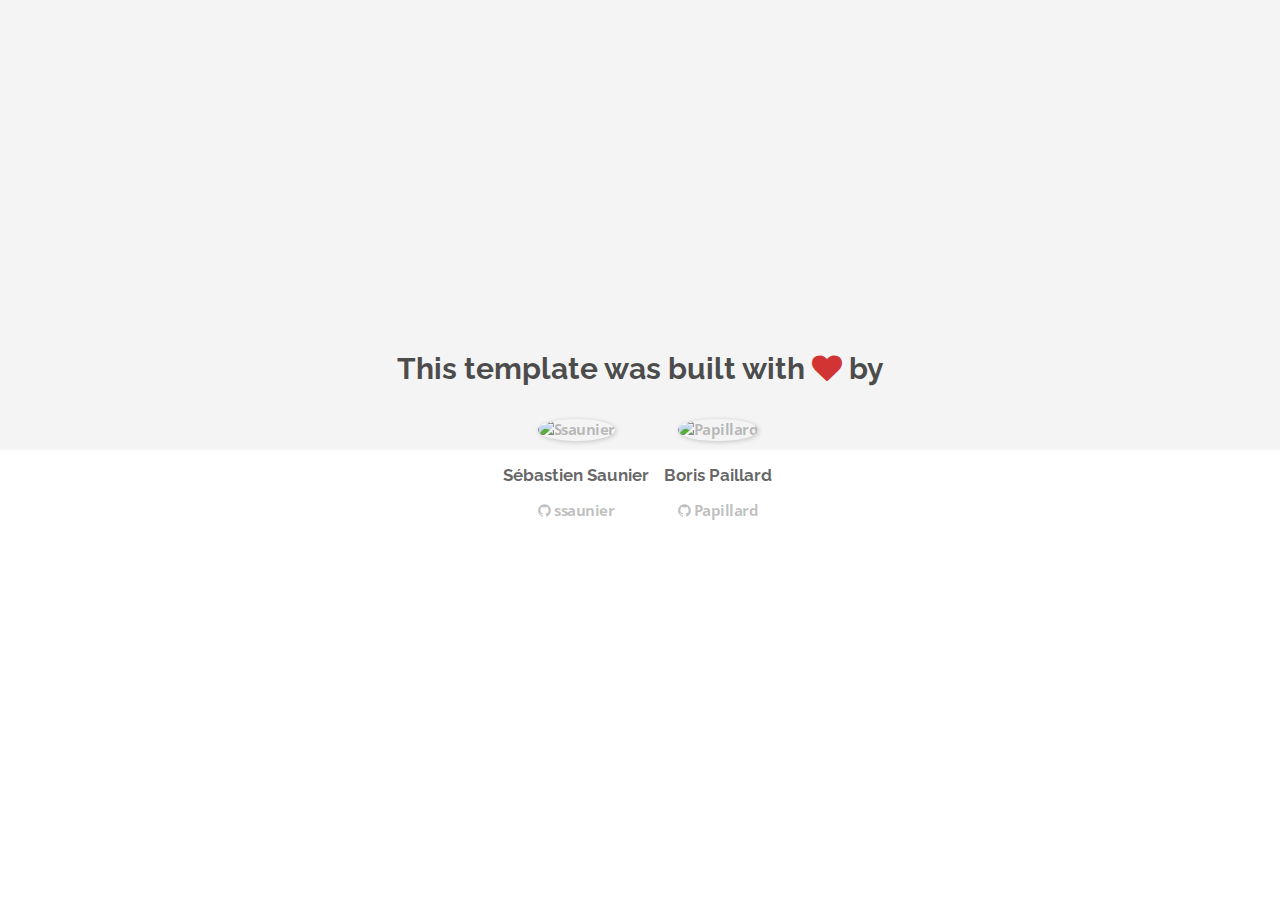
==== about.html @ f1d7829a "Automated commit at 2017-07-31 03:42:47 UTC by middleman-deploy 2.0.0-alpha" ====
<!doctype html>
<html>
  <head>
    <meta charset="utf-8">
    <meta http-equiv="x-ua-compatible" content="ie=edge">
    <meta name="viewport"
          content="width=device-width, initial-scale=1, shrink-to-fit=no">
    <!-- Use the title from a page's frontmatter if it has one -->
    <title>Le Wagon - Middleman - About</title>
    <link href="stylesheets/application-3c48b980.css" rel="stylesheet" />
    <script src="javascripts/application-93de88c9.js"></script>
    <link href="images/favicon-f15af148.png" rel="icon" type="image/png" />
  </head>
  <body>
    <div id="about">
  <div class="about-content">
    <h1>This template was built with <i class="fa fa-heart"></i> by</h1>
    <ul class="list-inline">
        <li>
<a href="https://kitt.lewagon.com/alumni/ssaunier" target="_blank">            <img src="https://kitt.lewagon.com/placeholder/users/ssaunier" class="img-circle" alt="Ssaunier" />
</a>          <h2>Sébastien Saunier</h2>
          <p>
<a href="https://github.com/ssaunier" target="_blank">              <i class="fa fa-github"></i> ssaunier
</a>          </p>
        </li>
        <li>
<a href="https://kitt.lewagon.com/alumni/Papillard" target="_blank">            <img src="https://kitt.lewagon.com/placeholder/users/Papillard" class="img-circle" alt="Papillard" />
</a>          <h2>Boris Paillard</h2>
          <p>
<a href="https://github.com/Papillard" target="_blank">              <i class="fa fa-github"></i> Papillard
</a>          </p>
        </li>
    </ul>
  </div>
</div>

  </body>
</html>
---- stylesheets/application-3c48b980.css ----
@import url("https://fonts.googleapis.com/css?family=Open+Sans:400,300,700|Raleway:400,100,300,700,500");/*!
 * Bootstrap v3.3.7 (http://getbootstrap.com)
 * Copyright 2011-2016 Twitter, Inc.
 * Licensed under MIT (https://github.com/twbs/bootstrap/blob/master/LICENSE)
 *//*! normalize.css v3.0.3 | MIT License | github.com/necolas/normalize.css */html{font-family:sans-serif;-ms-text-size-adjust:100%;-webkit-text-size-adjust:100%}body{margin:0}article,aside,details,figcaption,figure,footer,header,hgroup,main,menu,nav,section,summary{display:block}audio,canvas,progress,video{display:inline-block;vertical-align:baseline}audio:not([controls]){display:none;height:0}[hidden],template{display:none}a{background-color:transparent}a:active,a:hover{outline:0}abbr[title]{border-bottom:1px dotted}b,strong{font-weight:bold}dfn{font-style:italic}h1{font-size:2em;margin:0.67em 0}mark{background:#ff0;color:#000}small{font-size:80%}sub,sup{font-size:75%;line-height:0;position:relative;vertical-align:baseline}sup{top:-0.5em}sub{bottom:-0.25em}img{border:0}svg:not(:root){overflow:hidden}figure{margin:1em 40px}hr{-webkit-box-sizing:content-box;box-sizing:content-box;height:0}pre{overflow:auto}code,kbd,pre,samp{font-family:monospace, monospace;font-size:1em}button,input,optgroup,select,textarea{color:inherit;font:inherit;margin:0}button{overflow:visible}button,select{text-transform:none}button,html input[type="button"],input[type="reset"],input[type="submit"]{-webkit-appearance:button;cursor:pointer}button[disabled],html input[disabled]{cursor:default}button::-moz-focus-inner,input::-moz-focus-inner{border:0;padding:0}input{line-height:normal}input[type="checkbox"],input[type="radio"]{-webkit-box-sizing:border-box;box-sizing:border-box;padding:0}input[type="number"]::-webkit-inner-spin-button,input[type="number"]::-webkit-outer-spin-button{height:auto}input[type="search"]{-webkit-appearance:textfield;-webkit-box-sizing:content-box;box-sizing:content-box}input[type="search"]::-webkit-search-cancel-button,input[type="search"]::-webkit-search-decoration{-webkit-appearance:none}fieldset{border:1px solid #c0c0c0;margin:0 2px;padding:0.35em 0.625em 0.75em}legend{border:0;padding:0}textarea{overflow:auto}optgroup{font-weight:bold}table{border-collapse:collapse;border-spacing:0}td,th{padding:0}/*! Source: https://github.com/h5bp/html5-boilerplate/blob/master/src/css/main.css */@media print{*,*:before,*:after{background:transparent !important;color:#000 !important;-webkit-box-shadow:none !important;box-shadow:none !important;text-shadow:none !important}a,a:visited{text-decoration:underline}a[href]:after{content:" (" attr(href) ")"}abbr[title]:after{content:" (" attr(title) ")"}a[href^="#"]:after,a[href^="javascript:"]:after{content:""}pre,blockquote{border:1px solid #999;page-break-inside:avoid}thead{display:table-header-group}tr,img{page-break-inside:avoid}img{max-width:100% !important}p,h2,h3{orphans:3;widows:3}h2,h3{page-break-after:avoid}.navbar{display:none}.btn>.caret,.dropup>.btn>.caret{border-top-color:#000 !important}.label{border:1px solid #000}.table{border-collapse:collapse !important}.table td,.table th{background-color:#fff !important}.table-bordered th,.table-bordered td{border:1px solid #ddd !important}}@font-face{font-family:'Glyphicons Halflings';src:url("../assets/bootstrap/glyphicons-halflings-regular-86b6f62b.eot");src:url("../assets/bootstrap/glyphicons-halflings-regular-86b6f62b.eot?#iefix") format("embedded-opentype"),url("../assets/bootstrap/glyphicons-halflings-regular-ca35b697.woff2") format("woff2"),url("../assets/bootstrap/glyphicons-halflings-regular-278e49a8.woff") format("woff"),url("../assets/bootstrap/glyphicons-halflings-regular-44bc1850.ttf") format("truetype"),url("../assets/bootstrap/glyphicons-halflings-regular-de51a849.svg#glyphicons_halflingsregular") format("svg")}.glyphicon{position:relative;top:1px;display:inline-block;font-family:'Glyphicons Halflings';font-style:normal;font-weight:normal;line-height:1;-webkit-font-smoothing:antialiased;-moz-osx-font-smoothing:grayscale}.glyphicon-asterisk:before{content:"\002a"}.glyphicon-plus:before{content:"\002b"}.glyphicon-euro:before,.glyphicon-eur:before{content:"\20ac"}.glyphicon-minus:before{content:"\2212"}.glyphicon-cloud:before{content:"\2601"}.glyphicon-envelope:before{content:"\2709"}.glyphicon-pencil:before{content:"\270f"}.glyphicon-glass:before{content:"\e001"}.glyphicon-music:before{content:"\e002"}.glyphicon-search:before{content:"\e003"}.glyphicon-heart:before{content:"\e005"}.glyphicon-star:before{content:"\e006"}.glyphicon-star-empty:before{content:"\e007"}.glyphicon-user:before{content:"\e008"}.glyphicon-film:before{content:"\e009"}.glyphicon-th-large:before{content:"\e010"}.glyphicon-th:before{content:"\e011"}.glyphicon-th-list:before{content:"\e012"}.glyphicon-ok:before{content:"\e013"}.glyphicon-remove:before{content:"\e014"}.glyphicon-zoom-in:before{content:"\e015"}.glyphicon-zoom-out:before{content:"\e016"}.glyphicon-off:before{content:"\e017"}.glyphicon-signal:before{content:"\e018"}.glyphicon-cog:before{content:"\e019"}.glyphicon-trash:before{content:"\e020"}.glyphicon-home:before{content:"\e021"}.glyphicon-file:before{content:"\e022"}.glyphicon-time:before{content:"\e023"}.glyphicon-road:before{content:"\e024"}.glyphicon-download-alt:before{content:"\e025"}.glyphicon-download:before{content:"\e026"}.glyphicon-upload:before{content:"\e027"}.glyphicon-inbox:before{content:"\e028"}.glyphicon-play-circle:before{content:"\e029"}.glyphicon-repeat:before{content:"\e030"}.glyphicon-refresh:before{content:"\e031"}.glyphicon-list-alt:before{content:"\e032"}.glyphicon-lock:before{content:"\e033"}.glyphicon-flag:before{content:"\e034"}.glyphicon-headphones:before{content:"\e035"}.glyphicon-volume-off:before{content:"\e036"}.glyphicon-volume-down:before{content:"\e037"}.glyphicon-volume-up:before{content:"\e038"}.glyphicon-qrcode:before{content:"\e039"}.glyphicon-barcode:before{content:"\e040"}.glyphicon-tag:before{content:"\e041"}.glyphicon-tags:before{content:"\e042"}.glyphicon-book:before{content:"\e043"}.glyphicon-bookmark:before{content:"\e044"}.glyphicon-print:before{content:"\e045"}.glyphicon-camera:before{content:"\e046"}.glyphicon-font:before{content:"\e047"}.glyphicon-bold:before{content:"\e048"}.glyphicon-italic:before{content:"\e049"}.glyphicon-text-height:before{content:"\e050"}.glyphicon-text-width:before{content:"\e051"}.glyphicon-align-left:before{content:"\e052"}.glyphicon-align-center:before{content:"\e053"}.glyphicon-align-right:before{content:"\e054"}.glyphicon-align-justify:before{content:"\e055"}.glyphicon-list:before{content:"\e056"}.glyphicon-indent-left:before{content:"\e057"}.glyphicon-indent-right:before{content:"\e058"}.glyphicon-facetime-video:before{content:"\e059"}.glyphicon-picture:before{content:"\e060"}.glyphicon-map-marker:before{content:"\e062"}.glyphicon-adjust:before{content:"\e063"}.glyphicon-tint:before{content:"\e064"}.glyphicon-edit:before{content:"\e065"}.glyphicon-share:before{content:"\e066"}.glyphicon-check:before{content:"\e067"}.glyphicon-move:before{content:"\e068"}.glyphicon-step-backward:before{content:"\e069"}.glyphicon-fast-backward:before{content:"\e070"}.glyphicon-backward:before{content:"\e071"}.glyphicon-play:before{content:"\e072"}.glyphicon-pause:before{content:"\e073"}.glyphicon-stop:before{content:"\e074"}.glyphicon-forward:before{content:"\e075"}.glyphicon-fast-forward:before{content:"\e076"}.glyphicon-step-forward:before{content:"\e077"}.glyphicon-eject:before{content:"\e078"}.glyphicon-chevron-left:before{content:"\e079"}.glyphicon-chevron-right:before{content:"\e080"}.glyphicon-plus-sign:before{content:"\e081"}.glyphicon-minus-sign:before{content:"\e082"}.glyphicon-remove-sign:before{content:"\e083"}.glyphicon-ok-sign:before{content:"\e084"}.glyphicon-question-sign:before{content:"\e085"}.glyphicon-info-sign:before{content:"\e086"}.glyphicon-screenshot:before{content:"\e087"}.glyphicon-remove-circle:before{content:"\e088"}.glyphicon-ok-circle:before{content:"\e089"}.glyphicon-ban-circle:before{content:"\e090"}.glyphicon-arrow-left:before{content:"\e091"}.glyphicon-arrow-right:before{content:"\e092"}.glyphicon-arrow-up:before{content:"\e093"}.glyphicon-arrow-down:before{content:"\e094"}.glyphicon-share-alt:before{content:"\e095"}.glyphicon-resize-full:before{content:"\e096"}.glyphicon-resize-small:before{content:"\e097"}.glyphicon-exclamation-sign:before{content:"\e101"}.glyphicon-gift:before{content:"\e102"}.glyphicon-leaf:before{content:"\e103"}.glyphicon-fire:before{content:"\e104"}.glyphicon-eye-open:before{content:"\e105"}.glyphicon-eye-close:before{content:"\e106"}.glyphicon-warning-sign:before{content:"\e107"}.glyphicon-plane:before{content:"\e108"}.glyphicon-calendar:before{content:"\e109"}.glyphicon-random:before{content:"\e110"}.glyphicon-comment:before{content:"\e111"}.glyphicon-magnet:before{content:"\e112"}.glyphicon-chevron-up:before{content:"\e113"}.glyphicon-chevron-down:before{content:"\e114"}.glyphicon-retweet:before{content:"\e115"}.glyphicon-shopping-cart:before{content:"\e116"}.glyphicon-folder-close:before{content:"\e117"}.glyphicon-folder-open:before{content:"\e118"}.glyphicon-resize-vertical:before{content:"\e119"}.glyphicon-resize-horizontal:before{content:"\e120"}.glyphicon-hdd:before{content:"\e121"}.glyphicon-bullhorn:before{content:"\e122"}.glyphicon-bell:before{content:"\e123"}.glyphicon-certificate:before{content:"\e124"}.glyphicon-thumbs-up:before{content:"\e125"}.glyphicon-thumbs-down:before{content:"\e126"}.glyphicon-hand-right:before{content:"\e127"}.glyphicon-hand-left:before{content:"\e128"}.glyphicon-hand-up:before{content:"\e129"}.glyphicon-hand-down:before{content:"\e130"}.glyphicon-circle-arrow-right:before{content:"\e131"}.glyphicon-circle-arrow-left:before{content:"\e132"}.glyphicon-circle-arrow-up:before{content:"\e133"}.glyphicon-circle-arrow-down:before{content:"\e134"}.glyphicon-globe:before{content:"\e135"}.glyphicon-wrench:before{content:"\e136"}.glyphicon-tasks:before{content:"\e137"}.glyphicon-filter:before{content:"\e138"}.glyphicon-briefcase:before{content:"\e139"}.glyphicon-fullscreen:before{content:"\e140"}.glyphicon-dashboard:before{content:"\e141"}.glyphicon-paperclip:before{content:"\e142"}.glyphicon-heart-empty:before{content:"\e143"}.glyphicon-link:before{content:"\e144"}.glyphicon-phone:before{content:"\e145"}.glyphicon-pushpin:before{content:"\e146"}.glyphicon-usd:before{content:"\e148"}.glyphicon-gbp:before{content:"\e149"}.glyphicon-sort:before{content:"\e150"}.glyphicon-sort-by-alphabet:before{content:"\e151"}.glyphicon-sort-by-alphabet-alt:before{content:"\e152"}.glyphicon-sort-by-order:before{content:"\e153"}.glyphicon-sort-by-order-alt:before{content:"\e154"}.glyphicon-sort-by-attributes:before{content:"\e155"}.glyphicon-sort-by-attributes-alt:before{content:"\e156"}.glyphicon-unchecked:before{content:"\e157"}.glyphicon-expand:before{content:"\e158"}.glyphicon-collapse-down:before{content:"\e159"}.glyphicon-collapse-up:before{content:"\e160"}.glyphicon-log-in:before{content:"\e161"}.glyphicon-flash:before{content:"\e162"}.glyphicon-log-out:before{content:"\e163"}.glyphicon-new-window:before{content:"\e164"}.glyphicon-record:before{content:"\e165"}.glyphicon-save:before{content:"\e166"}.glyphicon-open:before{content:"\e167"}.glyphicon-saved:before{content:"\e168"}.glyphicon-import:before{content:"\e169"}.glyphicon-export:before{content:"\e170"}.glyphicon-send:before{content:"\e171"}.glyphicon-floppy-disk:before{content:"\e172"}.glyphicon-floppy-saved:before{content:"\e173"}.glyphicon-floppy-remove:before{content:"\e174"}.glyphicon-floppy-save:before{content:"\e175"}.glyphicon-floppy-open:before{content:"\e176"}.glyphicon-credit-card:before{content:"\e177"}.glyphicon-transfer:before{content:"\e178"}.glyphicon-cutlery:before{content:"\e179"}.glyphicon-header:before{content:"\e180"}.glyphicon-compressed:before{content:"\e181"}.glyphicon-earphone:before{content:"\e182"}.glyphicon-phone-alt:before{content:"\e183"}.glyphicon-tower:before{content:"\e184"}.glyphicon-stats:before{content:"\e185"}.glyphicon-sd-video:before{content:"\e186"}.glyphicon-hd-video:before{content:"\e187"}.glyphicon-subtitles:before{content:"\e188"}.glyphicon-sound-stereo:before{content:"\e189"}.glyphicon-sound-dolby:before{content:"\e190"}.glyphicon-sound-5-1:before{content:"\e191"}.glyphicon-sound-6-1:before{content:"\e192"}.glyphicon-sound-7-1:before{content:"\e193"}.glyphicon-copyright-mark:before{content:"\e194"}.glyphicon-registration-mark:before{content:"\e195"}.glyphicon-cloud-download:before{content:"\e197"}.glyphicon-cloud-upload:before{content:"\e198"}.glyphicon-tree-conifer:before{content:"\e199"}.glyphicon-tree-deciduous:before{content:"\e200"}.glyphicon-cd:before{content:"\e201"}.glyphicon-save-file:before{content:"\e202"}.glyphicon-open-file:before{content:"\e203"}.glyphicon-level-up:before{content:"\e204"}.glyphicon-copy:before{content:"\e205"}.glyphicon-paste:before{content:"\e206"}.glyphicon-alert:before{content:"\e209"}.glyphicon-equalizer:before{content:"\e210"}.glyphicon-king:before{content:"\e211"}.glyphicon-queen:before{content:"\e212"}.glyphicon-pawn:before{content:"\e213"}.glyphicon-bishop:before{content:"\e214"}.glyphicon-knight:before{content:"\e215"}.glyphicon-baby-formula:before{content:"\e216"}.glyphicon-tent:before{content:"\26fa"}.glyphicon-blackboard:before{content:"\e218"}.glyphicon-bed:before{content:"\e219"}.glyphicon-apple:before{content:"\f8ff"}.glyphicon-erase:before{content:"\e221"}.glyphicon-hourglass:before{content:"\231b"}.glyphicon-lamp:before{content:"\e223"}.glyphicon-duplicate:before{content:"\e224"}.glyphicon-piggy-bank:before{content:"\e225"}.glyphicon-scissors:before{content:"\e226"}.glyphicon-bitcoin:before{content:"\e227"}.glyphicon-btc:before{content:"\e227"}.glyphicon-xbt:before{content:"\e227"}.glyphicon-yen:before{content:"\00a5"}.glyphicon-jpy:before{content:"\00a5"}.glyphicon-ruble:before{content:"\20bd"}.glyphicon-rub:before{content:"\20bd"}.glyphicon-scale:before{content:"\e230"}.glyphicon-ice-lolly:before{content:"\e231"}.glyphicon-ice-lolly-tasted:before{content:"\e232"}.glyphicon-education:before{content:"\e233"}.glyphicon-option-horizontal:before{content:"\e234"}.glyphicon-option-vertical:before{content:"\e235"}.glyphicon-menu-hamburger:before{content:"\e236"}.glyphicon-modal-window:before{content:"\e237"}.glyphicon-oil:before{content:"\e238"}.glyphicon-grain:before{content:"\e239"}.glyphicon-sunglasses:before{content:"\e240"}.glyphicon-text-size:before{content:"\e241"}.glyphicon-text-color:before{content:"\e242"}.glyphicon-text-background:before{content:"\e243"}.glyphicon-object-align-top:before{content:"\e244"}.glyphicon-object-align-bottom:before{content:"\e245"}.glyphicon-object-align-horizontal:before{content:"\e246"}.glyphicon-object-align-left:before{content:"\e247"}.glyphicon-object-align-vertical:before{content:"\e248"}.glyphicon-object-align-right:before{content:"\e249"}.glyphicon-triangle-right:before{content:"\e250"}.glyphicon-triangle-left:before{content:"\e251"}.glyphicon-triangle-bottom:before{content:"\e252"}.glyphicon-triangle-top:before{content:"\e253"}.glyphicon-console:before{content:"\e254"}.glyphicon-superscript:before{content:"\e255"}.glyphicon-subscript:before{content:"\e256"}.glyphicon-menu-left:before{content:"\e257"}.glyphicon-menu-right:before{content:"\e258"}.glyphicon-menu-down:before{content:"\e259"}.glyphicon-menu-up:before{content:"\e260"}*{-webkit-box-sizing:border-box;box-sizing:border-box}*:before,*:after{-webkit-box-sizing:border-box;box-sizing:border-box}html{font-size:10px;-webkit-tap-highlight-color:transparent}body{font-family:"Open Sans", "Helvetica", "sans-serif";font-size:18px;line-height:1.42857143;color:#333333;background-color:#F4F4F4}input,button,select,textarea{font-family:inherit;font-size:inherit;line-height:inherit}a{color:#469AE0;text-decoration:none}a:hover,a:focus{color:#1f74ba;text-decoration:underline}a:focus{outline:5px auto -webkit-focus-ring-color;outline-offset:-2px}figure{margin:0}img{vertical-align:middle}.img-responsive{display:block;max-width:100%;height:auto}.img-rounded{border-radius:2px}.img-thumbnail{padding:4px;line-height:1.42857143;background-color:#F4F4F4;border:1px solid #ddd;border-radius:2px;-webkit-transition:all 0.2s ease-in-out;transition:all 0.2s ease-in-out;display:inline-block;max-width:100%;height:auto}.img-circle{border-radius:50%}hr{margin-top:25px;margin-bottom:25px;border:0;border-top:1px solid #eeeeee}.sr-only{position:absolute;width:1px;height:1px;margin:-1px;padding:0;overflow:hidden;clip:rect(0, 0, 0, 0);border:0}.sr-only-focusable:active,.sr-only-focusable:focus{position:static;width:auto;height:auto;margin:0;overflow:visible;clip:auto}[role="button"]{cursor:pointer}h1,h2,h3,h4,h5,h6,.h1,.h2,.h3,.h4,.h5,.h6{font-family:"Raleway", "Helvetica", "sans-serif";font-weight:500;line-height:1.1;color:inherit}h1 small,h1 .small,h2 small,h2 .small,h3 small,h3 .small,h4 small,h4 .small,h5 small,h5 .small,h6 small,h6 .small,.h1 small,.h1 .small,.h2 small,.h2 .small,.h3 small,.h3 .small,.h4 small,.h4 .small,.h5 small,.h5 .small,.h6 small,.h6 .small{font-weight:normal;line-height:1;color:#777777}h1,.h1,h2,.h2,h3,.h3{margin-top:25px;margin-bottom:12.5px}h1 small,h1 .small,.h1 small,.h1 .small,h2 small,h2 .small,.h2 small,.h2 .small,h3 small,h3 .small,.h3 small,.h3 .small{font-size:65%}h4,.h4,h5,.h5,h6,.h6{margin-top:12.5px;margin-bottom:12.5px}h4 small,h4 .small,.h4 small,.h4 .small,h5 small,h5 .small,.h5 small,.h5 .small,h6 small,h6 .small,.h6 small,.h6 .small{font-size:75%}h1,.h1{font-size:46px}h2,.h2{font-size:38px}h3,.h3{font-size:31px}h4,.h4{font-size:23px}h5,.h5{font-size:18px}h6,.h6{font-size:16px}p{margin:0 0 12.5px}.lead{margin-bottom:25px;font-size:20px;font-weight:300;line-height:1.4}@media (min-width: 768px){.lead{font-size:27px}}small,.small{font-size:88%}mark,.mark{background-color:#fcf8e3;padding:.2em}.text-left{text-align:left}.text-right{text-align:right}.text-center{text-align:center}.text-justify{text-align:justify}.text-nowrap{white-space:nowrap}.text-lowercase{text-transform:lowercase}.text-uppercase,.initialism{text-transform:uppercase}.text-capitalize{text-transform:capitalize}.text-muted{color:#777777}.text-primary{color:#469AE0}a.text-primary:hover,a.text-primary:focus{color:#2381d0}.text-success{color:#3c763d}a.text-success:hover,a.text-success:focus{color:#2b542c}.text-info{color:#31708f}a.text-info:hover,a.text-info:focus{color:#245269}.text-warning{color:#8a6d3b}a.text-warning:hover,a.text-warning:focus{color:#66512c}.text-danger{color:#a94442}a.text-danger:hover,a.text-danger:focus{color:#843534}.bg-primary{color:#fff}.bg-primary{background-color:#469AE0}a.bg-primary:hover,a.bg-primary:focus{background-color:#2381d0}.bg-success{background-color:#dff0d8}a.bg-success:hover,a.bg-success:focus{background-color:#c1e2b3}.bg-info{background-color:#d9edf7}a.bg-info:hover,a.bg-info:focus{background-color:#afd9ee}.bg-warning{background-color:#fcf8e3}a.bg-warning:hover,a.bg-warning:focus{background-color:#f7ecb5}.bg-danger{background-color:#f2dede}a.bg-danger:hover,a.bg-danger:focus{background-color:#e4b9b9}.page-header{padding-bottom:11.5px;margin:50px 0 25px;border-bottom:1px solid #eeeeee}ul,ol{margin-top:0;margin-bottom:12.5px}ul ul,ul ol,ol ul,ol ol{margin-bottom:0}.list-unstyled{padding-left:0;list-style:none}.list-inline{padding-left:0;list-style:none;margin-left:-5px}.list-inline>li{display:inline-block;padding-left:5px;padding-right:5px}dl{margin-top:0;margin-bottom:25px}dt,dd{line-height:1.42857143}dt{font-weight:bold}dd{margin-left:0}.dl-horizontal dd:before,.dl-horizontal dd:after{content:" ";display:table}.dl-horizontal dd:after{clear:both}@media (min-width: 768px){.dl-horizontal dt{float:left;width:160px;clear:left;text-align:right;overflow:hidden;text-overflow:ellipsis;white-space:nowrap}.dl-horizontal dd{margin-left:180px}}abbr[title],abbr[data-original-title]{cursor:help;border-bottom:1px dotted #777777}.initialism{font-size:90%}blockquote{padding:12.5px 25px;margin:0 0 25px;font-size:22.5px;border-left:5px solid #eeeeee}blockquote p:last-child,blockquote ul:last-child,blockquote ol:last-child{margin-bottom:0}blockquote footer,blockquote small,blockquote .small{display:block;font-size:80%;line-height:1.42857143;color:#777777}blockquote footer:before,blockquote small:before,blockquote .small:before{content:'\2014 \00A0'}.blockquote-reverse,blockquote.pull-right{padding-right:15px;padding-left:0;border-right:5px solid #eeeeee;border-left:0;text-align:right}.blockquote-reverse footer:before,.blockquote-reverse small:before,.blockquote-reverse .small:before,blockquote.pull-right footer:before,blockquote.pull-right small:before,blockquote.pull-right .small:before{content:''}.blockquote-reverse footer:after,.blockquote-reverse small:after,.blockquote-reverse .small:after,blockquote.pull-right footer:after,blockquote.pull-right small:after,blockquote.pull-right .small:after{content:'\00A0 \2014'}address{margin-bottom:25px;font-style:normal;line-height:1.42857143}code,kbd,pre,samp{font-family:Menlo, Monaco, Consolas, "Courier New", monospace}code{padding:2px 4px;font-size:90%;color:#c7254e;background-color:#f9f2f4;border-radius:2px}kbd{padding:2px 4px;font-size:90%;color:#fff;background-color:#333;border-radius:2px;-webkit-box-shadow:inset 0 -1px 0 rgba(0,0,0,0.25);box-shadow:inset 0 -1px 0 rgba(0,0,0,0.25)}kbd kbd{padding:0;font-size:100%;font-weight:bold;-webkit-box-shadow:none;box-shadow:none}pre{display:block;padding:12px;margin:0 0 12.5px;font-size:17px;line-height:1.42857143;word-break:break-all;word-wrap:break-word;color:#333333;background-color:#f5f5f5;border:1px solid #ccc;border-radius:2px}pre code{padding:0;font-size:inherit;color:inherit;white-space:pre-wrap;background-color:transparent;border-radius:0}.pre-scrollable{max-height:340px;overflow-y:scroll}.container{margin-right:auto;margin-left:auto;padding-left:15px;padding-right:15px}.container:before,.container:after{content:" ";display:table}.container:after{clear:both}@media (min-width: 768px){.container{width:750px}}@media (min-width: 992px){.container{width:970px}}@media (min-width: 1200px){.container{width:1170px}}.container-fluid{margin-right:auto;margin-left:auto;padding-left:15px;padding-right:15px}.container-fluid:before,.container-fluid:after{content:" ";display:table}.container-fluid:after{clear:both}.row{margin-left:-15px;margin-right:-15px}.row:before,.row:after{content:" ";display:table}.row:after{clear:both}.col-xs-1,.col-sm-1,.col-md-1,.col-lg-1,.col-xs-2,.col-sm-2,.col-md-2,.col-lg-2,.col-xs-3,.col-sm-3,.col-md-3,.col-lg-3,.col-xs-4,.col-sm-4,.col-md-4,.col-lg-4,.col-xs-5,.col-sm-5,.col-md-5,.col-lg-5,.col-xs-6,.col-sm-6,.col-md-6,.col-lg-6,.col-xs-7,.col-sm-7,.col-md-7,.col-lg-7,.col-xs-8,.col-sm-8,.col-md-8,.col-lg-8,.col-xs-9,.col-sm-9,.col-md-9,.col-lg-9,.col-xs-10,.col-sm-10,.col-md-10,.col-lg-10,.col-xs-11,.col-sm-11,.col-md-11,.col-lg-11,.col-xs-12,.col-sm-12,.col-md-12,.col-lg-12{position:relative;min-height:1px;padding-left:15px;padding-right:15px}.col-xs-1,.col-xs-2,.col-xs-3,.col-xs-4,.col-xs-5,.col-xs-6,.col-xs-7,.col-xs-8,.col-xs-9,.col-xs-10,.col-xs-11,.col-xs-12{float:left}.col-xs-1{width:8.33333333%}.col-xs-2{width:16.66666667%}.col-xs-3{width:25%}.col-xs-4{width:33.33333333%}.col-xs-5{width:41.66666667%}.col-xs-6{width:50%}.col-xs-7{width:58.33333333%}.col-xs-8{width:66.66666667%}.col-xs-9{width:75%}.col-xs-10{width:83.33333333%}.col-xs-11{width:91.66666667%}.col-xs-12{width:100%}.col-xs-pull-0{right:auto}.col-xs-pull-1{right:8.33333333%}.col-xs-pull-2{right:16.66666667%}.col-xs-pull-3{right:25%}.col-xs-pull-4{right:33.33333333%}.col-xs-pull-5{right:41.66666667%}.col-xs-pull-6{right:50%}.col-xs-pull-7{right:58.33333333%}.col-xs-pull-8{right:66.66666667%}.col-xs-pull-9{right:75%}.col-xs-pull-10{right:83.33333333%}.col-xs-pull-11{right:91.66666667%}.col-xs-pull-12{right:100%}.col-xs-push-0{left:auto}.col-xs-push-1{left:8.33333333%}.col-xs-push-2{left:16.66666667%}.col-xs-push-3{left:25%}.col-xs-push-4{left:33.33333333%}.col-xs-push-5{left:41.66666667%}.col-xs-push-6{left:50%}.col-xs-push-7{left:58.33333333%}.col-xs-push-8{left:66.66666667%}.col-xs-push-9{left:75%}.col-xs-push-10{left:83.33333333%}.col-xs-push-11{left:91.66666667%}.col-xs-push-12{left:100%}.col-xs-offset-0{margin-left:0%}.col-xs-offset-1{margin-left:8.33333333%}.col-xs-offset-2{margin-left:16.66666667%}.col-xs-offset-3{margin-left:25%}.col-xs-offset-4{margin-left:33.33333333%}.col-xs-offset-5{margin-left:41.66666667%}.col-xs-offset-6{margin-left:50%}.col-xs-offset-7{margin-left:58.33333333%}.col-xs-offset-8{margin-left:66.66666667%}.col-xs-offset-9{margin-left:75%}.col-xs-offset-10{margin-left:83.33333333%}.col-xs-offset-11{margin-left:91.66666667%}.col-xs-offset-12{margin-left:100%}@media (min-width: 768px){.col-sm-1,.col-sm-2,.col-sm-3,.col-sm-4,.col-sm-5,.col-sm-6,.col-sm-7,.col-sm-8,.col-sm-9,.col-sm-10,.col-sm-11,.col-sm-12{float:left}.col-sm-1{width:8.33333333%}.col-sm-2{width:16.66666667%}.col-sm-3{width:25%}.col-sm-4{width:33.33333333%}.col-sm-5{width:41.66666667%}.col-sm-6{width:50%}.col-sm-7{width:58.33333333%}.col-sm-8{width:66.66666667%}.col-sm-9{width:75%}.col-sm-10{width:83.33333333%}.col-sm-11{width:91.66666667%}.col-sm-12{width:100%}.col-sm-pull-0{right:auto}.col-sm-pull-1{right:8.33333333%}.col-sm-pull-2{right:16.66666667%}.col-sm-pull-3{right:25%}.col-sm-pull-4{right:33.33333333%}.col-sm-pull-5{right:41.66666667%}.col-sm-pull-6{right:50%}.col-sm-pull-7{right:58.33333333%}.col-sm-pull-8{right:66.66666667%}.col-sm-pull-9{right:75%}.col-sm-pull-10{right:83.33333333%}.col-sm-pull-11{right:91.66666667%}.col-sm-pull-12{right:100%}.col-sm-push-0{left:auto}.col-sm-push-1{left:8.33333333%}.col-sm-push-2{left:16.66666667%}.col-sm-push-3{left:25%}.col-sm-push-4{left:33.33333333%}.col-sm-push-5{left:41.66666667%}.col-sm-push-6{left:50%}.col-sm-push-7{left:58.33333333%}.col-sm-push-8{left:66.66666667%}.col-sm-push-9{left:75%}.col-sm-push-10{left:83.33333333%}.col-sm-push-11{left:91.66666667%}.col-sm-push-12{left:100%}.col-sm-offset-0{margin-left:0%}.col-sm-offset-1{margin-left:8.33333333%}.col-sm-offset-2{margin-left:16.66666667%}.col-sm-offset-3{margin-left:25%}.col-sm-offset-4{margin-left:33.33333333%}.col-sm-offset-5{margin-left:41.66666667%}.col-sm-offset-6{margin-left:50%}.col-sm-offset-7{margin-left:58.33333333%}.col-sm-offset-8{margin-left:66.66666667%}.col-sm-offset-9{margin-left:75%}.col-sm-offset-10{margin-left:83.33333333%}.col-sm-offset-11{margin-left:91.66666667%}.col-sm-offset-12{margin-left:100%}}@media (min-width: 992px){.col-md-1,.col-md-2,.col-md-3,.col-md-4,.col-md-5,.col-md-6,.col-md-7,.col-md-8,.col-md-9,.col-md-10,.col-md-11,.col-md-12{float:left}.col-md-1{width:8.33333333%}.col-md-2{width:16.66666667%}.col-md-3{width:25%}.col-md-4{width:33.33333333%}.col-md-5{width:41.66666667%}.col-md-6{width:50%}.col-md-7{width:58.33333333%}.col-md-8{width:66.66666667%}.col-md-9{width:75%}.col-md-10{width:83.33333333%}.col-md-11{width:91.66666667%}.col-md-12{width:100%}.col-md-pull-0{right:auto}.col-md-pull-1{right:8.33333333%}.col-md-pull-2{right:16.66666667%}.col-md-pull-3{right:25%}.col-md-pull-4{right:33.33333333%}.col-md-pull-5{right:41.66666667%}.col-md-pull-6{right:50%}.col-md-pull-7{right:58.33333333%}.col-md-pull-8{right:66.66666667%}.col-md-pull-9{right:75%}.col-md-pull-10{right:83.33333333%}.col-md-pull-11{right:91.66666667%}.col-md-pull-12{right:100%}.col-md-push-0{left:auto}.col-md-push-1{left:8.33333333%}.col-md-push-2{left:16.66666667%}.col-md-push-3{left:25%}.col-md-push-4{left:33.33333333%}.col-md-push-5{left:41.66666667%}.col-md-push-6{left:50%}.col-md-push-7{left:58.33333333%}.col-md-push-8{left:66.66666667%}.col-md-push-9{left:75%}.col-md-push-10{left:83.33333333%}.col-md-push-11{left:91.66666667%}.col-md-push-12{left:100%}.col-md-offset-0{margin-left:0%}.col-md-offset-1{margin-left:8.33333333%}.col-md-offset-2{margin-left:16.66666667%}.col-md-offset-3{margin-left:25%}.col-md-offset-4{margin-left:33.33333333%}.col-md-offset-5{margin-left:41.66666667%}.col-md-offset-6{margin-left:50%}.col-md-offset-7{margin-left:58.33333333%}.col-md-offset-8{margin-left:66.66666667%}.col-md-offset-9{margin-left:75%}.col-md-offset-10{margin-left:83.33333333%}.col-md-offset-11{margin-left:91.66666667%}.col-md-offset-12{margin-left:100%}}@media (min-width: 1200px){.col-lg-1,.col-lg-2,.col-lg-3,.col-lg-4,.col-lg-5,.col-lg-6,.col-lg-7,.col-lg-8,.col-lg-9,.col-lg-10,.col-lg-11,.col-lg-12{float:left}.col-lg-1{width:8.33333333%}.col-lg-2{width:16.66666667%}.col-lg-3{width:25%}.col-lg-4{width:33.33333333%}.col-lg-5{width:41.66666667%}.col-lg-6{width:50%}.col-lg-7{width:58.33333333%}.col-lg-8{width:66.66666667%}.col-lg-9{width:75%}.col-lg-10{width:83.33333333%}.col-lg-11{width:91.66666667%}.col-lg-12{width:100%}.col-lg-pull-0{right:auto}.col-lg-pull-1{right:8.33333333%}.col-lg-pull-2{right:16.66666667%}.col-lg-pull-3{right:25%}.col-lg-pull-4{right:33.33333333%}.col-lg-pull-5{right:41.66666667%}.col-lg-pull-6{right:50%}.col-lg-pull-7{right:58.33333333%}.col-lg-pull-8{right:66.66666667%}.col-lg-pull-9{right:75%}.col-lg-pull-10{right:83.33333333%}.col-lg-pull-11{right:91.66666667%}.col-lg-pull-12{right:100%}.col-lg-push-0{left:auto}.col-lg-push-1{left:8.33333333%}.col-lg-push-2{left:16.66666667%}.col-lg-push-3{left:25%}.col-lg-push-4{left:33.33333333%}.col-lg-push-5{left:41.66666667%}.col-lg-push-6{left:50%}.col-lg-push-7{left:58.33333333%}.col-lg-push-8{left:66.66666667%}.col-lg-push-9{left:75%}.col-lg-push-10{left:83.33333333%}.col-lg-push-11{left:91.66666667%}.col-lg-push-12{left:100%}.col-lg-offset-0{margin-left:0%}.col-lg-offset-1{margin-left:8.33333333%}.col-lg-offset-2{margin-left:16.66666667%}.col-lg-offset-3{margin-left:25%}.col-lg-offset-4{margin-left:33.33333333%}.col-lg-offset-5{margin-left:41.66666667%}.col-lg-offset-6{margin-left:50%}.col-lg-offset-7{margin-left:58.33333333%}.col-lg-offset-8{margin-left:66.66666667%}.col-lg-offset-9{margin-left:75%}.col-lg-offset-10{margin-left:83.33333333%}.col-lg-offset-11{margin-left:91.66666667%}.col-lg-offset-12{margin-left:100%}}table{background-color:transparent}caption{padding-top:8px;padding-bottom:8px;color:#777777;text-align:left}th{text-align:left}.table{width:100%;max-width:100%;margin-bottom:25px}.table>thead>tr>th,.table>thead>tr>td,.table>tbody>tr>th,.table>tbody>tr>td,.table>tfoot>tr>th,.table>tfoot>tr>td{padding:8px;line-height:1.42857143;vertical-align:top;border-top:1px solid #ddd}.table>thead>tr>th{vertical-align:bottom;border-bottom:2px solid #ddd}.table>caption+thead>tr:first-child>th,.table>caption+thead>tr:first-child>td,.table>colgroup+thead>tr:first-child>th,.table>colgroup+thead>tr:first-child>td,.table>thead:first-child>tr:first-child>th,.table>thead:first-child>tr:first-child>td{border-top:0}.table>tbody+tbody{border-top:2px solid #ddd}.table .table{background-color:#F4F4F4}.table-condensed>thead>tr>th,.table-condensed>thead>tr>td,.table-condensed>tbody>tr>th,.table-condensed>tbody>tr>td,.table-condensed>tfoot>tr>th,.table-condensed>tfoot>tr>td{padding:5px}.table-bordered{border:1px solid #ddd}.table-bordered>thead>tr>th,.table-bordered>thead>tr>td,.table-bordered>tbody>tr>th,.table-bordered>tbody>tr>td,.table-bordered>tfoot>tr>th,.table-bordered>tfoot>tr>td{border:1px solid #ddd}.table-bordered>thead>tr>th,.table-bordered>thead>tr>td{border-bottom-width:2px}.table-striped>tbody>tr:nth-of-type(odd){background-color:#f9f9f9}.table-hover>tbody>tr:hover{background-color:#f5f5f5}table col[class*="col-"]{position:static;float:none;display:table-column}table td[class*="col-"],table th[class*="col-"]{position:static;float:none;display:table-cell}.table>thead>tr>td.active,.table>thead>tr>th.active,.table>thead>tr.active>td,.table>thead>tr.active>th,.table>tbody>tr>td.active,.table>tbody>tr>th.active,.table>tbody>tr.active>td,.table>tbody>tr.active>th,.table>tfoot>tr>td.active,.table>tfoot>tr>th.active,.table>tfoot>tr.active>td,.table>tfoot>tr.active>th{background-color:#f5f5f5}.table-hover>tbody>tr>td.active:hover,.table-hover>tbody>tr>th.active:hover,.table-hover>tbody>tr.active:hover>td,.table-hover>tbody>tr:hover>.active,.table-hover>tbody>tr.active:hover>th{background-color:#e8e8e8}.table>thead>tr>td.success,.table>thead>tr>th.success,.table>thead>tr.success>td,.table>thead>tr.success>th,.table>tbody>tr>td.success,.table>tbody>tr>th.success,.table>tbody>tr.success>td,.table>tbody>tr.success>th,.table>tfoot>tr>td.success,.table>tfoot>tr>th.success,.table>tfoot>tr.success>td,.table>tfoot>tr.success>th{background-color:#dff0d8}.table-hover>tbody>tr>td.success:hover,.table-hover>tbody>tr>th.success:hover,.table-hover>tbody>tr.success:hover>td,.table-hover>tbody>tr:hover>.success,.table-hover>tbody>tr.success:hover>th{background-color:#d0e9c6}.table>thead>tr>td.info,.table>thead>tr>th.info,.table>thead>tr.info>td,.table>thead>tr.info>th,.table>tbody>tr>td.info,.table>tbody>tr>th.info,.table>tbody>tr.info>td,.table>tbody>tr.info>th,.table>tfoot>tr>td.info,.table>tfoot>tr>th.info,.table>tfoot>tr.info>td,.table>tfoot>tr.info>th{background-color:#d9edf7}.table-hover>tbody>tr>td.info:hover,.table-hover>tbody>tr>th.info:hover,.table-hover>tbody>tr.info:hover>td,.table-hover>tbody>tr:hover>.info,.table-hover>tbody>tr.info:hover>th{background-color:#c4e3f3}.table>thead>tr>td.warning,.table>thead>tr>th.warning,.table>thead>tr.warning>td,.table>thead>tr.warning>th,.table>tbody>tr>td.warning,.table>tbody>tr>th.warning,.table>tbody>tr.warning>td,.table>tbody>tr.warning>th,.table>tfoot>tr>td.warning,.table>tfoot>tr>th.warning,.table>tfoot>tr.warning>td,.table>tfoot>tr.warning>th{background-color:#fcf8e3}.table-hover>tbody>tr>td.warning:hover,.table-hover>tbody>tr>th.warning:hover,.table-hover>tbody>tr.warning:hover>td,.table-hover>tbody>tr:hover>.warning,.table-hover>tbody>tr.warning:hover>th{background-color:#faf2cc}.table>thead>tr>td.danger,.table>thead>tr>th.danger,.table>thead>tr.danger>td,.table>thead>tr.danger>th,.table>tbody>tr>td.danger,.table>tbody>tr>th.danger,.table>tbody>tr.danger>td,.table>tbody>tr.danger>th,.table>tfoot>tr>td.danger,.table>tfoot>tr>th.danger,.table>tfoot>tr.danger>td,.table>tfoot>tr.danger>th{background-color:#f2dede}.table-hover>tbody>tr>td.danger:hover,.table-hover>tbody>tr>th.danger:hover,.table-hover>tbody>tr.danger:hover>td,.table-hover>tbody>tr:hover>.danger,.table-hover>tbody>tr.danger:hover>th{background-color:#ebcccc}.table-responsive{overflow-x:auto;min-height:0.01%}@media screen and (max-width: 767px){.table-responsive{width:100%;margin-bottom:18.75px;overflow-y:hidden;-ms-overflow-style:-ms-autohiding-scrollbar;border:1px solid #ddd}.table-responsive>.table{margin-bottom:0}.table-responsive>.table>thead>tr>th,.table-responsive>.table>thead>tr>td,.table-responsive>.table>tbody>tr>th,.table-responsive>.table>tbody>tr>td,.table-responsive>.table>tfoot>tr>th,.table-responsive>.table>tfoot>tr>td{white-space:nowrap}.table-responsive>.table-bordered{border:0}.table-responsive>.table-bordered>thead>tr>th:first-child,.table-responsive>.table-bordered>thead>tr>td:first-child,.table-responsive>.table-bordered>tbody>tr>th:first-child,.table-responsive>.table-bordered>tbody>tr>td:first-child,.table-responsive>.table-bordered>tfoot>tr>th:first-child,.table-responsive>.table-bordered>tfoot>tr>td:first-child{border-left:0}.table-responsive>.table-bordered>thead>tr>th:last-child,.table-responsive>.table-bordered>thead>tr>td:last-child,.table-responsive>.table-bordered>tbody>tr>th:last-child,.table-responsive>.table-bordered>tbody>tr>td:last-child,.table-responsive>.table-bordered>tfoot>tr>th:last-child,.table-responsive>.table-bordered>tfoot>tr>td:last-child{border-right:0}.table-responsive>.table-bordered>tbody>tr:last-child>th,.table-responsive>.table-bordered>tbody>tr:last-child>td,.table-responsive>.table-bordered>tfoot>tr:last-child>th,.table-responsive>.table-bordered>tfoot>tr:last-child>td{border-bottom:0}}fieldset{padding:0;margin:0;border:0;min-width:0}legend{display:block;width:100%;padding:0;margin-bottom:25px;font-size:27px;line-height:inherit;color:#333333;border:0;border-bottom:1px solid #e5e5e5}label{display:inline-block;max-width:100%;margin-bottom:5px;font-weight:bold}input[type="search"]{-webkit-box-sizing:border-box;box-sizing:border-box}input[type="radio"],input[type="checkbox"]{margin:4px 0 0;margin-top:1px \9;line-height:normal}input[type="file"]{display:block}input[type="range"]{display:block;width:100%}select[multiple],select[size]{height:auto}input[type="file"]:focus,input[type="radio"]:focus,input[type="checkbox"]:focus{outline:5px auto -webkit-focus-ring-color;outline-offset:-2px}output{display:block;padding-top:7px;font-size:18px;line-height:1.42857143;color:#000000}.form-control{display:block;width:100%;height:39px;padding:6px 12px;font-size:18px;line-height:1.42857143;color:#000000;background-color:#fff;background-image:none;border:1px solid #ccc;border-radius:2px;-webkit-box-shadow:inset 0 1px 1px rgba(0,0,0,0.075);box-shadow:inset 0 1px 1px rgba(0,0,0,0.075);-webkit-transition:border-color ease-in-out 0.15s, box-shadow ease-in-out 0.15s;-webkit-transition:border-color ease-in-out 0.15s, -webkit-box-shadow ease-in-out 0.15s;transition:border-color ease-in-out 0.15s, -webkit-box-shadow ease-in-out 0.15s;transition:border-color ease-in-out 0.15s, box-shadow ease-in-out 0.15s;transition:border-color ease-in-out 0.15s, box-shadow ease-in-out 0.15s, -webkit-box-shadow ease-in-out 0.15s}.form-control:focus{border-color:#66afe9;outline:0;-webkit-box-shadow:inset 0 1px 1px rgba(0,0,0,0.075),0 0 8px rgba(102,175,233,0.6);box-shadow:inset 0 1px 1px rgba(0,0,0,0.075),0 0 8px rgba(102,175,233,0.6)}.form-control::-moz-placeholder{color:#999;opacity:1}.form-control:-ms-input-placeholder{color:#999}.form-control::-webkit-input-placeholder{color:#999}.form-control::-ms-expand{border:0;background-color:transparent}.form-control[disabled],.form-control[readonly],fieldset[disabled] .form-control{background-color:#eeeeee;opacity:1}.form-control[disabled],fieldset[disabled] .form-control{cursor:not-allowed}textarea.form-control{height:auto}input[type="search"]{-webkit-appearance:none}@media screen and (-webkit-min-device-pixel-ratio: 0){input[type="date"].form-control,input[type="time"].form-control,input[type="datetime-local"].form-control,input[type="month"].form-control{line-height:39px}input[type="date"].input-sm,.input-group-sm>input[type="date"].form-control,.input-group-sm>input[type="date"].input-group-addon,.input-group-sm>.input-group-btn>input[type="date"].btn,.input-group-sm input[type="date"],input[type="time"].input-sm,.input-group-sm>input[type="time"].form-control,.input-group-sm>input[type="time"].input-group-addon,.input-group-sm>.input-group-btn>input[type="time"].btn,.input-group-sm input[type="time"],input[type="datetime-local"].input-sm,.input-group-sm>input[type="datetime-local"].form-control,.input-group-sm>input[type="datetime-local"].input-group-addon,.input-group-sm>.input-group-btn>input[type="datetime-local"].btn,.input-group-sm input[type="datetime-local"],input[type="month"].input-sm,.input-group-sm>input[type="month"].form-control,.input-group-sm>input[type="month"].input-group-addon,.input-group-sm>.input-group-btn>input[type="month"].btn,.input-group-sm input[type="month"]{line-height:36px}input[type="date"].input-lg,.input-group-lg>input[type="date"].form-control,.input-group-lg>input[type="date"].input-group-addon,.input-group-lg>.input-group-btn>input[type="date"].btn,.input-group-lg input[type="date"],input[type="time"].input-lg,.input-group-lg>input[type="time"].form-control,.input-group-lg>input[type="time"].input-group-addon,.input-group-lg>.input-group-btn>input[type="time"].btn,.input-group-lg input[type="time"],input[type="datetime-local"].input-lg,.input-group-lg>input[type="datetime-local"].form-control,.input-group-lg>input[type="datetime-local"].input-group-addon,.input-group-lg>.input-group-btn>input[type="datetime-local"].btn,.input-group-lg input[type="datetime-local"],input[type="month"].input-lg,.input-group-lg>input[type="month"].form-control,.input-group-lg>input[type="month"].input-group-addon,.input-group-lg>.input-group-btn>input[type="month"].btn,.input-group-lg input[type="month"]{line-height:53px}}.form-group{margin-bottom:15px}.radio,.checkbox{position:relative;display:block;margin-top:10px;margin-bottom:10px}.radio label,.checkbox label{min-height:25px;padding-left:20px;margin-bottom:0;font-weight:normal;cursor:pointer}.radio input[type="radio"],.radio-inline input[type="radio"],.checkbox input[type="checkbox"],.checkbox-inline input[type="checkbox"]{position:absolute;margin-left:-20px;margin-top:4px \9}.radio+.radio,.checkbox+.checkbox{margin-top:-5px}.radio-inline,.checkbox-inline{position:relative;display:inline-block;padding-left:20px;margin-bottom:0;vertical-align:middle;font-weight:normal;cursor:pointer}.radio-inline+.radio-inline,.checkbox-inline+.checkbox-inline{margin-top:0;margin-left:10px}input[type="radio"][disabled],input[type="radio"].disabled,fieldset[disabled] input[type="radio"],input[type="checkbox"][disabled],input[type="checkbox"].disabled,fieldset[disabled] input[type="checkbox"]{cursor:not-allowed}.radio-inline.disabled,fieldset[disabled] .radio-inline,.checkbox-inline.disabled,fieldset[disabled] .checkbox-inline{cursor:not-allowed}.radio.disabled label,fieldset[disabled] .radio label,.checkbox.disabled label,fieldset[disabled] .checkbox label{cursor:not-allowed}.form-control-static{padding-top:7px;padding-bottom:7px;margin-bottom:0;min-height:43px}.form-control-static.input-lg,.input-group-lg>.form-control-static.form-control,.input-group-lg>.form-control-static.input-group-addon,.input-group-lg>.input-group-btn>.form-control-static.btn,.form-control-static.input-sm,.input-group-sm>.form-control-static.form-control,.input-group-sm>.form-control-static.input-group-addon,.input-group-sm>.input-group-btn>.form-control-static.btn{padding-left:0;padding-right:0}.input-sm,.input-group-sm>.form-control,.input-group-sm>.input-group-addon,.input-group-sm>.input-group-btn>.btn{height:36px;padding:5px 10px;font-size:16px;line-height:1.5;border-radius:2px}select.input-sm,.input-group-sm>select.form-control,.input-group-sm>select.input-group-addon,.input-group-sm>.input-group-btn>select.btn{height:36px;line-height:36px}textarea.input-sm,.input-group-sm>textarea.form-control,.input-group-sm>textarea.input-group-addon,.input-group-sm>.input-group-btn>textarea.btn,select[multiple].input-sm,.input-group-sm>select[multiple].form-control,.input-group-sm>select[multiple].input-group-addon,.input-group-sm>.input-group-btn>select[multiple].btn{height:auto}.form-group-sm .form-control{height:36px;padding:5px 10px;font-size:16px;line-height:1.5;border-radius:2px}.form-group-sm select.form-control{height:36px;line-height:36px}.form-group-sm textarea.form-control,.form-group-sm select[multiple].form-control{height:auto}.form-group-sm .form-control-static{height:36px;min-height:41px;padding:6px 10px;font-size:16px;line-height:1.5}.input-lg,.input-group-lg>.form-control,.input-group-lg>.input-group-addon,.input-group-lg>.input-group-btn>.btn{height:53px;padding:10px 16px;font-size:23px;line-height:1.3333333;border-radius:2px}select.input-lg,.input-group-lg>select.form-control,.input-group-lg>select.input-group-addon,.input-group-lg>.input-group-btn>select.btn{height:53px;line-height:53px}textarea.input-lg,.input-group-lg>textarea.form-control,.input-group-lg>textarea.input-group-addon,.input-group-lg>.input-group-btn>textarea.btn,select[multiple].input-lg,.input-group-lg>select[multiple].form-control,.input-group-lg>select[multiple].input-group-addon,.input-group-lg>.input-group-btn>select[multiple].btn{height:auto}.form-group-lg .form-control{height:53px;padding:10px 16px;font-size:23px;line-height:1.3333333;border-radius:2px}.form-group-lg select.form-control{height:53px;line-height:53px}.form-group-lg textarea.form-control,.form-group-lg select[multiple].form-control{height:auto}.form-group-lg .form-control-static{height:53px;min-height:48px;padding:11px 16px;font-size:23px;line-height:1.3333333}.has-feedback{position:relative}.has-feedback .form-control{padding-right:48.75px}.form-control-feedback{position:absolute;top:0;right:0;z-index:2;display:block;width:39px;height:39px;line-height:39px;text-align:center;pointer-events:none}.input-lg+.form-control-feedback,.input-group-lg>.form-control+.form-control-feedback,.input-group-lg>.input-group-addon+.form-control-feedback,.input-group-lg>.input-group-btn>.btn+.form-control-feedback,.input-group-lg+.form-control-feedback,.form-group-lg .form-control+.form-control-feedback{width:53px;height:53px;line-height:53px}.input-sm+.form-control-feedback,.input-group-sm>.form-control+.form-control-feedback,.input-group-sm>.input-group-addon+.form-control-feedback,.input-group-sm>.input-group-btn>.btn+.form-control-feedback,.input-group-sm+.form-control-feedback,.form-group-sm .form-control+.form-control-feedback{width:36px;height:36px;line-height:36px}.has-success .help-block,.has-success .control-label,.has-success .radio,.has-success .checkbox,.has-success .radio-inline,.has-success .checkbox-inline,.has-success.radio label,.has-success.checkbox label,.has-success.radio-inline label,.has-success.checkbox-inline label{color:#3c763d}.has-success .form-control{border-color:#3c763d;-webkit-box-shadow:inset 0 1px 1px rgba(0,0,0,0.075);box-shadow:inset 0 1px 1px rgba(0,0,0,0.075)}.has-success .form-control:focus{border-color:#2b542c;-webkit-box-shadow:inset 0 1px 1px rgba(0,0,0,0.075),0 0 6px #67b168;box-shadow:inset 0 1px 1px rgba(0,0,0,0.075),0 0 6px #67b168}.has-success .input-group-addon{color:#3c763d;border-color:#3c763d;background-color:#dff0d8}.has-success .form-control-feedback{color:#3c763d}.has-warning .help-block,.has-warning .control-label,.has-warning .radio,.has-warning .checkbox,.has-warning .radio-inline,.has-warning .checkbox-inline,.has-warning.radio label,.has-warning.checkbox label,.has-warning.radio-inline label,.has-warning.checkbox-inline label{color:#8a6d3b}.has-warning .form-control{border-color:#8a6d3b;-webkit-box-shadow:inset 0 1px 1px rgba(0,0,0,0.075);box-shadow:inset 0 1px 1px rgba(0,0,0,0.075)}.has-warning .form-control:focus{border-color:#66512c;-webkit-box-shadow:inset 0 1px 1px rgba(0,0,0,0.075),0 0 6px #c0a16b;box-shadow:inset 0 1px 1px rgba(0,0,0,0.075),0 0 6px #c0a16b}.has-warning .input-group-addon{color:#8a6d3b;border-color:#8a6d3b;background-color:#fcf8e3}.has-warning .form-control-feedback{color:#8a6d3b}.has-error .help-block,.has-error .control-label,.has-error .radio,.has-error .checkbox,.has-error .radio-inline,.has-error .checkbox-inline,.has-error.radio label,.has-error.checkbox label,.has-error.radio-inline label,.has-error.checkbox-inline label{color:#a94442}.has-error .form-control{border-color:#a94442;-webkit-box-shadow:inset 0 1px 1px rgba(0,0,0,0.075);box-shadow:inset 0 1px 1px rgba(0,0,0,0.075)}.has-error .form-control:focus{border-color:#843534;-webkit-box-shadow:inset 0 1px 1px rgba(0,0,0,0.075),0 0 6px #ce8483;box-shadow:inset 0 1px 1px rgba(0,0,0,0.075),0 0 6px #ce8483}.has-error .input-group-addon{color:#a94442;border-color:#a94442;background-color:#f2dede}.has-error .form-control-feedback{color:#a94442}.has-feedback label ~ .form-control-feedback{top:30px}.has-feedback label.sr-only ~ .form-control-feedback{top:0}.help-block{display:block;margin-top:5px;margin-bottom:10px;color:#737373}@media (min-width: 768px){.form-inline .form-group{display:inline-block;margin-bottom:0;vertical-align:middle}.form-inline .form-control{display:inline-block;width:auto;vertical-align:middle}.form-inline .form-control-static{display:inline-block}.form-inline .input-group{display:inline-table;vertical-align:middle}.form-inline .input-group .input-group-addon,.form-inline .input-group .input-group-btn,.form-inline .input-group .form-control{width:auto}.form-inline .input-group>.form-control{width:100%}.form-inline .control-label{margin-bottom:0;vertical-align:middle}.form-inline .radio,.form-inline .checkbox{display:inline-block;margin-top:0;margin-bottom:0;vertical-align:middle}.form-inline .radio label,.form-inline .checkbox label{padding-left:0}.form-inline .radio input[type="radio"],.form-inline .checkbox input[type="checkbox"]{position:relative;margin-left:0}.form-inline .has-feedback .form-control-feedback{top:0}}.form-horizontal .radio,.form-horizontal .checkbox,.form-horizontal .radio-inline,.form-horizontal .checkbox-inline{margin-top:0;margin-bottom:0;padding-top:7px}.form-horizontal .radio,.form-horizontal .checkbox{min-height:32px}.form-horizontal .form-group{margin-left:-15px;margin-right:-15px}.form-horizontal .form-group:before,.form-horizontal .form-group:after{content:" ";display:table}.form-horizontal .form-group:after{clear:both}@media (min-width: 768px){.form-horizontal .control-label{text-align:right;margin-bottom:0;padding-top:7px}}.form-horizontal .has-feedback .form-control-feedback{right:15px}@media (min-width: 768px){.form-horizontal .form-group-lg .control-label{padding-top:11px;font-size:23px}}@media (min-width: 768px){.form-horizontal .form-group-sm .control-label{padding-top:6px;font-size:16px}}.btn{display:inline-block;margin-bottom:0;font-weight:normal;text-align:center;vertical-align:middle;-ms-touch-action:manipulation;touch-action:manipulation;cursor:pointer;background-image:none;border:1px solid transparent;white-space:nowrap;padding:6px 12px;font-size:18px;line-height:1.42857143;border-radius:2px;-webkit-user-select:none;-moz-user-select:none;-ms-user-select:none;user-select:none}.btn:focus,.btn.focus,.btn:active:focus,.btn:active.focus,.btn.active:focus,.btn.active.focus{outline:5px auto -webkit-focus-ring-color;outline-offset:-2px}.btn:hover,.btn:focus,.btn.focus{color:#333;text-decoration:none}.btn:active,.btn.active{outline:0;background-image:none;-webkit-box-shadow:inset 0 3px 5px rgba(0,0,0,0.125);box-shadow:inset 0 3px 5px rgba(0,0,0,0.125)}.btn.disabled,.btn[disabled],fieldset[disabled] .btn{cursor:not-allowed;opacity:0.65;filter:alpha(opacity=65);-webkit-box-shadow:none;box-shadow:none}a.btn.disabled,fieldset[disabled] a.btn{pointer-events:none}.btn-default{color:#333;background-color:#fff;border-color:#ccc}.btn-default:focus,.btn-default.focus{color:#333;background-color:#e6e6e6;border-color:#8c8c8c}.btn-default:hover{color:#333;background-color:#e6e6e6;border-color:#adadad}.btn-default:active,.btn-default.active,.open>.btn-default.dropdown-toggle{color:#333;background-color:#e6e6e6;border-color:#adadad}.btn-default:active:hover,.btn-default:active:focus,.btn-default:active.focus,.btn-default.active:hover,.btn-default.active:focus,.btn-default.active.focus,.open>.btn-default.dropdown-toggle:hover,.open>.btn-default.dropdown-toggle:focus,.open>.btn-default.dropdown-toggle.focus{color:#333;background-color:#d4d4d4;border-color:#8c8c8c}.btn-default:active,.btn-default.active,.open>.btn-default.dropdown-toggle{background-image:none}.btn-default.disabled:hover,.btn-default.disabled:focus,.btn-default.disabled.focus,.btn-default[disabled]:hover,.btn-default[disabled]:focus,.btn-default[disabled].focus,fieldset[disabled] .btn-default:hover,fieldset[disabled] .btn-default:focus,fieldset[disabled] .btn-default.focus{background-color:#fff;border-color:#ccc}.btn-default .badge{color:#fff;background-color:#333}.btn-primary{color:#fff;background-color:#469AE0;border-color:#308edc}.btn-primary:focus,.btn-primary.focus{color:#fff;background-color:#2381d0;border-color:#144b79}.btn-primary:hover{color:#fff;background-color:#2381d0;border-color:#1e6eb2}.btn-primary:active,.btn-primary.active,.open>.btn-primary.dropdown-toggle{color:#fff;background-color:#2381d0;border-color:#1e6eb2}.btn-primary:active:hover,.btn-primary:active:focus,.btn-primary:active.focus,.btn-primary.active:hover,.btn-primary.active:focus,.btn-primary.active.focus,.open>.btn-primary.dropdown-toggle:hover,.open>.btn-primary.dropdown-toggle:focus,.open>.btn-primary.dropdown-toggle.focus{color:#fff;background-color:#1e6eb2;border-color:#144b79}.btn-primary:active,.btn-primary.active,.open>.btn-primary.dropdown-toggle{background-image:none}.btn-primary.disabled:hover,.btn-primary.disabled:focus,.btn-primary.disabled.focus,.btn-primary[disabled]:hover,.btn-primary[disabled]:focus,.btn-primary[disabled].focus,fieldset[disabled] .btn-primary:hover,fieldset[disabled] .btn-primary:focus,fieldset[disabled] .btn-primary.focus{background-color:#469AE0;border-color:#308edc}.btn-primary .badge{color:#469AE0;background-color:#fff}.btn-success{color:#fff;background-color:#32B796;border-color:#2da386}.btn-success:focus,.btn-success.focus{color:#fff;background-color:#278f75;border-color:#113f34}.btn-success:hover{color:#fff;background-color:#278f75;border-color:#1f735e}.btn-success:active,.btn-success.active,.open>.btn-success.dropdown-toggle{color:#fff;background-color:#278f75;border-color:#1f735e}.btn-success:active:hover,.btn-success:active:focus,.btn-success:active.focus,.btn-success.active:hover,.btn-success.active:focus,.btn-success.active.focus,.open>.btn-success.dropdown-toggle:hover,.open>.btn-success.dropdown-toggle:focus,.open>.btn-success.dropdown-toggle.focus{color:#fff;background-color:#1f735e;border-color:#113f34}.btn-success:active,.btn-success.active,.open>.btn-success.dropdown-toggle{background-image:none}.btn-success.disabled:hover,.btn-success.disabled:focus,.btn-success.disabled.focus,.btn-success[disabled]:hover,.btn-success[disabled]:focus,.btn-success[disabled].focus,fieldset[disabled] .btn-success:hover,fieldset[disabled] .btn-success:focus,fieldset[disabled] .btn-success.focus{background-color:#32B796;border-color:#2da386}.btn-success .badge{color:#32B796;background-color:#fff}.btn-info{color:#fff;background-color:#FDB631;border-color:#fdad18}.btn-info:focus,.btn-info.focus{color:#fff;background-color:#f9a302;border-color:#946101}.btn-info:hover{color:#fff;background-color:#f9a302;border-color:#d58c02}.btn-info:active,.btn-info.active,.open>.btn-info.dropdown-toggle{color:#fff;background-color:#f9a302;border-color:#d58c02}.btn-info:active:hover,.btn-info:active:focus,.btn-info:active.focus,.btn-info.active:hover,.btn-info.active:focus,.btn-info.active.focus,.open>.btn-info.dropdown-toggle:hover,.open>.btn-info.dropdown-toggle:focus,.open>.btn-info.dropdown-toggle.focus{color:#fff;background-color:#d58c02;border-color:#946101}.btn-info:active,.btn-info.active,.open>.btn-info.dropdown-toggle{background-image:none}.btn-info.disabled:hover,.btn-info.disabled:focus,.btn-info.disabled.focus,.btn-info[disabled]:hover,.btn-info[disabled]:focus,.btn-info[disabled].focus,fieldset[disabled] .btn-info:hover,fieldset[disabled] .btn-info:focus,fieldset[disabled] .btn-info.focus{background-color:#FDB631;border-color:#fdad18}.btn-info .badge{color:#FDB631;background-color:#fff}.btn-warning{color:#fff;background-color:#E67E22;border-color:#d67118}.btn-warning:focus,.btn-warning.focus{color:#fff;background-color:#bf6516;border-color:#64350b}.btn-warning:hover{color:#fff;background-color:#bf6516;border-color:#9f5412}.btn-warning:active,.btn-warning.active,.open>.btn-warning.dropdown-toggle{color:#fff;background-color:#bf6516;border-color:#9f5412}.btn-warning:active:hover,.btn-warning:active:focus,.btn-warning:active.focus,.btn-warning.active:hover,.btn-warning.active:focus,.btn-warning.active.focus,.open>.btn-warning.dropdown-toggle:hover,.open>.btn-warning.dropdown-toggle:focus,.open>.btn-warning.dropdown-toggle.focus{color:#fff;background-color:#9f5412;border-color:#64350b}.btn-warning:active,.btn-warning.active,.open>.btn-warning.dropdown-toggle{background-image:none}.btn-warning.disabled:hover,.btn-warning.disabled:focus,.btn-warning.disabled.focus,.btn-warning[disabled]:hover,.btn-warning[disabled]:focus,.btn-warning[disabled].focus,fieldset[disabled] .btn-warning:hover,fieldset[disabled] .btn-warning:focus,fieldset[disabled] .btn-warning.focus{background-color:#E67E22;border-color:#d67118}.btn-warning .badge{color:#E67E22;background-color:#fff}.btn-danger{color:#fff;background-color:#EE5F5B;border-color:#ec4844}.btn-danger:focus,.btn-danger.focus{color:#fff;background-color:#e9322d;border-color:#9f1411}.btn-danger:hover{color:#fff;background-color:#e9322d;border-color:#dc1c17}.btn-danger:active,.btn-danger.active,.open>.btn-danger.dropdown-toggle{color:#fff;background-color:#e9322d;border-color:#dc1c17}.btn-danger:active:hover,.btn-danger:active:focus,.btn-danger:active.focus,.btn-danger.active:hover,.btn-danger.active:focus,.btn-danger.active.focus,.open>.btn-danger.dropdown-toggle:hover,.open>.btn-danger.dropdown-toggle:focus,.open>.btn-danger.dropdown-toggle.focus{color:#fff;background-color:#dc1c17;border-color:#9f1411}.btn-danger:active,.btn-danger.active,.open>.btn-danger.dropdown-toggle{background-image:none}.btn-danger.disabled:hover,.btn-danger.disabled:focus,.btn-danger.disabled.focus,.btn-danger[disabled]:hover,.btn-danger[disabled]:focus,.btn-danger[disabled].focus,fieldset[disabled] .btn-danger:hover,fieldset[disabled] .btn-danger:focus,fieldset[disabled] .btn-danger.focus{background-color:#EE5F5B;border-color:#ec4844}.btn-danger .badge{color:#EE5F5B;background-color:#fff}.btn-link{color:#469AE0;font-weight:normal;border-radius:0}.btn-link,.btn-link:active,.btn-link.active,.btn-link[disabled],fieldset[disabled] .btn-link{background-color:transparent;-webkit-box-shadow:none;box-shadow:none}.btn-link,.btn-link:hover,.btn-link:focus,.btn-link:active{border-color:transparent}.btn-link:hover,.btn-link:focus{color:#1f74ba;text-decoration:underline;background-color:transparent}.btn-link[disabled]:hover,.btn-link[disabled]:focus,fieldset[disabled] .btn-link:hover,fieldset[disabled] .btn-link:focus{color:#777777;text-decoration:none}.btn-lg,.btn-group-lg>.btn{padding:10px 16px;font-size:23px;line-height:1.3333333;border-radius:2px}.btn-sm,.btn-group-sm>.btn{padding:5px 10px;font-size:16px;line-height:1.5;border-radius:2px}.btn-xs,.btn-group-xs>.btn{padding:1px 5px;font-size:16px;line-height:1.5;border-radius:2px}.btn-block{display:block;width:100%}.btn-block+.btn-block{margin-top:5px}input[type="submit"].btn-block,input[type="reset"].btn-block,input[type="button"].btn-block{width:100%}.fade{opacity:0;-webkit-transition:opacity 0.15s linear;transition:opacity 0.15s linear}.fade.in{opacity:1}.collapse{display:none}.collapse.in{display:block}tr.collapse.in{display:table-row}tbody.collapse.in{display:table-row-group}.collapsing{position:relative;height:0;overflow:hidden;-webkit-transition-property:height, visibility;transition-property:height, visibility;-webkit-transition-duration:0.35s;transition-duration:0.35s;-webkit-transition-timing-function:ease;transition-timing-function:ease}.caret{display:inline-block;width:0;height:0;margin-left:2px;vertical-align:middle;border-top:4px dashed;border-top:4px solid \9;border-right:4px solid transparent;border-left:4px solid transparent}.dropup,.dropdown{position:relative}.dropdown-toggle:focus{outline:0}.dropdown-menu{position:absolute;top:100%;left:0;z-index:1000;display:none;float:left;min-width:160px;padding:5px 0;margin:2px 0 0;list-style:none;font-size:18px;text-align:left;background-color:#fff;border:1px solid #ccc;border:1px solid rgba(0,0,0,0.15);border-radius:2px;-webkit-box-shadow:0 6px 12px rgba(0,0,0,0.175);box-shadow:0 6px 12px rgba(0,0,0,0.175);background-clip:padding-box}.dropdown-menu.pull-right{right:0;left:auto}.dropdown-menu .divider{height:1px;margin:11.5px 0;overflow:hidden;background-color:#e5e5e5}.dropdown-menu>li>a{display:block;padding:3px 20px;clear:both;font-weight:normal;line-height:1.42857143;color:#333333;white-space:nowrap}.dropdown-menu>li>a:hover,.dropdown-menu>li>a:focus{text-decoration:none;color:#262626;background-color:#f5f5f5}.dropdown-menu>.active>a,.dropdown-menu>.active>a:hover,.dropdown-menu>.active>a:focus{color:#fff;text-decoration:none;outline:0;background-color:#469AE0}.dropdown-menu>.disabled>a,.dropdown-menu>.disabled>a:hover,.dropdown-menu>.disabled>a:focus{color:#777777}.dropdown-menu>.disabled>a:hover,.dropdown-menu>.disabled>a:focus{text-decoration:none;background-color:transparent;background-image:none;filter:progid:DXImageTransform.Microsoft.gradient(enabled = false);cursor:not-allowed}.open>.dropdown-menu{display:block}.open>a{outline:0}.dropdown-menu-right{left:auto;right:0}.dropdown-menu-left{left:0;right:auto}.dropdown-header{display:block;padding:3px 20px;font-size:16px;line-height:1.42857143;color:#777777;white-space:nowrap}.dropdown-backdrop{position:fixed;left:0;right:0;bottom:0;top:0;z-index:990}.pull-right>.dropdown-menu{right:0;left:auto}.dropup .caret,.navbar-fixed-bottom .dropdown .caret{border-top:0;border-bottom:4px dashed;border-bottom:4px solid \9;content:""}.dropup .dropdown-menu,.navbar-fixed-bottom .dropdown .dropdown-menu{top:auto;bottom:100%;margin-bottom:2px}@media (min-width: 768px){.navbar-right .dropdown-menu{right:0;left:auto}.navbar-right .dropdown-menu-left{left:0;right:auto}}.btn-group,.btn-group-vertical{position:relative;display:inline-block;vertical-align:middle}.btn-group>.btn,.btn-group-vertical>.btn{position:relative;float:left}.btn-group>.btn:hover,.btn-group>.btn:focus,.btn-group>.btn:active,.btn-group>.btn.active,.btn-group-vertical>.btn:hover,.btn-group-vertical>.btn:focus,.btn-group-vertical>.btn:active,.btn-group-vertical>.btn.active{z-index:2}.btn-group .btn+.btn,.btn-group .btn+.btn-group,.btn-group .btn-group+.btn,.btn-group .btn-group+.btn-group{margin-left:-1px}.btn-toolbar{margin-left:-5px}.btn-toolbar:before,.btn-toolbar:after{content:" ";display:table}.btn-toolbar:after{clear:both}.btn-toolbar .btn,.btn-toolbar .btn-group,.btn-toolbar .input-group{float:left}.btn-toolbar>.btn,.btn-toolbar>.btn-group,.btn-toolbar>.input-group{margin-left:5px}.btn-group>.btn:not(:first-child):not(:last-child):not(.dropdown-toggle){border-radius:0}.btn-group>.btn:first-child{margin-left:0}.btn-group>.btn:first-child:not(:last-child):not(.dropdown-toggle){border-bottom-right-radius:0;border-top-right-radius:0}.btn-group>.btn:last-child:not(:first-child),.btn-group>.dropdown-toggle:not(:first-child){border-bottom-left-radius:0;border-top-left-radius:0}.btn-group>.btn-group{float:left}.btn-group>.btn-group:not(:first-child):not(:last-child)>.btn{border-radius:0}.btn-group>.btn-group:first-child:not(:last-child)>.btn:last-child,.btn-group>.btn-group:first-child:not(:last-child)>.dropdown-toggle{border-bottom-right-radius:0;border-top-right-radius:0}.btn-group>.btn-group:last-child:not(:first-child)>.btn:first-child{border-bottom-left-radius:0;border-top-left-radius:0}.btn-group .dropdown-toggle:active,.btn-group.open .dropdown-toggle{outline:0}.btn-group>.btn+.dropdown-toggle{padding-left:8px;padding-right:8px}.btn-group>.btn-lg+.dropdown-toggle,.btn-group-lg.btn-group>.btn+.dropdown-toggle{padding-left:12px;padding-right:12px}.btn-group.open .dropdown-toggle{-webkit-box-shadow:inset 0 3px 5px rgba(0,0,0,0.125);box-shadow:inset 0 3px 5px rgba(0,0,0,0.125)}.btn-group.open .dropdown-toggle.btn-link{-webkit-box-shadow:none;box-shadow:none}.btn .caret{margin-left:0}.btn-lg .caret,.btn-group-lg>.btn .caret{border-width:5px 5px 0;border-bottom-width:0}.dropup .btn-lg .caret,.dropup .btn-group-lg>.btn .caret{border-width:0 5px 5px}.btn-group-vertical>.btn,.btn-group-vertical>.btn-group,.btn-group-vertical>.btn-group>.btn{display:block;float:none;width:100%;max-width:100%}.btn-group-vertical>.btn-group:before,.btn-group-vertical>.btn-group:after{content:" ";display:table}.btn-group-vertical>.btn-group:after{clear:both}.btn-group-vertical>.btn-group>.btn{float:none}.btn-group-vertical>.btn+.btn,.btn-group-vertical>.btn+.btn-group,.btn-group-vertical>.btn-group+.btn,.btn-group-vertical>.btn-group+.btn-group{margin-top:-1px;margin-left:0}.btn-group-vertical>.btn:not(:first-child):not(:last-child){border-radius:0}.btn-group-vertical>.btn:first-child:not(:last-child){border-top-right-radius:2px;border-top-left-radius:2px;border-bottom-right-radius:0;border-bottom-left-radius:0}.btn-group-vertical>.btn:last-child:not(:first-child){border-top-right-radius:0;border-top-left-radius:0;border-bottom-right-radius:2px;border-bottom-left-radius:2px}.btn-group-vertical>.btn-group:not(:first-child):not(:last-child)>.btn{border-radius:0}.btn-group-vertical>.btn-group:first-child:not(:last-child)>.btn:last-child,.btn-group-vertical>.btn-group:first-child:not(:last-child)>.dropdown-toggle{border-bottom-right-radius:0;border-bottom-left-radius:0}.btn-group-vertical>.btn-group:last-child:not(:first-child)>.btn:first-child{border-top-right-radius:0;border-top-left-radius:0}.btn-group-justified{display:table;width:100%;table-layout:fixed;border-collapse:separate}.btn-group-justified>.btn,.btn-group-justified>.btn-group{float:none;display:table-cell;width:1%}.btn-group-justified>.btn-group .btn{width:100%}.btn-group-justified>.btn-group .dropdown-menu{left:auto}[data-toggle="buttons"]>.btn input[type="radio"],[data-toggle="buttons"]>.btn input[type="checkbox"],[data-toggle="buttons"]>.btn-group>.btn input[type="radio"],[data-toggle="buttons"]>.btn-group>.btn input[type="checkbox"]{position:absolute;clip:rect(0, 0, 0, 0);pointer-events:none}.input-group{position:relative;display:table;border-collapse:separate}.input-group[class*="col-"]{float:none;padding-left:0;padding-right:0}.input-group .form-control{position:relative;z-index:2;float:left;width:100%;margin-bottom:0}.input-group .form-control:focus{z-index:3}.input-group-addon,.input-group-btn,.input-group .form-control{display:table-cell}.input-group-addon:not(:first-child):not(:last-child),.input-group-btn:not(:first-child):not(:last-child),.input-group .form-control:not(:first-child):not(:last-child){border-radius:0}.input-group-addon,.input-group-btn{width:1%;white-space:nowrap;vertical-align:middle}.input-group-addon{padding:6px 12px;font-size:18px;font-weight:normal;line-height:1;color:#000000;text-align:center;background-color:#eeeeee;border:1px solid #ccc;border-radius:2px}.input-group-addon.input-sm,.input-group-sm>.input-group-addon,.input-group-sm>.input-group-btn>.input-group-addon.btn{padding:5px 10px;font-size:16px;border-radius:2px}.input-group-addon.input-lg,.input-group-lg>.input-group-addon,.input-group-lg>.input-group-btn>.input-group-addon.btn{padding:10px 16px;font-size:23px;border-radius:2px}.input-group-addon input[type="radio"],.input-group-addon input[type="checkbox"]{margin-top:0}.input-group .form-control:first-child,.input-group-addon:first-child,.input-group-btn:first-child>.btn,.input-group-btn:first-child>.btn-group>.btn,.input-group-btn:first-child>.dropdown-toggle,.input-group-btn:last-child>.btn:not(:last-child):not(.dropdown-toggle),.input-group-btn:last-child>.btn-group:not(:last-child)>.btn{border-bottom-right-radius:0;border-top-right-radius:0}.input-group-addon:first-child{border-right:0}.input-group .form-control:last-child,.input-group-addon:last-child,.input-group-btn:last-child>.btn,.input-group-btn:last-child>.btn-group>.btn,.input-group-btn:last-child>.dropdown-toggle,.input-group-btn:first-child>.btn:not(:first-child),.input-group-btn:first-child>.btn-group:not(:first-child)>.btn{border-bottom-left-radius:0;border-top-left-radius:0}.input-group-addon:last-child{border-left:0}.input-group-btn{position:relative;font-size:0;white-space:nowrap}.input-group-btn>.btn{position:relative}.input-group-btn>.btn+.btn{margin-left:-1px}.input-group-btn>.btn:hover,.input-group-btn>.btn:focus,.input-group-btn>.btn:active{z-index:2}.input-group-btn:first-child>.btn,.input-group-btn:first-child>.btn-group{margin-right:-1px}.input-group-btn:last-child>.btn,.input-group-btn:last-child>.btn-group{z-index:2;margin-left:-1px}.nav{margin-bottom:0;padding-left:0;list-style:none}.nav:before,.nav:after{content:" ";display:table}.nav:after{clear:both}.nav>li{position:relative;display:block}.nav>li>a{position:relative;display:block;padding:10px 15px}.nav>li>a:hover,.nav>li>a:focus{text-decoration:none;background-color:#eeeeee}.nav>li.disabled>a{color:#777777}.nav>li.disabled>a:hover,.nav>li.disabled>a:focus{color:#777777;text-decoration:none;background-color:transparent;cursor:not-allowed}.nav .open>a,.nav .open>a:hover,.nav .open>a:focus{background-color:#eeeeee;border-color:#469AE0}.nav .nav-divider{height:1px;margin:11.5px 0;overflow:hidden;background-color:#e5e5e5}.nav>li>a>img{max-width:none}.nav-tabs{border-bottom:1px solid #ddd}.nav-tabs>li{float:left;margin-bottom:-1px}.nav-tabs>li>a{margin-right:2px;line-height:1.42857143;border:1px solid transparent;border-radius:2px 2px 0 0}.nav-tabs>li>a:hover{border-color:#eeeeee #eeeeee #ddd}.nav-tabs>li.active>a,.nav-tabs>li.active>a:hover,.nav-tabs>li.active>a:focus{color:#000000;background-color:#F4F4F4;border:1px solid #ddd;border-bottom-color:transparent;cursor:default}.nav-pills>li{float:left}.nav-pills>li>a{border-radius:2px}.nav-pills>li+li{margin-left:2px}.nav-pills>li.active>a,.nav-pills>li.active>a:hover,.nav-pills>li.active>a:focus{color:#fff;background-color:#469AE0}.nav-stacked>li{float:none}.nav-stacked>li+li{margin-top:2px;margin-left:0}.nav-justified,.nav-tabs.nav-justified{width:100%}.nav-justified>li,.nav-tabs.nav-justified>li{float:none}.nav-justified>li>a,.nav-tabs.nav-justified>li>a{text-align:center;margin-bottom:5px}.nav-justified>.dropdown .dropdown-menu{top:auto;left:auto}@media (min-width: 768px){.nav-justified>li,.nav-tabs.nav-justified>li{display:table-cell;width:1%}.nav-justified>li>a,.nav-tabs.nav-justified>li>a{margin-bottom:0}}.nav-tabs-justified,.nav-tabs.nav-justified{border-bottom:0}.nav-tabs-justified>li>a,.nav-tabs.nav-justified>li>a{margin-right:0;border-radius:2px}.nav-tabs-justified>.active>a,.nav-tabs.nav-justified>.active>a,.nav-tabs-justified>.active>a:hover,.nav-tabs.nav-justified>.active>a:hover,.nav-tabs-justified>.active>a:focus,.nav-tabs.nav-justified>.active>a:focus{border:1px solid #ddd}@media (min-width: 768px){.nav-tabs-justified>li>a,.nav-tabs.nav-justified>li>a{border-bottom:1px solid #ddd;border-radius:2px 2px 0 0}.nav-tabs-justified>.active>a,.nav-tabs.nav-justified>.active>a,.nav-tabs-justified>.active>a:hover,.nav-tabs.nav-justified>.active>a:hover,.nav-tabs-justified>.active>a:focus,.nav-tabs.nav-justified>.active>a:focus{border-bottom-color:#F4F4F4}}.tab-content>.tab-pane{display:none}.tab-content>.active{display:block}.nav-tabs .dropdown-menu{margin-top:-1px;border-top-right-radius:0;border-top-left-radius:0}.navbar{position:relative;min-height:50px;margin-bottom:25px;border:1px solid transparent}.navbar:before,.navbar:after{content:" ";display:table}.navbar:after{clear:both}@media (min-width: 768px){.navbar{border-radius:2px}}.navbar-header:before,.navbar-header:after{content:" ";display:table}.navbar-header:after{clear:both}@media (min-width: 768px){.navbar-header{float:left}}.navbar-collapse{overflow-x:visible;padding-right:15px;padding-left:15px;border-top:1px solid transparent;-webkit-box-shadow:inset 0 1px 0 rgba(255,255,255,0.1);box-shadow:inset 0 1px 0 rgba(255,255,255,0.1);-webkit-overflow-scrolling:touch}.navbar-collapse:before,.navbar-collapse:after{content:" ";display:table}.navbar-collapse:after{clear:both}.navbar-collapse.in{overflow-y:auto}@media (min-width: 768px){.navbar-collapse{width:auto;border-top:0;-webkit-box-shadow:none;box-shadow:none}.navbar-collapse.collapse{display:block !important;height:auto !important;padding-bottom:0;overflow:visible !important}.navbar-collapse.in{overflow-y:visible}.navbar-fixed-top .navbar-collapse,.navbar-static-top .navbar-collapse,.navbar-fixed-bottom .navbar-collapse{padding-left:0;padding-right:0}}.navbar-fixed-top .navbar-collapse,.navbar-fixed-bottom .navbar-collapse{max-height:340px}@media (max-device-width: 480px) and (orientation: landscape){.navbar-fixed-top .navbar-collapse,.navbar-fixed-bottom .navbar-collapse{max-height:200px}}.container>.navbar-header,.container>.navbar-collapse,.container-fluid>.navbar-header,.container-fluid>.navbar-collapse{margin-right:-15px;margin-left:-15px}@media (min-width: 768px){.container>.navbar-header,.container>.navbar-collapse,.container-fluid>.navbar-header,.container-fluid>.navbar-collapse{margin-right:0;margin-left:0}}.navbar-static-top{z-index:1000;border-width:0 0 1px}@media (min-width: 768px){.navbar-static-top{border-radius:0}}.navbar-fixed-top,.navbar-fixed-bottom{position:fixed;right:0;left:0;z-index:1030}@media (min-width: 768px){.navbar-fixed-top,.navbar-fixed-bottom{border-radius:0}}.navbar-fixed-top{top:0;border-width:0 0 1px}.navbar-fixed-bottom{bottom:0;margin-bottom:0;border-width:1px 0 0}.navbar-brand{float:left;padding:12.5px 15px;font-size:23px;line-height:25px;height:50px}.navbar-brand:hover,.navbar-brand:focus{text-decoration:none}.navbar-brand>img{display:block}@media (min-width: 768px){.navbar>.container .navbar-brand,.navbar>.container-fluid .navbar-brand{margin-left:-15px}}.navbar-toggle{position:relative;float:right;margin-right:15px;padding:9px 10px;margin-top:8px;margin-bottom:8px;background-color:transparent;background-image:none;border:1px solid transparent;border-radius:2px}.navbar-toggle:focus{outline:0}.navbar-toggle .icon-bar{display:block;width:22px;height:2px;border-radius:1px}.navbar-toggle .icon-bar+.icon-bar{margin-top:4px}@media (min-width: 768px){.navbar-toggle{display:none}}.navbar-nav{margin:6.25px -15px}.navbar-nav>li>a{padding-top:10px;padding-bottom:10px;line-height:25px}@media (max-width: 767px){.navbar-nav .open .dropdown-menu{position:static;float:none;width:auto;margin-top:0;background-color:transparent;border:0;-webkit-box-shadow:none;box-shadow:none}.navbar-nav .open .dropdown-menu>li>a,.navbar-nav .open .dropdown-menu .dropdown-header{padding:5px 15px 5px 25px}.navbar-nav .open .dropdown-menu>li>a{line-height:25px}.navbar-nav .open .dropdown-menu>li>a:hover,.navbar-nav .open .dropdown-menu>li>a:focus{background-image:none}}@media (min-width: 768px){.navbar-nav{float:left;margin:0}.navbar-nav>li{float:left}.navbar-nav>li>a{padding-top:12.5px;padding-bottom:12.5px}}.navbar-form{margin-left:-15px;margin-right:-15px;padding:10px 15px;border-top:1px solid transparent;border-bottom:1px solid transparent;-webkit-box-shadow:inset 0 1px 0 rgba(255,255,255,0.1),0 1px 0 rgba(255,255,255,0.1);box-shadow:inset 0 1px 0 rgba(255,255,255,0.1),0 1px 0 rgba(255,255,255,0.1);margin-top:5.5px;margin-bottom:5.5px}@media (min-width: 768px){.navbar-form .form-group{display:inline-block;margin-bottom:0;vertical-align:middle}.navbar-form .form-control{display:inline-block;width:auto;vertical-align:middle}.navbar-form .form-control-static{display:inline-block}.navbar-form .input-group{display:inline-table;vertical-align:middle}.navbar-form .input-group .input-group-addon,.navbar-form .input-group .input-group-btn,.navbar-form .input-group .form-control{width:auto}.navbar-form .input-group>.form-control{width:100%}.navbar-form .control-label{margin-bottom:0;vertical-align:middle}.navbar-form .radio,.navbar-form .checkbox{display:inline-block;margin-top:0;margin-bottom:0;vertical-align:middle}.navbar-form .radio label,.navbar-form .checkbox label{padding-left:0}.navbar-form .radio input[type="radio"],.navbar-form .checkbox input[type="checkbox"]{position:relative;margin-left:0}.navbar-form .has-feedback .form-control-feedback{top:0}}@media (max-width: 767px){.navbar-form .form-group{margin-bottom:5px}.navbar-form .form-group:last-child{margin-bottom:0}}@media (min-width: 768px){.navbar-form{width:auto;border:0;margin-left:0;margin-right:0;padding-top:0;padding-bottom:0;-webkit-box-shadow:none;box-shadow:none}}.navbar-nav>li>.dropdown-menu{margin-top:0;border-top-right-radius:0;border-top-left-radius:0}.navbar-fixed-bottom .navbar-nav>li>.dropdown-menu{margin-bottom:0;border-top-right-radius:2px;border-top-left-radius:2px;border-bottom-right-radius:0;border-bottom-left-radius:0}.navbar-btn{margin-top:5.5px;margin-bottom:5.5px}.navbar-btn.btn-sm,.btn-group-sm>.navbar-btn.btn{margin-top:7px;margin-bottom:7px}.navbar-btn.btn-xs,.btn-group-xs>.navbar-btn.btn{margin-top:14px;margin-bottom:14px}.navbar-text{margin-top:12.5px;margin-bottom:12.5px}@media (min-width: 768px){.navbar-text{float:left;margin-left:15px;margin-right:15px}}@media (min-width: 768px){.navbar-left{float:left !important}.navbar-right{float:right !important;margin-right:-15px}.navbar-right ~ .navbar-right{margin-right:0}}.navbar-default{background-color:#f8f8f8;border-color:#e7e7e7}.navbar-default .navbar-brand{color:#777}.navbar-default .navbar-brand:hover,.navbar-default .navbar-brand:focus{color:#5e5e5e;background-color:transparent}.navbar-default .navbar-text{color:#777}.navbar-default .navbar-nav>li>a{color:#777}.navbar-default .navbar-nav>li>a:hover,.navbar-default .navbar-nav>li>a:focus{color:#333;background-color:transparent}.navbar-default .navbar-nav>.active>a,.navbar-default .navbar-nav>.active>a:hover,.navbar-default .navbar-nav>.active>a:focus{color:#555;background-color:#e7e7e7}.navbar-default .navbar-nav>.disabled>a,.navbar-default .navbar-nav>.disabled>a:hover,.navbar-default .navbar-nav>.disabled>a:focus{color:#ccc;background-color:transparent}.navbar-default .navbar-toggle{border-color:#ddd}.navbar-default .navbar-toggle:hover,.navbar-default .navbar-toggle:focus{background-color:#ddd}.navbar-default .navbar-toggle .icon-bar{background-color:#888}.navbar-default .navbar-collapse,.navbar-default .navbar-form{border-color:#e7e7e7}.navbar-default .navbar-nav>.open>a,.navbar-default .navbar-nav>.open>a:hover,.navbar-default .navbar-nav>.open>a:focus{background-color:#e7e7e7;color:#555}@media (max-width: 767px){.navbar-default .navbar-nav .open .dropdown-menu>li>a{color:#777}.navbar-default .navbar-nav .open .dropdown-menu>li>a:hover,.navbar-default .navbar-nav .open .dropdown-menu>li>a:focus{color:#333;background-color:transparent}.navbar-default .navbar-nav .open .dropdown-menu>.active>a,.navbar-default .navbar-nav .open .dropdown-menu>.active>a:hover,.navbar-default .navbar-nav .open .dropdown-menu>.active>a:focus{color:#555;background-color:#e7e7e7}.navbar-default .navbar-nav .open .dropdown-menu>.disabled>a,.navbar-default .navbar-nav .open .dropdown-menu>.disabled>a:hover,.navbar-default .navbar-nav .open .dropdown-menu>.disabled>a:focus{color:#ccc;background-color:transparent}}.navbar-default .navbar-link{color:#777}.navbar-default .navbar-link:hover{color:#333}.navbar-default .btn-link{color:#777}.navbar-default .btn-link:hover,.navbar-default .btn-link:focus{color:#333}.navbar-default .btn-link[disabled]:hover,.navbar-default .btn-link[disabled]:focus,fieldset[disabled] .navbar-default .btn-link:hover,fieldset[disabled] .navbar-default .btn-link:focus{color:#ccc}.navbar-inverse{background-color:#222;border-color:#090909}.navbar-inverse .navbar-brand{color:#9d9d9d}.navbar-inverse .navbar-brand:hover,.navbar-inverse .navbar-brand:focus{color:#fff;background-color:transparent}.navbar-inverse .navbar-text{color:#9d9d9d}.navbar-inverse .navbar-nav>li>a{color:#9d9d9d}.navbar-inverse .navbar-nav>li>a:hover,.navbar-inverse .navbar-nav>li>a:focus{color:#fff;background-color:transparent}.navbar-inverse .navbar-nav>.active>a,.navbar-inverse .navbar-nav>.active>a:hover,.navbar-inverse .navbar-nav>.active>a:focus{color:#fff;background-color:#090909}.navbar-inverse .navbar-nav>.disabled>a,.navbar-inverse .navbar-nav>.disabled>a:hover,.navbar-inverse .navbar-nav>.disabled>a:focus{color:#444;background-color:transparent}.navbar-inverse .navbar-toggle{border-color:#333}.navbar-inverse .navbar-toggle:hover,.navbar-inverse .navbar-toggle:focus{background-color:#333}.navbar-inverse .navbar-toggle .icon-bar{background-color:#fff}.navbar-inverse .navbar-collapse,.navbar-inverse .navbar-form{border-color:#101010}.navbar-inverse .navbar-nav>.open>a,.navbar-inverse .navbar-nav>.open>a:hover,.navbar-inverse .navbar-nav>.open>a:focus{background-color:#090909;color:#fff}@media (max-width: 767px){.navbar-inverse .navbar-nav .open .dropdown-menu>.dropdown-header{border-color:#090909}.navbar-inverse .navbar-nav .open .dropdown-menu .divider{background-color:#090909}.navbar-inverse .navbar-nav .open .dropdown-menu>li>a{color:#9d9d9d}.navbar-inverse .navbar-nav .open .dropdown-menu>li>a:hover,.navbar-inverse .navbar-nav .open .dropdown-menu>li>a:focus{color:#fff;background-color:transparent}.navbar-inverse .navbar-nav .open .dropdown-menu>.active>a,.navbar-inverse .navbar-nav .open .dropdown-menu>.active>a:hover,.navbar-inverse .navbar-nav .open .dropdown-menu>.active>a:focus{color:#fff;background-color:#090909}.navbar-inverse .navbar-nav .open .dropdown-menu>.disabled>a,.navbar-inverse .navbar-nav .open .dropdown-menu>.disabled>a:hover,.navbar-inverse .navbar-nav .open .dropdown-menu>.disabled>a:focus{color:#444;background-color:transparent}}.navbar-inverse .navbar-link{color:#9d9d9d}.navbar-inverse .navbar-link:hover{color:#fff}.navbar-inverse .btn-link{color:#9d9d9d}.navbar-inverse .btn-link:hover,.navbar-inverse .btn-link:focus{color:#fff}.navbar-inverse .btn-link[disabled]:hover,.navbar-inverse .btn-link[disabled]:focus,fieldset[disabled] .navbar-inverse .btn-link:hover,fieldset[disabled] .navbar-inverse .btn-link:focus{color:#444}.breadcrumb{padding:8px 15px;margin-bottom:25px;list-style:none;background-color:#f5f5f5;border-radius:2px}.breadcrumb>li{display:inline-block}.breadcrumb>li+li:before{content:"/ ";padding:0 5px;color:#ccc}.breadcrumb>.active{color:#777777}.pagination{display:inline-block;padding-left:0;margin:25px 0;border-radius:2px}.pagination>li{display:inline}.pagination>li>a,.pagination>li>span{position:relative;float:left;padding:6px 12px;line-height:1.42857143;text-decoration:none;color:#469AE0;background-color:#fff;border:1px solid #ddd;margin-left:-1px}.pagination>li:first-child>a,.pagination>li:first-child>span{margin-left:0;border-bottom-left-radius:2px;border-top-left-radius:2px}.pagination>li:last-child>a,.pagination>li:last-child>span{border-bottom-right-radius:2px;border-top-right-radius:2px}.pagination>li>a:hover,.pagination>li>a:focus,.pagination>li>span:hover,.pagination>li>span:focus{z-index:2;color:#1f74ba;background-color:#eeeeee;border-color:#ddd}.pagination>.active>a,.pagination>.active>a:hover,.pagination>.active>a:focus,.pagination>.active>span,.pagination>.active>span:hover,.pagination>.active>span:focus{z-index:3;color:#fff;background-color:#469AE0;border-color:#469AE0;cursor:default}.pagination>.disabled>span,.pagination>.disabled>span:hover,.pagination>.disabled>span:focus,.pagination>.disabled>a,.pagination>.disabled>a:hover,.pagination>.disabled>a:focus{color:#777777;background-color:#fff;border-color:#ddd;cursor:not-allowed}.pagination-lg>li>a,.pagination-lg>li>span{padding:10px 16px;font-size:23px;line-height:1.3333333}.pagination-lg>li:first-child>a,.pagination-lg>li:first-child>span{border-bottom-left-radius:2px;border-top-left-radius:2px}.pagination-lg>li:last-child>a,.pagination-lg>li:last-child>span{border-bottom-right-radius:2px;border-top-right-radius:2px}.pagination-sm>li>a,.pagination-sm>li>span{padding:5px 10px;font-size:16px;line-height:1.5}.pagination-sm>li:first-child>a,.pagination-sm>li:first-child>span{border-bottom-left-radius:2px;border-top-left-radius:2px}.pagination-sm>li:last-child>a,.pagination-sm>li:last-child>span{border-bottom-right-radius:2px;border-top-right-radius:2px}.pager{padding-left:0;margin:25px 0;list-style:none;text-align:center}.pager:before,.pager:after{content:" ";display:table}.pager:after{clear:both}.pager li{display:inline}.pager li>a,.pager li>span{display:inline-block;padding:5px 14px;background-color:#fff;border:1px solid #ddd;border-radius:15px}.pager li>a:hover,.pager li>a:focus{text-decoration:none;background-color:#eeeeee}.pager .next>a,.pager .next>span{float:right}.pager .previous>a,.pager .previous>span{float:left}.pager .disabled>a,.pager .disabled>a:hover,.pager .disabled>a:focus,.pager .disabled>span{color:#777777;background-color:#fff;cursor:not-allowed}.label{display:inline;padding:.2em .6em .3em;font-size:75%;font-weight:bold;line-height:1;color:#fff;text-align:center;white-space:nowrap;vertical-align:baseline;border-radius:.25em}.label:empty{display:none}.btn .label{position:relative;top:-1px}a.label:hover,a.label:focus{color:#fff;text-decoration:none;cursor:pointer}.label-default{background-color:#777777}.label-default[href]:hover,.label-default[href]:focus{background-color:#5e5e5e}.label-primary{background-color:#469AE0}.label-primary[href]:hover,.label-primary[href]:focus{background-color:#2381d0}.label-success{background-color:#32B796}.label-success[href]:hover,.label-success[href]:focus{background-color:#278f75}.label-info{background-color:#FDB631}.label-info[href]:hover,.label-info[href]:focus{background-color:#f9a302}.label-warning{background-color:#E67E22}.label-warning[href]:hover,.label-warning[href]:focus{background-color:#bf6516}.label-danger{background-color:#EE5F5B}.label-danger[href]:hover,.label-danger[href]:focus{background-color:#e9322d}.badge{display:inline-block;min-width:10px;padding:3px 7px;font-size:16px;font-weight:bold;color:#fff;line-height:1;vertical-align:middle;white-space:nowrap;text-align:center;background-color:#777777;border-radius:10px}.badge:empty{display:none}.btn .badge{position:relative;top:-1px}.btn-xs .badge,.btn-group-xs>.btn .badge,.btn-group-xs>.btn .badge{top:0;padding:1px 5px}.list-group-item.active>.badge,.nav-pills>.active>a>.badge{color:#469AE0;background-color:#fff}.list-group-item>.badge{float:right}.list-group-item>.badge+.badge{margin-right:5px}.nav-pills>li>a>.badge{margin-left:3px}a.badge:hover,a.badge:focus{color:#fff;text-decoration:none;cursor:pointer}.jumbotron{padding-top:30px;padding-bottom:30px;margin-bottom:30px;color:inherit;background-color:#eeeeee}.jumbotron h1,.jumbotron .h1{color:inherit}.jumbotron p{margin-bottom:15px;font-size:27px;font-weight:200}.jumbotron>hr{border-top-color:#d5d5d5}.container .jumbotron,.container-fluid .jumbotron{border-radius:2px;padding-left:15px;padding-right:15px}.jumbotron .container{max-width:100%}@media screen and (min-width: 768px){.jumbotron{padding-top:48px;padding-bottom:48px}.container .jumbotron,.container-fluid .jumbotron{padding-left:60px;padding-right:60px}.jumbotron h1,.jumbotron .h1{font-size:81px}}.thumbnail{display:block;padding:4px;margin-bottom:25px;line-height:1.42857143;background-color:#F4F4F4;border:1px solid #ddd;border-radius:2px;-webkit-transition:border 0.2s ease-in-out;transition:border 0.2s ease-in-out}.thumbnail>img,.thumbnail a>img{display:block;max-width:100%;height:auto;margin-left:auto;margin-right:auto}.thumbnail .caption{padding:9px;color:#333333}a.thumbnail:hover,a.thumbnail:focus,a.thumbnail.active{border-color:#469AE0}.alert{padding:15px;margin-bottom:25px;border:1px solid transparent;border-radius:2px}.alert h4{margin-top:0;color:inherit}.alert .alert-link{font-weight:bold}.alert>p,.alert>ul{margin-bottom:0}.alert>p+p{margin-top:5px}.alert-dismissable,.alert-dismissible{padding-right:35px}.alert-dismissable .close,.alert-dismissible .close{position:relative;top:-2px;right:-21px;color:inherit}.alert-success{background-color:#dff0d8;border-color:#d6e9c6;color:#3c763d}.alert-success hr{border-top-color:#c9e2b3}.alert-success .alert-link{color:#2b542c}.alert-info{background-color:#d9edf7;border-color:#bce8f1;color:#31708f}.alert-info hr{border-top-color:#a6e1ec}.alert-info .alert-link{color:#245269}.alert-warning{background-color:#fcf8e3;border-color:#faebcc;color:#8a6d3b}.alert-warning hr{border-top-color:#f7e1b5}.alert-warning .alert-link{color:#66512c}.alert-danger{background-color:#f2dede;border-color:#ebccd1;color:#a94442}.alert-danger hr{border-top-color:#e4b9c0}.alert-danger .alert-link{color:#843534}@-webkit-keyframes progress-bar-stripes{from{background-position:40px 0}to{background-position:0 0}}@keyframes progress-bar-stripes{from{background-position:40px 0}to{background-position:0 0}}.progress{overflow:hidden;height:25px;margin-bottom:25px;background-color:#f5f5f5;border-radius:2px;-webkit-box-shadow:inset 0 1px 2px rgba(0,0,0,0.1);box-shadow:inset 0 1px 2px rgba(0,0,0,0.1)}.progress-bar{float:left;width:0%;height:100%;font-size:16px;line-height:25px;color:#fff;text-align:center;background-color:#469AE0;-webkit-box-shadow:inset 0 -1px 0 rgba(0,0,0,0.15);box-shadow:inset 0 -1px 0 rgba(0,0,0,0.15);-webkit-transition:width 0.6s ease;transition:width 0.6s ease}.progress-striped .progress-bar,.progress-bar-striped{background-image:linear-gradient(45deg, rgba(255,255,255,0.15) 25%, transparent 25%, transparent 50%, rgba(255,255,255,0.15) 50%, rgba(255,255,255,0.15) 75%, transparent 75%, transparent);background-size:40px 40px}.progress.active .progress-bar,.progress-bar.active{-webkit-animation:progress-bar-stripes 2s linear infinite;animation:progress-bar-stripes 2s linear infinite}.progress-bar-success{background-color:#32B796}.progress-striped .progress-bar-success{background-image:linear-gradient(45deg, rgba(255,255,255,0.15) 25%, transparent 25%, transparent 50%, rgba(255,255,255,0.15) 50%, rgba(255,255,255,0.15) 75%, transparent 75%, transparent)}.progress-bar-info{background-color:#FDB631}.progress-striped .progress-bar-info{background-image:linear-gradient(45deg, rgba(255,255,255,0.15) 25%, transparent 25%, transparent 50%, rgba(255,255,255,0.15) 50%, rgba(255,255,255,0.15) 75%, transparent 75%, transparent)}.progress-bar-warning{background-color:#E67E22}.progress-striped .progress-bar-warning{background-image:linear-gradient(45deg, rgba(255,255,255,0.15) 25%, transparent 25%, transparent 50%, rgba(255,255,255,0.15) 50%, rgba(255,255,255,0.15) 75%, transparent 75%, transparent)}.progress-bar-danger{background-color:#EE5F5B}.progress-striped .progress-bar-danger{background-image:linear-gradient(45deg, rgba(255,255,255,0.15) 25%, transparent 25%, transparent 50%, rgba(255,255,255,0.15) 50%, rgba(255,255,255,0.15) 75%, transparent 75%, transparent)}.media{margin-top:15px}.media:first-child{margin-top:0}.media,.media-body{zoom:1;overflow:hidden}.media-body{width:10000px}.media-object{display:block}.media-object.img-thumbnail{max-width:none}.media-right,.media>.pull-right{padding-left:10px}.media-left,.media>.pull-left{padding-right:10px}.media-left,.media-right,.media-body{display:table-cell;vertical-align:top}.media-middle{vertical-align:middle}.media-bottom{vertical-align:bottom}.media-heading{margin-top:0;margin-bottom:5px}.media-list{padding-left:0;list-style:none}.list-group{margin-bottom:20px;padding-left:0}.list-group-item{position:relative;display:block;padding:10px 15px;margin-bottom:-1px;background-color:#fff;border:1px solid #ddd}.list-group-item:first-child{border-top-right-radius:2px;border-top-left-radius:2px}.list-group-item:last-child{margin-bottom:0;border-bottom-right-radius:2px;border-bottom-left-radius:2px}a.list-group-item,button.list-group-item{color:#555}a.list-group-item .list-group-item-heading,button.list-group-item .list-group-item-heading{color:#333}a.list-group-item:hover,a.list-group-item:focus,button.list-group-item:hover,button.list-group-item:focus{text-decoration:none;color:#555;background-color:#f5f5f5}button.list-group-item{width:100%;text-align:left}.list-group-item.disabled,.list-group-item.disabled:hover,.list-group-item.disabled:focus{background-color:#eeeeee;color:#777777;cursor:not-allowed}.list-group-item.disabled .list-group-item-heading,.list-group-item.disabled:hover .list-group-item-heading,.list-group-item.disabled:focus .list-group-item-heading{color:inherit}.list-group-item.disabled .list-group-item-text,.list-group-item.disabled:hover .list-group-item-text,.list-group-item.disabled:focus .list-group-item-text{color:#777777}.list-group-item.active,.list-group-item.active:hover,.list-group-item.active:focus{z-index:2;color:#fff;background-color:#469AE0;border-color:#469AE0}.list-group-item.active .list-group-item-heading,.list-group-item.active .list-group-item-heading>small,.list-group-item.active .list-group-item-heading>.small,.list-group-item.active:hover .list-group-item-heading,.list-group-item.active:hover .list-group-item-heading>small,.list-group-item.active:hover .list-group-item-heading>.small,.list-group-item.active:focus .list-group-item-heading,.list-group-item.active:focus .list-group-item-heading>small,.list-group-item.active:focus .list-group-item-heading>.small{color:inherit}.list-group-item.active .list-group-item-text,.list-group-item.active:hover .list-group-item-text,.list-group-item.active:focus .list-group-item-text{color:#f5f9fd}.list-group-item-success{color:#3c763d;background-color:#dff0d8}a.list-group-item-success,button.list-group-item-success{color:#3c763d}a.list-group-item-success .list-group-item-heading,button.list-group-item-success .list-group-item-heading{color:inherit}a.list-group-item-success:hover,a.list-group-item-success:focus,button.list-group-item-success:hover,button.list-group-item-success:focus{color:#3c763d;background-color:#d0e9c6}a.list-group-item-success.active,a.list-group-item-success.active:hover,a.list-group-item-success.active:focus,button.list-group-item-success.active,button.list-group-item-success.active:hover,button.list-group-item-success.active:focus{color:#fff;background-color:#3c763d;border-color:#3c763d}.list-group-item-info{color:#31708f;background-color:#d9edf7}a.list-group-item-info,button.list-group-item-info{color:#31708f}a.list-group-item-info .list-group-item-heading,button.list-group-item-info .list-group-item-heading{color:inherit}a.list-group-item-info:hover,a.list-group-item-info:focus,button.list-group-item-info:hover,button.list-group-item-info:focus{color:#31708f;background-color:#c4e3f3}a.list-group-item-info.active,a.list-group-item-info.active:hover,a.list-group-item-info.active:focus,button.list-group-item-info.active,button.list-group-item-info.active:hover,button.list-group-item-info.active:focus{color:#fff;background-color:#31708f;border-color:#31708f}.list-group-item-warning{color:#8a6d3b;background-color:#fcf8e3}a.list-group-item-warning,button.list-group-item-warning{color:#8a6d3b}a.list-group-item-warning .list-group-item-heading,button.list-group-item-warning .list-group-item-heading{color:inherit}a.list-group-item-warning:hover,a.list-group-item-warning:focus,button.list-group-item-warning:hover,button.list-group-item-warning:focus{color:#8a6d3b;background-color:#faf2cc}a.list-group-item-warning.active,a.list-group-item-warning.active:hover,a.list-group-item-warning.active:focus,button.list-group-item-warning.active,button.list-group-item-warning.active:hover,button.list-group-item-warning.active:focus{color:#fff;background-color:#8a6d3b;border-color:#8a6d3b}.list-group-item-danger{color:#a94442;background-color:#f2dede}a.list-group-item-danger,button.list-group-item-danger{color:#a94442}a.list-group-item-danger .list-group-item-heading,button.list-group-item-danger .list-group-item-heading{color:inherit}a.list-group-item-danger:hover,a.list-group-item-danger:focus,button.list-group-item-danger:hover,button.list-group-item-danger:focus{color:#a94442;background-color:#ebcccc}a.list-group-item-danger.active,a.list-group-item-danger.active:hover,a.list-group-item-danger.active:focus,button.list-group-item-danger.active,button.list-group-item-danger.active:hover,button.list-group-item-danger.active:focus{color:#fff;background-color:#a94442;border-color:#a94442}.list-group-item-heading{margin-top:0;margin-bottom:5px}.list-group-item-text{margin-bottom:0;line-height:1.3}.panel{margin-bottom:25px;background-color:#fff;border:1px solid transparent;border-radius:2px;-webkit-box-shadow:0 1px 1px rgba(0,0,0,0.05);box-shadow:0 1px 1px rgba(0,0,0,0.05)}.panel-body{padding:15px}.panel-body:before,.panel-body:after{content:" ";display:table}.panel-body:after{clear:both}.panel-heading{padding:10px 15px;border-bottom:1px solid transparent;border-top-right-radius:1px;border-top-left-radius:1px}.panel-heading>.dropdown .dropdown-toggle{color:inherit}.panel-title{margin-top:0;margin-bottom:0;font-size:21px;color:inherit}.panel-title>a,.panel-title>small,.panel-title>.small,.panel-title>small>a,.panel-title>.small>a{color:inherit}.panel-footer{padding:10px 15px;background-color:#f5f5f5;border-top:1px solid #ddd;border-bottom-right-radius:1px;border-bottom-left-radius:1px}.panel>.list-group,.panel>.panel-collapse>.list-group{margin-bottom:0}.panel>.list-group .list-group-item,.panel>.panel-collapse>.list-group .list-group-item{border-width:1px 0;border-radius:0}.panel>.list-group:first-child .list-group-item:first-child,.panel>.panel-collapse>.list-group:first-child .list-group-item:first-child{border-top:0;border-top-right-radius:1px;border-top-left-radius:1px}.panel>.list-group:last-child .list-group-item:last-child,.panel>.panel-collapse>.list-group:last-child .list-group-item:last-child{border-bottom:0;border-bottom-right-radius:1px;border-bottom-left-radius:1px}.panel>.panel-heading+.panel-collapse>.list-group .list-group-item:first-child{border-top-right-radius:0;border-top-left-radius:0}.panel-heading+.list-group .list-group-item:first-child{border-top-width:0}.list-group+.panel-footer{border-top-width:0}.panel>.table,.panel>.table-responsive>.table,.panel>.panel-collapse>.table{margin-bottom:0}.panel>.table caption,.panel>.table-responsive>.table caption,.panel>.panel-collapse>.table caption{padding-left:15px;padding-right:15px}.panel>.table:first-child,.panel>.table-responsive:first-child>.table:first-child{border-top-right-radius:1px;border-top-left-radius:1px}.panel>.table:first-child>thead:first-child>tr:first-child,.panel>.table:first-child>tbody:first-child>tr:first-child,.panel>.table-responsive:first-child>.table:first-child>thead:first-child>tr:first-child,.panel>.table-responsive:first-child>.table:first-child>tbody:first-child>tr:first-child{border-top-left-radius:1px;border-top-right-radius:1px}.panel>.table:first-child>thead:first-child>tr:first-child td:first-child,.panel>.table:first-child>thead:first-child>tr:first-child th:first-child,.panel>.table:first-child>tbody:first-child>tr:first-child td:first-child,.panel>.table:first-child>tbody:first-child>tr:first-child th:first-child,.panel>.table-responsive:first-child>.table:first-child>thead:first-child>tr:first-child td:first-child,.panel>.table-responsive:first-child>.table:first-child>thead:first-child>tr:first-child th:first-child,.panel>.table-responsive:first-child>.table:first-child>tbody:first-child>tr:first-child td:first-child,.panel>.table-responsive:first-child>.table:first-child>tbody:first-child>tr:first-child th:first-child{border-top-left-radius:1px}.panel>.table:first-child>thead:first-child>tr:first-child td:last-child,.panel>.table:first-child>thead:first-child>tr:first-child th:last-child,.panel>.table:first-child>tbody:first-child>tr:first-child td:last-child,.panel>.table:first-child>tbody:first-child>tr:first-child th:last-child,.panel>.table-responsive:first-child>.table:first-child>thead:first-child>tr:first-child td:last-child,.panel>.table-responsive:first-child>.table:first-child>thead:first-child>tr:first-child th:last-child,.panel>.table-responsive:first-child>.table:first-child>tbody:first-child>tr:first-child td:last-child,.panel>.table-responsive:first-child>.table:first-child>tbody:first-child>tr:first-child th:last-child{border-top-right-radius:1px}.panel>.table:last-child,.panel>.table-responsive:last-child>.table:last-child{border-bottom-right-radius:1px;border-bottom-left-radius:1px}.panel>.table:last-child>tbody:last-child>tr:last-child,.panel>.table:last-child>tfoot:last-child>tr:last-child,.panel>.table-responsive:last-child>.table:last-child>tbody:last-child>tr:last-child,.panel>.table-responsive:last-child>.table:last-child>tfoot:last-child>tr:last-child{border-bottom-left-radius:1px;border-bottom-right-radius:1px}.panel>.table:last-child>tbody:last-child>tr:last-child td:first-child,.panel>.table:last-child>tbody:last-child>tr:last-child th:first-child,.panel>.table:last-child>tfoot:last-child>tr:last-child td:first-child,.panel>.table:last-child>tfoot:last-child>tr:last-child th:first-child,.panel>.table-responsive:last-child>.table:last-child>tbody:last-child>tr:last-child td:first-child,.panel>.table-responsive:last-child>.table:last-child>tbody:last-child>tr:last-child th:first-child,.panel>.table-responsive:last-child>.table:last-child>tfoot:last-child>tr:last-child td:first-child,.panel>.table-responsive:last-child>.table:last-child>tfoot:last-child>tr:last-child th:first-child{border-bottom-left-radius:1px}.panel>.table:last-child>tbody:last-child>tr:last-child td:last-child,.panel>.table:last-child>tbody:last-child>tr:last-child th:last-child,.panel>.table:last-child>tfoot:last-child>tr:last-child td:last-child,.panel>.table:last-child>tfoot:last-child>tr:last-child th:last-child,.panel>.table-responsive:last-child>.table:last-child>tbody:last-child>tr:last-child td:last-child,.panel>.table-responsive:last-child>.table:last-child>tbody:last-child>tr:last-child th:last-child,.panel>.table-responsive:last-child>.table:last-child>tfoot:last-child>tr:last-child td:last-child,.panel>.table-responsive:last-child>.table:last-child>tfoot:last-child>tr:last-child th:last-child{border-bottom-right-radius:1px}.panel>.panel-body+.table,.panel>.panel-body+.table-responsive,.panel>.table+.panel-body,.panel>.table-responsive+.panel-body{border-top:1px solid #ddd}.panel>.table>tbody:first-child>tr:first-child th,.panel>.table>tbody:first-child>tr:first-child td{border-top:0}.panel>.table-bordered,.panel>.table-responsive>.table-bordered{border:0}.panel>.table-bordered>thead>tr>th:first-child,.panel>.table-bordered>thead>tr>td:first-child,.panel>.table-bordered>tbody>tr>th:first-child,.panel>.table-bordered>tbody>tr>td:first-child,.panel>.table-bordered>tfoot>tr>th:first-child,.panel>.table-bordered>tfoot>tr>td:first-child,.panel>.table-responsive>.table-bordered>thead>tr>th:first-child,.panel>.table-responsive>.table-bordered>thead>tr>td:first-child,.panel>.table-responsive>.table-bordered>tbody>tr>th:first-child,.panel>.table-responsive>.table-bordered>tbody>tr>td:first-child,.panel>.table-responsive>.table-bordered>tfoot>tr>th:first-child,.panel>.table-responsive>.table-bordered>tfoot>tr>td:first-child{border-left:0}.panel>.table-bordered>thead>tr>th:last-child,.panel>.table-bordered>thead>tr>td:last-child,.panel>.table-bordered>tbody>tr>th:last-child,.panel>.table-bordered>tbody>tr>td:last-child,.panel>.table-bordered>tfoot>tr>th:last-child,.panel>.table-bordered>tfoot>tr>td:last-child,.panel>.table-responsive>.table-bordered>thead>tr>th:last-child,.panel>.table-responsive>.table-bordered>thead>tr>td:last-child,.panel>.table-responsive>.table-bordered>tbody>tr>th:last-child,.panel>.table-responsive>.table-bordered>tbody>tr>td:last-child,.panel>.table-responsive>.table-bordered>tfoot>tr>th:last-child,.panel>.table-responsive>.table-bordered>tfoot>tr>td:last-child{border-right:0}.panel>.table-bordered>thead>tr:first-child>td,.panel>.table-bordered>thead>tr:first-child>th,.panel>.table-bordered>tbody>tr:first-child>td,.panel>.table-bordered>tbody>tr:first-child>th,.panel>.table-responsive>.table-bordered>thead>tr:first-child>td,.panel>.table-responsive>.table-bordered>thead>tr:first-child>th,.panel>.table-responsive>.table-bordered>tbody>tr:first-child>td,.panel>.table-responsive>.table-bordered>tbody>tr:first-child>th{border-bottom:0}.panel>.table-bordered>tbody>tr:last-child>td,.panel>.table-bordered>tbody>tr:last-child>th,.panel>.table-bordered>tfoot>tr:last-child>td,.panel>.table-bordered>tfoot>tr:last-child>th,.panel>.table-responsive>.table-bordered>tbody>tr:last-child>td,.panel>.table-responsive>.table-bordered>tbody>tr:last-child>th,.panel>.table-responsive>.table-bordered>tfoot>tr:last-child>td,.panel>.table-responsive>.table-bordered>tfoot>tr:last-child>th{border-bottom:0}.panel>.table-responsive{border:0;margin-bottom:0}.panel-group{margin-bottom:25px}.panel-group .panel{margin-bottom:0;border-radius:2px}.panel-group .panel+.panel{margin-top:5px}.panel-group .panel-heading{border-bottom:0}.panel-group .panel-heading+.panel-collapse>.panel-body,.panel-group .panel-heading+.panel-collapse>.list-group{border-top:1px solid #ddd}.panel-group .panel-footer{border-top:0}.panel-group .panel-footer+.panel-collapse .panel-body{border-bottom:1px solid #ddd}.panel-default{border-color:#ddd}.panel-default>.panel-heading{color:#333333;background-color:#f5f5f5;border-color:#ddd}.panel-default>.panel-heading+.panel-collapse>.panel-body{border-top-color:#ddd}.panel-default>.panel-heading .badge{color:#f5f5f5;background-color:#333333}.panel-default>.panel-footer+.panel-collapse>.panel-body{border-bottom-color:#ddd}.panel-primary{border-color:#469AE0}.panel-primary>.panel-heading{color:#fff;background-color:#469AE0;border-color:#469AE0}.panel-primary>.panel-heading+.panel-collapse>.panel-body{border-top-color:#469AE0}.panel-primary>.panel-heading .badge{color:#469AE0;background-color:#fff}.panel-primary>.panel-footer+.panel-collapse>.panel-body{border-bottom-color:#469AE0}.panel-success{border-color:#d6e9c6}.panel-success>.panel-heading{color:#3c763d;background-color:#dff0d8;border-color:#d6e9c6}.panel-success>.panel-heading+.panel-collapse>.panel-body{border-top-color:#d6e9c6}.panel-success>.panel-heading .badge{color:#dff0d8;background-color:#3c763d}.panel-success>.panel-footer+.panel-collapse>.panel-body{border-bottom-color:#d6e9c6}.panel-info{border-color:#bce8f1}.panel-info>.panel-heading{color:#31708f;background-color:#d9edf7;border-color:#bce8f1}.panel-info>.panel-heading+.panel-collapse>.panel-body{border-top-color:#bce8f1}.panel-info>.panel-heading .badge{color:#d9edf7;background-color:#31708f}.panel-info>.panel-footer+.panel-collapse>.panel-body{border-bottom-color:#bce8f1}.panel-warning{border-color:#faebcc}.panel-warning>.panel-heading{color:#8a6d3b;background-color:#fcf8e3;border-color:#faebcc}.panel-warning>.panel-heading+.panel-collapse>.panel-body{border-top-color:#faebcc}.panel-warning>.panel-heading .badge{color:#fcf8e3;background-color:#8a6d3b}.panel-warning>.panel-footer+.panel-collapse>.panel-body{border-bottom-color:#faebcc}.panel-danger{border-color:#ebccd1}.panel-danger>.panel-heading{color:#a94442;background-color:#f2dede;border-color:#ebccd1}.panel-danger>.panel-heading+.panel-collapse>.panel-body{border-top-color:#ebccd1}.panel-danger>.panel-heading .badge{color:#f2dede;background-color:#a94442}.panel-danger>.panel-footer+.panel-collapse>.panel-body{border-bottom-color:#ebccd1}.embed-responsive{position:relative;display:block;height:0;padding:0;overflow:hidden}.embed-responsive .embed-responsive-item,.embed-responsive iframe,.embed-responsive embed,.embed-responsive object,.embed-responsive video{position:absolute;top:0;left:0;bottom:0;height:100%;width:100%;border:0}.embed-responsive-16by9{padding-bottom:56.25%}.embed-responsive-4by3{padding-bottom:75%}.well{min-height:20px;padding:19px;margin-bottom:20px;background-color:#f5f5f5;border:1px solid #e3e3e3;border-radius:2px;-webkit-box-shadow:inset 0 1px 1px rgba(0,0,0,0.05);box-shadow:inset 0 1px 1px rgba(0,0,0,0.05)}.well blockquote{border-color:#ddd;border-color:rgba(0,0,0,0.15)}.well-lg{padding:24px;border-radius:2px}.well-sm{padding:9px;border-radius:2px}.close{float:right;font-size:27px;font-weight:bold;line-height:1;color:#000;text-shadow:0 1px 0 #fff;opacity:0.2;filter:alpha(opacity=20)}.close:hover,.close:focus{color:#000;text-decoration:none;cursor:pointer;opacity:0.5;filter:alpha(opacity=50)}button.close{padding:0;cursor:pointer;background:transparent;border:0;-webkit-appearance:none}.modal-open{overflow:hidden}.modal{display:none;overflow:hidden;position:fixed;top:0;right:0;bottom:0;left:0;z-index:1050;-webkit-overflow-scrolling:touch;outline:0}.modal.fade .modal-dialog{-webkit-transform:translate(0, -25%);transform:translate(0, -25%);-webkit-transition:-webkit-transform 0.3s ease-out;transition:-webkit-transform 0.3s ease-out;transition:transform 0.3s ease-out;transition:transform 0.3s ease-out, -webkit-transform 0.3s ease-out}.modal.in .modal-dialog{-webkit-transform:translate(0, 0);transform:translate(0, 0)}.modal-open .modal{overflow-x:hidden;overflow-y:auto}.modal-dialog{position:relative;width:auto;margin:10px}.modal-content{position:relative;background-color:#fff;border:1px solid #999;border:1px solid rgba(0,0,0,0.2);border-radius:2px;-webkit-box-shadow:0 3px 9px rgba(0,0,0,0.5);box-shadow:0 3px 9px rgba(0,0,0,0.5);background-clip:padding-box;outline:0}.modal-backdrop{position:fixed;top:0;right:0;bottom:0;left:0;z-index:1040;background-color:#000}.modal-backdrop.fade{opacity:0;filter:alpha(opacity=0)}.modal-backdrop.in{opacity:0.5;filter:alpha(opacity=50)}.modal-header{padding:15px;border-bottom:1px solid #e5e5e5}.modal-header:before,.modal-header:after{content:" ";display:table}.modal-header:after{clear:both}.modal-header .close{margin-top:-2px}.modal-title{margin:0;line-height:1.42857143}.modal-body{position:relative;padding:15px}.modal-footer{padding:15px;text-align:right;border-top:1px solid #e5e5e5}.modal-footer:before,.modal-footer:after{content:" ";display:table}.modal-footer:after{clear:both}.modal-footer .btn+.btn{margin-left:5px;margin-bottom:0}.modal-footer .btn-group .btn+.btn{margin-left:-1px}.modal-footer .btn-block+.btn-block{margin-left:0}.modal-scrollbar-measure{position:absolute;top:-9999px;width:50px;height:50px;overflow:scroll}@media (min-width: 768px){.modal-dialog{width:600px;margin:30px auto}.modal-content{-webkit-box-shadow:0 5px 15px rgba(0,0,0,0.5);box-shadow:0 5px 15px rgba(0,0,0,0.5)}.modal-sm{width:300px}}@media (min-width: 992px){.modal-lg{width:900px}}.tooltip{position:absolute;z-index:1070;display:block;font-family:"Open Sans", "Helvetica", "sans-serif";font-style:normal;font-weight:normal;letter-spacing:normal;line-break:auto;line-height:1.42857143;text-align:left;text-align:start;text-decoration:none;text-shadow:none;text-transform:none;white-space:normal;word-break:normal;word-spacing:normal;word-wrap:normal;font-size:16px;opacity:0;filter:alpha(opacity=0)}.tooltip.in{opacity:0.9;filter:alpha(opacity=90)}.tooltip.top{margin-top:-3px;padding:5px 0}.tooltip.right{margin-left:3px;padding:0 5px}.tooltip.bottom{margin-top:3px;padding:5px 0}.tooltip.left{margin-left:-3px;padding:0 5px}.tooltip-inner{max-width:200px;padding:3px 8px;color:#fff;text-align:center;background-color:#000;border-radius:2px}.tooltip-arrow{position:absolute;width:0;height:0;border-color:transparent;border-style:solid}.tooltip.top .tooltip-arrow{bottom:0;left:50%;margin-left:-5px;border-width:5px 5px 0;border-top-color:#000}.tooltip.top-left .tooltip-arrow{bottom:0;right:5px;margin-bottom:-5px;border-width:5px 5px 0;border-top-color:#000}.tooltip.top-right .tooltip-arrow{bottom:0;left:5px;margin-bottom:-5px;border-width:5px 5px 0;border-top-color:#000}.tooltip.right .tooltip-arrow{top:50%;left:0;margin-top:-5px;border-width:5px 5px 5px 0;border-right-color:#000}.tooltip.left .tooltip-arrow{top:50%;right:0;margin-top:-5px;border-width:5px 0 5px 5px;border-left-color:#000}.tooltip.bottom .tooltip-arrow{top:0;left:50%;margin-left:-5px;border-width:0 5px 5px;border-bottom-color:#000}.tooltip.bottom-left .tooltip-arrow{top:0;right:5px;margin-top:-5px;border-width:0 5px 5px;border-bottom-color:#000}.tooltip.bottom-right .tooltip-arrow{top:0;left:5px;margin-top:-5px;border-width:0 5px 5px;border-bottom-color:#000}.popover{position:absolute;top:0;left:0;z-index:1060;display:none;max-width:276px;padding:1px;font-family:"Open Sans", "Helvetica", "sans-serif";font-style:normal;font-weight:normal;letter-spacing:normal;line-break:auto;line-height:1.42857143;text-align:left;text-align:start;text-decoration:none;text-shadow:none;text-transform:none;white-space:normal;word-break:normal;word-spacing:normal;word-wrap:normal;font-size:18px;background-color:#fff;background-clip:padding-box;border:1px solid #ccc;border:1px solid rgba(0,0,0,0.2);border-radius:2px;-webkit-box-shadow:0 5px 10px rgba(0,0,0,0.2);box-shadow:0 5px 10px rgba(0,0,0,0.2)}.popover.top{margin-top:-10px}.popover.right{margin-left:10px}.popover.bottom{margin-top:10px}.popover.left{margin-left:-10px}.popover-title{margin:0;padding:8px 14px;font-size:18px;background-color:#f7f7f7;border-bottom:1px solid #ebebeb;border-radius:1px 1px 0 0}.popover-content{padding:9px 14px}.popover>.arrow,.popover>.arrow:after{position:absolute;display:block;width:0;height:0;border-color:transparent;border-style:solid}.popover>.arrow{border-width:11px}.popover>.arrow:after{border-width:10px;content:""}.popover.top>.arrow{left:50%;margin-left:-11px;border-bottom-width:0;border-top-color:#999999;border-top-color:rgba(0,0,0,0.25);bottom:-11px}.popover.top>.arrow:after{content:" ";bottom:1px;margin-left:-10px;border-bottom-width:0;border-top-color:#fff}.popover.right>.arrow{top:50%;left:-11px;margin-top:-11px;border-left-width:0;border-right-color:#999999;border-right-color:rgba(0,0,0,0.25)}.popover.right>.arrow:after{content:" ";left:1px;bottom:-10px;border-left-width:0;border-right-color:#fff}.popover.bottom>.arrow{left:50%;margin-left:-11px;border-top-width:0;border-bottom-color:#999999;border-bottom-color:rgba(0,0,0,0.25);top:-11px}.popover.bottom>.arrow:after{content:" ";top:1px;margin-left:-10px;border-top-width:0;border-bottom-color:#fff}.popover.left>.arrow{top:50%;right:-11px;margin-top:-11px;border-right-width:0;border-left-color:#999999;border-left-color:rgba(0,0,0,0.25)}.popover.left>.arrow:after{content:" ";right:1px;border-right-width:0;border-left-color:#fff;bottom:-10px}.carousel{position:relative}.carousel-inner{position:relative;overflow:hidden;width:100%}.carousel-inner>.item{display:none;position:relative;-webkit-transition:0.6s ease-in-out left;transition:0.6s ease-in-out left}.carousel-inner>.item>img,.carousel-inner>.item>a>img{display:block;max-width:100%;height:auto;line-height:1}@media all and (transform-3d), (-webkit-transform-3d){.carousel-inner>.item{-webkit-transition:-webkit-transform 0.6s ease-in-out;transition:-webkit-transform 0.6s ease-in-out;transition:transform 0.6s ease-in-out;transition:transform 0.6s ease-in-out, -webkit-transform 0.6s ease-in-out;-webkit-backface-visibility:hidden;backface-visibility:hidden;-webkit-perspective:1000px;perspective:1000px}.carousel-inner>.item.next,.carousel-inner>.item.active.right{-webkit-transform:translate3d(100%, 0, 0);transform:translate3d(100%, 0, 0);left:0}.carousel-inner>.item.prev,.carousel-inner>.item.active.left{-webkit-transform:translate3d(-100%, 0, 0);transform:translate3d(-100%, 0, 0);left:0}.carousel-inner>.item.next.left,.carousel-inner>.item.prev.right,.carousel-inner>.item.active{-webkit-transform:translate3d(0, 0, 0);transform:translate3d(0, 0, 0);left:0}}.carousel-inner>.active,.carousel-inner>.next,.carousel-inner>.prev{display:block}.carousel-inner>.active{left:0}.carousel-inner>.next,.carousel-inner>.prev{position:absolute;top:0;width:100%}.carousel-inner>.next{left:100%}.carousel-inner>.prev{left:-100%}.carousel-inner>.next.left,.carousel-inner>.prev.right{left:0}.carousel-inner>.active.left{left:-100%}.carousel-inner>.active.right{left:100%}.carousel-control{position:absolute;top:0;left:0;bottom:0;width:15%;opacity:0.5;filter:alpha(opacity=50);font-size:20px;color:#fff;text-align:center;text-shadow:0 1px 2px rgba(0,0,0,0.6);background-color:transparent}.carousel-control.left{background-image:-webkit-gradient(linear, left top, right top, from(rgba(0,0,0,0.5)), to(rgba(0,0,0,0.0001)));background-image:linear-gradient(to right, rgba(0,0,0,0.5) 0%, rgba(0,0,0,0.0001) 100%);background-repeat:repeat-x;filter:progid:DXImageTransform.Microsoft.gradient(startColorstr='#80000000', endColorstr='#00000000', GradientType=1)}.carousel-control.right{left:auto;right:0;background-image:-webkit-gradient(linear, left top, right top, from(rgba(0,0,0,0.0001)), to(rgba(0,0,0,0.5)));background-image:linear-gradient(to right, rgba(0,0,0,0.0001) 0%, rgba(0,0,0,0.5) 100%);background-repeat:repeat-x;filter:progid:DXImageTransform.Microsoft.gradient(startColorstr='#00000000', endColorstr='#80000000', GradientType=1)}.carousel-control:hover,.carousel-control:focus{outline:0;color:#fff;text-decoration:none;opacity:0.9;filter:alpha(opacity=90)}.carousel-control .icon-prev,.carousel-control .icon-next,.carousel-control .glyphicon-chevron-left,.carousel-control .glyphicon-chevron-right{position:absolute;top:50%;margin-top:-10px;z-index:5;display:inline-block}.carousel-control .icon-prev,.carousel-control .glyphicon-chevron-left{left:50%;margin-left:-10px}.carousel-control .icon-next,.carousel-control .glyphicon-chevron-right{right:50%;margin-right:-10px}.carousel-control .icon-prev,.carousel-control .icon-next{width:20px;height:20px;line-height:1;font-family:serif}.carousel-control .icon-prev:before{content:'\2039'}.carousel-control .icon-next:before{content:'\203a'}.carousel-indicators{position:absolute;bottom:10px;left:50%;z-index:15;width:60%;margin-left:-30%;padding-left:0;list-style:none;text-align:center}.carousel-indicators li{display:inline-block;width:10px;height:10px;margin:1px;text-indent:-999px;border:1px solid #fff;border-radius:10px;cursor:pointer;background-color:#000 \9;background-color:transparent}.carousel-indicators .active{margin:0;width:12px;height:12px;background-color:#fff}.carousel-caption{position:absolute;left:15%;right:15%;bottom:20px;z-index:10;padding-top:20px;padding-bottom:20px;color:#fff;text-align:center;text-shadow:0 1px 2px rgba(0,0,0,0.6)}.carousel-caption .btn{text-shadow:none}@media screen and (min-width: 768px){.carousel-control .glyphicon-chevron-left,.carousel-control .glyphicon-chevron-right,.carousel-control .icon-prev,.carousel-control .icon-next{width:30px;height:30px;margin-top:-10px;font-size:30px}.carousel-control .glyphicon-chevron-left,.carousel-control .icon-prev{margin-left:-10px}.carousel-control .glyphicon-chevron-right,.carousel-control .icon-next{margin-right:-10px}.carousel-caption{left:20%;right:20%;padding-bottom:30px}.carousel-indicators{bottom:20px}}.clearfix:before,.clearfix:after{content:" ";display:table}.clearfix:after{clear:both}.center-block{display:block;margin-left:auto;margin-right:auto}.pull-right{float:right !important}.pull-left{float:left !important}.hide{display:none !important}.show{display:block !important}.invisible{visibility:hidden}.text-hide{font:0/0 a;color:transparent;text-shadow:none;background-color:transparent;border:0}.hidden{display:none !important}.affix{position:fixed}@-ms-viewport{width:device-width}.visible-xs{display:none !important}.visible-sm{display:none !important}.visible-md{display:none !important}.visible-lg{display:none !important}.visible-xs-block,.visible-xs-inline,.visible-xs-inline-block,.visible-sm-block,.visible-sm-inline,.visible-sm-inline-block,.visible-md-block,.visible-md-inline,.visible-md-inline-block,.visible-lg-block,.visible-lg-inline,.visible-lg-inline-block{display:none !important}@media (max-width: 767px){.visible-xs{display:block !important}table.visible-xs{display:table !important}tr.visible-xs{display:table-row !important}th.visible-xs,td.visible-xs{display:table-cell !important}}@media (max-width: 767px){.visible-xs-block{display:block !important}}@media (max-width: 767px){.visible-xs-inline{display:inline !important}}@media (max-width: 767px){.visible-xs-inline-block{display:inline-block !important}}@media (min-width: 768px) and (max-width: 991px){.visible-sm{display:block !important}table.visible-sm{display:table !important}tr.visible-sm{display:table-row !important}th.visible-sm,td.visible-sm{display:table-cell !important}}@media (min-width: 768px) and (max-width: 991px){.visible-sm-block{display:block !important}}@media (min-width: 768px) and (max-width: 991px){.visible-sm-inline{display:inline !important}}@media (min-width: 768px) and (max-width: 991px){.visible-sm-inline-block{display:inline-block !important}}@media (min-width: 992px) and (max-width: 1199px){.visible-md{display:block !important}table.visible-md{display:table !important}tr.visible-md{display:table-row !important}th.visible-md,td.visible-md{display:table-cell !important}}@media (min-width: 992px) and (max-width: 1199px){.visible-md-block{display:block !important}}@media (min-width: 992px) and (max-width: 1199px){.visible-md-inline{display:inline !important}}@media (min-width: 992px) and (max-width: 1199px){.visible-md-inline-block{display:inline-block !important}}@media (min-width: 1200px){.visible-lg{display:block !important}table.visible-lg{display:table !important}tr.visible-lg{display:table-row !important}th.visible-lg,td.visible-lg{display:table-cell !important}}@media (min-width: 1200px){.visible-lg-block{display:block !important}}@media (min-width: 1200px){.visible-lg-inline{display:inline !important}}@media (min-width: 1200px){.visible-lg-inline-block{display:inline-block !important}}@media (max-width: 767px){.hidden-xs{display:none !important}}@media (min-width: 768px) and (max-width: 991px){.hidden-sm{display:none !important}}@media (min-width: 992px) and (max-width: 1199px){.hidden-md{display:none !important}}@media (min-width: 1200px){.hidden-lg{display:none !important}}.visible-print{display:none !important}@media print{.visible-print{display:block !important}table.visible-print{display:table !important}tr.visible-print{display:table-row !important}th.visible-print,td.visible-print{display:table-cell !important}}.visible-print-block{display:none !important}@media print{.visible-print-block{display:block !important}}.visible-print-inline{display:none !important}@media print{.visible-print-inline{display:inline !important}}.visible-print-inline-block{display:none !important}@media print{.visible-print-inline-block{display:inline-block !important}}@media print{.hidden-print{display:none !important}}/*!
 *  Font Awesome 4.2.0 by @davegandy - http://fontawesome.io - @fontawesome
 *  License - http://fontawesome.io/license (Font: SIL OFL 1.1, CSS: MIT License)
 */@font-face{font-family:'FontAwesome';src:url(../assets/fontawesome-webfont-01839790.eot?v=4.2.0);src:url(../assets/fontawesome-webfont-01839790.eot?#iefix&v=4.2.0) format("embedded-opentype"),url(../assets/fontawesome-webfont-7d65e022.woff?v=4.2.0) format("woff"),url(../assets/fontawesome-webfont-6225ccc4.ttf?v=4.2.0) format("truetype"),url(../assets/fontawesome-webfont-cd980eab.svg?v=4.2.0#fontawesomeregular) format("svg");font-weight:normal;font-style:normal}.fa{display:inline-block;font:normal normal normal 14px/1 FontAwesome;font-size:inherit;text-rendering:auto;-webkit-font-smoothing:antialiased;-moz-osx-font-smoothing:grayscale}.fa-lg{font-size:1.33333333em;line-height:0.75em;vertical-align:-15%}.fa-2x{font-size:2em}.fa-3x{font-size:3em}.fa-4x{font-size:4em}.fa-5x{font-size:5em}.fa-fw{width:1.28571429em;text-align:center}.fa-ul{padding-left:0;margin-left:2.14285714em;list-style-type:none}.fa-ul>li{position:relative}.fa-li{position:absolute;left:-2.14285714em;width:2.14285714em;top:0.14285714em;text-align:center}.fa-li.fa-lg{left:-1.85714286em}.fa-border{padding:.2em .25em .15em;border:solid 0.08em #eee;border-radius:.1em}.pull-right{float:right}.pull-left{float:left}.fa.pull-left{margin-right:.3em}.fa.pull-right{margin-left:.3em}.fa-spin{-webkit-animation:fa-spin 2s infinite linear;animation:fa-spin 2s infinite linear}@-webkit-keyframes fa-spin{0%{-webkit-transform:rotate(0deg);transform:rotate(0deg)}100%{-webkit-transform:rotate(359deg);transform:rotate(359deg)}}@keyframes fa-spin{0%{-webkit-transform:rotate(0deg);transform:rotate(0deg)}100%{-webkit-transform:rotate(359deg);transform:rotate(359deg)}}.fa-rotate-90{filter:progid:DXImageTransform.Microsoft.BasicImage(rotation=1);-webkit-transform:rotate(90deg);transform:rotate(90deg)}.fa-rotate-180{filter:progid:DXImageTransform.Microsoft.BasicImage(rotation=2);-webkit-transform:rotate(180deg);transform:rotate(180deg)}.fa-rotate-270{filter:progid:DXImageTransform.Microsoft.BasicImage(rotation=3);-webkit-transform:rotate(270deg);transform:rotate(270deg)}.fa-flip-horizontal{filter:progid:DXImageTransform.Microsoft.BasicImage(rotation=0);-webkit-transform:scale(-1, 1);transform:scale(-1, 1)}.fa-flip-vertical{filter:progid:DXImageTransform.Microsoft.BasicImage(rotation=2);-webkit-transform:scale(1, -1);transform:scale(1, -1)}:root .fa-rotate-90,:root .fa-rotate-180,:root .fa-rotate-270,:root .fa-flip-horizontal,:root .fa-flip-vertical{-webkit-filter:none;filter:none}.fa-stack{position:relative;display:inline-block;width:2em;height:2em;line-height:2em;vertical-align:middle}.fa-stack-1x,.fa-stack-2x{position:absolute;left:0;width:100%;text-align:center}.fa-stack-1x{line-height:inherit}.fa-stack-2x{font-size:2em}.fa-inverse{color:#fff}.fa-glass:before{content:""}.fa-music:before{content:""}.fa-search:before{content:""}.fa-envelope-o:before{content:""}.fa-heart:before{content:""}.fa-star:before{content:""}.fa-star-o:before{content:""}.fa-user:before{content:""}.fa-film:before{content:""}.fa-th-large:before{content:""}.fa-th:before{content:""}.fa-th-list:before{content:""}.fa-check:before{content:""}.fa-remove:before,.fa-close:before,.fa-times:before{content:""}.fa-search-plus:before{content:""}.fa-search-minus:before{content:""}.fa-power-off:before{content:""}.fa-signal:before{content:""}.fa-gear:before,.fa-cog:before{content:""}.fa-trash-o:before{content:""}.fa-home:before{content:""}.fa-file-o:before{content:""}.fa-clock-o:before{content:""}.fa-road:before{content:""}.fa-download:before{content:""}.fa-arrow-circle-o-down:before{content:""}.fa-arrow-circle-o-up:before{content:""}.fa-inbox:before{content:""}.fa-play-circle-o:before{content:""}.fa-rotate-right:before,.fa-repeat:before{content:""}.fa-refresh:before{content:""}.fa-list-alt:before{content:""}.fa-lock:before{content:""}.fa-flag:before{content:""}.fa-headphones:before{content:""}.fa-volume-off:before{content:""}.fa-volume-down:before{content:""}.fa-volume-up:before{content:""}.fa-qrcode:before{content:""}.fa-barcode:before{content:""}.fa-tag:before{content:""}.fa-tags:before{content:""}.fa-book:before{content:""}.fa-bookmark:before{content:""}.fa-print:before{content:""}.fa-camera:before{content:""}.fa-font:before{content:""}.fa-bold:before{content:""}.fa-italic:before{content:""}.fa-text-height:before{content:""}.fa-text-width:before{content:""}.fa-align-left:before{content:""}.fa-align-center:before{content:""}.fa-align-right:before{content:""}.fa-align-justify:before{content:""}.fa-list:before{content:""}.fa-dedent:before,.fa-outdent:before{content:""}.fa-indent:before{content:""}.fa-video-camera:before{content:""}.fa-photo:before,.fa-image:before,.fa-picture-o:before{content:""}.fa-pencil:before{content:""}.fa-map-marker:before{content:""}.fa-adjust:before{content:""}.fa-tint:before{content:""}.fa-edit:before,.fa-pencil-square-o:before{content:""}.fa-share-square-o:before{content:""}.fa-check-square-o:before{content:""}.fa-arrows:before{content:""}.fa-step-backward:before{content:""}.fa-fast-backward:before{content:""}.fa-backward:before{content:""}.fa-play:before{content:""}.fa-pause:before{content:""}.fa-stop:before{content:""}.fa-forward:before{content:""}.fa-fast-forward:before{content:""}.fa-step-forward:before{content:""}.fa-eject:before{content:""}.fa-chevron-left:before{content:""}.fa-chevron-right:before{content:""}.fa-plus-circle:before{content:""}.fa-minus-circle:before{content:""}.fa-times-circle:before{content:""}.fa-check-circle:before{content:""}.fa-question-circle:before{content:""}.fa-info-circle:before{content:""}.fa-crosshairs:before{content:""}.fa-times-circle-o:before{content:""}.fa-check-circle-o:before{content:""}.fa-ban:before{content:""}.fa-arrow-left:before{content:""}.fa-arrow-right:before{content:""}.fa-arrow-up:before{content:""}.fa-arrow-down:before{content:""}.fa-mail-forward:before,.fa-share:before{content:""}.fa-expand:before{content:""}.fa-compress:before{content:""}.fa-plus:before{content:""}.fa-minus:before{content:""}.fa-asterisk:before{content:""}.fa-exclamation-circle:before{content:""}.fa-gift:before{content:""}.fa-leaf:before{content:""}.fa-fire:before{content:""}.fa-eye:before{content:""}.fa-eye-slash:before{content:""}.fa-warning:before,.fa-exclamation-triangle:before{content:""}.fa-plane:before{content:""}.fa-calendar:before{content:""}.fa-random:before{content:""}.fa-comment:before{content:""}.fa-magnet:before{content:""}.fa-chevron-up:before{content:""}.fa-chevron-down:before{content:""}.fa-retweet:before{content:""}.fa-shopping-cart:before{content:""}.fa-folder:before{content:""}.fa-folder-open:before{content:""}.fa-arrows-v:before{content:""}.fa-arrows-h:before{content:""}.fa-bar-chart-o:before,.fa-bar-chart:before{content:""}.fa-twitter-square:before{content:""}.fa-facebook-square:before{content:""}.fa-camera-retro:before{content:""}.fa-key:before{content:""}.fa-gears:before,.fa-cogs:before{content:""}.fa-comments:before{content:""}.fa-thumbs-o-up:before{content:""}.fa-thumbs-o-down:before{content:""}.fa-star-half:before{content:""}.fa-heart-o:before{content:""}.fa-sign-out:before{content:""}.fa-linkedin-square:before{content:""}.fa-thumb-tack:before{content:""}.fa-external-link:before{content:""}.fa-sign-in:before{content:""}.fa-trophy:before{content:""}.fa-github-square:before{content:""}.fa-upload:before{content:""}.fa-lemon-o:before{content:""}.fa-phone:before{content:""}.fa-square-o:before{content:""}.fa-bookmark-o:before{content:""}.fa-phone-square:before{content:""}.fa-twitter:before{content:""}.fa-facebook:before{content:""}.fa-github:before{content:""}.fa-unlock:before{content:""}.fa-credit-card:before{content:""}.fa-rss:before{content:""}.fa-hdd-o:before{content:""}.fa-bullhorn:before{content:""}.fa-bell:before{content:""}.fa-certificate:before{content:""}.fa-hand-o-right:before{content:""}.fa-hand-o-left:before{content:""}.fa-hand-o-up:before{content:""}.fa-hand-o-down:before{content:""}.fa-arrow-circle-left:before{content:""}.fa-arrow-circle-right:before{content:""}.fa-arrow-circle-up:before{content:""}.fa-arrow-circle-down:before{content:""}.fa-globe:before{content:""}.fa-wrench:before{content:""}.fa-tasks:before{content:""}.fa-filter:before{content:""}.fa-briefcase:before{content:""}.fa-arrows-alt:before{content:""}.fa-group:before,.fa-users:before{content:""}.fa-chain:before,.fa-link:before{content:""}.fa-cloud:before{content:""}.fa-flask:before{content:""}.fa-cut:before,.fa-scissors:before{content:""}.fa-copy:before,.fa-files-o:before{content:""}.fa-paperclip:before{content:""}.fa-save:before,.fa-floppy-o:before{content:""}.fa-square:before{content:""}.fa-navicon:before,.fa-reorder:before,.fa-bars:before{content:""}.fa-list-ul:before{content:""}.fa-list-ol:before{content:""}.fa-strikethrough:before{content:""}.fa-underline:before{content:""}.fa-table:before{content:""}.fa-magic:before{content:""}.fa-truck:before{content:""}.fa-pinterest:before{content:""}.fa-pinterest-square:before{content:""}.fa-google-plus-square:before{content:""}.fa-google-plus:before{content:""}.fa-money:before{content:""}.fa-caret-down:before{content:""}.fa-caret-up:before{content:""}.fa-caret-left:before{content:""}.fa-caret-right:before{content:""}.fa-columns:before{content:""}.fa-unsorted:before,.fa-sort:before{content:""}.fa-sort-down:before,.fa-sort-desc:before{content:""}.fa-sort-up:before,.fa-sort-asc:before{content:""}.fa-envelope:before{content:""}.fa-linkedin:before{content:""}.fa-rotate-left:before,.fa-undo:before{content:""}.fa-legal:before,.fa-gavel:before{content:""}.fa-dashboard:before,.fa-tachometer:before{content:""}.fa-comment-o:before{content:""}.fa-comments-o:before{content:""}.fa-flash:before,.fa-bolt:before{content:""}.fa-sitemap:before{content:""}.fa-umbrella:before{content:""}.fa-paste:before,.fa-clipboard:before{content:""}.fa-lightbulb-o:before{content:""}.fa-exchange:before{content:""}.fa-cloud-download:before{content:""}.fa-cloud-upload:before{content:""}.fa-user-md:before{content:""}.fa-stethoscope:before{content:""}.fa-suitcase:before{content:""}.fa-bell-o:before{content:""}.fa-coffee:before{content:""}.fa-cutlery:before{content:""}.fa-file-text-o:before{content:""}.fa-building-o:before{content:""}.fa-hospital-o:before{content:""}.fa-ambulance:before{content:""}.fa-medkit:before{content:""}.fa-fighter-jet:before{content:""}.fa-beer:before{content:""}.fa-h-square:before{content:""}.fa-plus-square:before{content:""}.fa-angle-double-left:before{content:""}.fa-angle-double-right:before{content:""}.fa-angle-double-up:before{content:""}.fa-angle-double-down:before{content:""}.fa-angle-left:before{content:""}.fa-angle-right:before{content:""}.fa-angle-up:before{content:""}.fa-angle-down:before{content:""}.fa-desktop:before{content:""}.fa-laptop:before{content:""}.fa-tablet:before{content:""}.fa-mobile-phone:before,.fa-mobile:before{content:""}.fa-circle-o:before{content:""}.fa-quote-left:before{content:""}.fa-quote-right:before{content:""}.fa-spinner:before{content:""}.fa-circle:before{content:""}.fa-mail-reply:before,.fa-reply:before{content:""}.fa-github-alt:before{content:""}.fa-folder-o:before{content:""}.fa-folder-open-o:before{content:""}.fa-smile-o:before{content:""}.fa-frown-o:before{content:""}.fa-meh-o:before{content:""}.fa-gamepad:before{content:""}.fa-keyboard-o:before{content:""}.fa-flag-o:before{content:""}.fa-flag-checkered:before{content:""}.fa-terminal:before{content:""}.fa-code:before{content:""}.fa-mail-reply-all:before,.fa-reply-all:before{content:""}.fa-star-half-empty:before,.fa-star-half-full:before,.fa-star-half-o:before{content:""}.fa-location-arrow:before{content:""}.fa-crop:before{content:""}.fa-code-fork:before{content:""}.fa-unlink:before,.fa-chain-broken:before{content:""}.fa-question:before{content:""}.fa-info:before{content:""}.fa-exclamation:before{content:""}.fa-superscript:before{content:""}.fa-subscript:before{content:""}.fa-eraser:before{content:""}.fa-puzzle-piece:before{content:""}.fa-microphone:before{content:""}.fa-microphone-slash:before{content:""}.fa-shield:before{content:""}.fa-calendar-o:before{content:""}.fa-fire-extinguisher:before{content:""}.fa-rocket:before{content:""}.fa-maxcdn:before{content:""}.fa-chevron-circle-left:before{content:""}.fa-chevron-circle-right:before{content:""}.fa-chevron-circle-up:before{content:""}.fa-chevron-circle-down:before{content:""}.fa-html5:before{content:""}.fa-css3:before{content:""}.fa-anchor:before{content:""}.fa-unlock-alt:before{content:""}.fa-bullseye:before{content:""}.fa-ellipsis-h:before{content:""}.fa-ellipsis-v:before{content:""}.fa-rss-square:before{content:""}.fa-play-circle:before{content:""}.fa-ticket:before{content:""}.fa-minus-square:before{content:""}.fa-minus-square-o:before{content:""}.fa-level-up:before{content:""}.fa-level-down:before{content:""}.fa-check-square:before{content:""}.fa-pencil-square:before{content:""}.fa-external-link-square:before{content:""}.fa-share-square:before{content:""}.fa-compass:before{content:""}.fa-toggle-down:before,.fa-caret-square-o-down:before{content:""}.fa-toggle-up:before,.fa-caret-square-o-up:before{content:""}.fa-toggle-right:before,.fa-caret-square-o-right:before{content:""}.fa-euro:before,.fa-eur:before{content:""}.fa-gbp:before{content:""}.fa-dollar:before,.fa-usd:before{content:""}.fa-rupee:before,.fa-inr:before{content:""}.fa-cny:before,.fa-rmb:before,.fa-yen:before,.fa-jpy:before{content:""}.fa-ruble:before,.fa-rouble:before,.fa-rub:before{content:""}.fa-won:before,.fa-krw:before{content:""}.fa-bitcoin:before,.fa-btc:before{content:""}.fa-file:before{content:""}.fa-file-text:before{content:""}.fa-sort-alpha-asc:before{content:""}.fa-sort-alpha-desc:before{content:""}.fa-sort-amount-asc:before{content:""}.fa-sort-amount-desc:before{content:""}.fa-sort-numeric-asc:before{content:""}.fa-sort-numeric-desc:before{content:""}.fa-thumbs-up:before{content:""}.fa-thumbs-down:before{content:""}.fa-youtube-square:before{content:""}.fa-youtube:before{content:""}.fa-xing:before{content:""}.fa-xing-square:before{content:""}.fa-youtube-play:before{content:""}.fa-dropbox:before{content:""}.fa-stack-overflow:before{content:""}.fa-instagram:before{content:""}.fa-flickr:before{content:""}.fa-adn:before{content:""}.fa-bitbucket:before{content:""}.fa-bitbucket-square:before{content:""}.fa-tumblr:before{content:""}.fa-tumblr-square:before{content:""}.fa-long-arrow-down:before{content:""}.fa-long-arrow-up:before{content:""}.fa-long-arrow-left:before{content:""}.fa-long-arrow-right:before{content:""}.fa-apple:before{content:""}.fa-windows:before{content:""}.fa-android:before{content:""}.fa-linux:before{content:""}.fa-dribbble:before{content:""}.fa-skype:before{content:""}.fa-foursquare:before{content:""}.fa-trello:before{content:""}.fa-female:before{content:""}.fa-male:before{content:""}.fa-gittip:before{content:""}.fa-sun-o:before{content:""}.fa-moon-o:before{content:""}.fa-archive:before{content:""}.fa-bug:before{content:""}.fa-vk:before{content:""}.fa-weibo:before{content:""}.fa-renren:before{content:""}.fa-pagelines:before{content:""}.fa-stack-exchange:before{content:""}.fa-arrow-circle-o-right:before{content:""}.fa-arrow-circle-o-left:before{content:""}.fa-toggle-left:before,.fa-caret-square-o-left:before{content:""}.fa-dot-circle-o:before{content:""}.fa-wheelchair:before{content:""}.fa-vimeo-square:before{content:""}.fa-turkish-lira:before,.fa-try:before{content:""}.fa-plus-square-o:before{content:""}.fa-space-shuttle:before{content:""}.fa-slack:before{content:""}.fa-envelope-square:before{content:""}.fa-wordpress:before{content:""}.fa-openid:before{content:""}.fa-institution:before,.fa-bank:before,.fa-university:before{content:""}.fa-mortar-board:before,.fa-graduation-cap:before{content:""}.fa-yahoo:before{content:""}.fa-google:before{content:""}.fa-reddit:before{content:""}.fa-reddit-square:before{content:""}.fa-stumbleupon-circle:before{content:""}.fa-stumbleupon:before{content:""}.fa-delicious:before{content:""}.fa-digg:before{content:""}.fa-pied-piper:before{content:""}.fa-pied-piper-alt:before{content:""}.fa-drupal:before{content:""}.fa-joomla:before{content:""}.fa-language:before{content:""}.fa-fax:before{content:""}.fa-building:before{content:""}.fa-child:before{content:""}.fa-paw:before{content:""}.fa-spoon:before{content:""}.fa-cube:before{content:""}.fa-cubes:before{content:""}.fa-behance:before{content:""}.fa-behance-square:before{content:""}.fa-steam:before{content:""}.fa-steam-square:before{content:""}.fa-recycle:before{content:""}.fa-automobile:before,.fa-car:before{content:""}.fa-cab:before,.fa-taxi:before{content:""}.fa-tree:before{content:""}.fa-spotify:before{content:""}.fa-deviantart:before{content:""}.fa-soundcloud:before{content:""}.fa-database:before{content:""}.fa-file-pdf-o:before{content:""}.fa-file-word-o:before{content:""}.fa-file-excel-o:before{content:""}.fa-file-powerpoint-o:before{content:""}.fa-file-photo-o:before,.fa-file-picture-o:before,.fa-file-image-o:before{content:""}.fa-file-zip-o:before,.fa-file-archive-o:before{content:""}.fa-file-sound-o:before,.fa-file-audio-o:before{content:""}.fa-file-movie-o:before,.fa-file-video-o:before{content:""}.fa-file-code-o:before{content:""}.fa-vine:before{content:""}.fa-codepen:before{content:""}.fa-jsfiddle:before{content:""}.fa-life-bouy:before,.fa-life-buoy:before,.fa-life-saver:before,.fa-support:before,.fa-life-ring:before{content:""}.fa-circle-o-notch:before{content:""}.fa-ra:before,.fa-rebel:before{content:""}.fa-ge:before,.fa-empire:before{content:""}.fa-git-square:before{content:""}.fa-git:before{content:""}.fa-hacker-news:before{content:""}.fa-tencent-weibo:before{content:""}.fa-qq:before{content:""}.fa-wechat:before,.fa-weixin:before{content:""}.fa-send:before,.fa-paper-plane:before{content:""}.fa-send-o:before,.fa-paper-plane-o:before{content:""}.fa-history:before{content:""}.fa-circle-thin:before{content:""}.fa-header:before{content:""}.fa-paragraph:before{content:""}.fa-sliders:before{content:""}.fa-share-alt:before{content:""}.fa-share-alt-square:before{content:""}.fa-bomb:before{content:""}.fa-soccer-ball-o:before,.fa-futbol-o:before{content:""}.fa-tty:before{content:""}.fa-binoculars:before{content:""}.fa-plug:before{content:""}.fa-slideshare:before{content:""}.fa-twitch:before{content:""}.fa-yelp:before{content:""}.fa-newspaper-o:before{content:""}.fa-wifi:before{content:""}.fa-calculator:before{content:""}.fa-paypal:before{content:""}.fa-google-wallet:before{content:""}.fa-cc-visa:before{content:""}.fa-cc-mastercard:before{content:""}.fa-cc-discover:before{content:""}.fa-cc-amex:before{content:""}.fa-cc-paypal:before{content:""}.fa-cc-stripe:before{content:""}.fa-bell-slash:before{content:""}.fa-bell-slash-o:before{content:""}.fa-trash:before{content:""}.fa-copyright:before{content:""}.fa-at:before{content:""}.fa-eyedropper:before{content:""}.fa-paint-brush:before{content:""}.fa-birthday-cake:before{content:""}.fa-area-chart:before{content:""}.fa-pie-chart:before{content:""}.fa-line-chart:before{content:""}.fa-lastfm:before{content:""}.fa-lastfm-square:before{content:""}.fa-toggle-off:before{content:""}.fa-toggle-on:before{content:""}.fa-bicycle:before{content:""}.fa-bus:before{content:""}.fa-ioxhost:before{content:""}.fa-angellist:before{content:""}.fa-cc:before{content:""}.fa-shekel:before,.fa-sheqel:before,.fa-ils:before{content:""}.fa-meanpath:before{content:""}.alert{margin:0;text-align:center;color:white}.alert-info{background:#32B796}.alert-warning{background:#EE5F5B}.navbar-wagon{-webkit-box-shadow:0 1px 5px 0 rgba(0,0,0,0.07),0 1px 0 0 rgba(0,0,0,0.03);box-shadow:0 1px 5px 0 rgba(0,0,0,0.07),0 1px 0 0 rgba(0,0,0,0.03);background:white;-webkit-transition:all 0.3s ease;transition:all 0.3s ease;height:70px;padding:0px 30px;display:-webkit-box;display:-ms-flexbox;display:flex;-webkit-box-align:center;-ms-flex-align:center;align-items:center;-webkit-box-pack:justify;-ms-flex-pack:justify;justify-content:space-between}.navbar-wagon-brand img{height:50px}.navbar-wagon .avatar{height:35px;width:35px;border-radius:50%}.navbar-wagon-right{display:-webkit-box;display:-ms-flexbox;display:flex;-webkit-box-align:center;-ms-flex-align:center;align-items:center;-webkit-box-pack:justify;-ms-flex-pack:justify;justify-content:space-between}.navbar-wagon-item{cursor:pointer;padding:0 20px}.navbar-wagon-link{color:#616668;font-size:14px}.navbar-wagon-link:hover{color:#da552f;text-decoration:none}.navbar-wagon-dropdown-menu{margin-top:15px;-webkit-box-shadow:1px 1px 4px #E6E6E6;box-shadow:1px 1px 4px #E6E6E6;border-color:#E6E6E6}.navbar-wagon-dropdown-menu li>a{-webkit-transition:color 0.3s ease;transition:color 0.3s ease;font-weight:lighter !important;color:#999999 !important;font-size:15px !important;line-height:22px !important;padding:10px 20px}.navbar-wagon-dropdown-menu li>a:hover{background:transparent !important;color:black !important}.navbar-wagon-dropdown-menu:before{content:' ';height:10px;width:10px;position:absolute;right:10px;top:-6px;background-color:white;-webkit-transform:rotate(45deg);transform:rotate(45deg);border-left:1px solid #E6E6E6;border-top:1px solid #E6E6E6}#home{background-color:#D23333;color:white;height:100vh;display:-webkit-box;display:-ms-flexbox;display:flex;-webkit-box-align:center;-ms-flex-align:center;align-items:center;-ms-flex-pack:distribute;justify-content:space-around;text-align:center}#home p{margin-top:1.5em}#home a{color:rgba(0,0,0,0.4);font-weight:bold;font-size:16px}#about{height:100vh;display:-webkit-box;display:-ms-flexbox;display:flex;-webkit-box-align:center;-ms-flex-align:center;align-items:center;-ms-flex-pack:distribute;justify-content:space-around;text-align:center;background-image:-webkit-gradient(linear, left bottom, left top, color-stop(50%, #fff), color-stop(50%, #F4F4F4));background-image:linear-gradient(0deg, #fff 50%, #F4F4F4 50%)}#about img{width:150px;-webkit-box-shadow:1px 1px 5px rgba(0,0,0,0.2);box-shadow:1px 1px 5px rgba(0,0,0,0.2)}#about h1{font-size:30px;font-weight:bolder;margin-bottom:30px;margin-top:0px;color:rgba(0,0,0,0.7)}#about h2{font-size:17px;font-weight:bold;color:rgba(0,0,0,0.6)}#about a{color:rgba(0,0,0,0.25);font-weight:bold;letter-spacing:-0.5px;font-size:15px}#about .fa-heart{color:#D23333}
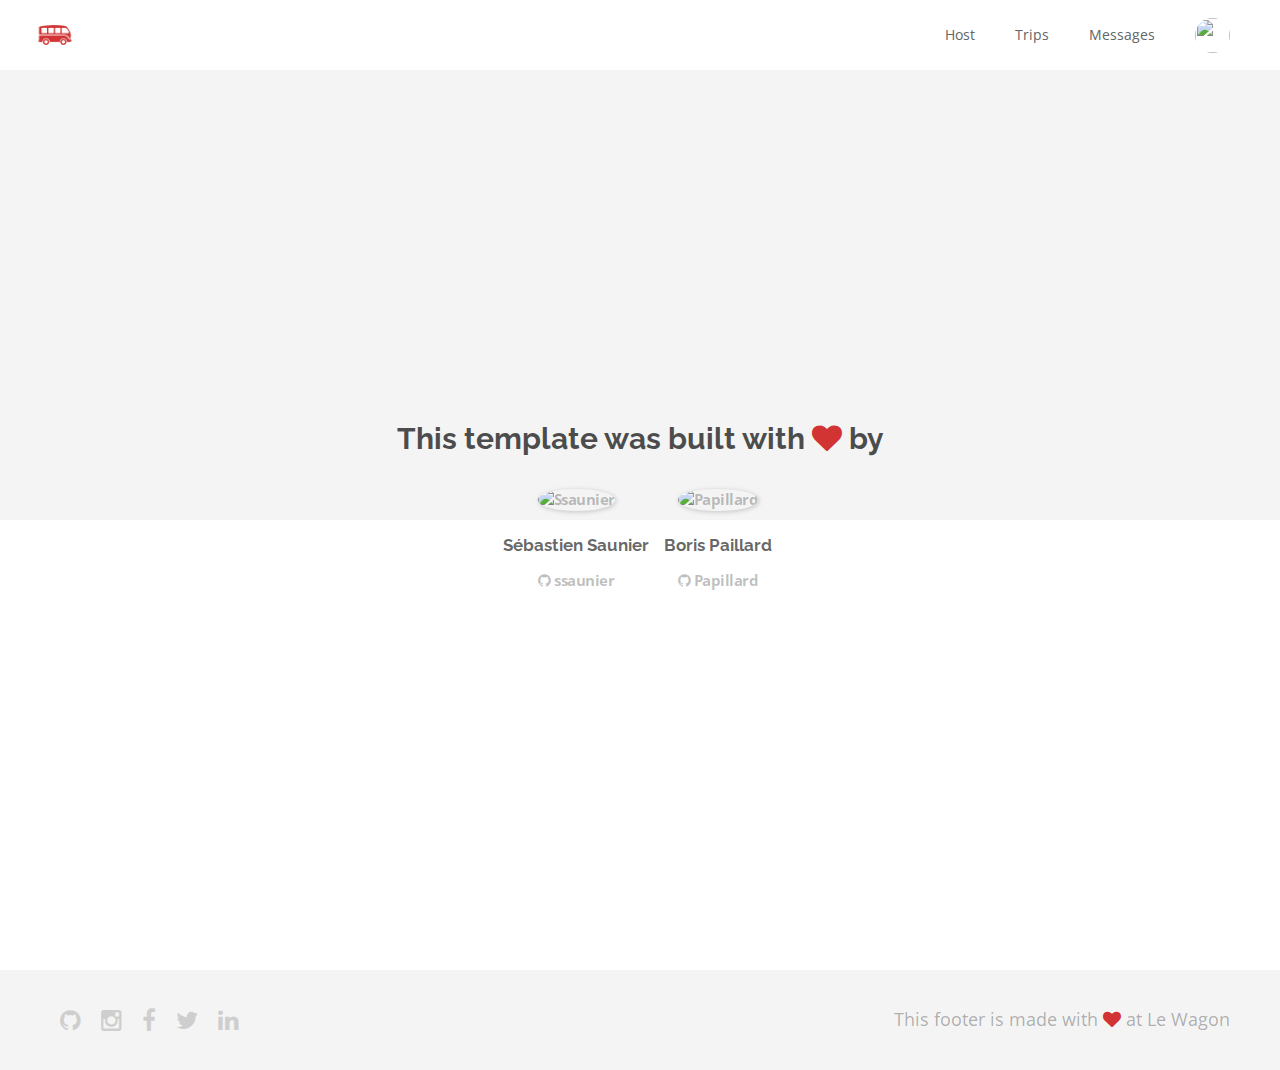
==== commit 392414c8: "Automated commit at 2017-07-31 05:31:09 UTC by middleman-deploy 2.0.0-alpha" ====
--- a/about.html
+++ b/about.html
@@ -7,11 +7,50 @@
           content="width=device-width, initial-scale=1, shrink-to-fit=no">
     <!-- Use the title from a page's frontmatter if it has one -->
     <title>Le Wagon - Middleman - About</title>
-    <link href="stylesheets/application-3c48b980.css" rel="stylesheet" />
+    <link href="stylesheets/application-49b3865c.css" rel="stylesheet" />
     <script src="javascripts/application-93de88c9.js"></script>
     <link href="images/favicon-f15af148.png" rel="icon" type="image/png" />
   </head>
   <body>
+    <div class="navbar-wagon">
+        <!-- Logo -->
+  <a href="/" class="navbar-wagon-brand">
+    <img src="images/logo-acc9c0ec.png" alt="logo">
+  </a>
+
+        <!-- Right Navigation -->
+  <div class="navbar-wagon-right hidden-xs hidden-sm">
+
+    <a href="" class="navbar-wagon-item navbar-wagon-link">Host</a>
+    <a href="" class="navbar-wagon-item navbar-wagon-link">Trips</a>
+    <a href="" class="navbar-wagon-item navbar-wagon-link">Messages</a>
+
+          <!-- Profile picture with dropdown list -->
+    <div class="navbar-wagon-item">
+      <div class="dropdown">
+        <img src="http://kitt.lewagon.com/placeholder/users/ssaunier" class="avatar dropdown-toggle" id="navbar-wagon-menu" data-toggle="dropdown">
+        <ul class="dropdown-menu dropdown-menu-right navbar-wagon-dropdown-menu">
+          <li><a href="#">Profile</a></li>
+          <li><a href="#">Dashboard</a></li>
+          <li><a href="#">Log Out</a></li>
+        </ul>
+      </div>
+    </div>
+  </div>
+
+        <!-- Dropdown appearing on mobile only -->
+  <div class="navbar-wagon-item hidden-md hidden-lg">
+    <div class="dropdown">
+      <i class="fa fa-bars dropdown-toggle" data-toggle="dropdown"></i>
+      <ul class="dropdown-menu dropdown-menu-right navbar-wagon-dropdown-menu">
+        <li><a href="#">Host</a></li>
+        <li><a href="#">Trips</a></li>
+        <li><a href="#">Messagese</a></li>
+      </ul>
+    </div>
+  </div>
+</div>
+
     <div id="about">
   <div class="about-content">
     <h1>This template was built with <i class="fa fa-heart"></i> by</h1>
@@ -34,5 +73,18 @@
   </div>
 </div>
 
+    <div class="footer">
+  <div class="footer-links">
+    <a href="#"><i class="fa fa-github"></i></a>
+    <a href="#"><i class="fa fa-instagram"></i></a>
+    <a href="#"><i class="fa fa-facebook"></i></a>
+    <a href="#"><i class="fa fa-twitter"></i></a>
+    <a href="#"><i class="fa fa-linkedin"></i></a>
+  </div>
+  <div class="footer-copyright">
+    This footer is made with <i class="fa fa-heart"></i> at Le Wagon
+  </div>
+</div>
+
   </body>
 </html>
--- a/stylesheets/application-49b3865c.css
+++ b/stylesheets/application-49b3865c.css
@@ -0,0 +1,8 @@
+@import url("https://fonts.googleapis.com/css?family=Open+Sans:400,300,700|Raleway:400,100,300,700,500");/*!
+ * Bootstrap v3.3.7 (http://getbootstrap.com)
+ * Copyright 2011-2016 Twitter, Inc.
+ * Licensed under MIT (https://github.com/twbs/bootstrap/blob/master/LICENSE)
+ *//*! normalize.css v3.0.3 | MIT License | github.com/necolas/normalize.css */html{font-family:sans-serif;-ms-text-size-adjust:100%;-webkit-text-size-adjust:100%}body{margin:0}article,aside,details,figcaption,figure,footer,header,hgroup,main,menu,nav,section,summary{display:block}audio,canvas,progress,video{display:inline-block;vertical-align:baseline}audio:not([controls]){display:none;height:0}[hidden],template{display:none}a{background-color:transparent}a:active,a:hover{outline:0}abbr[title]{border-bottom:1px dotted}b,strong{font-weight:bold}dfn{font-style:italic}h1{font-size:2em;margin:0.67em 0}mark{background:#ff0;color:#000}small{font-size:80%}sub,sup{font-size:75%;line-height:0;position:relative;vertical-align:baseline}sup{top:-0.5em}sub{bottom:-0.25em}img{border:0}svg:not(:root){overflow:hidden}figure{margin:1em 40px}hr{-webkit-box-sizing:content-box;box-sizing:content-box;height:0}pre{overflow:auto}code,kbd,pre,samp{font-family:monospace, monospace;font-size:1em}button,input,optgroup,select,textarea{color:inherit;font:inherit;margin:0}button{overflow:visible}button,select{text-transform:none}button,html input[type="button"],input[type="reset"],input[type="submit"]{-webkit-appearance:button;cursor:pointer}button[disabled],html input[disabled]{cursor:default}button::-moz-focus-inner,input::-moz-focus-inner{border:0;padding:0}input{line-height:normal}input[type="checkbox"],input[type="radio"]{-webkit-box-sizing:border-box;box-sizing:border-box;padding:0}input[type="number"]::-webkit-inner-spin-button,input[type="number"]::-webkit-outer-spin-button{height:auto}input[type="search"]{-webkit-appearance:textfield;-webkit-box-sizing:content-box;box-sizing:content-box}input[type="search"]::-webkit-search-cancel-button,input[type="search"]::-webkit-search-decoration{-webkit-appearance:none}fieldset{border:1px solid #c0c0c0;margin:0 2px;padding:0.35em 0.625em 0.75em}legend{border:0;padding:0}textarea{overflow:auto}optgroup{font-weight:bold}table{border-collapse:collapse;border-spacing:0}td,th{padding:0}/*! Source: https://github.com/h5bp/html5-boilerplate/blob/master/src/css/main.css */@media print{*,*:before,*:after{background:transparent !important;color:#000 !important;-webkit-box-shadow:none !important;box-shadow:none !important;text-shadow:none !important}a,a:visited{text-decoration:underline}a[href]:after{content:" (" attr(href) ")"}abbr[title]:after{content:" (" attr(title) ")"}a[href^="#"]:after,a[href^="javascript:"]:after{content:""}pre,blockquote{border:1px solid #999;page-break-inside:avoid}thead{display:table-header-group}tr,img{page-break-inside:avoid}img{max-width:100% !important}p,h2,h3{orphans:3;widows:3}h2,h3{page-break-after:avoid}.navbar{display:none}.btn>.caret,.dropup>.btn>.caret{border-top-color:#000 !important}.label{border:1px solid #000}.table{border-collapse:collapse !important}.table td,.table th{background-color:#fff !important}.table-bordered th,.table-bordered td{border:1px solid #ddd !important}}@font-face{font-family:'Glyphicons Halflings';src:url("../assets/bootstrap/glyphicons-halflings-regular-86b6f62b.eot");src:url("../assets/bootstrap/glyphicons-halflings-regular-86b6f62b.eot?#iefix") format("embedded-opentype"),url("../assets/bootstrap/glyphicons-halflings-regular-ca35b697.woff2") format("woff2"),url("../assets/bootstrap/glyphicons-halflings-regular-278e49a8.woff") format("woff"),url("../assets/bootstrap/glyphicons-halflings-regular-44bc1850.ttf") format("truetype"),url("../assets/bootstrap/glyphicons-halflings-regular-de51a849.svg#glyphicons_halflingsregular") format("svg")}.glyphicon{position:relative;top:1px;display:inline-block;font-family:'Glyphicons Halflings';font-style:normal;font-weight:normal;line-height:1;-webkit-font-smoothing:antialiased;-moz-osx-font-smoothing:grayscale}.glyphicon-asterisk:before{content:"\002a"}.glyphicon-plus:before{content:"\002b"}.glyphicon-euro:before,.glyphicon-eur:before{content:"\20ac"}.glyphicon-minus:before{content:"\2212"}.glyphicon-cloud:before{content:"\2601"}.glyphicon-envelope:before{content:"\2709"}.glyphicon-pencil:before{content:"\270f"}.glyphicon-glass:before{content:"\e001"}.glyphicon-music:before{content:"\e002"}.glyphicon-search:before{content:"\e003"}.glyphicon-heart:before{content:"\e005"}.glyphicon-star:before{content:"\e006"}.glyphicon-star-empty:before{content:"\e007"}.glyphicon-user:before{content:"\e008"}.glyphicon-film:before{content:"\e009"}.glyphicon-th-large:before{content:"\e010"}.glyphicon-th:before{content:"\e011"}.glyphicon-th-list:before{content:"\e012"}.glyphicon-ok:before{content:"\e013"}.glyphicon-remove:before{content:"\e014"}.glyphicon-zoom-in:before{content:"\e015"}.glyphicon-zoom-out:before{content:"\e016"}.glyphicon-off:before{content:"\e017"}.glyphicon-signal:before{content:"\e018"}.glyphicon-cog:before{content:"\e019"}.glyphicon-trash:before{content:"\e020"}.glyphicon-home:before{content:"\e021"}.glyphicon-file:before{content:"\e022"}.glyphicon-time:before{content:"\e023"}.glyphicon-road:before{content:"\e024"}.glyphicon-download-alt:before{content:"\e025"}.glyphicon-download:before{content:"\e026"}.glyphicon-upload:before{content:"\e027"}.glyphicon-inbox:before{content:"\e028"}.glyphicon-play-circle:before{content:"\e029"}.glyphicon-repeat:before{content:"\e030"}.glyphicon-refresh:before{content:"\e031"}.glyphicon-list-alt:before{content:"\e032"}.glyphicon-lock:before{content:"\e033"}.glyphicon-flag:before{content:"\e034"}.glyphicon-headphones:before{content:"\e035"}.glyphicon-volume-off:before{content:"\e036"}.glyphicon-volume-down:before{content:"\e037"}.glyphicon-volume-up:before{content:"\e038"}.glyphicon-qrcode:before{content:"\e039"}.glyphicon-barcode:before{content:"\e040"}.glyphicon-tag:before{content:"\e041"}.glyphicon-tags:before{content:"\e042"}.glyphicon-book:before{content:"\e043"}.glyphicon-bookmark:before{content:"\e044"}.glyphicon-print:before{content:"\e045"}.glyphicon-camera:before{content:"\e046"}.glyphicon-font:before{content:"\e047"}.glyphicon-bold:before{content:"\e048"}.glyphicon-italic:before{content:"\e049"}.glyphicon-text-height:before{content:"\e050"}.glyphicon-text-width:before{content:"\e051"}.glyphicon-align-left:before{content:"\e052"}.glyphicon-align-center:before{content:"\e053"}.glyphicon-align-right:before{content:"\e054"}.glyphicon-align-justify:before{content:"\e055"}.glyphicon-list:before{content:"\e056"}.glyphicon-indent-left:before{content:"\e057"}.glyphicon-indent-right:before{content:"\e058"}.glyphicon-facetime-video:before{content:"\e059"}.glyphicon-picture:before{content:"\e060"}.glyphicon-map-marker:before{content:"\e062"}.glyphicon-adjust:before{content:"\e063"}.glyphicon-tint:before{content:"\e064"}.glyphicon-edit:before{content:"\e065"}.glyphicon-share:before{content:"\e066"}.glyphicon-check:before{content:"\e067"}.glyphicon-move:before{content:"\e068"}.glyphicon-step-backward:before{content:"\e069"}.glyphicon-fast-backward:before{content:"\e070"}.glyphicon-backward:before{content:"\e071"}.glyphicon-play:before{content:"\e072"}.glyphicon-pause:before{content:"\e073"}.glyphicon-stop:before{content:"\e074"}.glyphicon-forward:before{content:"\e075"}.glyphicon-fast-forward:before{content:"\e076"}.glyphicon-step-forward:before{content:"\e077"}.glyphicon-eject:before{content:"\e078"}.glyphicon-chevron-left:before{content:"\e079"}.glyphicon-chevron-right:before{content:"\e080"}.glyphicon-plus-sign:before{content:"\e081"}.glyphicon-minus-sign:before{content:"\e082"}.glyphicon-remove-sign:before{content:"\e083"}.glyphicon-ok-sign:before{content:"\e084"}.glyphicon-question-sign:before{content:"\e085"}.glyphicon-info-sign:before{content:"\e086"}.glyphicon-screenshot:before{content:"\e087"}.glyphicon-remove-circle:before{content:"\e088"}.glyphicon-ok-circle:before{content:"\e089"}.glyphicon-ban-circle:before{content:"\e090"}.glyphicon-arrow-left:before{content:"\e091"}.glyphicon-arrow-right:before{content:"\e092"}.glyphicon-arrow-up:before{content:"\e093"}.glyphicon-arrow-down:before{content:"\e094"}.glyphicon-share-alt:before{content:"\e095"}.glyphicon-resize-full:before{content:"\e096"}.glyphicon-resize-small:before{content:"\e097"}.glyphicon-exclamation-sign:before{content:"\e101"}.glyphicon-gift:before{content:"\e102"}.glyphicon-leaf:before{content:"\e103"}.glyphicon-fire:before{content:"\e104"}.glyphicon-eye-open:before{content:"\e105"}.glyphicon-eye-close:before{content:"\e106"}.glyphicon-warning-sign:before{content:"\e107"}.glyphicon-plane:before{content:"\e108"}.glyphicon-calendar:before{content:"\e109"}.glyphicon-random:before{content:"\e110"}.glyphicon-comment:before{content:"\e111"}.glyphicon-magnet:before{content:"\e112"}.glyphicon-chevron-up:before{content:"\e113"}.glyphicon-chevron-down:before{content:"\e114"}.glyphicon-retweet:before{content:"\e115"}.glyphicon-shopping-cart:before{content:"\e116"}.glyphicon-folder-close:before{content:"\e117"}.glyphicon-folder-open:before{content:"\e118"}.glyphicon-resize-vertical:before{content:"\e119"}.glyphicon-resize-horizontal:before{content:"\e120"}.glyphicon-hdd:before{content:"\e121"}.glyphicon-bullhorn:before{content:"\e122"}.glyphicon-bell:before{content:"\e123"}.glyphicon-certificate:before{content:"\e124"}.glyphicon-thumbs-up:before{content:"\e125"}.glyphicon-thumbs-down:before{content:"\e126"}.glyphicon-hand-right:before{content:"\e127"}.glyphicon-hand-left:before{content:"\e128"}.glyphicon-hand-up:before{content:"\e129"}.glyphicon-hand-down:before{content:"\e130"}.glyphicon-circle-arrow-right:before{content:"\e131"}.glyphicon-circle-arrow-left:before{content:"\e132"}.glyphicon-circle-arrow-up:before{content:"\e133"}.glyphicon-circle-arrow-down:before{content:"\e134"}.glyphicon-globe:before{content:"\e135"}.glyphicon-wrench:before{content:"\e136"}.glyphicon-tasks:before{content:"\e137"}.glyphicon-filter:before{content:"\e138"}.glyphicon-briefcase:before{content:"\e139"}.glyphicon-fullscreen:before{content:"\e140"}.glyphicon-dashboard:before{content:"\e141"}.glyphicon-paperclip:before{content:"\e142"}.glyphicon-heart-empty:before{content:"\e143"}.glyphicon-link:before{content:"\e144"}.glyphicon-phone:before{content:"\e145"}.glyphicon-pushpin:before{content:"\e146"}.glyphicon-usd:before{content:"\e148"}.glyphicon-gbp:before{content:"\e149"}.glyphicon-sort:before{content:"\e150"}.glyphicon-sort-by-alphabet:before{content:"\e151"}.glyphicon-sort-by-alphabet-alt:before{content:"\e152"}.glyphicon-sort-by-order:before{content:"\e153"}.glyphicon-sort-by-order-alt:before{content:"\e154"}.glyphicon-sort-by-attributes:before{content:"\e155"}.glyphicon-sort-by-attributes-alt:before{content:"\e156"}.glyphicon-unchecked:before{content:"\e157"}.glyphicon-expand:before{content:"\e158"}.glyphicon-collapse-down:before{content:"\e159"}.glyphicon-collapse-up:before{content:"\e160"}.glyphicon-log-in:before{content:"\e161"}.glyphicon-flash:before{content:"\e162"}.glyphicon-log-out:before{content:"\e163"}.glyphicon-new-window:before{content:"\e164"}.glyphicon-record:before{content:"\e165"}.glyphicon-save:before{content:"\e166"}.glyphicon-open:before{content:"\e167"}.glyphicon-saved:before{content:"\e168"}.glyphicon-import:before{content:"\e169"}.glyphicon-export:before{content:"\e170"}.glyphicon-send:before{content:"\e171"}.glyphicon-floppy-disk:before{content:"\e172"}.glyphicon-floppy-saved:before{content:"\e173"}.glyphicon-floppy-remove:before{content:"\e174"}.glyphicon-floppy-save:before{content:"\e175"}.glyphicon-floppy-open:before{content:"\e176"}.glyphicon-credit-card:before{content:"\e177"}.glyphicon-transfer:before{content:"\e178"}.glyphicon-cutlery:before{content:"\e179"}.glyphicon-header:before{content:"\e180"}.glyphicon-compressed:before{content:"\e181"}.glyphicon-earphone:before{content:"\e182"}.glyphicon-phone-alt:before{content:"\e183"}.glyphicon-tower:before{content:"\e184"}.glyphicon-stats:before{content:"\e185"}.glyphicon-sd-video:before{content:"\e186"}.glyphicon-hd-video:before{content:"\e187"}.glyphicon-subtitles:before{content:"\e188"}.glyphicon-sound-stereo:before{content:"\e189"}.glyphicon-sound-dolby:before{content:"\e190"}.glyphicon-sound-5-1:before{content:"\e191"}.glyphicon-sound-6-1:before{content:"\e192"}.glyphicon-sound-7-1:before{content:"\e193"}.glyphicon-copyright-mark:before{content:"\e194"}.glyphicon-registration-mark:before{content:"\e195"}.glyphicon-cloud-download:before{content:"\e197"}.glyphicon-cloud-upload:before{content:"\e198"}.glyphicon-tree-conifer:before{content:"\e199"}.glyphicon-tree-deciduous:before{content:"\e200"}.glyphicon-cd:before{content:"\e201"}.glyphicon-save-file:before{content:"\e202"}.glyphicon-open-file:before{content:"\e203"}.glyphicon-level-up:before{content:"\e204"}.glyphicon-copy:before{content:"\e205"}.glyphicon-paste:before{content:"\e206"}.glyphicon-alert:before{content:"\e209"}.glyphicon-equalizer:before{content:"\e210"}.glyphicon-king:before{content:"\e211"}.glyphicon-queen:before{content:"\e212"}.glyphicon-pawn:before{content:"\e213"}.glyphicon-bishop:before{content:"\e214"}.glyphicon-knight:before{content:"\e215"}.glyphicon-baby-formula:before{content:"\e216"}.glyphicon-tent:before{content:"\26fa"}.glyphicon-blackboard:before{content:"\e218"}.glyphicon-bed:before{content:"\e219"}.glyphicon-apple:before{content:"\f8ff"}.glyphicon-erase:before{content:"\e221"}.glyphicon-hourglass:before{content:"\231b"}.glyphicon-lamp:before{content:"\e223"}.glyphicon-duplicate:before{content:"\e224"}.glyphicon-piggy-bank:before{content:"\e225"}.glyphicon-scissors:before{content:"\e226"}.glyphicon-bitcoin:before{content:"\e227"}.glyphicon-btc:before{content:"\e227"}.glyphicon-xbt:before{content:"\e227"}.glyphicon-yen:before{content:"\00a5"}.glyphicon-jpy:before{content:"\00a5"}.glyphicon-ruble:before{content:"\20bd"}.glyphicon-rub:before{content:"\20bd"}.glyphicon-scale:before{content:"\e230"}.glyphicon-ice-lolly:before{content:"\e231"}.glyphicon-ice-lolly-tasted:before{content:"\e232"}.glyphicon-education:before{content:"\e233"}.glyphicon-option-horizontal:before{content:"\e234"}.glyphicon-option-vertical:before{content:"\e235"}.glyphicon-menu-hamburger:before{content:"\e236"}.glyphicon-modal-window:before{content:"\e237"}.glyphicon-oil:before{content:"\e238"}.glyphicon-grain:before{content:"\e239"}.glyphicon-sunglasses:before{content:"\e240"}.glyphicon-text-size:before{content:"\e241"}.glyphicon-text-color:before{content:"\e242"}.glyphicon-text-background:before{content:"\e243"}.glyphicon-object-align-top:before{content:"\e244"}.glyphicon-object-align-bottom:before{content:"\e245"}.glyphicon-object-align-horizontal:before{content:"\e246"}.glyphicon-object-align-left:before{content:"\e247"}.glyphicon-object-align-vertical:before{content:"\e248"}.glyphicon-object-align-right:before{content:"\e249"}.glyphicon-triangle-right:before{content:"\e250"}.glyphicon-triangle-left:before{content:"\e251"}.glyphicon-triangle-bottom:before{content:"\e252"}.glyphicon-triangle-top:before{content:"\e253"}.glyphicon-console:before{content:"\e254"}.glyphicon-superscript:before{content:"\e255"}.glyphicon-subscript:before{content:"\e256"}.glyphicon-menu-left:before{content:"\e257"}.glyphicon-menu-right:before{content:"\e258"}.glyphicon-menu-down:before{content:"\e259"}.glyphicon-menu-up:before{content:"\e260"}*{-webkit-box-sizing:border-box;box-sizing:border-box}*:before,*:after{-webkit-box-sizing:border-box;box-sizing:border-box}html{font-size:10px;-webkit-tap-highlight-color:transparent}body{font-family:"Open Sans", "Helvetica", "sans-serif";font-size:18px;line-height:1.42857143;color:#333333;background-color:#F4F4F4}input,button,select,textarea{font-family:inherit;font-size:inherit;line-height:inherit}a{color:#469AE0;text-decoration:none}a:hover,a:focus{color:#1f74ba;text-decoration:underline}a:focus{outline:5px auto -webkit-focus-ring-color;outline-offset:-2px}figure{margin:0}img{vertical-align:middle}.img-responsive{display:block;max-width:100%;height:auto}.img-rounded{border-radius:2px}.img-thumbnail{padding:4px;line-height:1.42857143;background-color:#F4F4F4;border:1px solid #ddd;border-radius:2px;-webkit-transition:all 0.2s ease-in-out;transition:all 0.2s ease-in-out;display:inline-block;max-width:100%;height:auto}.img-circle{border-radius:50%}hr{margin-top:25px;margin-bottom:25px;border:0;border-top:1px solid #eeeeee}.sr-only{position:absolute;width:1px;height:1px;margin:-1px;padding:0;overflow:hidden;clip:rect(0, 0, 0, 0);border:0}.sr-only-focusable:active,.sr-only-focusable:focus{position:static;width:auto;height:auto;margin:0;overflow:visible;clip:auto}[role="button"]{cursor:pointer}h1,h2,h3,h4,h5,h6,.h1,.h2,.h3,.h4,.h5,.h6{font-family:"Raleway", "Helvetica", "sans-serif";font-weight:500;line-height:1.1;color:inherit}h1 small,h1 .small,h2 small,h2 .small,h3 small,h3 .small,h4 small,h4 .small,h5 small,h5 .small,h6 small,h6 .small,.h1 small,.h1 .small,.h2 small,.h2 .small,.h3 small,.h3 .small,.h4 small,.h4 .small,.h5 small,.h5 .small,.h6 small,.h6 .small{font-weight:normal;line-height:1;color:#777777}h1,.h1,h2,.h2,h3,.h3{margin-top:25px;margin-bottom:12.5px}h1 small,h1 .small,.h1 small,.h1 .small,h2 small,h2 .small,.h2 small,.h2 .small,h3 small,h3 .small,.h3 small,.h3 .small{font-size:65%}h4,.h4,h5,.h5,h6,.h6{margin-top:12.5px;margin-bottom:12.5px}h4 small,h4 .small,.h4 small,.h4 .small,h5 small,h5 .small,.h5 small,.h5 .small,h6 small,h6 .small,.h6 small,.h6 .small{font-size:75%}h1,.h1{font-size:46px}h2,.h2{font-size:38px}h3,.h3{font-size:31px}h4,.h4{font-size:23px}h5,.h5{font-size:18px}h6,.h6{font-size:16px}p{margin:0 0 12.5px}.lead{margin-bottom:25px;font-size:20px;font-weight:300;line-height:1.4}@media (min-width: 768px){.lead{font-size:27px}}small,.small{font-size:88%}mark,.mark{background-color:#fcf8e3;padding:.2em}.text-left{text-align:left}.text-right{text-align:right}.text-center{text-align:center}.text-justify{text-align:justify}.text-nowrap{white-space:nowrap}.text-lowercase{text-transform:lowercase}.text-uppercase,.initialism{text-transform:uppercase}.text-capitalize{text-transform:capitalize}.text-muted{color:#777777}.text-primary{color:#469AE0}a.text-primary:hover,a.text-primary:focus{color:#2381d0}.text-success{color:#3c763d}a.text-success:hover,a.text-success:focus{color:#2b542c}.text-info{color:#31708f}a.text-info:hover,a.text-info:focus{color:#245269}.text-warning{color:#8a6d3b}a.text-warning:hover,a.text-warning:focus{color:#66512c}.text-danger{color:#a94442}a.text-danger:hover,a.text-danger:focus{color:#843534}.bg-primary{color:#fff}.bg-primary{background-color:#469AE0}a.bg-primary:hover,a.bg-primary:focus{background-color:#2381d0}.bg-success{background-color:#dff0d8}a.bg-success:hover,a.bg-success:focus{background-color:#c1e2b3}.bg-info{background-color:#d9edf7}a.bg-info:hover,a.bg-info:focus{background-color:#afd9ee}.bg-warning{background-color:#fcf8e3}a.bg-warning:hover,a.bg-warning:focus{background-color:#f7ecb5}.bg-danger{background-color:#f2dede}a.bg-danger:hover,a.bg-danger:focus{background-color:#e4b9b9}.page-header{padding-bottom:11.5px;margin:50px 0 25px;border-bottom:1px solid #eeeeee}ul,ol{margin-top:0;margin-bottom:12.5px}ul ul,ul ol,ol ul,ol ol{margin-bottom:0}.list-unstyled{padding-left:0;list-style:none}.list-inline{padding-left:0;list-style:none;margin-left:-5px}.list-inline>li{display:inline-block;padding-left:5px;padding-right:5px}dl{margin-top:0;margin-bottom:25px}dt,dd{line-height:1.42857143}dt{font-weight:bold}dd{margin-left:0}.dl-horizontal dd:before,.dl-horizontal dd:after{content:" ";display:table}.dl-horizontal dd:after{clear:both}@media (min-width: 768px){.dl-horizontal dt{float:left;width:160px;clear:left;text-align:right;overflow:hidden;text-overflow:ellipsis;white-space:nowrap}.dl-horizontal dd{margin-left:180px}}abbr[title],abbr[data-original-title]{cursor:help;border-bottom:1px dotted #777777}.initialism{font-size:90%}blockquote{padding:12.5px 25px;margin:0 0 25px;font-size:22.5px;border-left:5px solid #eeeeee}blockquote p:last-child,blockquote ul:last-child,blockquote ol:last-child{margin-bottom:0}blockquote footer,blockquote small,blockquote .small{display:block;font-size:80%;line-height:1.42857143;color:#777777}blockquote footer:before,blockquote small:before,blockquote .small:before{content:'\2014 \00A0'}.blockquote-reverse,blockquote.pull-right{padding-right:15px;padding-left:0;border-right:5px solid #eeeeee;border-left:0;text-align:right}.blockquote-reverse footer:before,.blockquote-reverse small:before,.blockquote-reverse .small:before,blockquote.pull-right footer:before,blockquote.pull-right small:before,blockquote.pull-right .small:before{content:''}.blockquote-reverse footer:after,.blockquote-reverse small:after,.blockquote-reverse .small:after,blockquote.pull-right footer:after,blockquote.pull-right small:after,blockquote.pull-right .small:after{content:'\00A0 \2014'}address{margin-bottom:25px;font-style:normal;line-height:1.42857143}code,kbd,pre,samp{font-family:Menlo, Monaco, Consolas, "Courier New", monospace}code{padding:2px 4px;font-size:90%;color:#c7254e;background-color:#f9f2f4;border-radius:2px}kbd{padding:2px 4px;font-size:90%;color:#fff;background-color:#333;border-radius:2px;-webkit-box-shadow:inset 0 -1px 0 rgba(0,0,0,0.25);box-shadow:inset 0 -1px 0 rgba(0,0,0,0.25)}kbd kbd{padding:0;font-size:100%;font-weight:bold;-webkit-box-shadow:none;box-shadow:none}pre{display:block;padding:12px;margin:0 0 12.5px;font-size:17px;line-height:1.42857143;word-break:break-all;word-wrap:break-word;color:#333333;background-color:#f5f5f5;border:1px solid #ccc;border-radius:2px}pre code{padding:0;font-size:inherit;color:inherit;white-space:pre-wrap;background-color:transparent;border-radius:0}.pre-scrollable{max-height:340px;overflow-y:scroll}.container{margin-right:auto;margin-left:auto;padding-left:15px;padding-right:15px}.container:before,.container:after{content:" ";display:table}.container:after{clear:both}@media (min-width: 768px){.container{width:750px}}@media (min-width: 992px){.container{width:970px}}@media (min-width: 1200px){.container{width:1170px}}.container-fluid{margin-right:auto;margin-left:auto;padding-left:15px;padding-right:15px}.container-fluid:before,.container-fluid:after{content:" ";display:table}.container-fluid:after{clear:both}.row{margin-left:-15px;margin-right:-15px}.row:before,.row:after{content:" ";display:table}.row:after{clear:both}.col-xs-1,.col-sm-1,.col-md-1,.col-lg-1,.col-xs-2,.col-sm-2,.col-md-2,.col-lg-2,.col-xs-3,.col-sm-3,.col-md-3,.col-lg-3,.col-xs-4,.col-sm-4,.col-md-4,.col-lg-4,.col-xs-5,.col-sm-5,.col-md-5,.col-lg-5,.col-xs-6,.col-sm-6,.col-md-6,.col-lg-6,.col-xs-7,.col-sm-7,.col-md-7,.col-lg-7,.col-xs-8,.col-sm-8,.col-md-8,.col-lg-8,.col-xs-9,.col-sm-9,.col-md-9,.col-lg-9,.col-xs-10,.col-sm-10,.col-md-10,.col-lg-10,.col-xs-11,.col-sm-11,.col-md-11,.col-lg-11,.col-xs-12,.col-sm-12,.col-md-12,.col-lg-12{position:relative;min-height:1px;padding-left:15px;padding-right:15px}.col-xs-1,.col-xs-2,.col-xs-3,.col-xs-4,.col-xs-5,.col-xs-6,.col-xs-7,.col-xs-8,.col-xs-9,.col-xs-10,.col-xs-11,.col-xs-12{float:left}.col-xs-1{width:8.33333333%}.col-xs-2{width:16.66666667%}.col-xs-3{width:25%}.col-xs-4{width:33.33333333%}.col-xs-5{width:41.66666667%}.col-xs-6{width:50%}.col-xs-7{width:58.33333333%}.col-xs-8{width:66.66666667%}.col-xs-9{width:75%}.col-xs-10{width:83.33333333%}.col-xs-11{width:91.66666667%}.col-xs-12{width:100%}.col-xs-pull-0{right:auto}.col-xs-pull-1{right:8.33333333%}.col-xs-pull-2{right:16.66666667%}.col-xs-pull-3{right:25%}.col-xs-pull-4{right:33.33333333%}.col-xs-pull-5{right:41.66666667%}.col-xs-pull-6{right:50%}.col-xs-pull-7{right:58.33333333%}.col-xs-pull-8{right:66.66666667%}.col-xs-pull-9{right:75%}.col-xs-pull-10{right:83.33333333%}.col-xs-pull-11{right:91.66666667%}.col-xs-pull-12{right:100%}.col-xs-push-0{left:auto}.col-xs-push-1{left:8.33333333%}.col-xs-push-2{left:16.66666667%}.col-xs-push-3{left:25%}.col-xs-push-4{left:33.33333333%}.col-xs-push-5{left:41.66666667%}.col-xs-push-6{left:50%}.col-xs-push-7{left:58.33333333%}.col-xs-push-8{left:66.66666667%}.col-xs-push-9{left:75%}.col-xs-push-10{left:83.33333333%}.col-xs-push-11{left:91.66666667%}.col-xs-push-12{left:100%}.col-xs-offset-0{margin-left:0%}.col-xs-offset-1{margin-left:8.33333333%}.col-xs-offset-2{margin-left:16.66666667%}.col-xs-offset-3{margin-left:25%}.col-xs-offset-4{margin-left:33.33333333%}.col-xs-offset-5{margin-left:41.66666667%}.col-xs-offset-6{margin-left:50%}.col-xs-offset-7{margin-left:58.33333333%}.col-xs-offset-8{margin-left:66.66666667%}.col-xs-offset-9{margin-left:75%}.col-xs-offset-10{margin-left:83.33333333%}.col-xs-offset-11{margin-left:91.66666667%}.col-xs-offset-12{margin-left:100%}@media (min-width: 768px){.col-sm-1,.col-sm-2,.col-sm-3,.col-sm-4,.col-sm-5,.col-sm-6,.col-sm-7,.col-sm-8,.col-sm-9,.col-sm-10,.col-sm-11,.col-sm-12{float:left}.col-sm-1{width:8.33333333%}.col-sm-2{width:16.66666667%}.col-sm-3{width:25%}.col-sm-4{width:33.33333333%}.col-sm-5{width:41.66666667%}.col-sm-6{width:50%}.col-sm-7{width:58.33333333%}.col-sm-8{width:66.66666667%}.col-sm-9{width:75%}.col-sm-10{width:83.33333333%}.col-sm-11{width:91.66666667%}.col-sm-12{width:100%}.col-sm-pull-0{right:auto}.col-sm-pull-1{right:8.33333333%}.col-sm-pull-2{right:16.66666667%}.col-sm-pull-3{right:25%}.col-sm-pull-4{right:33.33333333%}.col-sm-pull-5{right:41.66666667%}.col-sm-pull-6{right:50%}.col-sm-pull-7{right:58.33333333%}.col-sm-pull-8{right:66.66666667%}.col-sm-pull-9{right:75%}.col-sm-pull-10{right:83.33333333%}.col-sm-pull-11{right:91.66666667%}.col-sm-pull-12{right:100%}.col-sm-push-0{left:auto}.col-sm-push-1{left:8.33333333%}.col-sm-push-2{left:16.66666667%}.col-sm-push-3{left:25%}.col-sm-push-4{left:33.33333333%}.col-sm-push-5{left:41.66666667%}.col-sm-push-6{left:50%}.col-sm-push-7{left:58.33333333%}.col-sm-push-8{left:66.66666667%}.col-sm-push-9{left:75%}.col-sm-push-10{left:83.33333333%}.col-sm-push-11{left:91.66666667%}.col-sm-push-12{left:100%}.col-sm-offset-0{margin-left:0%}.col-sm-offset-1{margin-left:8.33333333%}.col-sm-offset-2{margin-left:16.66666667%}.col-sm-offset-3{margin-left:25%}.col-sm-offset-4{margin-left:33.33333333%}.col-sm-offset-5{margin-left:41.66666667%}.col-sm-offset-6{margin-left:50%}.col-sm-offset-7{margin-left:58.33333333%}.col-sm-offset-8{margin-left:66.66666667%}.col-sm-offset-9{margin-left:75%}.col-sm-offset-10{margin-left:83.33333333%}.col-sm-offset-11{margin-left:91.66666667%}.col-sm-offset-12{margin-left:100%}}@media (min-width: 992px){.col-md-1,.col-md-2,.col-md-3,.col-md-4,.col-md-5,.col-md-6,.col-md-7,.col-md-8,.col-md-9,.col-md-10,.col-md-11,.col-md-12{float:left}.col-md-1{width:8.33333333%}.col-md-2{width:16.66666667%}.col-md-3{width:25%}.col-md-4{width:33.33333333%}.col-md-5{width:41.66666667%}.col-md-6{width:50%}.col-md-7{width:58.33333333%}.col-md-8{width:66.66666667%}.col-md-9{width:75%}.col-md-10{width:83.33333333%}.col-md-11{width:91.66666667%}.col-md-12{width:100%}.col-md-pull-0{right:auto}.col-md-pull-1{right:8.33333333%}.col-md-pull-2{right:16.66666667%}.col-md-pull-3{right:25%}.col-md-pull-4{right:33.33333333%}.col-md-pull-5{right:41.66666667%}.col-md-pull-6{right:50%}.col-md-pull-7{right:58.33333333%}.col-md-pull-8{right:66.66666667%}.col-md-pull-9{right:75%}.col-md-pull-10{right:83.33333333%}.col-md-pull-11{right:91.66666667%}.col-md-pull-12{right:100%}.col-md-push-0{left:auto}.col-md-push-1{left:8.33333333%}.col-md-push-2{left:16.66666667%}.col-md-push-3{left:25%}.col-md-push-4{left:33.33333333%}.col-md-push-5{left:41.66666667%}.col-md-push-6{left:50%}.col-md-push-7{left:58.33333333%}.col-md-push-8{left:66.66666667%}.col-md-push-9{left:75%}.col-md-push-10{left:83.33333333%}.col-md-push-11{left:91.66666667%}.col-md-push-12{left:100%}.col-md-offset-0{margin-left:0%}.col-md-offset-1{margin-left:8.33333333%}.col-md-offset-2{margin-left:16.66666667%}.col-md-offset-3{margin-left:25%}.col-md-offset-4{margin-left:33.33333333%}.col-md-offset-5{margin-left:41.66666667%}.col-md-offset-6{margin-left:50%}.col-md-offset-7{margin-left:58.33333333%}.col-md-offset-8{margin-left:66.66666667%}.col-md-offset-9{margin-left:75%}.col-md-offset-10{margin-left:83.33333333%}.col-md-offset-11{margin-left:91.66666667%}.col-md-offset-12{margin-left:100%}}@media (min-width: 1200px){.col-lg-1,.col-lg-2,.col-lg-3,.col-lg-4,.col-lg-5,.col-lg-6,.col-lg-7,.col-lg-8,.col-lg-9,.col-lg-10,.col-lg-11,.col-lg-12{float:left}.col-lg-1{width:8.33333333%}.col-lg-2{width:16.66666667%}.col-lg-3{width:25%}.col-lg-4{width:33.33333333%}.col-lg-5{width:41.66666667%}.col-lg-6{width:50%}.col-lg-7{width:58.33333333%}.col-lg-8{width:66.66666667%}.col-lg-9{width:75%}.col-lg-10{width:83.33333333%}.col-lg-11{width:91.66666667%}.col-lg-12{width:100%}.col-lg-pull-0{right:auto}.col-lg-pull-1{right:8.33333333%}.col-lg-pull-2{right:16.66666667%}.col-lg-pull-3{right:25%}.col-lg-pull-4{right:33.33333333%}.col-lg-pull-5{right:41.66666667%}.col-lg-pull-6{right:50%}.col-lg-pull-7{right:58.33333333%}.col-lg-pull-8{right:66.66666667%}.col-lg-pull-9{right:75%}.col-lg-pull-10{right:83.33333333%}.col-lg-pull-11{right:91.66666667%}.col-lg-pull-12{right:100%}.col-lg-push-0{left:auto}.col-lg-push-1{left:8.33333333%}.col-lg-push-2{left:16.66666667%}.col-lg-push-3{left:25%}.col-lg-push-4{left:33.33333333%}.col-lg-push-5{left:41.66666667%}.col-lg-push-6{left:50%}.col-lg-push-7{left:58.33333333%}.col-lg-push-8{left:66.66666667%}.col-lg-push-9{left:75%}.col-lg-push-10{left:83.33333333%}.col-lg-push-11{left:91.66666667%}.col-lg-push-12{left:100%}.col-lg-offset-0{margin-left:0%}.col-lg-offset-1{margin-left:8.33333333%}.col-lg-offset-2{margin-left:16.66666667%}.col-lg-offset-3{margin-left:25%}.col-lg-offset-4{margin-left:33.33333333%}.col-lg-offset-5{margin-left:41.66666667%}.col-lg-offset-6{margin-left:50%}.col-lg-offset-7{margin-left:58.33333333%}.col-lg-offset-8{margin-left:66.66666667%}.col-lg-offset-9{margin-left:75%}.col-lg-offset-10{margin-left:83.33333333%}.col-lg-offset-11{margin-left:91.66666667%}.col-lg-offset-12{margin-left:100%}}table{background-color:transparent}caption{padding-top:8px;padding-bottom:8px;color:#777777;text-align:left}th{text-align:left}.table{width:100%;max-width:100%;margin-bottom:25px}.table>thead>tr>th,.table>thead>tr>td,.table>tbody>tr>th,.table>tbody>tr>td,.table>tfoot>tr>th,.table>tfoot>tr>td{padding:8px;line-height:1.42857143;vertical-align:top;border-top:1px solid #ddd}.table>thead>tr>th{vertical-align:bottom;border-bottom:2px solid #ddd}.table>caption+thead>tr:first-child>th,.table>caption+thead>tr:first-child>td,.table>colgroup+thead>tr:first-child>th,.table>colgroup+thead>tr:first-child>td,.table>thead:first-child>tr:first-child>th,.table>thead:first-child>tr:first-child>td{border-top:0}.table>tbody+tbody{border-top:2px solid #ddd}.table .table{background-color:#F4F4F4}.table-condensed>thead>tr>th,.table-condensed>thead>tr>td,.table-condensed>tbody>tr>th,.table-condensed>tbody>tr>td,.table-condensed>tfoot>tr>th,.table-condensed>tfoot>tr>td{padding:5px}.table-bordered{border:1px solid #ddd}.table-bordered>thead>tr>th,.table-bordered>thead>tr>td,.table-bordered>tbody>tr>th,.table-bordered>tbody>tr>td,.table-bordered>tfoot>tr>th,.table-bordered>tfoot>tr>td{border:1px solid #ddd}.table-bordered>thead>tr>th,.table-bordered>thead>tr>td{border-bottom-width:2px}.table-striped>tbody>tr:nth-of-type(odd){background-color:#f9f9f9}.table-hover>tbody>tr:hover{background-color:#f5f5f5}table col[class*="col-"]{position:static;float:none;display:table-column}table td[class*="col-"],table th[class*="col-"]{position:static;float:none;display:table-cell}.table>thead>tr>td.active,.table>thead>tr>th.active,.table>thead>tr.active>td,.table>thead>tr.active>th,.table>tbody>tr>td.active,.table>tbody>tr>th.active,.table>tbody>tr.active>td,.table>tbody>tr.active>th,.table>tfoot>tr>td.active,.table>tfoot>tr>th.active,.table>tfoot>tr.active>td,.table>tfoot>tr.active>th{background-color:#f5f5f5}.table-hover>tbody>tr>td.active:hover,.table-hover>tbody>tr>th.active:hover,.table-hover>tbody>tr.active:hover>td,.table-hover>tbody>tr:hover>.active,.table-hover>tbody>tr.active:hover>th{background-color:#e8e8e8}.table>thead>tr>td.success,.table>thead>tr>th.success,.table>thead>tr.success>td,.table>thead>tr.success>th,.table>tbody>tr>td.success,.table>tbody>tr>th.success,.table>tbody>tr.success>td,.table>tbody>tr.success>th,.table>tfoot>tr>td.success,.table>tfoot>tr>th.success,.table>tfoot>tr.success>td,.table>tfoot>tr.success>th{background-color:#dff0d8}.table-hover>tbody>tr>td.success:hover,.table-hover>tbody>tr>th.success:hover,.table-hover>tbody>tr.success:hover>td,.table-hover>tbody>tr:hover>.success,.table-hover>tbody>tr.success:hover>th{background-color:#d0e9c6}.table>thead>tr>td.info,.table>thead>tr>th.info,.table>thead>tr.info>td,.table>thead>tr.info>th,.table>tbody>tr>td.info,.table>tbody>tr>th.info,.table>tbody>tr.info>td,.table>tbody>tr.info>th,.table>tfoot>tr>td.info,.table>tfoot>tr>th.info,.table>tfoot>tr.info>td,.table>tfoot>tr.info>th{background-color:#d9edf7}.table-hover>tbody>tr>td.info:hover,.table-hover>tbody>tr>th.info:hover,.table-hover>tbody>tr.info:hover>td,.table-hover>tbody>tr:hover>.info,.table-hover>tbody>tr.info:hover>th{background-color:#c4e3f3}.table>thead>tr>td.warning,.table>thead>tr>th.warning,.table>thead>tr.warning>td,.table>thead>tr.warning>th,.table>tbody>tr>td.warning,.table>tbody>tr>th.warning,.table>tbody>tr.warning>td,.table>tbody>tr.warning>th,.table>tfoot>tr>td.warning,.table>tfoot>tr>th.warning,.table>tfoot>tr.warning>td,.table>tfoot>tr.warning>th{background-color:#fcf8e3}.table-hover>tbody>tr>td.warning:hover,.table-hover>tbody>tr>th.warning:hover,.table-hover>tbody>tr.warning:hover>td,.table-hover>tbody>tr:hover>.warning,.table-hover>tbody>tr.warning:hover>th{background-color:#faf2cc}.table>thead>tr>td.danger,.table>thead>tr>th.danger,.table>thead>tr.danger>td,.table>thead>tr.danger>th,.table>tbody>tr>td.danger,.table>tbody>tr>th.danger,.table>tbody>tr.danger>td,.table>tbody>tr.danger>th,.table>tfoot>tr>td.danger,.table>tfoot>tr>th.danger,.table>tfoot>tr.danger>td,.table>tfoot>tr.danger>th{background-color:#f2dede}.table-hover>tbody>tr>td.danger:hover,.table-hover>tbody>tr>th.danger:hover,.table-hover>tbody>tr.danger:hover>td,.table-hover>tbody>tr:hover>.danger,.table-hover>tbody>tr.danger:hover>th{background-color:#ebcccc}.table-responsive{overflow-x:auto;min-height:0.01%}@media screen and (max-width: 767px){.table-responsive{width:100%;margin-bottom:18.75px;overflow-y:hidden;-ms-overflow-style:-ms-autohiding-scrollbar;border:1px solid #ddd}.table-responsive>.table{margin-bottom:0}.table-responsive>.table>thead>tr>th,.table-responsive>.table>thead>tr>td,.table-responsive>.table>tbody>tr>th,.table-responsive>.table>tbody>tr>td,.table-responsive>.table>tfoot>tr>th,.table-responsive>.table>tfoot>tr>td{white-space:nowrap}.table-responsive>.table-bordered{border:0}.table-responsive>.table-bordered>thead>tr>th:first-child,.table-responsive>.table-bordered>thead>tr>td:first-child,.table-responsive>.table-bordered>tbody>tr>th:first-child,.table-responsive>.table-bordered>tbody>tr>td:first-child,.table-responsive>.table-bordered>tfoot>tr>th:first-child,.table-responsive>.table-bordered>tfoot>tr>td:first-child{border-left:0}.table-responsive>.table-bordered>thead>tr>th:last-child,.table-responsive>.table-bordered>thead>tr>td:last-child,.table-responsive>.table-bordered>tbody>tr>th:last-child,.table-responsive>.table-bordered>tbody>tr>td:last-child,.table-responsive>.table-bordered>tfoot>tr>th:last-child,.table-responsive>.table-bordered>tfoot>tr>td:last-child{border-right:0}.table-responsive>.table-bordered>tbody>tr:last-child>th,.table-responsive>.table-bordered>tbody>tr:last-child>td,.table-responsive>.table-bordered>tfoot>tr:last-child>th,.table-responsive>.table-bordered>tfoot>tr:last-child>td{border-bottom:0}}fieldset{padding:0;margin:0;border:0;min-width:0}legend{display:block;width:100%;padding:0;margin-bottom:25px;font-size:27px;line-height:inherit;color:#333333;border:0;border-bottom:1px solid #e5e5e5}label{display:inline-block;max-width:100%;margin-bottom:5px;font-weight:bold}input[type="search"]{-webkit-box-sizing:border-box;box-sizing:border-box}input[type="radio"],input[type="checkbox"]{margin:4px 0 0;margin-top:1px \9;line-height:normal}input[type="file"]{display:block}input[type="range"]{display:block;width:100%}select[multiple],select[size]{height:auto}input[type="file"]:focus,input[type="radio"]:focus,input[type="checkbox"]:focus{outline:5px auto -webkit-focus-ring-color;outline-offset:-2px}output{display:block;padding-top:7px;font-size:18px;line-height:1.42857143;color:#000000}.form-control{display:block;width:100%;height:39px;padding:6px 12px;font-size:18px;line-height:1.42857143;color:#000000;background-color:#fff;background-image:none;border:1px solid #ccc;border-radius:2px;-webkit-box-shadow:inset 0 1px 1px rgba(0,0,0,0.075);box-shadow:inset 0 1px 1px rgba(0,0,0,0.075);-webkit-transition:border-color ease-in-out 0.15s, box-shadow ease-in-out 0.15s;-webkit-transition:border-color ease-in-out 0.15s, -webkit-box-shadow ease-in-out 0.15s;transition:border-color ease-in-out 0.15s, -webkit-box-shadow ease-in-out 0.15s;transition:border-color ease-in-out 0.15s, box-shadow ease-in-out 0.15s;transition:border-color ease-in-out 0.15s, box-shadow ease-in-out 0.15s, -webkit-box-shadow ease-in-out 0.15s}.form-control:focus{border-color:#66afe9;outline:0;-webkit-box-shadow:inset 0 1px 1px rgba(0,0,0,0.075),0 0 8px rgba(102,175,233,0.6);box-shadow:inset 0 1px 1px rgba(0,0,0,0.075),0 0 8px rgba(102,175,233,0.6)}.form-control::-moz-placeholder{color:#999;opacity:1}.form-control:-ms-input-placeholder{color:#999}.form-control::-webkit-input-placeholder{color:#999}.form-control::-ms-expand{border:0;background-color:transparent}.form-control[disabled],.form-control[readonly],fieldset[disabled] .form-control{background-color:#eeeeee;opacity:1}.form-control[disabled],fieldset[disabled] .form-control{cursor:not-allowed}textarea.form-control{height:auto}input[type="search"]{-webkit-appearance:none}@media screen and (-webkit-min-device-pixel-ratio: 0){input[type="date"].form-control,input[type="time"].form-control,input[type="datetime-local"].form-control,input[type="month"].form-control{line-height:39px}input[type="date"].input-sm,.input-group-sm>input[type="date"].form-control,.input-group-sm>input[type="date"].input-group-addon,.input-group-sm>.input-group-btn>input[type="date"].btn,.input-group-sm input[type="date"],input[type="time"].input-sm,.input-group-sm>input[type="time"].form-control,.input-group-sm>input[type="time"].input-group-addon,.input-group-sm>.input-group-btn>input[type="time"].btn,.input-group-sm input[type="time"],input[type="datetime-local"].input-sm,.input-group-sm>input[type="datetime-local"].form-control,.input-group-sm>input[type="datetime-local"].input-group-addon,.input-group-sm>.input-group-btn>input[type="datetime-local"].btn,.input-group-sm input[type="datetime-local"],input[type="month"].input-sm,.input-group-sm>input[type="month"].form-control,.input-group-sm>input[type="month"].input-group-addon,.input-group-sm>.input-group-btn>input[type="month"].btn,.input-group-sm input[type="month"]{line-height:36px}input[type="date"].input-lg,.input-group-lg>input[type="date"].form-control,.input-group-lg>input[type="date"].input-group-addon,.input-group-lg>.input-group-btn>input[type="date"].btn,.input-group-lg input[type="date"],input[type="time"].input-lg,.input-group-lg>input[type="time"].form-control,.input-group-lg>input[type="time"].input-group-addon,.input-group-lg>.input-group-btn>input[type="time"].btn,.input-group-lg input[type="time"],input[type="datetime-local"].input-lg,.input-group-lg>input[type="datetime-local"].form-control,.input-group-lg>input[type="datetime-local"].input-group-addon,.input-group-lg>.input-group-btn>input[type="datetime-local"].btn,.input-group-lg input[type="datetime-local"],input[type="month"].input-lg,.input-group-lg>input[type="month"].form-control,.input-group-lg>input[type="month"].input-group-addon,.input-group-lg>.input-group-btn>input[type="month"].btn,.input-group-lg input[type="month"]{line-height:53px}}.form-group{margin-bottom:15px}.radio,.checkbox{position:relative;display:block;margin-top:10px;margin-bottom:10px}.radio label,.checkbox label{min-height:25px;padding-left:20px;margin-bottom:0;font-weight:normal;cursor:pointer}.radio input[type="radio"],.radio-inline input[type="radio"],.checkbox input[type="checkbox"],.checkbox-inline input[type="checkbox"]{position:absolute;margin-left:-20px;margin-top:4px \9}.radio+.radio,.checkbox+.checkbox{margin-top:-5px}.radio-inline,.checkbox-inline{position:relative;display:inline-block;padding-left:20px;margin-bottom:0;vertical-align:middle;font-weight:normal;cursor:pointer}.radio-inline+.radio-inline,.checkbox-inline+.checkbox-inline{margin-top:0;margin-left:10px}input[type="radio"][disabled],input[type="radio"].disabled,fieldset[disabled] input[type="radio"],input[type="checkbox"][disabled],input[type="checkbox"].disabled,fieldset[disabled] input[type="checkbox"]{cursor:not-allowed}.radio-inline.disabled,fieldset[disabled] .radio-inline,.checkbox-inline.disabled,fieldset[disabled] .checkbox-inline{cursor:not-allowed}.radio.disabled label,fieldset[disabled] .radio label,.checkbox.disabled label,fieldset[disabled] .checkbox label{cursor:not-allowed}.form-control-static{padding-top:7px;padding-bottom:7px;margin-bottom:0;min-height:43px}.form-control-static.input-lg,.input-group-lg>.form-control-static.form-control,.input-group-lg>.form-control-static.input-group-addon,.input-group-lg>.input-group-btn>.form-control-static.btn,.form-control-static.input-sm,.input-group-sm>.form-control-static.form-control,.input-group-sm>.form-control-static.input-group-addon,.input-group-sm>.input-group-btn>.form-control-static.btn{padding-left:0;padding-right:0}.input-sm,.input-group-sm>.form-control,.input-group-sm>.input-group-addon,.input-group-sm>.input-group-btn>.btn{height:36px;padding:5px 10px;font-size:16px;line-height:1.5;border-radius:2px}select.input-sm,.input-group-sm>select.form-control,.input-group-sm>select.input-group-addon,.input-group-sm>.input-group-btn>select.btn{height:36px;line-height:36px}textarea.input-sm,.input-group-sm>textarea.form-control,.input-group-sm>textarea.input-group-addon,.input-group-sm>.input-group-btn>textarea.btn,select[multiple].input-sm,.input-group-sm>select[multiple].form-control,.input-group-sm>select[multiple].input-group-addon,.input-group-sm>.input-group-btn>select[multiple].btn{height:auto}.form-group-sm .form-control{height:36px;padding:5px 10px;font-size:16px;line-height:1.5;border-radius:2px}.form-group-sm select.form-control{height:36px;line-height:36px}.form-group-sm textarea.form-control,.form-group-sm select[multiple].form-control{height:auto}.form-group-sm .form-control-static{height:36px;min-height:41px;padding:6px 10px;font-size:16px;line-height:1.5}.input-lg,.input-group-lg>.form-control,.input-group-lg>.input-group-addon,.input-group-lg>.input-group-btn>.btn{height:53px;padding:10px 16px;font-size:23px;line-height:1.3333333;border-radius:2px}select.input-lg,.input-group-lg>select.form-control,.input-group-lg>select.input-group-addon,.input-group-lg>.input-group-btn>select.btn{height:53px;line-height:53px}textarea.input-lg,.input-group-lg>textarea.form-control,.input-group-lg>textarea.input-group-addon,.input-group-lg>.input-group-btn>textarea.btn,select[multiple].input-lg,.input-group-lg>select[multiple].form-control,.input-group-lg>select[multiple].input-group-addon,.input-group-lg>.input-group-btn>select[multiple].btn{height:auto}.form-group-lg .form-control{height:53px;padding:10px 16px;font-size:23px;line-height:1.3333333;border-radius:2px}.form-group-lg select.form-control{height:53px;line-height:53px}.form-group-lg textarea.form-control,.form-group-lg select[multiple].form-control{height:auto}.form-group-lg .form-control-static{height:53px;min-height:48px;padding:11px 16px;font-size:23px;line-height:1.3333333}.has-feedback{position:relative}.has-feedback .form-control{padding-right:48.75px}.form-control-feedback{position:absolute;top:0;right:0;z-index:2;display:block;width:39px;height:39px;line-height:39px;text-align:center;pointer-events:none}.input-lg+.form-control-feedback,.input-group-lg>.form-control+.form-control-feedback,.input-group-lg>.input-group-addon+.form-control-feedback,.input-group-lg>.input-group-btn>.btn+.form-control-feedback,.input-group-lg+.form-control-feedback,.form-group-lg .form-control+.form-control-feedback{width:53px;height:53px;line-height:53px}.input-sm+.form-control-feedback,.input-group-sm>.form-control+.form-control-feedback,.input-group-sm>.input-group-addon+.form-control-feedback,.input-group-sm>.input-group-btn>.btn+.form-control-feedback,.input-group-sm+.form-control-feedback,.form-group-sm .form-control+.form-control-feedback{width:36px;height:36px;line-height:36px}.has-success .help-block,.has-success .control-label,.has-success .radio,.has-success .checkbox,.has-success .radio-inline,.has-success .checkbox-inline,.has-success.radio label,.has-success.checkbox label,.has-success.radio-inline label,.has-success.checkbox-inline label{color:#3c763d}.has-success .form-control{border-color:#3c763d;-webkit-box-shadow:inset 0 1px 1px rgba(0,0,0,0.075);box-shadow:inset 0 1px 1px rgba(0,0,0,0.075)}.has-success .form-control:focus{border-color:#2b542c;-webkit-box-shadow:inset 0 1px 1px rgba(0,0,0,0.075),0 0 6px #67b168;box-shadow:inset 0 1px 1px rgba(0,0,0,0.075),0 0 6px #67b168}.has-success .input-group-addon{color:#3c763d;border-color:#3c763d;background-color:#dff0d8}.has-success .form-control-feedback{color:#3c763d}.has-warning .help-block,.has-warning .control-label,.has-warning .radio,.has-warning .checkbox,.has-warning .radio-inline,.has-warning .checkbox-inline,.has-warning.radio label,.has-warning.checkbox label,.has-warning.radio-inline label,.has-warning.checkbox-inline label{color:#8a6d3b}.has-warning .form-control{border-color:#8a6d3b;-webkit-box-shadow:inset 0 1px 1px rgba(0,0,0,0.075);box-shadow:inset 0 1px 1px rgba(0,0,0,0.075)}.has-warning .form-control:focus{border-color:#66512c;-webkit-box-shadow:inset 0 1px 1px rgba(0,0,0,0.075),0 0 6px #c0a16b;box-shadow:inset 0 1px 1px rgba(0,0,0,0.075),0 0 6px #c0a16b}.has-warning .input-group-addon{color:#8a6d3b;border-color:#8a6d3b;background-color:#fcf8e3}.has-warning .form-control-feedback{color:#8a6d3b}.has-error .help-block,.has-error .control-label,.has-error .radio,.has-error .checkbox,.has-error .radio-inline,.has-error .checkbox-inline,.has-error.radio label,.has-error.checkbox label,.has-error.radio-inline label,.has-error.checkbox-inline label{color:#a94442}.has-error .form-control{border-color:#a94442;-webkit-box-shadow:inset 0 1px 1px rgba(0,0,0,0.075);box-shadow:inset 0 1px 1px rgba(0,0,0,0.075)}.has-error .form-control:focus{border-color:#843534;-webkit-box-shadow:inset 0 1px 1px rgba(0,0,0,0.075),0 0 6px #ce8483;box-shadow:inset 0 1px 1px rgba(0,0,0,0.075),0 0 6px #ce8483}.has-error .input-group-addon{color:#a94442;border-color:#a94442;background-color:#f2dede}.has-error .form-control-feedback{color:#a94442}.has-feedback label ~ .form-control-feedback{top:30px}.has-feedback label.sr-only ~ .form-control-feedback{top:0}.help-block{display:block;margin-top:5px;margin-bottom:10px;color:#737373}@media (min-width: 768px){.form-inline .form-group{display:inline-block;margin-bottom:0;vertical-align:middle}.form-inline .form-control{display:inline-block;width:auto;vertical-align:middle}.form-inline .form-control-static{display:inline-block}.form-inline .input-group{display:inline-table;vertical-align:middle}.form-inline .input-group .input-group-addon,.form-inline .input-group .input-group-btn,.form-inline .input-group .form-control{width:auto}.form-inline .input-group>.form-control{width:100%}.form-inline .control-label{margin-bottom:0;vertical-align:middle}.form-inline .radio,.form-inline .checkbox{display:inline-block;margin-top:0;margin-bottom:0;vertical-align:middle}.form-inline .radio label,.form-inline .checkbox label{padding-left:0}.form-inline .radio input[type="radio"],.form-inline .checkbox input[type="checkbox"]{position:relative;margin-left:0}.form-inline .has-feedback .form-control-feedback{top:0}}.form-horizontal .radio,.form-horizontal .checkbox,.form-horizontal .radio-inline,.form-horizontal .checkbox-inline{margin-top:0;margin-bottom:0;padding-top:7px}.form-horizontal .radio,.form-horizontal .checkbox{min-height:32px}.form-horizontal .form-group{margin-left:-15px;margin-right:-15px}.form-horizontal .form-group:before,.form-horizontal .form-group:after{content:" ";display:table}.form-horizontal .form-group:after{clear:both}@media (min-width: 768px){.form-horizontal .control-label{text-align:right;margin-bottom:0;padding-top:7px}}.form-horizontal .has-feedback .form-control-feedback{right:15px}@media (min-width: 768px){.form-horizontal .form-group-lg .control-label{padding-top:11px;font-size:23px}}@media (min-width: 768px){.form-horizontal .form-group-sm .control-label{padding-top:6px;font-size:16px}}.btn{display:inline-block;margin-bottom:0;font-weight:normal;text-align:center;vertical-align:middle;-ms-touch-action:manipulation;touch-action:manipulation;cursor:pointer;background-image:none;border:1px solid transparent;white-space:nowrap;padding:6px 12px;font-size:18px;line-height:1.42857143;border-radius:2px;-webkit-user-select:none;-moz-user-select:none;-ms-user-select:none;user-select:none}.btn:focus,.btn.focus,.btn:active:focus,.btn:active.focus,.btn.active:focus,.btn.active.focus{outline:5px auto -webkit-focus-ring-color;outline-offset:-2px}.btn:hover,.btn:focus,.btn.focus{color:#333;text-decoration:none}.btn:active,.btn.active{outline:0;background-image:none;-webkit-box-shadow:inset 0 3px 5px rgba(0,0,0,0.125);box-shadow:inset 0 3px 5px rgba(0,0,0,0.125)}.btn.disabled,.btn[disabled],fieldset[disabled] .btn{cursor:not-allowed;opacity:0.65;filter:alpha(opacity=65);-webkit-box-shadow:none;box-shadow:none}a.btn.disabled,fieldset[disabled] a.btn{pointer-events:none}.btn-default{color:#333;background-color:#fff;border-color:#ccc}.btn-default:focus,.btn-default.focus{color:#333;background-color:#e6e6e6;border-color:#8c8c8c}.btn-default:hover{color:#333;background-color:#e6e6e6;border-color:#adadad}.btn-default:active,.btn-default.active,.open>.btn-default.dropdown-toggle{color:#333;background-color:#e6e6e6;border-color:#adadad}.btn-default:active:hover,.btn-default:active:focus,.btn-default:active.focus,.btn-default.active:hover,.btn-default.active:focus,.btn-default.active.focus,.open>.btn-default.dropdown-toggle:hover,.open>.btn-default.dropdown-toggle:focus,.open>.btn-default.dropdown-toggle.focus{color:#333;background-color:#d4d4d4;border-color:#8c8c8c}.btn-default:active,.btn-default.active,.open>.btn-default.dropdown-toggle{background-image:none}.btn-default.disabled:hover,.btn-default.disabled:focus,.btn-default.disabled.focus,.btn-default[disabled]:hover,.btn-default[disabled]:focus,.btn-default[disabled].focus,fieldset[disabled] .btn-default:hover,fieldset[disabled] .btn-default:focus,fieldset[disabled] .btn-default.focus{background-color:#fff;border-color:#ccc}.btn-default .badge{color:#fff;background-color:#333}.btn-primary{color:#fff;background-color:#469AE0;border-color:#308edc}.btn-primary:focus,.btn-primary.focus{color:#fff;background-color:#2381d0;border-color:#144b79}.btn-primary:hover{color:#fff;background-color:#2381d0;border-color:#1e6eb2}.btn-primary:active,.btn-primary.active,.open>.btn-primary.dropdown-toggle{color:#fff;background-color:#2381d0;border-color:#1e6eb2}.btn-primary:active:hover,.btn-primary:active:focus,.btn-primary:active.focus,.btn-primary.active:hover,.btn-primary.active:focus,.btn-primary.active.focus,.open>.btn-primary.dropdown-toggle:hover,.open>.btn-primary.dropdown-toggle:focus,.open>.btn-primary.dropdown-toggle.focus{color:#fff;background-color:#1e6eb2;border-color:#144b79}.btn-primary:active,.btn-primary.active,.open>.btn-primary.dropdown-toggle{background-image:none}.btn-primary.disabled:hover,.btn-primary.disabled:focus,.btn-primary.disabled.focus,.btn-primary[disabled]:hover,.btn-primary[disabled]:focus,.btn-primary[disabled].focus,fieldset[disabled] .btn-primary:hover,fieldset[disabled] .btn-primary:focus,fieldset[disabled] .btn-primary.focus{background-color:#469AE0;border-color:#308edc}.btn-primary .badge{color:#469AE0;background-color:#fff}.btn-success{color:#fff;background-color:#32B796;border-color:#2da386}.btn-success:focus,.btn-success.focus{color:#fff;background-color:#278f75;border-color:#113f34}.btn-success:hover{color:#fff;background-color:#278f75;border-color:#1f735e}.btn-success:active,.btn-success.active,.open>.btn-success.dropdown-toggle{color:#fff;background-color:#278f75;border-color:#1f735e}.btn-success:active:hover,.btn-success:active:focus,.btn-success:active.focus,.btn-success.active:hover,.btn-success.active:focus,.btn-success.active.focus,.open>.btn-success.dropdown-toggle:hover,.open>.btn-success.dropdown-toggle:focus,.open>.btn-success.dropdown-toggle.focus{color:#fff;background-color:#1f735e;border-color:#113f34}.btn-success:active,.btn-success.active,.open>.btn-success.dropdown-toggle{background-image:none}.btn-success.disabled:hover,.btn-success.disabled:focus,.btn-success.disabled.focus,.btn-success[disabled]:hover,.btn-success[disabled]:focus,.btn-success[disabled].focus,fieldset[disabled] .btn-success:hover,fieldset[disabled] .btn-success:focus,fieldset[disabled] .btn-success.focus{background-color:#32B796;border-color:#2da386}.btn-success .badge{color:#32B796;background-color:#fff}.btn-info{color:#fff;background-color:#FDB631;border-color:#fdad18}.btn-info:focus,.btn-info.focus{color:#fff;background-color:#f9a302;border-color:#946101}.btn-info:hover{color:#fff;background-color:#f9a302;border-color:#d58c02}.btn-info:active,.btn-info.active,.open>.btn-info.dropdown-toggle{color:#fff;background-color:#f9a302;border-color:#d58c02}.btn-info:active:hover,.btn-info:active:focus,.btn-info:active.focus,.btn-info.active:hover,.btn-info.active:focus,.btn-info.active.focus,.open>.btn-info.dropdown-toggle:hover,.open>.btn-info.dropdown-toggle:focus,.open>.btn-info.dropdown-toggle.focus{color:#fff;background-color:#d58c02;border-color:#946101}.btn-info:active,.btn-info.active,.open>.btn-info.dropdown-toggle{background-image:none}.btn-info.disabled:hover,.btn-info.disabled:focus,.btn-info.disabled.focus,.btn-info[disabled]:hover,.btn-info[disabled]:focus,.btn-info[disabled].focus,fieldset[disabled] .btn-info:hover,fieldset[disabled] .btn-info:focus,fieldset[disabled] .btn-info.focus{background-color:#FDB631;border-color:#fdad18}.btn-info .badge{color:#FDB631;background-color:#fff}.btn-warning{color:#fff;background-color:#E67E22;border-color:#d67118}.btn-warning:focus,.btn-warning.focus{color:#fff;background-color:#bf6516;border-color:#64350b}.btn-warning:hover{color:#fff;background-color:#bf6516;border-color:#9f5412}.btn-warning:active,.btn-warning.active,.open>.btn-warning.dropdown-toggle{color:#fff;background-color:#bf6516;border-color:#9f5412}.btn-warning:active:hover,.btn-warning:active:focus,.btn-warning:active.focus,.btn-warning.active:hover,.btn-warning.active:focus,.btn-warning.active.focus,.open>.btn-warning.dropdown-toggle:hover,.open>.btn-warning.dropdown-toggle:focus,.open>.btn-warning.dropdown-toggle.focus{color:#fff;background-color:#9f5412;border-color:#64350b}.btn-warning:active,.btn-warning.active,.open>.btn-warning.dropdown-toggle{background-image:none}.btn-warning.disabled:hover,.btn-warning.disabled:focus,.btn-warning.disabled.focus,.btn-warning[disabled]:hover,.btn-warning[disabled]:focus,.btn-warning[disabled].focus,fieldset[disabled] .btn-warning:hover,fieldset[disabled] .btn-warning:focus,fieldset[disabled] .btn-warning.focus{background-color:#E67E22;border-color:#d67118}.btn-warning .badge{color:#E67E22;background-color:#fff}.btn-danger{color:#fff;background-color:#EE5F5B;border-color:#ec4844}.btn-danger:focus,.btn-danger.focus{color:#fff;background-color:#e9322d;border-color:#9f1411}.btn-danger:hover{color:#fff;background-color:#e9322d;border-color:#dc1c17}.btn-danger:active,.btn-danger.active,.open>.btn-danger.dropdown-toggle{color:#fff;background-color:#e9322d;border-color:#dc1c17}.btn-danger:active:hover,.btn-danger:active:focus,.btn-danger:active.focus,.btn-danger.active:hover,.btn-danger.active:focus,.btn-danger.active.focus,.open>.btn-danger.dropdown-toggle:hover,.open>.btn-danger.dropdown-toggle:focus,.open>.btn-danger.dropdown-toggle.focus{color:#fff;background-color:#dc1c17;border-color:#9f1411}.btn-danger:active,.btn-danger.active,.open>.btn-danger.dropdown-toggle{background-image:none}.btn-danger.disabled:hover,.btn-danger.disabled:focus,.btn-danger.disabled.focus,.btn-danger[disabled]:hover,.btn-danger[disabled]:focus,.btn-danger[disabled].focus,fieldset[disabled] .btn-danger:hover,fieldset[disabled] .btn-danger:focus,fieldset[disabled] .btn-danger.focus{background-color:#EE5F5B;border-color:#ec4844}.btn-danger .badge{color:#EE5F5B;background-color:#fff}.btn-link{color:#469AE0;font-weight:normal;border-radius:0}.btn-link,.btn-link:active,.btn-link.active,.btn-link[disabled],fieldset[disabled] .btn-link{background-color:transparent;-webkit-box-shadow:none;box-shadow:none}.btn-link,.btn-link:hover,.btn-link:focus,.btn-link:active{border-color:transparent}.btn-link:hover,.btn-link:focus{color:#1f74ba;text-decoration:underline;background-color:transparent}.btn-link[disabled]:hover,.btn-link[disabled]:focus,fieldset[disabled] .btn-link:hover,fieldset[disabled] .btn-link:focus{color:#777777;text-decoration:none}.btn-lg,.btn-group-lg>.btn{padding:10px 16px;font-size:23px;line-height:1.3333333;border-radius:2px}.btn-sm,.btn-group-sm>.btn{padding:5px 10px;font-size:16px;line-height:1.5;border-radius:2px}.btn-xs,.btn-group-xs>.btn{padding:1px 5px;font-size:16px;line-height:1.5;border-radius:2px}.btn-block{display:block;width:100%}.btn-block+.btn-block{margin-top:5px}input[type="submit"].btn-block,input[type="reset"].btn-block,input[type="button"].btn-block{width:100%}.fade{opacity:0;-webkit-transition:opacity 0.15s linear;transition:opacity 0.15s linear}.fade.in{opacity:1}.collapse{display:none}.collapse.in{display:block}tr.collapse.in{display:table-row}tbody.collapse.in{display:table-row-group}.collapsing{position:relative;height:0;overflow:hidden;-webkit-transition-property:height, visibility;transition-property:height, visibility;-webkit-transition-duration:0.35s;transition-duration:0.35s;-webkit-transition-timing-function:ease;transition-timing-function:ease}.caret{display:inline-block;width:0;height:0;margin-left:2px;vertical-align:middle;border-top:4px dashed;border-top:4px solid \9;border-right:4px solid transparent;border-left:4px solid transparent}.dropup,.dropdown{position:relative}.dropdown-toggle:focus{outline:0}.dropdown-menu{position:absolute;top:100%;left:0;z-index:1000;display:none;float:left;min-width:160px;padding:5px 0;margin:2px 0 0;list-style:none;font-size:18px;text-align:left;background-color:#fff;border:1px solid #ccc;border:1px solid rgba(0,0,0,0.15);border-radius:2px;-webkit-box-shadow:0 6px 12px rgba(0,0,0,0.175);box-shadow:0 6px 12px rgba(0,0,0,0.175);background-clip:padding-box}.dropdown-menu.pull-right{right:0;left:auto}.dropdown-menu .divider{height:1px;margin:11.5px 0;overflow:hidden;background-color:#e5e5e5}.dropdown-menu>li>a{display:block;padding:3px 20px;clear:both;font-weight:normal;line-height:1.42857143;color:#333333;white-space:nowrap}.dropdown-menu>li>a:hover,.dropdown-menu>li>a:focus{text-decoration:none;color:#262626;background-color:#f5f5f5}.dropdown-menu>.active>a,.dropdown-menu>.active>a:hover,.dropdown-menu>.active>a:focus{color:#fff;text-decoration:none;outline:0;background-color:#469AE0}.dropdown-menu>.disabled>a,.dropdown-menu>.disabled>a:hover,.dropdown-menu>.disabled>a:focus{color:#777777}.dropdown-menu>.disabled>a:hover,.dropdown-menu>.disabled>a:focus{text-decoration:none;background-color:transparent;background-image:none;filter:progid:DXImageTransform.Microsoft.gradient(enabled = false);cursor:not-allowed}.open>.dropdown-menu{display:block}.open>a{outline:0}.dropdown-menu-right{left:auto;right:0}.dropdown-menu-left{left:0;right:auto}.dropdown-header{display:block;padding:3px 20px;font-size:16px;line-height:1.42857143;color:#777777;white-space:nowrap}.dropdown-backdrop{position:fixed;left:0;right:0;bottom:0;top:0;z-index:990}.pull-right>.dropdown-menu{right:0;left:auto}.dropup .caret,.navbar-fixed-bottom .dropdown .caret{border-top:0;border-bottom:4px dashed;border-bottom:4px solid \9;content:""}.dropup .dropdown-menu,.navbar-fixed-bottom .dropdown .dropdown-menu{top:auto;bottom:100%;margin-bottom:2px}@media (min-width: 768px){.navbar-right .dropdown-menu{right:0;left:auto}.navbar-right .dropdown-menu-left{left:0;right:auto}}.btn-group,.btn-group-vertical{position:relative;display:inline-block;vertical-align:middle}.btn-group>.btn,.btn-group-vertical>.btn{position:relative;float:left}.btn-group>.btn:hover,.btn-group>.btn:focus,.btn-group>.btn:active,.btn-group>.btn.active,.btn-group-vertical>.btn:hover,.btn-group-vertical>.btn:focus,.btn-group-vertical>.btn:active,.btn-group-vertical>.btn.active{z-index:2}.btn-group .btn+.btn,.btn-group .btn+.btn-group,.btn-group .btn-group+.btn,.btn-group .btn-group+.btn-group{margin-left:-1px}.btn-toolbar{margin-left:-5px}.btn-toolbar:before,.btn-toolbar:after{content:" ";display:table}.btn-toolbar:after{clear:both}.btn-toolbar .btn,.btn-toolbar .btn-group,.btn-toolbar .input-group{float:left}.btn-toolbar>.btn,.btn-toolbar>.btn-group,.btn-toolbar>.input-group{margin-left:5px}.btn-group>.btn:not(:first-child):not(:last-child):not(.dropdown-toggle){border-radius:0}.btn-group>.btn:first-child{margin-left:0}.btn-group>.btn:first-child:not(:last-child):not(.dropdown-toggle){border-bottom-right-radius:0;border-top-right-radius:0}.btn-group>.btn:last-child:not(:first-child),.btn-group>.dropdown-toggle:not(:first-child){border-bottom-left-radius:0;border-top-left-radius:0}.btn-group>.btn-group{float:left}.btn-group>.btn-group:not(:first-child):not(:last-child)>.btn{border-radius:0}.btn-group>.btn-group:first-child:not(:last-child)>.btn:last-child,.btn-group>.btn-group:first-child:not(:last-child)>.dropdown-toggle{border-bottom-right-radius:0;border-top-right-radius:0}.btn-group>.btn-group:last-child:not(:first-child)>.btn:first-child{border-bottom-left-radius:0;border-top-left-radius:0}.btn-group .dropdown-toggle:active,.btn-group.open .dropdown-toggle{outline:0}.btn-group>.btn+.dropdown-toggle{padding-left:8px;padding-right:8px}.btn-group>.btn-lg+.dropdown-toggle,.btn-group-lg.btn-group>.btn+.dropdown-toggle{padding-left:12px;padding-right:12px}.btn-group.open .dropdown-toggle{-webkit-box-shadow:inset 0 3px 5px rgba(0,0,0,0.125);box-shadow:inset 0 3px 5px rgba(0,0,0,0.125)}.btn-group.open .dropdown-toggle.btn-link{-webkit-box-shadow:none;box-shadow:none}.btn .caret{margin-left:0}.btn-lg .caret,.btn-group-lg>.btn .caret{border-width:5px 5px 0;border-bottom-width:0}.dropup .btn-lg .caret,.dropup .btn-group-lg>.btn .caret{border-width:0 5px 5px}.btn-group-vertical>.btn,.btn-group-vertical>.btn-group,.btn-group-vertical>.btn-group>.btn{display:block;float:none;width:100%;max-width:100%}.btn-group-vertical>.btn-group:before,.btn-group-vertical>.btn-group:after{content:" ";display:table}.btn-group-vertical>.btn-group:after{clear:both}.btn-group-vertical>.btn-group>.btn{float:none}.btn-group-vertical>.btn+.btn,.btn-group-vertical>.btn+.btn-group,.btn-group-vertical>.btn-group+.btn,.btn-group-vertical>.btn-group+.btn-group{margin-top:-1px;margin-left:0}.btn-group-vertical>.btn:not(:first-child):not(:last-child){border-radius:0}.btn-group-vertical>.btn:first-child:not(:last-child){border-top-right-radius:2px;border-top-left-radius:2px;border-bottom-right-radius:0;border-bottom-left-radius:0}.btn-group-vertical>.btn:last-child:not(:first-child){border-top-right-radius:0;border-top-left-radius:0;border-bottom-right-radius:2px;border-bottom-left-radius:2px}.btn-group-vertical>.btn-group:not(:first-child):not(:last-child)>.btn{border-radius:0}.btn-group-vertical>.btn-group:first-child:not(:last-child)>.btn:last-child,.btn-group-vertical>.btn-group:first-child:not(:last-child)>.dropdown-toggle{border-bottom-right-radius:0;border-bottom-left-radius:0}.btn-group-vertical>.btn-group:last-child:not(:first-child)>.btn:first-child{border-top-right-radius:0;border-top-left-radius:0}.btn-group-justified{display:table;width:100%;table-layout:fixed;border-collapse:separate}.btn-group-justified>.btn,.btn-group-justified>.btn-group{float:none;display:table-cell;width:1%}.btn-group-justified>.btn-group .btn{width:100%}.btn-group-justified>.btn-group .dropdown-menu{left:auto}[data-toggle="buttons"]>.btn input[type="radio"],[data-toggle="buttons"]>.btn input[type="checkbox"],[data-toggle="buttons"]>.btn-group>.btn input[type="radio"],[data-toggle="buttons"]>.btn-group>.btn input[type="checkbox"]{position:absolute;clip:rect(0, 0, 0, 0);pointer-events:none}.input-group{position:relative;display:table;border-collapse:separate}.input-group[class*="col-"]{float:none;padding-left:0;padding-right:0}.input-group .form-control{position:relative;z-index:2;float:left;width:100%;margin-bottom:0}.input-group .form-control:focus{z-index:3}.input-group-addon,.input-group-btn,.input-group .form-control{display:table-cell}.input-group-addon:not(:first-child):not(:last-child),.input-group-btn:not(:first-child):not(:last-child),.input-group .form-control:not(:first-child):not(:last-child){border-radius:0}.input-group-addon,.input-group-btn{width:1%;white-space:nowrap;vertical-align:middle}.input-group-addon{padding:6px 12px;font-size:18px;font-weight:normal;line-height:1;color:#000000;text-align:center;background-color:#eeeeee;border:1px solid #ccc;border-radius:2px}.input-group-addon.input-sm,.input-group-sm>.input-group-addon,.input-group-sm>.input-group-btn>.input-group-addon.btn{padding:5px 10px;font-size:16px;border-radius:2px}.input-group-addon.input-lg,.input-group-lg>.input-group-addon,.input-group-lg>.input-group-btn>.input-group-addon.btn{padding:10px 16px;font-size:23px;border-radius:2px}.input-group-addon input[type="radio"],.input-group-addon input[type="checkbox"]{margin-top:0}.input-group .form-control:first-child,.input-group-addon:first-child,.input-group-btn:first-child>.btn,.input-group-btn:first-child>.btn-group>.btn,.input-group-btn:first-child>.dropdown-toggle,.input-group-btn:last-child>.btn:not(:last-child):not(.dropdown-toggle),.input-group-btn:last-child>.btn-group:not(:last-child)>.btn{border-bottom-right-radius:0;border-top-right-radius:0}.input-group-addon:first-child{border-right:0}.input-group .form-control:last-child,.input-group-addon:last-child,.input-group-btn:last-child>.btn,.input-group-btn:last-child>.btn-group>.btn,.input-group-btn:last-child>.dropdown-toggle,.input-group-btn:first-child>.btn:not(:first-child),.input-group-btn:first-child>.btn-group:not(:first-child)>.btn{border-bottom-left-radius:0;border-top-left-radius:0}.input-group-addon:last-child{border-left:0}.input-group-btn{position:relative;font-size:0;white-space:nowrap}.input-group-btn>.btn{position:relative}.input-group-btn>.btn+.btn{margin-left:-1px}.input-group-btn>.btn:hover,.input-group-btn>.btn:focus,.input-group-btn>.btn:active{z-index:2}.input-group-btn:first-child>.btn,.input-group-btn:first-child>.btn-group{margin-right:-1px}.input-group-btn:last-child>.btn,.input-group-btn:last-child>.btn-group{z-index:2;margin-left:-1px}.nav{margin-bottom:0;padding-left:0;list-style:none}.nav:before,.nav:after{content:" ";display:table}.nav:after{clear:both}.nav>li{position:relative;display:block}.nav>li>a{position:relative;display:block;padding:10px 15px}.nav>li>a:hover,.nav>li>a:focus{text-decoration:none;background-color:#eeeeee}.nav>li.disabled>a{color:#777777}.nav>li.disabled>a:hover,.nav>li.disabled>a:focus{color:#777777;text-decoration:none;background-color:transparent;cursor:not-allowed}.nav .open>a,.nav .open>a:hover,.nav .open>a:focus{background-color:#eeeeee;border-color:#469AE0}.nav .nav-divider{height:1px;margin:11.5px 0;overflow:hidden;background-color:#e5e5e5}.nav>li>a>img{max-width:none}.nav-tabs{border-bottom:1px solid #ddd}.nav-tabs>li{float:left;margin-bottom:-1px}.nav-tabs>li>a{margin-right:2px;line-height:1.42857143;border:1px solid transparent;border-radius:2px 2px 0 0}.nav-tabs>li>a:hover{border-color:#eeeeee #eeeeee #ddd}.nav-tabs>li.active>a,.nav-tabs>li.active>a:hover,.nav-tabs>li.active>a:focus{color:#000000;background-color:#F4F4F4;border:1px solid #ddd;border-bottom-color:transparent;cursor:default}.nav-pills>li{float:left}.nav-pills>li>a{border-radius:2px}.nav-pills>li+li{margin-left:2px}.nav-pills>li.active>a,.nav-pills>li.active>a:hover,.nav-pills>li.active>a:focus{color:#fff;background-color:#469AE0}.nav-stacked>li{float:none}.nav-stacked>li+li{margin-top:2px;margin-left:0}.nav-justified,.nav-tabs.nav-justified{width:100%}.nav-justified>li,.nav-tabs.nav-justified>li{float:none}.nav-justified>li>a,.nav-tabs.nav-justified>li>a{text-align:center;margin-bottom:5px}.nav-justified>.dropdown .dropdown-menu{top:auto;left:auto}@media (min-width: 768px){.nav-justified>li,.nav-tabs.nav-justified>li{display:table-cell;width:1%}.nav-justified>li>a,.nav-tabs.nav-justified>li>a{margin-bottom:0}}.nav-tabs-justified,.nav-tabs.nav-justified{border-bottom:0}.nav-tabs-justified>li>a,.nav-tabs.nav-justified>li>a{margin-right:0;border-radius:2px}.nav-tabs-justified>.active>a,.nav-tabs.nav-justified>.active>a,.nav-tabs-justified>.active>a:hover,.nav-tabs.nav-justified>.active>a:hover,.nav-tabs-justified>.active>a:focus,.nav-tabs.nav-justified>.active>a:focus{border:1px solid #ddd}@media (min-width: 768px){.nav-tabs-justified>li>a,.nav-tabs.nav-justified>li>a{border-bottom:1px solid #ddd;border-radius:2px 2px 0 0}.nav-tabs-justified>.active>a,.nav-tabs.nav-justified>.active>a,.nav-tabs-justified>.active>a:hover,.nav-tabs.nav-justified>.active>a:hover,.nav-tabs-justified>.active>a:focus,.nav-tabs.nav-justified>.active>a:focus{border-bottom-color:#F4F4F4}}.tab-content>.tab-pane{display:none}.tab-content>.active{display:block}.nav-tabs .dropdown-menu{margin-top:-1px;border-top-right-radius:0;border-top-left-radius:0}.navbar{position:relative;min-height:50px;margin-bottom:25px;border:1px solid transparent}.navbar:before,.navbar:after{content:" ";display:table}.navbar:after{clear:both}@media (min-width: 768px){.navbar{border-radius:2px}}.navbar-header:before,.navbar-header:after{content:" ";display:table}.navbar-header:after{clear:both}@media (min-width: 768px){.navbar-header{float:left}}.navbar-collapse{overflow-x:visible;padding-right:15px;padding-left:15px;border-top:1px solid transparent;-webkit-box-shadow:inset 0 1px 0 rgba(255,255,255,0.1);box-shadow:inset 0 1px 0 rgba(255,255,255,0.1);-webkit-overflow-scrolling:touch}.navbar-collapse:before,.navbar-collapse:after{content:" ";display:table}.navbar-collapse:after{clear:both}.navbar-collapse.in{overflow-y:auto}@media (min-width: 768px){.navbar-collapse{width:auto;border-top:0;-webkit-box-shadow:none;box-shadow:none}.navbar-collapse.collapse{display:block !important;height:auto !important;padding-bottom:0;overflow:visible !important}.navbar-collapse.in{overflow-y:visible}.navbar-fixed-top .navbar-collapse,.navbar-static-top .navbar-collapse,.navbar-fixed-bottom .navbar-collapse{padding-left:0;padding-right:0}}.navbar-fixed-top .navbar-collapse,.navbar-fixed-bottom .navbar-collapse{max-height:340px}@media (max-device-width: 480px) and (orientation: landscape){.navbar-fixed-top .navbar-collapse,.navbar-fixed-bottom .navbar-collapse{max-height:200px}}.container>.navbar-header,.container>.navbar-collapse,.container-fluid>.navbar-header,.container-fluid>.navbar-collapse{margin-right:-15px;margin-left:-15px}@media (min-width: 768px){.container>.navbar-header,.container>.navbar-collapse,.container-fluid>.navbar-header,.container-fluid>.navbar-collapse{margin-right:0;margin-left:0}}.navbar-static-top{z-index:1000;border-width:0 0 1px}@media (min-width: 768px){.navbar-static-top{border-radius:0}}.navbar-fixed-top,.navbar-fixed-bottom{position:fixed;right:0;left:0;z-index:1030}@media (min-width: 768px){.navbar-fixed-top,.navbar-fixed-bottom{border-radius:0}}.navbar-fixed-top{top:0;border-width:0 0 1px}.navbar-fixed-bottom{bottom:0;margin-bottom:0;border-width:1px 0 0}.navbar-brand{float:left;padding:12.5px 15px;font-size:23px;line-height:25px;height:50px}.navbar-brand:hover,.navbar-brand:focus{text-decoration:none}.navbar-brand>img{display:block}@media (min-width: 768px){.navbar>.container .navbar-brand,.navbar>.container-fluid .navbar-brand{margin-left:-15px}}.navbar-toggle{position:relative;float:right;margin-right:15px;padding:9px 10px;margin-top:8px;margin-bottom:8px;background-color:transparent;background-image:none;border:1px solid transparent;border-radius:2px}.navbar-toggle:focus{outline:0}.navbar-toggle .icon-bar{display:block;width:22px;height:2px;border-radius:1px}.navbar-toggle .icon-bar+.icon-bar{margin-top:4px}@media (min-width: 768px){.navbar-toggle{display:none}}.navbar-nav{margin:6.25px -15px}.navbar-nav>li>a{padding-top:10px;padding-bottom:10px;line-height:25px}@media (max-width: 767px){.navbar-nav .open .dropdown-menu{position:static;float:none;width:auto;margin-top:0;background-color:transparent;border:0;-webkit-box-shadow:none;box-shadow:none}.navbar-nav .open .dropdown-menu>li>a,.navbar-nav .open .dropdown-menu .dropdown-header{padding:5px 15px 5px 25px}.navbar-nav .open .dropdown-menu>li>a{line-height:25px}.navbar-nav .open .dropdown-menu>li>a:hover,.navbar-nav .open .dropdown-menu>li>a:focus{background-image:none}}@media (min-width: 768px){.navbar-nav{float:left;margin:0}.navbar-nav>li{float:left}.navbar-nav>li>a{padding-top:12.5px;padding-bottom:12.5px}}.navbar-form{margin-left:-15px;margin-right:-15px;padding:10px 15px;border-top:1px solid transparent;border-bottom:1px solid transparent;-webkit-box-shadow:inset 0 1px 0 rgba(255,255,255,0.1),0 1px 0 rgba(255,255,255,0.1);box-shadow:inset 0 1px 0 rgba(255,255,255,0.1),0 1px 0 rgba(255,255,255,0.1);margin-top:5.5px;margin-bottom:5.5px}@media (min-width: 768px){.navbar-form .form-group{display:inline-block;margin-bottom:0;vertical-align:middle}.navbar-form .form-control{display:inline-block;width:auto;vertical-align:middle}.navbar-form .form-control-static{display:inline-block}.navbar-form .input-group{display:inline-table;vertical-align:middle}.navbar-form .input-group .input-group-addon,.navbar-form .input-group .input-group-btn,.navbar-form .input-group .form-control{width:auto}.navbar-form .input-group>.form-control{width:100%}.navbar-form .control-label{margin-bottom:0;vertical-align:middle}.navbar-form .radio,.navbar-form .checkbox{display:inline-block;margin-top:0;margin-bottom:0;vertical-align:middle}.navbar-form .radio label,.navbar-form .checkbox label{padding-left:0}.navbar-form .radio input[type="radio"],.navbar-form .checkbox input[type="checkbox"]{position:relative;margin-left:0}.navbar-form .has-feedback .form-control-feedback{top:0}}@media (max-width: 767px){.navbar-form .form-group{margin-bottom:5px}.navbar-form .form-group:last-child{margin-bottom:0}}@media (min-width: 768px){.navbar-form{width:auto;border:0;margin-left:0;margin-right:0;padding-top:0;padding-bottom:0;-webkit-box-shadow:none;box-shadow:none}}.navbar-nav>li>.dropdown-menu{margin-top:0;border-top-right-radius:0;border-top-left-radius:0}.navbar-fixed-bottom .navbar-nav>li>.dropdown-menu{margin-bottom:0;border-top-right-radius:2px;border-top-left-radius:2px;border-bottom-right-radius:0;border-bottom-left-radius:0}.navbar-btn{margin-top:5.5px;margin-bottom:5.5px}.navbar-btn.btn-sm,.btn-group-sm>.navbar-btn.btn{margin-top:7px;margin-bottom:7px}.navbar-btn.btn-xs,.btn-group-xs>.navbar-btn.btn{margin-top:14px;margin-bottom:14px}.navbar-text{margin-top:12.5px;margin-bottom:12.5px}@media (min-width: 768px){.navbar-text{float:left;margin-left:15px;margin-right:15px}}@media (min-width: 768px){.navbar-left{float:left !important}.navbar-right{float:right !important;margin-right:-15px}.navbar-right ~ .navbar-right{margin-right:0}}.navbar-default{background-color:#f8f8f8;border-color:#e7e7e7}.navbar-default .navbar-brand{color:#777}.navbar-default .navbar-brand:hover,.navbar-default .navbar-brand:focus{color:#5e5e5e;background-color:transparent}.navbar-default .navbar-text{color:#777}.navbar-default .navbar-nav>li>a{color:#777}.navbar-default .navbar-nav>li>a:hover,.navbar-default .navbar-nav>li>a:focus{color:#333;background-color:transparent}.navbar-default .navbar-nav>.active>a,.navbar-default .navbar-nav>.active>a:hover,.navbar-default .navbar-nav>.active>a:focus{color:#555;background-color:#e7e7e7}.navbar-default .navbar-nav>.disabled>a,.navbar-default .navbar-nav>.disabled>a:hover,.navbar-default .navbar-nav>.disabled>a:focus{color:#ccc;background-color:transparent}.navbar-default .navbar-toggle{border-color:#ddd}.navbar-default .navbar-toggle:hover,.navbar-default .navbar-toggle:focus{background-color:#ddd}.navbar-default .navbar-toggle .icon-bar{background-color:#888}.navbar-default .navbar-collapse,.navbar-default .navbar-form{border-color:#e7e7e7}.navbar-default .navbar-nav>.open>a,.navbar-default .navbar-nav>.open>a:hover,.navbar-default .navbar-nav>.open>a:focus{background-color:#e7e7e7;color:#555}@media (max-width: 767px){.navbar-default .navbar-nav .open .dropdown-menu>li>a{color:#777}.navbar-default .navbar-nav .open .dropdown-menu>li>a:hover,.navbar-default .navbar-nav .open .dropdown-menu>li>a:focus{color:#333;background-color:transparent}.navbar-default .navbar-nav .open .dropdown-menu>.active>a,.navbar-default .navbar-nav .open .dropdown-menu>.active>a:hover,.navbar-default .navbar-nav .open .dropdown-menu>.active>a:focus{color:#555;background-color:#e7e7e7}.navbar-default .navbar-nav .open .dropdown-menu>.disabled>a,.navbar-default .navbar-nav .open .dropdown-menu>.disabled>a:hover,.navbar-default .navbar-nav .open .dropdown-menu>.disabled>a:focus{color:#ccc;background-color:transparent}}.navbar-default .navbar-link{color:#777}.navbar-default .navbar-link:hover{color:#333}.navbar-default .btn-link{color:#777}.navbar-default .btn-link:hover,.navbar-default .btn-link:focus{color:#333}.navbar-default .btn-link[disabled]:hover,.navbar-default .btn-link[disabled]:focus,fieldset[disabled] .navbar-default .btn-link:hover,fieldset[disabled] .navbar-default .btn-link:focus{color:#ccc}.navbar-inverse{background-color:#222;border-color:#090909}.navbar-inverse .navbar-brand{color:#9d9d9d}.navbar-inverse .navbar-brand:hover,.navbar-inverse .navbar-brand:focus{color:#fff;background-color:transparent}.navbar-inverse .navbar-text{color:#9d9d9d}.navbar-inverse .navbar-nav>li>a{color:#9d9d9d}.navbar-inverse .navbar-nav>li>a:hover,.navbar-inverse .navbar-nav>li>a:focus{color:#fff;background-color:transparent}.navbar-inverse .navbar-nav>.active>a,.navbar-inverse .navbar-nav>.active>a:hover,.navbar-inverse .navbar-nav>.active>a:focus{color:#fff;background-color:#090909}.navbar-inverse .navbar-nav>.disabled>a,.navbar-inverse .navbar-nav>.disabled>a:hover,.navbar-inverse .navbar-nav>.disabled>a:focus{color:#444;background-color:transparent}.navbar-inverse .navbar-toggle{border-color:#333}.navbar-inverse .navbar-toggle:hover,.navbar-inverse .navbar-toggle:focus{background-color:#333}.navbar-inverse .navbar-toggle .icon-bar{background-color:#fff}.navbar-inverse .navbar-collapse,.navbar-inverse .navbar-form{border-color:#101010}.navbar-inverse .navbar-nav>.open>a,.navbar-inverse .navbar-nav>.open>a:hover,.navbar-inverse .navbar-nav>.open>a:focus{background-color:#090909;color:#fff}@media (max-width: 767px){.navbar-inverse .navbar-nav .open .dropdown-menu>.dropdown-header{border-color:#090909}.navbar-inverse .navbar-nav .open .dropdown-menu .divider{background-color:#090909}.navbar-inverse .navbar-nav .open .dropdown-menu>li>a{color:#9d9d9d}.navbar-inverse .navbar-nav .open .dropdown-menu>li>a:hover,.navbar-inverse .navbar-nav .open .dropdown-menu>li>a:focus{color:#fff;background-color:transparent}.navbar-inverse .navbar-nav .open .dropdown-menu>.active>a,.navbar-inverse .navbar-nav .open .dropdown-menu>.active>a:hover,.navbar-inverse .navbar-nav .open .dropdown-menu>.active>a:focus{color:#fff;background-color:#090909}.navbar-inverse .navbar-nav .open .dropdown-menu>.disabled>a,.navbar-inverse .navbar-nav .open .dropdown-menu>.disabled>a:hover,.navbar-inverse .navbar-nav .open .dropdown-menu>.disabled>a:focus{color:#444;background-color:transparent}}.navbar-inverse .navbar-link{color:#9d9d9d}.navbar-inverse .navbar-link:hover{color:#fff}.navbar-inverse .btn-link{color:#9d9d9d}.navbar-inverse .btn-link:hover,.navbar-inverse .btn-link:focus{color:#fff}.navbar-inverse .btn-link[disabled]:hover,.navbar-inverse .btn-link[disabled]:focus,fieldset[disabled] .navbar-inverse .btn-link:hover,fieldset[disabled] .navbar-inverse .btn-link:focus{color:#444}.breadcrumb{padding:8px 15px;margin-bottom:25px;list-style:none;background-color:#f5f5f5;border-radius:2px}.breadcrumb>li{display:inline-block}.breadcrumb>li+li:before{content:"/ ";padding:0 5px;color:#ccc}.breadcrumb>.active{color:#777777}.pagination{display:inline-block;padding-left:0;margin:25px 0;border-radius:2px}.pagination>li{display:inline}.pagination>li>a,.pagination>li>span{position:relative;float:left;padding:6px 12px;line-height:1.42857143;text-decoration:none;color:#469AE0;background-color:#fff;border:1px solid #ddd;margin-left:-1px}.pagination>li:first-child>a,.pagination>li:first-child>span{margin-left:0;border-bottom-left-radius:2px;border-top-left-radius:2px}.pagination>li:last-child>a,.pagination>li:last-child>span{border-bottom-right-radius:2px;border-top-right-radius:2px}.pagination>li>a:hover,.pagination>li>a:focus,.pagination>li>span:hover,.pagination>li>span:focus{z-index:2;color:#1f74ba;background-color:#eeeeee;border-color:#ddd}.pagination>.active>a,.pagination>.active>a:hover,.pagination>.active>a:focus,.pagination>.active>span,.pagination>.active>span:hover,.pagination>.active>span:focus{z-index:3;color:#fff;background-color:#469AE0;border-color:#469AE0;cursor:default}.pagination>.disabled>span,.pagination>.disabled>span:hover,.pagination>.disabled>span:focus,.pagination>.disabled>a,.pagination>.disabled>a:hover,.pagination>.disabled>a:focus{color:#777777;background-color:#fff;border-color:#ddd;cursor:not-allowed}.pagination-lg>li>a,.pagination-lg>li>span{padding:10px 16px;font-size:23px;line-height:1.3333333}.pagination-lg>li:first-child>a,.pagination-lg>li:first-child>span{border-bottom-left-radius:2px;border-top-left-radius:2px}.pagination-lg>li:last-child>a,.pagination-lg>li:last-child>span{border-bottom-right-radius:2px;border-top-right-radius:2px}.pagination-sm>li>a,.pagination-sm>li>span{padding:5px 10px;font-size:16px;line-height:1.5}.pagination-sm>li:first-child>a,.pagination-sm>li:first-child>span{border-bottom-left-radius:2px;border-top-left-radius:2px}.pagination-sm>li:last-child>a,.pagination-sm>li:last-child>span{border-bottom-right-radius:2px;border-top-right-radius:2px}.pager{padding-left:0;margin:25px 0;list-style:none;text-align:center}.pager:before,.pager:after{content:" ";display:table}.pager:after{clear:both}.pager li{display:inline}.pager li>a,.pager li>span{display:inline-block;padding:5px 14px;background-color:#fff;border:1px solid #ddd;border-radius:15px}.pager li>a:hover,.pager li>a:focus{text-decoration:none;background-color:#eeeeee}.pager .next>a,.pager .next>span{float:right}.pager .previous>a,.pager .previous>span{float:left}.pager .disabled>a,.pager .disabled>a:hover,.pager .disabled>a:focus,.pager .disabled>span{color:#777777;background-color:#fff;cursor:not-allowed}.label{display:inline;padding:.2em .6em .3em;font-size:75%;font-weight:bold;line-height:1;color:#fff;text-align:center;white-space:nowrap;vertical-align:baseline;border-radius:.25em}.label:empty{display:none}.btn .label{position:relative;top:-1px}a.label:hover,a.label:focus{color:#fff;text-decoration:none;cursor:pointer}.label-default{background-color:#777777}.label-default[href]:hover,.label-default[href]:focus{background-color:#5e5e5e}.label-primary{background-color:#469AE0}.label-primary[href]:hover,.label-primary[href]:focus{background-color:#2381d0}.label-success{background-color:#32B796}.label-success[href]:hover,.label-success[href]:focus{background-color:#278f75}.label-info{background-color:#FDB631}.label-info[href]:hover,.label-info[href]:focus{background-color:#f9a302}.label-warning{background-color:#E67E22}.label-warning[href]:hover,.label-warning[href]:focus{background-color:#bf6516}.label-danger{background-color:#EE5F5B}.label-danger[href]:hover,.label-danger[href]:focus{background-color:#e9322d}.badge{display:inline-block;min-width:10px;padding:3px 7px;font-size:16px;font-weight:bold;color:#fff;line-height:1;vertical-align:middle;white-space:nowrap;text-align:center;background-color:#777777;border-radius:10px}.badge:empty{display:none}.btn .badge{position:relative;top:-1px}.btn-xs .badge,.btn-group-xs>.btn .badge,.btn-group-xs>.btn .badge{top:0;padding:1px 5px}.list-group-item.active>.badge,.nav-pills>.active>a>.badge{color:#469AE0;background-color:#fff}.list-group-item>.badge{float:right}.list-group-item>.badge+.badge{margin-right:5px}.nav-pills>li>a>.badge{margin-left:3px}a.badge:hover,a.badge:focus{color:#fff;text-decoration:none;cursor:pointer}.jumbotron{padding-top:30px;padding-bottom:30px;margin-bottom:30px;color:inherit;background-color:#eeeeee}.jumbotron h1,.jumbotron .h1{color:inherit}.jumbotron p{margin-bottom:15px;font-size:27px;font-weight:200}.jumbotron>hr{border-top-color:#d5d5d5}.container .jumbotron,.container-fluid .jumbotron{border-radius:2px;padding-left:15px;padding-right:15px}.jumbotron .container{max-width:100%}@media screen and (min-width: 768px){.jumbotron{padding-top:48px;padding-bottom:48px}.container .jumbotron,.container-fluid .jumbotron{padding-left:60px;padding-right:60px}.jumbotron h1,.jumbotron .h1{font-size:81px}}.thumbnail{display:block;padding:4px;margin-bottom:25px;line-height:1.42857143;background-color:#F4F4F4;border:1px solid #ddd;border-radius:2px;-webkit-transition:border 0.2s ease-in-out;transition:border 0.2s ease-in-out}.thumbnail>img,.thumbnail a>img{display:block;max-width:100%;height:auto;margin-left:auto;margin-right:auto}.thumbnail .caption{padding:9px;color:#333333}a.thumbnail:hover,a.thumbnail:focus,a.thumbnail.active{border-color:#469AE0}.alert{padding:15px;margin-bottom:25px;border:1px solid transparent;border-radius:2px}.alert h4{margin-top:0;color:inherit}.alert .alert-link{font-weight:bold}.alert>p,.alert>ul{margin-bottom:0}.alert>p+p{margin-top:5px}.alert-dismissable,.alert-dismissible{padding-right:35px}.alert-dismissable .close,.alert-dismissible .close{position:relative;top:-2px;right:-21px;color:inherit}.alert-success{background-color:#dff0d8;border-color:#d6e9c6;color:#3c763d}.alert-success hr{border-top-color:#c9e2b3}.alert-success .alert-link{color:#2b542c}.alert-info{background-color:#d9edf7;border-color:#bce8f1;color:#31708f}.alert-info hr{border-top-color:#a6e1ec}.alert-info .alert-link{color:#245269}.alert-warning{background-color:#fcf8e3;border-color:#faebcc;color:#8a6d3b}.alert-warning hr{border-top-color:#f7e1b5}.alert-warning .alert-link{color:#66512c}.alert-danger{background-color:#f2dede;border-color:#ebccd1;color:#a94442}.alert-danger hr{border-top-color:#e4b9c0}.alert-danger .alert-link{color:#843534}@-webkit-keyframes progress-bar-stripes{from{background-position:40px 0}to{background-position:0 0}}@keyframes progress-bar-stripes{from{background-position:40px 0}to{background-position:0 0}}.progress{overflow:hidden;height:25px;margin-bottom:25px;background-color:#f5f5f5;border-radius:2px;-webkit-box-shadow:inset 0 1px 2px rgba(0,0,0,0.1);box-shadow:inset 0 1px 2px rgba(0,0,0,0.1)}.progress-bar{float:left;width:0%;height:100%;font-size:16px;line-height:25px;color:#fff;text-align:center;background-color:#469AE0;-webkit-box-shadow:inset 0 -1px 0 rgba(0,0,0,0.15);box-shadow:inset 0 -1px 0 rgba(0,0,0,0.15);-webkit-transition:width 0.6s ease;transition:width 0.6s ease}.progress-striped .progress-bar,.progress-bar-striped{background-image:linear-gradient(45deg, rgba(255,255,255,0.15) 25%, transparent 25%, transparent 50%, rgba(255,255,255,0.15) 50%, rgba(255,255,255,0.15) 75%, transparent 75%, transparent);background-size:40px 40px}.progress.active .progress-bar,.progress-bar.active{-webkit-animation:progress-bar-stripes 2s linear infinite;animation:progress-bar-stripes 2s linear infinite}.progress-bar-success{background-color:#32B796}.progress-striped .progress-bar-success{background-image:linear-gradient(45deg, rgba(255,255,255,0.15) 25%, transparent 25%, transparent 50%, rgba(255,255,255,0.15) 50%, rgba(255,255,255,0.15) 75%, transparent 75%, transparent)}.progress-bar-info{background-color:#FDB631}.progress-striped .progress-bar-info{background-image:linear-gradient(45deg, rgba(255,255,255,0.15) 25%, transparent 25%, transparent 50%, rgba(255,255,255,0.15) 50%, rgba(255,255,255,0.15) 75%, transparent 75%, transparent)}.progress-bar-warning{background-color:#E67E22}.progress-striped .progress-bar-warning{background-image:linear-gradient(45deg, rgba(255,255,255,0.15) 25%, transparent 25%, transparent 50%, rgba(255,255,255,0.15) 50%, rgba(255,255,255,0.15) 75%, transparent 75%, transparent)}.progress-bar-danger{background-color:#EE5F5B}.progress-striped .progress-bar-danger{background-image:linear-gradient(45deg, rgba(255,255,255,0.15) 25%, transparent 25%, transparent 50%, rgba(255,255,255,0.15) 50%, rgba(255,255,255,0.15) 75%, transparent 75%, transparent)}.media{margin-top:15px}.media:first-child{margin-top:0}.media,.media-body{zoom:1;overflow:hidden}.media-body{width:10000px}.media-object{display:block}.media-object.img-thumbnail{max-width:none}.media-right,.media>.pull-right{padding-left:10px}.media-left,.media>.pull-left{padding-right:10px}.media-left,.media-right,.media-body{display:table-cell;vertical-align:top}.media-middle{vertical-align:middle}.media-bottom{vertical-align:bottom}.media-heading{margin-top:0;margin-bottom:5px}.media-list{padding-left:0;list-style:none}.list-group{margin-bottom:20px;padding-left:0}.list-group-item{position:relative;display:block;padding:10px 15px;margin-bottom:-1px;background-color:#fff;border:1px solid #ddd}.list-group-item:first-child{border-top-right-radius:2px;border-top-left-radius:2px}.list-group-item:last-child{margin-bottom:0;border-bottom-right-radius:2px;border-bottom-left-radius:2px}a.list-group-item,button.list-group-item{color:#555}a.list-group-item .list-group-item-heading,button.list-group-item .list-group-item-heading{color:#333}a.list-group-item:hover,a.list-group-item:focus,button.list-group-item:hover,button.list-group-item:focus{text-decoration:none;color:#555;background-color:#f5f5f5}button.list-group-item{width:100%;text-align:left}.list-group-item.disabled,.list-group-item.disabled:hover,.list-group-item.disabled:focus{background-color:#eeeeee;color:#777777;cursor:not-allowed}.list-group-item.disabled .list-group-item-heading,.list-group-item.disabled:hover .list-group-item-heading,.list-group-item.disabled:focus .list-group-item-heading{color:inherit}.list-group-item.disabled .list-group-item-text,.list-group-item.disabled:hover .list-group-item-text,.list-group-item.disabled:focus .list-group-item-text{color:#777777}.list-group-item.active,.list-group-item.active:hover,.list-group-item.active:focus{z-index:2;color:#fff;background-color:#469AE0;border-color:#469AE0}.list-group-item.active .list-group-item-heading,.list-group-item.active .list-group-item-heading>small,.list-group-item.active .list-group-item-heading>.small,.list-group-item.active:hover .list-group-item-heading,.list-group-item.active:hover .list-group-item-heading>small,.list-group-item.active:hover .list-group-item-heading>.small,.list-group-item.active:focus .list-group-item-heading,.list-group-item.active:focus .list-group-item-heading>small,.list-group-item.active:focus .list-group-item-heading>.small{color:inherit}.list-group-item.active .list-group-item-text,.list-group-item.active:hover .list-group-item-text,.list-group-item.active:focus .list-group-item-text{color:#f5f9fd}.list-group-item-success{color:#3c763d;background-color:#dff0d8}a.list-group-item-success,button.list-group-item-success{color:#3c763d}a.list-group-item-success .list-group-item-heading,button.list-group-item-success .list-group-item-heading{color:inherit}a.list-group-item-success:hover,a.list-group-item-success:focus,button.list-group-item-success:hover,button.list-group-item-success:focus{color:#3c763d;background-color:#d0e9c6}a.list-group-item-success.active,a.list-group-item-success.active:hover,a.list-group-item-success.active:focus,button.list-group-item-success.active,button.list-group-item-success.active:hover,button.list-group-item-success.active:focus{color:#fff;background-color:#3c763d;border-color:#3c763d}.list-group-item-info{color:#31708f;background-color:#d9edf7}a.list-group-item-info,button.list-group-item-info{color:#31708f}a.list-group-item-info .list-group-item-heading,button.list-group-item-info .list-group-item-heading{color:inherit}a.list-group-item-info:hover,a.list-group-item-info:focus,button.list-group-item-info:hover,button.list-group-item-info:focus{color:#31708f;background-color:#c4e3f3}a.list-group-item-info.active,a.list-group-item-info.active:hover,a.list-group-item-info.active:focus,button.list-group-item-info.active,button.list-group-item-info.active:hover,button.list-group-item-info.active:focus{color:#fff;background-color:#31708f;border-color:#31708f}.list-group-item-warning{color:#8a6d3b;background-color:#fcf8e3}a.list-group-item-warning,button.list-group-item-warning{color:#8a6d3b}a.list-group-item-warning .list-group-item-heading,button.list-group-item-warning .list-group-item-heading{color:inherit}a.list-group-item-warning:hover,a.list-group-item-warning:focus,button.list-group-item-warning:hover,button.list-group-item-warning:focus{color:#8a6d3b;background-color:#faf2cc}a.list-group-item-warning.active,a.list-group-item-warning.active:hover,a.list-group-item-warning.active:focus,button.list-group-item-warning.active,button.list-group-item-warning.active:hover,button.list-group-item-warning.active:focus{color:#fff;background-color:#8a6d3b;border-color:#8a6d3b}.list-group-item-danger{color:#a94442;background-color:#f2dede}a.list-group-item-danger,button.list-group-item-danger{color:#a94442}a.list-group-item-danger .list-group-item-heading,button.list-group-item-danger .list-group-item-heading{color:inherit}a.list-group-item-danger:hover,a.list-group-item-danger:focus,button.list-group-item-danger:hover,button.list-group-item-danger:focus{color:#a94442;background-color:#ebcccc}a.list-group-item-danger.active,a.list-group-item-danger.active:hover,a.list-group-item-danger.active:focus,button.list-group-item-danger.active,button.list-group-item-danger.active:hover,button.list-group-item-danger.active:focus{color:#fff;background-color:#a94442;border-color:#a94442}.list-group-item-heading{margin-top:0;margin-bottom:5px}.list-group-item-text{margin-bottom:0;line-height:1.3}.panel{margin-bottom:25px;background-color:#fff;border:1px solid transparent;border-radius:2px;-webkit-box-shadow:0 1px 1px rgba(0,0,0,0.05);box-shadow:0 1px 1px rgba(0,0,0,0.05)}.panel-body{padding:15px}.panel-body:before,.panel-body:after{content:" ";display:table}.panel-body:after{clear:both}.panel-heading{padding:10px 15px;border-bottom:1px solid transparent;border-top-right-radius:1px;border-top-left-radius:1px}.panel-heading>.dropdown .dropdown-toggle{color:inherit}.panel-title{margin-top:0;margin-bottom:0;font-size:21px;color:inherit}.panel-title>a,.panel-title>small,.panel-title>.small,.panel-title>small>a,.panel-title>.small>a{color:inherit}.panel-footer{padding:10px 15px;background-color:#f5f5f5;border-top:1px solid #ddd;border-bottom-right-radius:1px;border-bottom-left-radius:1px}.panel>.list-group,.panel>.panel-collapse>.list-group{margin-bottom:0}.panel>.list-group .list-group-item,.panel>.panel-collapse>.list-group .list-group-item{border-width:1px 0;border-radius:0}.panel>.list-group:first-child .list-group-item:first-child,.panel>.panel-collapse>.list-group:first-child .list-group-item:first-child{border-top:0;border-top-right-radius:1px;border-top-left-radius:1px}.panel>.list-group:last-child .list-group-item:last-child,.panel>.panel-collapse>.list-group:last-child .list-group-item:last-child{border-bottom:0;border-bottom-right-radius:1px;border-bottom-left-radius:1px}.panel>.panel-heading+.panel-collapse>.list-group .list-group-item:first-child{border-top-right-radius:0;border-top-left-radius:0}.panel-heading+.list-group .list-group-item:first-child{border-top-width:0}.list-group+.panel-footer{border-top-width:0}.panel>.table,.panel>.table-responsive>.table,.panel>.panel-collapse>.table{margin-bottom:0}.panel>.table caption,.panel>.table-responsive>.table caption,.panel>.panel-collapse>.table caption{padding-left:15px;padding-right:15px}.panel>.table:first-child,.panel>.table-responsive:first-child>.table:first-child{border-top-right-radius:1px;border-top-left-radius:1px}.panel>.table:first-child>thead:first-child>tr:first-child,.panel>.table:first-child>tbody:first-child>tr:first-child,.panel>.table-responsive:first-child>.table:first-child>thead:first-child>tr:first-child,.panel>.table-responsive:first-child>.table:first-child>tbody:first-child>tr:first-child{border-top-left-radius:1px;border-top-right-radius:1px}.panel>.table:first-child>thead:first-child>tr:first-child td:first-child,.panel>.table:first-child>thead:first-child>tr:first-child th:first-child,.panel>.table:first-child>tbody:first-child>tr:first-child td:first-child,.panel>.table:first-child>tbody:first-child>tr:first-child th:first-child,.panel>.table-responsive:first-child>.table:first-child>thead:first-child>tr:first-child td:first-child,.panel>.table-responsive:first-child>.table:first-child>thead:first-child>tr:first-child th:first-child,.panel>.table-responsive:first-child>.table:first-child>tbody:first-child>tr:first-child td:first-child,.panel>.table-responsive:first-child>.table:first-child>tbody:first-child>tr:first-child th:first-child{border-top-left-radius:1px}.panel>.table:first-child>thead:first-child>tr:first-child td:last-child,.panel>.table:first-child>thead:first-child>tr:first-child th:last-child,.panel>.table:first-child>tbody:first-child>tr:first-child td:last-child,.panel>.table:first-child>tbody:first-child>tr:first-child th:last-child,.panel>.table-responsive:first-child>.table:first-child>thead:first-child>tr:first-child td:last-child,.panel>.table-responsive:first-child>.table:first-child>thead:first-child>tr:first-child th:last-child,.panel>.table-responsive:first-child>.table:first-child>tbody:first-child>tr:first-child td:last-child,.panel>.table-responsive:first-child>.table:first-child>tbody:first-child>tr:first-child th:last-child{border-top-right-radius:1px}.panel>.table:last-child,.panel>.table-responsive:last-child>.table:last-child{border-bottom-right-radius:1px;border-bottom-left-radius:1px}.panel>.table:last-child>tbody:last-child>tr:last-child,.panel>.table:last-child>tfoot:last-child>tr:last-child,.panel>.table-responsive:last-child>.table:last-child>tbody:last-child>tr:last-child,.panel>.table-responsive:last-child>.table:last-child>tfoot:last-child>tr:last-child{border-bottom-left-radius:1px;border-bottom-right-radius:1px}.panel>.table:last-child>tbody:last-child>tr:last-child td:first-child,.panel>.table:last-child>tbody:last-child>tr:last-child th:first-child,.panel>.table:last-child>tfoot:last-child>tr:last-child td:first-child,.panel>.table:last-child>tfoot:last-child>tr:last-child th:first-child,.panel>.table-responsive:last-child>.table:last-child>tbody:last-child>tr:last-child td:first-child,.panel>.table-responsive:last-child>.table:last-child>tbody:last-child>tr:last-child th:first-child,.panel>.table-responsive:last-child>.table:last-child>tfoot:last-child>tr:last-child td:first-child,.panel>.table-responsive:last-child>.table:last-child>tfoot:last-child>tr:last-child th:first-child{border-bottom-left-radius:1px}.panel>.table:last-child>tbody:last-child>tr:last-child td:last-child,.panel>.table:last-child>tbody:last-child>tr:last-child th:last-child,.panel>.table:last-child>tfoot:last-child>tr:last-child td:last-child,.panel>.table:last-child>tfoot:last-child>tr:last-child th:last-child,.panel>.table-responsive:last-child>.table:last-child>tbody:last-child>tr:last-child td:last-child,.panel>.table-responsive:last-child>.table:last-child>tbody:last-child>tr:last-child th:last-child,.panel>.table-responsive:last-child>.table:last-child>tfoot:last-child>tr:last-child td:last-child,.panel>.table-responsive:last-child>.table:last-child>tfoot:last-child>tr:last-child th:last-child{border-bottom-right-radius:1px}.panel>.panel-body+.table,.panel>.panel-body+.table-responsive,.panel>.table+.panel-body,.panel>.table-responsive+.panel-body{border-top:1px solid #ddd}.panel>.table>tbody:first-child>tr:first-child th,.panel>.table>tbody:first-child>tr:first-child td{border-top:0}.panel>.table-bordered,.panel>.table-responsive>.table-bordered{border:0}.panel>.table-bordered>thead>tr>th:first-child,.panel>.table-bordered>thead>tr>td:first-child,.panel>.table-bordered>tbody>tr>th:first-child,.panel>.table-bordered>tbody>tr>td:first-child,.panel>.table-bordered>tfoot>tr>th:first-child,.panel>.table-bordered>tfoot>tr>td:first-child,.panel>.table-responsive>.table-bordered>thead>tr>th:first-child,.panel>.table-responsive>.table-bordered>thead>tr>td:first-child,.panel>.table-responsive>.table-bordered>tbody>tr>th:first-child,.panel>.table-responsive>.table-bordered>tbody>tr>td:first-child,.panel>.table-responsive>.table-bordered>tfoot>tr>th:first-child,.panel>.table-responsive>.table-bordered>tfoot>tr>td:first-child{border-left:0}.panel>.table-bordered>thead>tr>th:last-child,.panel>.table-bordered>thead>tr>td:last-child,.panel>.table-bordered>tbody>tr>th:last-child,.panel>.table-bordered>tbody>tr>td:last-child,.panel>.table-bordered>tfoot>tr>th:last-child,.panel>.table-bordered>tfoot>tr>td:last-child,.panel>.table-responsive>.table-bordered>thead>tr>th:last-child,.panel>.table-responsive>.table-bordered>thead>tr>td:last-child,.panel>.table-responsive>.table-bordered>tbody>tr>th:last-child,.panel>.table-responsive>.table-bordered>tbody>tr>td:last-child,.panel>.table-responsive>.table-bordered>tfoot>tr>th:last-child,.panel>.table-responsive>.table-bordered>tfoot>tr>td:last-child{border-right:0}.panel>.table-bordered>thead>tr:first-child>td,.panel>.table-bordered>thead>tr:first-child>th,.panel>.table-bordered>tbody>tr:first-child>td,.panel>.table-bordered>tbody>tr:first-child>th,.panel>.table-responsive>.table-bordered>thead>tr:first-child>td,.panel>.table-responsive>.table-bordered>thead>tr:first-child>th,.panel>.table-responsive>.table-bordered>tbody>tr:first-child>td,.panel>.table-responsive>.table-bordered>tbody>tr:first-child>th{border-bottom:0}.panel>.table-bordered>tbody>tr:last-child>td,.panel>.table-bordered>tbody>tr:last-child>th,.panel>.table-bordered>tfoot>tr:last-child>td,.panel>.table-bordered>tfoot>tr:last-child>th,.panel>.table-responsive>.table-bordered>tbody>tr:last-child>td,.panel>.table-responsive>.table-bordered>tbody>tr:last-child>th,.panel>.table-responsive>.table-bordered>tfoot>tr:last-child>td,.panel>.table-responsive>.table-bordered>tfoot>tr:last-child>th{border-bottom:0}.panel>.table-responsive{border:0;margin-bottom:0}.panel-group{margin-bottom:25px}.panel-group .panel{margin-bottom:0;border-radius:2px}.panel-group .panel+.panel{margin-top:5px}.panel-group .panel-heading{border-bottom:0}.panel-group .panel-heading+.panel-collapse>.panel-body,.panel-group .panel-heading+.panel-collapse>.list-group{border-top:1px solid #ddd}.panel-group .panel-footer{border-top:0}.panel-group .panel-footer+.panel-collapse .panel-body{border-bottom:1px solid #ddd}.panel-default{border-color:#ddd}.panel-default>.panel-heading{color:#333333;background-color:#f5f5f5;border-color:#ddd}.panel-default>.panel-heading+.panel-collapse>.panel-body{border-top-color:#ddd}.panel-default>.panel-heading .badge{color:#f5f5f5;background-color:#333333}.panel-default>.panel-footer+.panel-collapse>.panel-body{border-bottom-color:#ddd}.panel-primary{border-color:#469AE0}.panel-primary>.panel-heading{color:#fff;background-color:#469AE0;border-color:#469AE0}.panel-primary>.panel-heading+.panel-collapse>.panel-body{border-top-color:#469AE0}.panel-primary>.panel-heading .badge{color:#469AE0;background-color:#fff}.panel-primary>.panel-footer+.panel-collapse>.panel-body{border-bottom-color:#469AE0}.panel-success{border-color:#d6e9c6}.panel-success>.panel-heading{color:#3c763d;background-color:#dff0d8;border-color:#d6e9c6}.panel-success>.panel-heading+.panel-collapse>.panel-body{border-top-color:#d6e9c6}.panel-success>.panel-heading .badge{color:#dff0d8;background-color:#3c763d}.panel-success>.panel-footer+.panel-collapse>.panel-body{border-bottom-color:#d6e9c6}.panel-info{border-color:#bce8f1}.panel-info>.panel-heading{color:#31708f;background-color:#d9edf7;border-color:#bce8f1}.panel-info>.panel-heading+.panel-collapse>.panel-body{border-top-color:#bce8f1}.panel-info>.panel-heading .badge{color:#d9edf7;background-color:#31708f}.panel-info>.panel-footer+.panel-collapse>.panel-body{border-bottom-color:#bce8f1}.panel-warning{border-color:#faebcc}.panel-warning>.panel-heading{color:#8a6d3b;background-color:#fcf8e3;border-color:#faebcc}.panel-warning>.panel-heading+.panel-collapse>.panel-body{border-top-color:#faebcc}.panel-warning>.panel-heading .badge{color:#fcf8e3;background-color:#8a6d3b}.panel-warning>.panel-footer+.panel-collapse>.panel-body{border-bottom-color:#faebcc}.panel-danger{border-color:#ebccd1}.panel-danger>.panel-heading{color:#a94442;background-color:#f2dede;border-color:#ebccd1}.panel-danger>.panel-heading+.panel-collapse>.panel-body{border-top-color:#ebccd1}.panel-danger>.panel-heading .badge{color:#f2dede;background-color:#a94442}.panel-danger>.panel-footer+.panel-collapse>.panel-body{border-bottom-color:#ebccd1}.embed-responsive{position:relative;display:block;height:0;padding:0;overflow:hidden}.embed-responsive .embed-responsive-item,.embed-responsive iframe,.embed-responsive embed,.embed-responsive object,.embed-responsive video{position:absolute;top:0;left:0;bottom:0;height:100%;width:100%;border:0}.embed-responsive-16by9{padding-bottom:56.25%}.embed-responsive-4by3{padding-bottom:75%}.well{min-height:20px;padding:19px;margin-bottom:20px;background-color:#f5f5f5;border:1px solid #e3e3e3;border-radius:2px;-webkit-box-shadow:inset 0 1px 1px rgba(0,0,0,0.05);box-shadow:inset 0 1px 1px rgba(0,0,0,0.05)}.well blockquote{border-color:#ddd;border-color:rgba(0,0,0,0.15)}.well-lg{padding:24px;border-radius:2px}.well-sm{padding:9px;border-radius:2px}.close{float:right;font-size:27px;font-weight:bold;line-height:1;color:#000;text-shadow:0 1px 0 #fff;opacity:0.2;filter:alpha(opacity=20)}.close:hover,.close:focus{color:#000;text-decoration:none;cursor:pointer;opacity:0.5;filter:alpha(opacity=50)}button.close{padding:0;cursor:pointer;background:transparent;border:0;-webkit-appearance:none}.modal-open{overflow:hidden}.modal{display:none;overflow:hidden;position:fixed;top:0;right:0;bottom:0;left:0;z-index:1050;-webkit-overflow-scrolling:touch;outline:0}.modal.fade .modal-dialog{-webkit-transform:translate(0, -25%);transform:translate(0, -25%);-webkit-transition:-webkit-transform 0.3s ease-out;transition:-webkit-transform 0.3s ease-out;transition:transform 0.3s ease-out;transition:transform 0.3s ease-out, -webkit-transform 0.3s ease-out}.modal.in .modal-dialog{-webkit-transform:translate(0, 0);transform:translate(0, 0)}.modal-open .modal{overflow-x:hidden;overflow-y:auto}.modal-dialog{position:relative;width:auto;margin:10px}.modal-content{position:relative;background-color:#fff;border:1px solid #999;border:1px solid rgba(0,0,0,0.2);border-radius:2px;-webkit-box-shadow:0 3px 9px rgba(0,0,0,0.5);box-shadow:0 3px 9px rgba(0,0,0,0.5);background-clip:padding-box;outline:0}.modal-backdrop{position:fixed;top:0;right:0;bottom:0;left:0;z-index:1040;background-color:#000}.modal-backdrop.fade{opacity:0;filter:alpha(opacity=0)}.modal-backdrop.in{opacity:0.5;filter:alpha(opacity=50)}.modal-header{padding:15px;border-bottom:1px solid #e5e5e5}.modal-header:before,.modal-header:after{content:" ";display:table}.modal-header:after{clear:both}.modal-header .close{margin-top:-2px}.modal-title{margin:0;line-height:1.42857143}.modal-body{position:relative;padding:15px}.modal-footer{padding:15px;text-align:right;border-top:1px solid #e5e5e5}.modal-footer:before,.modal-footer:after{content:" ";display:table}.modal-footer:after{clear:both}.modal-footer .btn+.btn{margin-left:5px;margin-bottom:0}.modal-footer .btn-group .btn+.btn{margin-left:-1px}.modal-footer .btn-block+.btn-block{margin-left:0}.modal-scrollbar-measure{position:absolute;top:-9999px;width:50px;height:50px;overflow:scroll}@media (min-width: 768px){.modal-dialog{width:600px;margin:30px auto}.modal-content{-webkit-box-shadow:0 5px 15px rgba(0,0,0,0.5);box-shadow:0 5px 15px rgba(0,0,0,0.5)}.modal-sm{width:300px}}@media (min-width: 992px){.modal-lg{width:900px}}.tooltip{position:absolute;z-index:1070;display:block;font-family:"Open Sans", "Helvetica", "sans-serif";font-style:normal;font-weight:normal;letter-spacing:normal;line-break:auto;line-height:1.42857143;text-align:left;text-align:start;text-decoration:none;text-shadow:none;text-transform:none;white-space:normal;word-break:normal;word-spacing:normal;word-wrap:normal;font-size:16px;opacity:0;filter:alpha(opacity=0)}.tooltip.in{opacity:0.9;filter:alpha(opacity=90)}.tooltip.top{margin-top:-3px;padding:5px 0}.tooltip.right{margin-left:3px;padding:0 5px}.tooltip.bottom{margin-top:3px;padding:5px 0}.tooltip.left{margin-left:-3px;padding:0 5px}.tooltip-inner{max-width:200px;padding:3px 8px;color:#fff;text-align:center;background-color:#000;border-radius:2px}.tooltip-arrow{position:absolute;width:0;height:0;border-color:transparent;border-style:solid}.tooltip.top .tooltip-arrow{bottom:0;left:50%;margin-left:-5px;border-width:5px 5px 0;border-top-color:#000}.tooltip.top-left .tooltip-arrow{bottom:0;right:5px;margin-bottom:-5px;border-width:5px 5px 0;border-top-color:#000}.tooltip.top-right .tooltip-arrow{bottom:0;left:5px;margin-bottom:-5px;border-width:5px 5px 0;border-top-color:#000}.tooltip.right .tooltip-arrow{top:50%;left:0;margin-top:-5px;border-width:5px 5px 5px 0;border-right-color:#000}.tooltip.left .tooltip-arrow{top:50%;right:0;margin-top:-5px;border-width:5px 0 5px 5px;border-left-color:#000}.tooltip.bottom .tooltip-arrow{top:0;left:50%;margin-left:-5px;border-width:0 5px 5px;border-bottom-color:#000}.tooltip.bottom-left .tooltip-arrow{top:0;right:5px;margin-top:-5px;border-width:0 5px 5px;border-bottom-color:#000}.tooltip.bottom-right .tooltip-arrow{top:0;left:5px;margin-top:-5px;border-width:0 5px 5px;border-bottom-color:#000}.popover{position:absolute;top:0;left:0;z-index:1060;display:none;max-width:276px;padding:1px;font-family:"Open Sans", "Helvetica", "sans-serif";font-style:normal;font-weight:normal;letter-spacing:normal;line-break:auto;line-height:1.42857143;text-align:left;text-align:start;text-decoration:none;text-shadow:none;text-transform:none;white-space:normal;word-break:normal;word-spacing:normal;word-wrap:normal;font-size:18px;background-color:#fff;background-clip:padding-box;border:1px solid #ccc;border:1px solid rgba(0,0,0,0.2);border-radius:2px;-webkit-box-shadow:0 5px 10px rgba(0,0,0,0.2);box-shadow:0 5px 10px rgba(0,0,0,0.2)}.popover.top{margin-top:-10px}.popover.right{margin-left:10px}.popover.bottom{margin-top:10px}.popover.left{margin-left:-10px}.popover-title{margin:0;padding:8px 14px;font-size:18px;background-color:#f7f7f7;border-bottom:1px solid #ebebeb;border-radius:1px 1px 0 0}.popover-content{padding:9px 14px}.popover>.arrow,.popover>.arrow:after{position:absolute;display:block;width:0;height:0;border-color:transparent;border-style:solid}.popover>.arrow{border-width:11px}.popover>.arrow:after{border-width:10px;content:""}.popover.top>.arrow{left:50%;margin-left:-11px;border-bottom-width:0;border-top-color:#999999;border-top-color:rgba(0,0,0,0.25);bottom:-11px}.popover.top>.arrow:after{content:" ";bottom:1px;margin-left:-10px;border-bottom-width:0;border-top-color:#fff}.popover.right>.arrow{top:50%;left:-11px;margin-top:-11px;border-left-width:0;border-right-color:#999999;border-right-color:rgba(0,0,0,0.25)}.popover.right>.arrow:after{content:" ";left:1px;bottom:-10px;border-left-width:0;border-right-color:#fff}.popover.bottom>.arrow{left:50%;margin-left:-11px;border-top-width:0;border-bottom-color:#999999;border-bottom-color:rgba(0,0,0,0.25);top:-11px}.popover.bottom>.arrow:after{content:" ";top:1px;margin-left:-10px;border-top-width:0;border-bottom-color:#fff}.popover.left>.arrow{top:50%;right:-11px;margin-top:-11px;border-right-width:0;border-left-color:#999999;border-left-color:rgba(0,0,0,0.25)}.popover.left>.arrow:after{content:" ";right:1px;border-right-width:0;border-left-color:#fff;bottom:-10px}.carousel{position:relative}.carousel-inner{position:relative;overflow:hidden;width:100%}.carousel-inner>.item{display:none;position:relative;-webkit-transition:0.6s ease-in-out left;transition:0.6s ease-in-out left}.carousel-inner>.item>img,.carousel-inner>.item>a>img{display:block;max-width:100%;height:auto;line-height:1}@media all and (transform-3d), (-webkit-transform-3d){.carousel-inner>.item{-webkit-transition:-webkit-transform 0.6s ease-in-out;transition:-webkit-transform 0.6s ease-in-out;transition:transform 0.6s ease-in-out;transition:transform 0.6s ease-in-out, -webkit-transform 0.6s ease-in-out;-webkit-backface-visibility:hidden;backface-visibility:hidden;-webkit-perspective:1000px;perspective:1000px}.carousel-inner>.item.next,.carousel-inner>.item.active.right{-webkit-transform:translate3d(100%, 0, 0);transform:translate3d(100%, 0, 0);left:0}.carousel-inner>.item.prev,.carousel-inner>.item.active.left{-webkit-transform:translate3d(-100%, 0, 0);transform:translate3d(-100%, 0, 0);left:0}.carousel-inner>.item.next.left,.carousel-inner>.item.prev.right,.carousel-inner>.item.active{-webkit-transform:translate3d(0, 0, 0);transform:translate3d(0, 0, 0);left:0}}.carousel-inner>.active,.carousel-inner>.next,.carousel-inner>.prev{display:block}.carousel-inner>.active{left:0}.carousel-inner>.next,.carousel-inner>.prev{position:absolute;top:0;width:100%}.carousel-inner>.next{left:100%}.carousel-inner>.prev{left:-100%}.carousel-inner>.next.left,.carousel-inner>.prev.right{left:0}.carousel-inner>.active.left{left:-100%}.carousel-inner>.active.right{left:100%}.carousel-control{position:absolute;top:0;left:0;bottom:0;width:15%;opacity:0.5;filter:alpha(opacity=50);font-size:20px;color:#fff;text-align:center;text-shadow:0 1px 2px rgba(0,0,0,0.6);background-color:transparent}.carousel-control.left{background-image:-webkit-gradient(linear, left top, right top, from(rgba(0,0,0,0.5)), to(rgba(0,0,0,0.0001)));background-image:linear-gradient(to right, rgba(0,0,0,0.5) 0%, rgba(0,0,0,0.0001) 100%);background-repeat:repeat-x;filter:progid:DXImageTransform.Microsoft.gradient(startColorstr='#80000000', endColorstr='#00000000', GradientType=1)}.carousel-control.right{left:auto;right:0;background-image:-webkit-gradient(linear, left top, right top, from(rgba(0,0,0,0.0001)), to(rgba(0,0,0,0.5)));background-image:linear-gradient(to right, rgba(0,0,0,0.0001) 0%, rgba(0,0,0,0.5) 100%);background-repeat:repeat-x;filter:progid:DXImageTransform.Microsoft.gradient(startColorstr='#00000000', endColorstr='#80000000', GradientType=1)}.carousel-control:hover,.carousel-control:focus{outline:0;color:#fff;text-decoration:none;opacity:0.9;filter:alpha(opacity=90)}.carousel-control .icon-prev,.carousel-control .icon-next,.carousel-control .glyphicon-chevron-left,.carousel-control .glyphicon-chevron-right{position:absolute;top:50%;margin-top:-10px;z-index:5;display:inline-block}.carousel-control .icon-prev,.carousel-control .glyphicon-chevron-left{left:50%;margin-left:-10px}.carousel-control .icon-next,.carousel-control .glyphicon-chevron-right{right:50%;margin-right:-10px}.carousel-control .icon-prev,.carousel-control .icon-next{width:20px;height:20px;line-height:1;font-family:serif}.carousel-control .icon-prev:before{content:'\2039'}.carousel-control .icon-next:before{content:'\203a'}.carousel-indicators{position:absolute;bottom:10px;left:50%;z-index:15;width:60%;margin-left:-30%;padding-left:0;list-style:none;text-align:center}.carousel-indicators li{display:inline-block;width:10px;height:10px;margin:1px;text-indent:-999px;border:1px solid #fff;border-radius:10px;cursor:pointer;background-color:#000 \9;background-color:transparent}.carousel-indicators .active{margin:0;width:12px;height:12px;background-color:#fff}.carousel-caption{position:absolute;left:15%;right:15%;bottom:20px;z-index:10;padding-top:20px;padding-bottom:20px;color:#fff;text-align:center;text-shadow:0 1px 2px rgba(0,0,0,0.6)}.carousel-caption .btn{text-shadow:none}@media screen and (min-width: 768px){.carousel-control .glyphicon-chevron-left,.carousel-control .glyphicon-chevron-right,.carousel-control .icon-prev,.carousel-control .icon-next{width:30px;height:30px;margin-top:-10px;font-size:30px}.carousel-control .glyphicon-chevron-left,.carousel-control .icon-prev{margin-left:-10px}.carousel-control .glyphicon-chevron-right,.carousel-control .icon-next{margin-right:-10px}.carousel-caption{left:20%;right:20%;padding-bottom:30px}.carousel-indicators{bottom:20px}}.clearfix:before,.clearfix:after{content:" ";display:table}.clearfix:after{clear:both}.center-block{display:block;margin-left:auto;margin-right:auto}.pull-right{float:right !important}.pull-left{float:left !important}.hide{display:none !important}.show{display:block !important}.invisible{visibility:hidden}.text-hide{font:0/0 a;color:transparent;text-shadow:none;background-color:transparent;border:0}.hidden{display:none !important}.affix{position:fixed}@-ms-viewport{width:device-width}.visible-xs{display:none !important}.visible-sm{display:none !important}.visible-md{display:none !important}.visible-lg{display:none !important}.visible-xs-block,.visible-xs-inline,.visible-xs-inline-block,.visible-sm-block,.visible-sm-inline,.visible-sm-inline-block,.visible-md-block,.visible-md-inline,.visible-md-inline-block,.visible-lg-block,.visible-lg-inline,.visible-lg-inline-block{display:none !important}@media (max-width: 767px){.visible-xs{display:block !important}table.visible-xs{display:table !important}tr.visible-xs{display:table-row !important}th.visible-xs,td.visible-xs{display:table-cell !important}}@media (max-width: 767px){.visible-xs-block{display:block !important}}@media (max-width: 767px){.visible-xs-inline{display:inline !important}}@media (max-width: 767px){.visible-xs-inline-block{display:inline-block !important}}@media (min-width: 768px) and (max-width: 991px){.visible-sm{display:block !important}table.visible-sm{display:table !important}tr.visible-sm{display:table-row !important}th.visible-sm,td.visible-sm{display:table-cell !important}}@media (min-width: 768px) and (max-width: 991px){.visible-sm-block{display:block !important}}@media (min-width: 768px) and (max-width: 991px){.visible-sm-inline{display:inline !important}}@media (min-width: 768px) and (max-width: 991px){.visible-sm-inline-block{display:inline-block !important}}@media (min-width: 992px) and (max-width: 1199px){.visible-md{display:block !important}table.visible-md{display:table !important}tr.visible-md{display:table-row !important}th.visible-md,td.visible-md{display:table-cell !important}}@media (min-width: 992px) and (max-width: 1199px){.visible-md-block{display:block !important}}@media (min-width: 992px) and (max-width: 1199px){.visible-md-inline{display:inline !important}}@media (min-width: 992px) and (max-width: 1199px){.visible-md-inline-block{display:inline-block !important}}@media (min-width: 1200px){.visible-lg{display:block !important}table.visible-lg{display:table !important}tr.visible-lg{display:table-row !important}th.visible-lg,td.visible-lg{display:table-cell !important}}@media (min-width: 1200px){.visible-lg-block{display:block !important}}@media (min-width: 1200px){.visible-lg-inline{display:inline !important}}@media (min-width: 1200px){.visible-lg-inline-block{display:inline-block !important}}@media (max-width: 767px){.hidden-xs{display:none !important}}@media (min-width: 768px) and (max-width: 991px){.hidden-sm{display:none !important}}@media (min-width: 992px) and (max-width: 1199px){.hidden-md{display:none !important}}@media (min-width: 1200px){.hidden-lg{display:none !important}}.visible-print{display:none !important}@media print{.visible-print{display:block !important}table.visible-print{display:table !important}tr.visible-print{display:table-row !important}th.visible-print,td.visible-print{display:table-cell !important}}.visible-print-block{display:none !important}@media print{.visible-print-block{display:block !important}}.visible-print-inline{display:none !important}@media print{.visible-print-inline{display:inline !important}}.visible-print-inline-block{display:none !important}@media print{.visible-print-inline-block{display:inline-block !important}}@media print{.hidden-print{display:none !important}}/*!
+ *  Font Awesome 4.2.0 by @davegandy - http://fontawesome.io - @fontawesome
+ *  License - http://fontawesome.io/license (Font: SIL OFL 1.1, CSS: MIT License)
+ */@font-face{font-family:'FontAwesome';src:url(../assets/fontawesome-webfont-01839790.eot?v=4.2.0);src:url(../assets/fontawesome-webfont-01839790.eot?#iefix&v=4.2.0) format("embedded-opentype"),url(../assets/fontawesome-webfont-7d65e022.woff?v=4.2.0) format("woff"),url(../assets/fontawesome-webfont-6225ccc4.ttf?v=4.2.0) format("truetype"),url(../assets/fontawesome-webfont-cd980eab.svg?v=4.2.0#fontawesomeregular) format("svg");font-weight:normal;font-style:normal}.fa{display:inline-block;font:normal normal normal 14px/1 FontAwesome;font-size:inherit;text-rendering:auto;-webkit-font-smoothing:antialiased;-moz-osx-font-smoothing:grayscale}.fa-lg{font-size:1.33333333em;line-height:0.75em;vertical-align:-15%}.fa-2x{font-size:2em}.fa-3x{font-size:3em}.fa-4x{font-size:4em}.fa-5x{font-size:5em}.fa-fw{width:1.28571429em;text-align:center}.fa-ul{padding-left:0;margin-left:2.14285714em;list-style-type:none}.fa-ul>li{position:relative}.fa-li{position:absolute;left:-2.14285714em;width:2.14285714em;top:0.14285714em;text-align:center}.fa-li.fa-lg{left:-1.85714286em}.fa-border{padding:.2em .25em .15em;border:solid 0.08em #eee;border-radius:.1em}.pull-right{float:right}.pull-left{float:left}.fa.pull-left{margin-right:.3em}.fa.pull-right{margin-left:.3em}.fa-spin{-webkit-animation:fa-spin 2s infinite linear;animation:fa-spin 2s infinite linear}@-webkit-keyframes fa-spin{0%{-webkit-transform:rotate(0deg);transform:rotate(0deg)}100%{-webkit-transform:rotate(359deg);transform:rotate(359deg)}}@keyframes fa-spin{0%{-webkit-transform:rotate(0deg);transform:rotate(0deg)}100%{-webkit-transform:rotate(359deg);transform:rotate(359deg)}}.fa-rotate-90{filter:progid:DXImageTransform.Microsoft.BasicImage(rotation=1);-webkit-transform:rotate(90deg);transform:rotate(90deg)}.fa-rotate-180{filter:progid:DXImageTransform.Microsoft.BasicImage(rotation=2);-webkit-transform:rotate(180deg);transform:rotate(180deg)}.fa-rotate-270{filter:progid:DXImageTransform.Microsoft.BasicImage(rotation=3);-webkit-transform:rotate(270deg);transform:rotate(270deg)}.fa-flip-horizontal{filter:progid:DXImageTransform.Microsoft.BasicImage(rotation=0);-webkit-transform:scale(-1, 1);transform:scale(-1, 1)}.fa-flip-vertical{filter:progid:DXImageTransform.Microsoft.BasicImage(rotation=2);-webkit-transform:scale(1, -1);transform:scale(1, -1)}:root .fa-rotate-90,:root .fa-rotate-180,:root .fa-rotate-270,:root .fa-flip-horizontal,:root .fa-flip-vertical{-webkit-filter:none;filter:none}.fa-stack{position:relative;display:inline-block;width:2em;height:2em;line-height:2em;vertical-align:middle}.fa-stack-1x,.fa-stack-2x{position:absolute;left:0;width:100%;text-align:center}.fa-stack-1x{line-height:inherit}.fa-stack-2x{font-size:2em}.fa-inverse{color:#fff}.fa-glass:before{content:""}.fa-music:before{content:""}.fa-search:before{content:""}.fa-envelope-o:before{content:""}.fa-heart:before{content:""}.fa-star:before{content:""}.fa-star-o:before{content:""}.fa-user:before{content:""}.fa-film:before{content:""}.fa-th-large:before{content:""}.fa-th:before{content:""}.fa-th-list:before{content:""}.fa-check:before{content:""}.fa-remove:before,.fa-close:before,.fa-times:before{content:""}.fa-search-plus:before{content:""}.fa-search-minus:before{content:""}.fa-power-off:before{content:""}.fa-signal:before{content:""}.fa-gear:before,.fa-cog:before{content:""}.fa-trash-o:before{content:""}.fa-home:before{content:""}.fa-file-o:before{content:""}.fa-clock-o:before{content:""}.fa-road:before{content:""}.fa-download:before{content:""}.fa-arrow-circle-o-down:before{content:""}.fa-arrow-circle-o-up:before{content:""}.fa-inbox:before{content:""}.fa-play-circle-o:before{content:""}.fa-rotate-right:before,.fa-repeat:before{content:""}.fa-refresh:before{content:""}.fa-list-alt:before{content:""}.fa-lock:before{content:""}.fa-flag:before{content:""}.fa-headphones:before{content:""}.fa-volume-off:before{content:""}.fa-volume-down:before{content:""}.fa-volume-up:before{content:""}.fa-qrcode:before{content:""}.fa-barcode:before{content:""}.fa-tag:before{content:""}.fa-tags:before{content:""}.fa-book:before{content:""}.fa-bookmark:before{content:""}.fa-print:before{content:""}.fa-camera:before{content:""}.fa-font:before{content:""}.fa-bold:before{content:""}.fa-italic:before{content:""}.fa-text-height:before{content:""}.fa-text-width:before{content:""}.fa-align-left:before{content:""}.fa-align-center:before{content:""}.fa-align-right:before{content:""}.fa-align-justify:before{content:""}.fa-list:before{content:""}.fa-dedent:before,.fa-outdent:before{content:""}.fa-indent:before{content:""}.fa-video-camera:before{content:""}.fa-photo:before,.fa-image:before,.fa-picture-o:before{content:""}.fa-pencil:before{content:""}.fa-map-marker:before{content:""}.fa-adjust:before{content:""}.fa-tint:before{content:""}.fa-edit:before,.fa-pencil-square-o:before{content:""}.fa-share-square-o:before{content:""}.fa-check-square-o:before{content:""}.fa-arrows:before{content:""}.fa-step-backward:before{content:""}.fa-fast-backward:before{content:""}.fa-backward:before{content:""}.fa-play:before{content:""}.fa-pause:before{content:""}.fa-stop:before{content:""}.fa-forward:before{content:""}.fa-fast-forward:before{content:""}.fa-step-forward:before{content:""}.fa-eject:before{content:""}.fa-chevron-left:before{content:""}.fa-chevron-right:before{content:""}.fa-plus-circle:before{content:""}.fa-minus-circle:before{content:""}.fa-times-circle:before{content:""}.fa-check-circle:before{content:""}.fa-question-circle:before{content:""}.fa-info-circle:before{content:""}.fa-crosshairs:before{content:""}.fa-times-circle-o:before{content:""}.fa-check-circle-o:before{content:""}.fa-ban:before{content:""}.fa-arrow-left:before{content:""}.fa-arrow-right:before{content:""}.fa-arrow-up:before{content:""}.fa-arrow-down:before{content:""}.fa-mail-forward:before,.fa-share:before{content:""}.fa-expand:before{content:""}.fa-compress:before{content:""}.fa-plus:before{content:""}.fa-minus:before{content:""}.fa-asterisk:before{content:""}.fa-exclamation-circle:before{content:""}.fa-gift:before{content:""}.fa-leaf:before{content:""}.fa-fire:before{content:""}.fa-eye:before{content:""}.fa-eye-slash:before{content:""}.fa-warning:before,.fa-exclamation-triangle:before{content:""}.fa-plane:before{content:""}.fa-calendar:before{content:""}.fa-random:before{content:""}.fa-comment:before{content:""}.fa-magnet:before{content:""}.fa-chevron-up:before{content:""}.fa-chevron-down:before{content:""}.fa-retweet:before{content:""}.fa-shopping-cart:before{content:""}.fa-folder:before{content:""}.fa-folder-open:before{content:""}.fa-arrows-v:before{content:""}.fa-arrows-h:before{content:""}.fa-bar-chart-o:before,.fa-bar-chart:before{content:""}.fa-twitter-square:before{content:""}.fa-facebook-square:before{content:""}.fa-camera-retro:before{content:""}.fa-key:before{content:""}.fa-gears:before,.fa-cogs:before{content:""}.fa-comments:before{content:""}.fa-thumbs-o-up:before{content:""}.fa-thumbs-o-down:before{content:""}.fa-star-half:before{content:""}.fa-heart-o:before{content:""}.fa-sign-out:before{content:""}.fa-linkedin-square:before{content:""}.fa-thumb-tack:before{content:""}.fa-external-link:before{content:""}.fa-sign-in:before{content:""}.fa-trophy:before{content:""}.fa-github-square:before{content:""}.fa-upload:before{content:""}.fa-lemon-o:before{content:""}.fa-phone:before{content:""}.fa-square-o:before{content:""}.fa-bookmark-o:before{content:""}.fa-phone-square:before{content:""}.fa-twitter:before{content:""}.fa-facebook:before{content:""}.fa-github:before{content:""}.fa-unlock:before{content:""}.fa-credit-card:before{content:""}.fa-rss:before{content:""}.fa-hdd-o:before{content:""}.fa-bullhorn:before{content:""}.fa-bell:before{content:""}.fa-certificate:before{content:""}.fa-hand-o-right:before{content:""}.fa-hand-o-left:before{content:""}.fa-hand-o-up:before{content:""}.fa-hand-o-down:before{content:""}.fa-arrow-circle-left:before{content:""}.fa-arrow-circle-right:before{content:""}.fa-arrow-circle-up:before{content:""}.fa-arrow-circle-down:before{content:""}.fa-globe:before{content:""}.fa-wrench:before{content:""}.fa-tasks:before{content:""}.fa-filter:before{content:""}.fa-briefcase:before{content:""}.fa-arrows-alt:before{content:""}.fa-group:before,.fa-users:before{content:""}.fa-chain:before,.fa-link:before{content:""}.fa-cloud:before{content:""}.fa-flask:before{content:""}.fa-cut:before,.fa-scissors:before{content:""}.fa-copy:before,.fa-files-o:before{content:""}.fa-paperclip:before{content:""}.fa-save:before,.fa-floppy-o:before{content:""}.fa-square:before{content:""}.fa-navicon:before,.fa-reorder:before,.fa-bars:before{content:""}.fa-list-ul:before{content:""}.fa-list-ol:before{content:""}.fa-strikethrough:before{content:""}.fa-underline:before{content:""}.fa-table:before{content:""}.fa-magic:before{content:""}.fa-truck:before{content:""}.fa-pinterest:before{content:""}.fa-pinterest-square:before{content:""}.fa-google-plus-square:before{content:""}.fa-google-plus:before{content:""}.fa-money:before{content:""}.fa-caret-down:before{content:""}.fa-caret-up:before{content:""}.fa-caret-left:before{content:""}.fa-caret-right:before{content:""}.fa-columns:before{content:""}.fa-unsorted:before,.fa-sort:before{content:""}.fa-sort-down:before,.fa-sort-desc:before{content:""}.fa-sort-up:before,.fa-sort-asc:before{content:""}.fa-envelope:before{content:""}.fa-linkedin:before{content:""}.fa-rotate-left:before,.fa-undo:before{content:""}.fa-legal:before,.fa-gavel:before{content:""}.fa-dashboard:before,.fa-tachometer:before{content:""}.fa-comment-o:before{content:""}.fa-comments-o:before{content:""}.fa-flash:before,.fa-bolt:before{content:""}.fa-sitemap:before{content:""}.fa-umbrella:before{content:""}.fa-paste:before,.fa-clipboard:before{content:""}.fa-lightbulb-o:before{content:""}.fa-exchange:before{content:""}.fa-cloud-download:before{content:""}.fa-cloud-upload:before{content:""}.fa-user-md:before{content:""}.fa-stethoscope:before{content:""}.fa-suitcase:before{content:""}.fa-bell-o:before{content:""}.fa-coffee:before{content:""}.fa-cutlery:before{content:""}.fa-file-text-o:before{content:""}.fa-building-o:before{content:""}.fa-hospital-o:before{content:""}.fa-ambulance:before{content:""}.fa-medkit:before{content:""}.fa-fighter-jet:before{content:""}.fa-beer:before{content:""}.fa-h-square:before{content:""}.fa-plus-square:before{content:""}.fa-angle-double-left:before{content:""}.fa-angle-double-right:before{content:""}.fa-angle-double-up:before{content:""}.fa-angle-double-down:before{content:""}.fa-angle-left:before{content:""}.fa-angle-right:before{content:""}.fa-angle-up:before{content:""}.fa-angle-down:before{content:""}.fa-desktop:before{content:""}.fa-laptop:before{content:""}.fa-tablet:before{content:""}.fa-mobile-phone:before,.fa-mobile:before{content:""}.fa-circle-o:before{content:""}.fa-quote-left:before{content:""}.fa-quote-right:before{content:""}.fa-spinner:before{content:""}.fa-circle:before{content:""}.fa-mail-reply:before,.fa-reply:before{content:""}.fa-github-alt:before{content:""}.fa-folder-o:before{content:""}.fa-folder-open-o:before{content:""}.fa-smile-o:before{content:""}.fa-frown-o:before{content:""}.fa-meh-o:before{content:""}.fa-gamepad:before{content:""}.fa-keyboard-o:before{content:""}.fa-flag-o:before{content:""}.fa-flag-checkered:before{content:""}.fa-terminal:before{content:""}.fa-code:before{content:""}.fa-mail-reply-all:before,.fa-reply-all:before{content:""}.fa-star-half-empty:before,.fa-star-half-full:before,.fa-star-half-o:before{content:""}.fa-location-arrow:before{content:""}.fa-crop:before{content:""}.fa-code-fork:before{content:""}.fa-unlink:before,.fa-chain-broken:before{content:""}.fa-question:before{content:""}.fa-info:before{content:""}.fa-exclamation:before{content:""}.fa-superscript:before{content:""}.fa-subscript:before{content:""}.fa-eraser:before{content:""}.fa-puzzle-piece:before{content:""}.fa-microphone:before{content:""}.fa-microphone-slash:before{content:""}.fa-shield:before{content:""}.fa-calendar-o:before{content:""}.fa-fire-extinguisher:before{content:""}.fa-rocket:before{content:""}.fa-maxcdn:before{content:""}.fa-chevron-circle-left:before{content:""}.fa-chevron-circle-right:before{content:""}.fa-chevron-circle-up:before{content:""}.fa-chevron-circle-down:before{content:""}.fa-html5:before{content:""}.fa-css3:before{content:""}.fa-anchor:before{content:""}.fa-unlock-alt:before{content:""}.fa-bullseye:before{content:""}.fa-ellipsis-h:before{content:""}.fa-ellipsis-v:before{content:""}.fa-rss-square:before{content:""}.fa-play-circle:before{content:""}.fa-ticket:before{content:""}.fa-minus-square:before{content:""}.fa-minus-square-o:before{content:""}.fa-level-up:before{content:""}.fa-level-down:before{content:""}.fa-check-square:before{content:""}.fa-pencil-square:before{content:""}.fa-external-link-square:before{content:""}.fa-share-square:before{content:""}.fa-compass:before{content:""}.fa-toggle-down:before,.fa-caret-square-o-down:before{content:""}.fa-toggle-up:before,.fa-caret-square-o-up:before{content:""}.fa-toggle-right:before,.fa-caret-square-o-right:before{content:""}.fa-euro:before,.fa-eur:before{content:""}.fa-gbp:before{content:""}.fa-dollar:before,.fa-usd:before{content:""}.fa-rupee:before,.fa-inr:before{content:""}.fa-cny:before,.fa-rmb:before,.fa-yen:before,.fa-jpy:before{content:""}.fa-ruble:before,.fa-rouble:before,.fa-rub:before{content:""}.fa-won:before,.fa-krw:before{content:""}.fa-bitcoin:before,.fa-btc:before{content:""}.fa-file:before{content:""}.fa-file-text:before{content:""}.fa-sort-alpha-asc:before{content:""}.fa-sort-alpha-desc:before{content:""}.fa-sort-amount-asc:before{content:""}.fa-sort-amount-desc:before{content:""}.fa-sort-numeric-asc:before{content:""}.fa-sort-numeric-desc:before{content:""}.fa-thumbs-up:before{content:""}.fa-thumbs-down:before{content:""}.fa-youtube-square:before{content:""}.fa-youtube:before{content:""}.fa-xing:before{content:""}.fa-xing-square:before{content:""}.fa-youtube-play:before{content:""}.fa-dropbox:before{content:""}.fa-stack-overflow:before{content:""}.fa-instagram:before{content:""}.fa-flickr:before{content:""}.fa-adn:before{content:""}.fa-bitbucket:before{content:""}.fa-bitbucket-square:before{content:""}.fa-tumblr:before{content:""}.fa-tumblr-square:before{content:""}.fa-long-arrow-down:before{content:""}.fa-long-arrow-up:before{content:""}.fa-long-arrow-left:before{content:""}.fa-long-arrow-right:before{content:""}.fa-apple:before{content:""}.fa-windows:before{content:""}.fa-android:before{content:""}.fa-linux:before{content:""}.fa-dribbble:before{content:""}.fa-skype:before{content:""}.fa-foursquare:before{content:""}.fa-trello:before{content:""}.fa-female:before{content:""}.fa-male:before{content:""}.fa-gittip:before{content:""}.fa-sun-o:before{content:""}.fa-moon-o:before{content:""}.fa-archive:before{content:""}.fa-bug:before{content:""}.fa-vk:before{content:""}.fa-weibo:before{content:""}.fa-renren:before{content:""}.fa-pagelines:before{content:""}.fa-stack-exchange:before{content:""}.fa-arrow-circle-o-right:before{content:""}.fa-arrow-circle-o-left:before{content:""}.fa-toggle-left:before,.fa-caret-square-o-left:before{content:""}.fa-dot-circle-o:before{content:""}.fa-wheelchair:before{content:""}.fa-vimeo-square:before{content:""}.fa-turkish-lira:before,.fa-try:before{content:""}.fa-plus-square-o:before{content:""}.fa-space-shuttle:before{content:""}.fa-slack:before{content:""}.fa-envelope-square:before{content:""}.fa-wordpress:before{content:""}.fa-openid:before{content:""}.fa-institution:before,.fa-bank:before,.fa-university:before{content:""}.fa-mortar-board:before,.fa-graduation-cap:before{content:""}.fa-yahoo:before{content:""}.fa-google:before{content:""}.fa-reddit:before{content:""}.fa-reddit-square:before{content:""}.fa-stumbleupon-circle:before{content:""}.fa-stumbleupon:before{content:""}.fa-delicious:before{content:""}.fa-digg:before{content:""}.fa-pied-piper:before{content:""}.fa-pied-piper-alt:before{content:""}.fa-drupal:before{content:""}.fa-joomla:before{content:""}.fa-language:before{content:""}.fa-fax:before{content:""}.fa-building:before{content:""}.fa-child:before{content:""}.fa-paw:before{content:""}.fa-spoon:before{content:""}.fa-cube:before{content:""}.fa-cubes:before{content:""}.fa-behance:before{content:""}.fa-behance-square:before{content:""}.fa-steam:before{content:""}.fa-steam-square:before{content:""}.fa-recycle:before{content:""}.fa-automobile:before,.fa-car:before{content:""}.fa-cab:before,.fa-taxi:before{content:""}.fa-tree:before{content:""}.fa-spotify:before{content:""}.fa-deviantart:before{content:""}.fa-soundcloud:before{content:""}.fa-database:before{content:""}.fa-file-pdf-o:before{content:""}.fa-file-word-o:before{content:""}.fa-file-excel-o:before{content:""}.fa-file-powerpoint-o:before{content:""}.fa-file-photo-o:before,.fa-file-picture-o:before,.fa-file-image-o:before{content:""}.fa-file-zip-o:before,.fa-file-archive-o:before{content:""}.fa-file-sound-o:before,.fa-file-audio-o:before{content:""}.fa-file-movie-o:before,.fa-file-video-o:before{content:""}.fa-file-code-o:before{content:""}.fa-vine:before{content:""}.fa-codepen:before{content:""}.fa-jsfiddle:before{content:""}.fa-life-bouy:before,.fa-life-buoy:before,.fa-life-saver:before,.fa-support:before,.fa-life-ring:before{content:""}.fa-circle-o-notch:before{content:""}.fa-ra:before,.fa-rebel:before{content:""}.fa-ge:before,.fa-empire:before{content:""}.fa-git-square:before{content:""}.fa-git:before{content:""}.fa-hacker-news:before{content:""}.fa-tencent-weibo:before{content:""}.fa-qq:before{content:""}.fa-wechat:before,.fa-weixin:before{content:""}.fa-send:before,.fa-paper-plane:before{content:""}.fa-send-o:before,.fa-paper-plane-o:before{content:""}.fa-history:before{content:""}.fa-circle-thin:before{content:""}.fa-header:before{content:""}.fa-paragraph:before{content:""}.fa-sliders:before{content:""}.fa-share-alt:before{content:""}.fa-share-alt-square:before{content:""}.fa-bomb:before{content:""}.fa-soccer-ball-o:before,.fa-futbol-o:before{content:""}.fa-tty:before{content:""}.fa-binoculars:before{content:""}.fa-plug:before{content:""}.fa-slideshare:before{content:""}.fa-twitch:before{content:""}.fa-yelp:before{content:""}.fa-newspaper-o:before{content:""}.fa-wifi:before{content:""}.fa-calculator:before{content:""}.fa-paypal:before{content:""}.fa-google-wallet:before{content:""}.fa-cc-visa:before{content:""}.fa-cc-mastercard:before{content:""}.fa-cc-discover:before{content:""}.fa-cc-amex:before{content:""}.fa-cc-paypal:before{content:""}.fa-cc-stripe:before{content:""}.fa-bell-slash:before{content:""}.fa-bell-slash-o:before{content:""}.fa-trash:before{content:""}.fa-copyright:before{content:""}.fa-at:before{content:""}.fa-eyedropper:before{content:""}.fa-paint-brush:before{content:""}.fa-birthday-cake:before{content:""}.fa-area-chart:before{content:""}.fa-pie-chart:before{content:""}.fa-line-chart:before{content:""}.fa-lastfm:before{content:""}.fa-lastfm-square:before{content:""}.fa-toggle-off:before{content:""}.fa-toggle-on:before{content:""}.fa-bicycle:before{content:""}.fa-bus:before{content:""}.fa-ioxhost:before{content:""}.fa-angellist:before{content:""}.fa-cc:before{content:""}.fa-shekel:before,.fa-sheqel:before,.fa-ils:before{content:""}.fa-meanpath:before{content:""}.alert{margin:0;text-align:center;color:white}.alert-info{background:#32B796}.alert-warning{background:#EE5F5B}.navbar-wagon{-webkit-box-shadow:0 1px 5px 0 rgba(0,0,0,0.07),0 1px 0 0 rgba(0,0,0,0.03);box-shadow:0 1px 5px 0 rgba(0,0,0,0.07),0 1px 0 0 rgba(0,0,0,0.03);background:white;-webkit-transition:all 0.3s ease;transition:all 0.3s ease;height:70px;padding:0px 30px;display:-webkit-box;display:-ms-flexbox;display:flex;-webkit-box-align:center;-ms-flex-align:center;align-items:center;-webkit-box-pack:justify;-ms-flex-pack:justify;justify-content:space-between}.navbar-wagon-brand img{height:50px}.navbar-wagon .avatar{height:35px;width:35px;border-radius:50%}.navbar-wagon-right{display:-webkit-box;display:-ms-flexbox;display:flex;-webkit-box-align:center;-ms-flex-align:center;align-items:center;-webkit-box-pack:justify;-ms-flex-pack:justify;justify-content:space-between}.navbar-wagon-item{cursor:pointer;padding:0 20px}.navbar-wagon-link{color:#616668;font-size:14px}.navbar-wagon-link:hover{color:#da552f;text-decoration:none}.navbar-wagon-dropdown-menu{margin-top:15px;-webkit-box-shadow:1px 1px 4px #E6E6E6;box-shadow:1px 1px 4px #E6E6E6;border-color:#E6E6E6}.navbar-wagon-dropdown-menu li>a{-webkit-transition:color 0.3s ease;transition:color 0.3s ease;font-weight:lighter !important;color:#999999 !important;font-size:15px !important;line-height:22px !important;padding:10px 20px}.navbar-wagon-dropdown-menu li>a:hover{background:transparent !important;color:black !important}.navbar-wagon-dropdown-menu:before{content:' ';height:10px;width:10px;position:absolute;right:10px;top:-6px;background-color:white;-webkit-transform:rotate(45deg);transform:rotate(45deg);border-left:1px solid #E6E6E6;border-top:1px solid #E6E6E6}.footer{background:#F4F4F4;display:-webkit-box;display:-ms-flexbox;display:flex;-webkit-box-align:center;-ms-flex-align:center;align-items:center;-webkit-box-pack:justify;-ms-flex-pack:justify;justify-content:space-between;height:100px;padding:0px 50px;color:rgba(0,0,0,0.3)}.footer-links{display:-webkit-box;display:-ms-flexbox;display:flex;-webkit-box-align:center;-ms-flex-align:center;align-items:center}.footer-links a{color:black;opacity:0.15;text-decoration:none;font-size:24px;padding:0px 10px}.footer-links a:hover{opacity:1}.footer .fa-heart{color:#D23333}.card{height:175px;text-shadow:0 1px 3px rgba(0,0,0,0.6);background-size:cover !important;background-position:center;color:white;position:relative}.card-user{position:absolute;right:10px;top:10px;width:40px;border-radius:50%}.card-category{position:absolute;top:10px;left:10px;font-size:15px;text-transform:uppercase}.card-description{position:absolute;bottom:10px;left:10px}.card-description h2{font-size:24px}.card-description p{font-size:14px;opacity:0.7;font-weight:lighter}.card-link{position:absolute;top:0;bottom:0;right:0;width:100%;z-index:2;background:black;opacity:0}.card-link:hover{opacity:0.1}.banner{color:white;text-align:center;height:100vh;background-size:cover !important;display:-webkit-box;display:-ms-flexbox;display:flex;-webkit-box-align:center;-ms-flex-align:center;align-items:center;-webkit-box-pack:center;-ms-flex-pack:center;justify-content:center}.banner h1{font-size:50px;font-weight:bold;text-shadow:0px 1px rgba(0,0,0,0.2)}.banner p{font-size:25px;font-weight:lighter;color:white;opacity:0.6;margin-bottom:30px}#home{background-color:#D23333;color:white;height:100vh;display:-webkit-box;display:-ms-flexbox;display:flex;-webkit-box-align:center;-ms-flex-align:center;align-items:center;-ms-flex-pack:distribute;justify-content:space-around;text-align:center}#home p{margin-top:1.5em}#home a{color:rgba(0,0,0,0.4);font-weight:bold;font-size:16px}#about{height:100vh;display:-webkit-box;display:-ms-flexbox;display:flex;-webkit-box-align:center;-ms-flex-align:center;align-items:center;-ms-flex-pack:distribute;justify-content:space-around;text-align:center;background-image:-webkit-gradient(linear, left bottom, left top, color-stop(50%, #fff), color-stop(50%, #F4F4F4));background-image:linear-gradient(0deg, #fff 50%, #F4F4F4 50%)}#about img{width:150px;-webkit-box-shadow:1px 1px 5px rgba(0,0,0,0.2);box-shadow:1px 1px 5px rgba(0,0,0,0.2)}#about h1{font-size:30px;font-weight:bolder;margin-bottom:30px;margin-top:0px;color:rgba(0,0,0,0.7)}#about h2{font-size:17px;font-weight:bold;color:rgba(0,0,0,0.6)}#about a{color:rgba(0,0,0,0.25);font-weight:bold;letter-spacing:-0.5px;font-size:15px}#about .fa-heart{color:#D23333}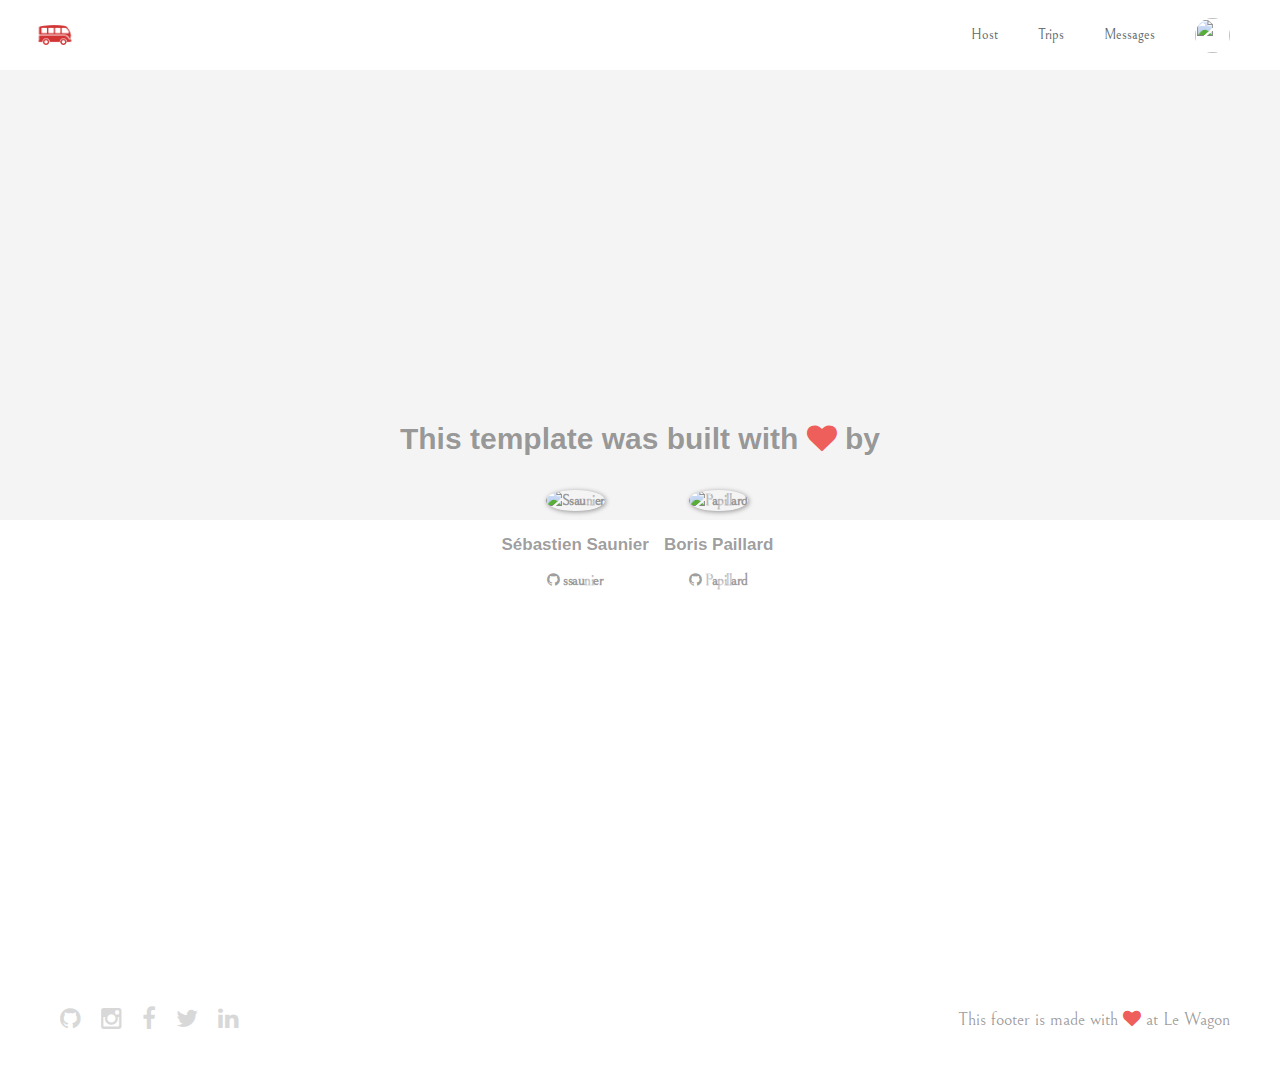
==== commit d35fab31: "Automated commit at 2017-07-31 07:49:29 UTC by middleman-deploy 2.0.0-alpha" ====
--- a/about.html
+++ b/about.html
@@ -7,7 +7,7 @@
           content="width=device-width, initial-scale=1, shrink-to-fit=no">
     <!-- Use the title from a page's frontmatter if it has one -->
     <title>Le Wagon - Middleman - About</title>
-    <link href="stylesheets/application-49b3865c.css" rel="stylesheet" />
+    <link href="stylesheets/application-55bb94d1.css" rel="stylesheet" />
     <script src="javascripts/application-93de88c9.js"></script>
     <link href="images/favicon-f15af148.png" rel="icon" type="image/png" />
   </head>
--- a/stylesheets/application-55bb94d1.css
+++ b/stylesheets/application-55bb94d1.css
@@ -0,0 +1,8 @@
+@import url("https://fonts.googleapis.com/css?family=Bellefair:400|Slabo:400");/*!
+ * Bootstrap v3.3.7 (http://getbootstrap.com)
+ * Copyright 2011-2016 Twitter, Inc.
+ * Licensed under MIT (https://github.com/twbs/bootstrap/blob/master/LICENSE)
+ *//*! normalize.css v3.0.3 | MIT License | github.com/necolas/normalize.css */html{font-family:sans-serif;-ms-text-size-adjust:100%;-webkit-text-size-adjust:100%}body{margin:0}article,aside,details,figcaption,figure,footer,header,hgroup,main,menu,nav,section,summary{display:block}audio,canvas,progress,video{display:inline-block;vertical-align:baseline}audio:not([controls]){display:none;height:0}[hidden],template{display:none}a{background-color:transparent}a:active,a:hover{outline:0}abbr[title]{border-bottom:1px dotted}b,strong{font-weight:bold}dfn{font-style:italic}h1{font-size:2em;margin:0.67em 0}mark{background:#ff0;color:#000}small{font-size:80%}sub,sup{font-size:75%;line-height:0;position:relative;vertical-align:baseline}sup{top:-0.5em}sub{bottom:-0.25em}img{border:0}svg:not(:root){overflow:hidden}figure{margin:1em 40px}hr{-webkit-box-sizing:content-box;box-sizing:content-box;height:0}pre{overflow:auto}code,kbd,pre,samp{font-family:monospace, monospace;font-size:1em}button,input,optgroup,select,textarea{color:inherit;font:inherit;margin:0}button{overflow:visible}button,select{text-transform:none}button,html input[type="button"],input[type="reset"],input[type="submit"]{-webkit-appearance:button;cursor:pointer}button[disabled],html input[disabled]{cursor:default}button::-moz-focus-inner,input::-moz-focus-inner{border:0;padding:0}input{line-height:normal}input[type="checkbox"],input[type="radio"]{-webkit-box-sizing:border-box;box-sizing:border-box;padding:0}input[type="number"]::-webkit-inner-spin-button,input[type="number"]::-webkit-outer-spin-button{height:auto}input[type="search"]{-webkit-appearance:textfield;-webkit-box-sizing:content-box;box-sizing:content-box}input[type="search"]::-webkit-search-cancel-button,input[type="search"]::-webkit-search-decoration{-webkit-appearance:none}fieldset{border:1px solid #c0c0c0;margin:0 2px;padding:0.35em 0.625em 0.75em}legend{border:0;padding:0}textarea{overflow:auto}optgroup{font-weight:bold}table{border-collapse:collapse;border-spacing:0}td,th{padding:0}/*! Source: https://github.com/h5bp/html5-boilerplate/blob/master/src/css/main.css */@media print{*,*:before,*:after{background:transparent !important;color:#000 !important;-webkit-box-shadow:none !important;box-shadow:none !important;text-shadow:none !important}a,a:visited{text-decoration:underline}a[href]:after{content:" (" attr(href) ")"}abbr[title]:after{content:" (" attr(title) ")"}a[href^="#"]:after,a[href^="javascript:"]:after{content:""}pre,blockquote{border:1px solid #999;page-break-inside:avoid}thead{display:table-header-group}tr,img{page-break-inside:avoid}img{max-width:100% !important}p,h2,h3{orphans:3;widows:3}h2,h3{page-break-after:avoid}.navbar{display:none}.btn>.caret,.dropup>.btn>.caret{border-top-color:#000 !important}.label{border:1px solid #000}.table{border-collapse:collapse !important}.table td,.table th{background-color:#fff !important}.table-bordered th,.table-bordered td{border:1px solid #ddd !important}}@font-face{font-family:'Glyphicons Halflings';src:url("../assets/bootstrap/glyphicons-halflings-regular-86b6f62b.eot");src:url("../assets/bootstrap/glyphicons-halflings-regular-86b6f62b.eot?#iefix") format("embedded-opentype"),url("../assets/bootstrap/glyphicons-halflings-regular-ca35b697.woff2") format("woff2"),url("../assets/bootstrap/glyphicons-halflings-regular-278e49a8.woff") format("woff"),url("../assets/bootstrap/glyphicons-halflings-regular-44bc1850.ttf") format("truetype"),url("../assets/bootstrap/glyphicons-halflings-regular-de51a849.svg#glyphicons_halflingsregular") format("svg")}.glyphicon{position:relative;top:1px;display:inline-block;font-family:'Glyphicons Halflings';font-style:normal;font-weight:normal;line-height:1;-webkit-font-smoothing:antialiased;-moz-osx-font-smoothing:grayscale}.glyphicon-asterisk:before{content:"\002a"}.glyphicon-plus:before{content:"\002b"}.glyphicon-euro:before,.glyphicon-eur:before{content:"\20ac"}.glyphicon-minus:before{content:"\2212"}.glyphicon-cloud:before{content:"\2601"}.glyphicon-envelope:before{content:"\2709"}.glyphicon-pencil:before{content:"\270f"}.glyphicon-glass:before{content:"\e001"}.glyphicon-music:before{content:"\e002"}.glyphicon-search:before{content:"\e003"}.glyphicon-heart:before{content:"\e005"}.glyphicon-star:before{content:"\e006"}.glyphicon-star-empty:before{content:"\e007"}.glyphicon-user:before{content:"\e008"}.glyphicon-film:before{content:"\e009"}.glyphicon-th-large:before{content:"\e010"}.glyphicon-th:before{content:"\e011"}.glyphicon-th-list:before{content:"\e012"}.glyphicon-ok:before{content:"\e013"}.glyphicon-remove:before{content:"\e014"}.glyphicon-zoom-in:before{content:"\e015"}.glyphicon-zoom-out:before{content:"\e016"}.glyphicon-off:before{content:"\e017"}.glyphicon-signal:before{content:"\e018"}.glyphicon-cog:before{content:"\e019"}.glyphicon-trash:before{content:"\e020"}.glyphicon-home:before{content:"\e021"}.glyphicon-file:before{content:"\e022"}.glyphicon-time:before{content:"\e023"}.glyphicon-road:before{content:"\e024"}.glyphicon-download-alt:before{content:"\e025"}.glyphicon-download:before{content:"\e026"}.glyphicon-upload:before{content:"\e027"}.glyphicon-inbox:before{content:"\e028"}.glyphicon-play-circle:before{content:"\e029"}.glyphicon-repeat:before{content:"\e030"}.glyphicon-refresh:before{content:"\e031"}.glyphicon-list-alt:before{content:"\e032"}.glyphicon-lock:before{content:"\e033"}.glyphicon-flag:before{content:"\e034"}.glyphicon-headphones:before{content:"\e035"}.glyphicon-volume-off:before{content:"\e036"}.glyphicon-volume-down:before{content:"\e037"}.glyphicon-volume-up:before{content:"\e038"}.glyphicon-qrcode:before{content:"\e039"}.glyphicon-barcode:before{content:"\e040"}.glyphicon-tag:before{content:"\e041"}.glyphicon-tags:before{content:"\e042"}.glyphicon-book:before{content:"\e043"}.glyphicon-bookmark:before{content:"\e044"}.glyphicon-print:before{content:"\e045"}.glyphicon-camera:before{content:"\e046"}.glyphicon-font:before{content:"\e047"}.glyphicon-bold:before{content:"\e048"}.glyphicon-italic:before{content:"\e049"}.glyphicon-text-height:before{content:"\e050"}.glyphicon-text-width:before{content:"\e051"}.glyphicon-align-left:before{content:"\e052"}.glyphicon-align-center:before{content:"\e053"}.glyphicon-align-right:before{content:"\e054"}.glyphicon-align-justify:before{content:"\e055"}.glyphicon-list:before{content:"\e056"}.glyphicon-indent-left:before{content:"\e057"}.glyphicon-indent-right:before{content:"\e058"}.glyphicon-facetime-video:before{content:"\e059"}.glyphicon-picture:before{content:"\e060"}.glyphicon-map-marker:before{content:"\e062"}.glyphicon-adjust:before{content:"\e063"}.glyphicon-tint:before{content:"\e064"}.glyphicon-edit:before{content:"\e065"}.glyphicon-share:before{content:"\e066"}.glyphicon-check:before{content:"\e067"}.glyphicon-move:before{content:"\e068"}.glyphicon-step-backward:before{content:"\e069"}.glyphicon-fast-backward:before{content:"\e070"}.glyphicon-backward:before{content:"\e071"}.glyphicon-play:before{content:"\e072"}.glyphicon-pause:before{content:"\e073"}.glyphicon-stop:before{content:"\e074"}.glyphicon-forward:before{content:"\e075"}.glyphicon-fast-forward:before{content:"\e076"}.glyphicon-step-forward:before{content:"\e077"}.glyphicon-eject:before{content:"\e078"}.glyphicon-chevron-left:before{content:"\e079"}.glyphicon-chevron-right:before{content:"\e080"}.glyphicon-plus-sign:before{content:"\e081"}.glyphicon-minus-sign:before{content:"\e082"}.glyphicon-remove-sign:before{content:"\e083"}.glyphicon-ok-sign:before{content:"\e084"}.glyphicon-question-sign:before{content:"\e085"}.glyphicon-info-sign:before{content:"\e086"}.glyphicon-screenshot:before{content:"\e087"}.glyphicon-remove-circle:before{content:"\e088"}.glyphicon-ok-circle:before{content:"\e089"}.glyphicon-ban-circle:before{content:"\e090"}.glyphicon-arrow-left:before{content:"\e091"}.glyphicon-arrow-right:before{content:"\e092"}.glyphicon-arrow-up:before{content:"\e093"}.glyphicon-arrow-down:before{content:"\e094"}.glyphicon-share-alt:before{content:"\e095"}.glyphicon-resize-full:before{content:"\e096"}.glyphicon-resize-small:before{content:"\e097"}.glyphicon-exclamation-sign:before{content:"\e101"}.glyphicon-gift:before{content:"\e102"}.glyphicon-leaf:before{content:"\e103"}.glyphicon-fire:before{content:"\e104"}.glyphicon-eye-open:before{content:"\e105"}.glyphicon-eye-close:before{content:"\e106"}.glyphicon-warning-sign:before{content:"\e107"}.glyphicon-plane:before{content:"\e108"}.glyphicon-calendar:before{content:"\e109"}.glyphicon-random:before{content:"\e110"}.glyphicon-comment:before{content:"\e111"}.glyphicon-magnet:before{content:"\e112"}.glyphicon-chevron-up:before{content:"\e113"}.glyphicon-chevron-down:before{content:"\e114"}.glyphicon-retweet:before{content:"\e115"}.glyphicon-shopping-cart:before{content:"\e116"}.glyphicon-folder-close:before{content:"\e117"}.glyphicon-folder-open:before{content:"\e118"}.glyphicon-resize-vertical:before{content:"\e119"}.glyphicon-resize-horizontal:before{content:"\e120"}.glyphicon-hdd:before{content:"\e121"}.glyphicon-bullhorn:before{content:"\e122"}.glyphicon-bell:before{content:"\e123"}.glyphicon-certificate:before{content:"\e124"}.glyphicon-thumbs-up:before{content:"\e125"}.glyphicon-thumbs-down:before{content:"\e126"}.glyphicon-hand-right:before{content:"\e127"}.glyphicon-hand-left:before{content:"\e128"}.glyphicon-hand-up:before{content:"\e129"}.glyphicon-hand-down:before{content:"\e130"}.glyphicon-circle-arrow-right:before{content:"\e131"}.glyphicon-circle-arrow-left:before{content:"\e132"}.glyphicon-circle-arrow-up:before{content:"\e133"}.glyphicon-circle-arrow-down:before{content:"\e134"}.glyphicon-globe:before{content:"\e135"}.glyphicon-wrench:before{content:"\e136"}.glyphicon-tasks:before{content:"\e137"}.glyphicon-filter:before{content:"\e138"}.glyphicon-briefcase:before{content:"\e139"}.glyphicon-fullscreen:before{content:"\e140"}.glyphicon-dashboard:before{content:"\e141"}.glyphicon-paperclip:before{content:"\e142"}.glyphicon-heart-empty:before{content:"\e143"}.glyphicon-link:before{content:"\e144"}.glyphicon-phone:before{content:"\e145"}.glyphicon-pushpin:before{content:"\e146"}.glyphicon-usd:before{content:"\e148"}.glyphicon-gbp:before{content:"\e149"}.glyphicon-sort:before{content:"\e150"}.glyphicon-sort-by-alphabet:before{content:"\e151"}.glyphicon-sort-by-alphabet-alt:before{content:"\e152"}.glyphicon-sort-by-order:before{content:"\e153"}.glyphicon-sort-by-order-alt:before{content:"\e154"}.glyphicon-sort-by-attributes:before{content:"\e155"}.glyphicon-sort-by-attributes-alt:before{content:"\e156"}.glyphicon-unchecked:before{content:"\e157"}.glyphicon-expand:before{content:"\e158"}.glyphicon-collapse-down:before{content:"\e159"}.glyphicon-collapse-up:before{content:"\e160"}.glyphicon-log-in:before{content:"\e161"}.glyphicon-flash:before{content:"\e162"}.glyphicon-log-out:before{content:"\e163"}.glyphicon-new-window:before{content:"\e164"}.glyphicon-record:before{content:"\e165"}.glyphicon-save:before{content:"\e166"}.glyphicon-open:before{content:"\e167"}.glyphicon-saved:before{content:"\e168"}.glyphicon-import:before{content:"\e169"}.glyphicon-export:before{content:"\e170"}.glyphicon-send:before{content:"\e171"}.glyphicon-floppy-disk:before{content:"\e172"}.glyphicon-floppy-saved:before{content:"\e173"}.glyphicon-floppy-remove:before{content:"\e174"}.glyphicon-floppy-save:before{content:"\e175"}.glyphicon-floppy-open:before{content:"\e176"}.glyphicon-credit-card:before{content:"\e177"}.glyphicon-transfer:before{content:"\e178"}.glyphicon-cutlery:before{content:"\e179"}.glyphicon-header:before{content:"\e180"}.glyphicon-compressed:before{content:"\e181"}.glyphicon-earphone:before{content:"\e182"}.glyphicon-phone-alt:before{content:"\e183"}.glyphicon-tower:before{content:"\e184"}.glyphicon-stats:before{content:"\e185"}.glyphicon-sd-video:before{content:"\e186"}.glyphicon-hd-video:before{content:"\e187"}.glyphicon-subtitles:before{content:"\e188"}.glyphicon-sound-stereo:before{content:"\e189"}.glyphicon-sound-dolby:before{content:"\e190"}.glyphicon-sound-5-1:before{content:"\e191"}.glyphicon-sound-6-1:before{content:"\e192"}.glyphicon-sound-7-1:before{content:"\e193"}.glyphicon-copyright-mark:before{content:"\e194"}.glyphicon-registration-mark:before{content:"\e195"}.glyphicon-cloud-download:before{content:"\e197"}.glyphicon-cloud-upload:before{content:"\e198"}.glyphicon-tree-conifer:before{content:"\e199"}.glyphicon-tree-deciduous:before{content:"\e200"}.glyphicon-cd:before{content:"\e201"}.glyphicon-save-file:before{content:"\e202"}.glyphicon-open-file:before{content:"\e203"}.glyphicon-level-up:before{content:"\e204"}.glyphicon-copy:before{content:"\e205"}.glyphicon-paste:before{content:"\e206"}.glyphicon-alert:before{content:"\e209"}.glyphicon-equalizer:before{content:"\e210"}.glyphicon-king:before{content:"\e211"}.glyphicon-queen:before{content:"\e212"}.glyphicon-pawn:before{content:"\e213"}.glyphicon-bishop:before{content:"\e214"}.glyphicon-knight:before{content:"\e215"}.glyphicon-baby-formula:before{content:"\e216"}.glyphicon-tent:before{content:"\26fa"}.glyphicon-blackboard:before{content:"\e218"}.glyphicon-bed:before{content:"\e219"}.glyphicon-apple:before{content:"\f8ff"}.glyphicon-erase:before{content:"\e221"}.glyphicon-hourglass:before{content:"\231b"}.glyphicon-lamp:before{content:"\e223"}.glyphicon-duplicate:before{content:"\e224"}.glyphicon-piggy-bank:before{content:"\e225"}.glyphicon-scissors:before{content:"\e226"}.glyphicon-bitcoin:before{content:"\e227"}.glyphicon-btc:before{content:"\e227"}.glyphicon-xbt:before{content:"\e227"}.glyphicon-yen:before{content:"\00a5"}.glyphicon-jpy:before{content:"\00a5"}.glyphicon-ruble:before{content:"\20bd"}.glyphicon-rub:before{content:"\20bd"}.glyphicon-scale:before{content:"\e230"}.glyphicon-ice-lolly:before{content:"\e231"}.glyphicon-ice-lolly-tasted:before{content:"\e232"}.glyphicon-education:before{content:"\e233"}.glyphicon-option-horizontal:before{content:"\e234"}.glyphicon-option-vertical:before{content:"\e235"}.glyphicon-menu-hamburger:before{content:"\e236"}.glyphicon-modal-window:before{content:"\e237"}.glyphicon-oil:before{content:"\e238"}.glyphicon-grain:before{content:"\e239"}.glyphicon-sunglasses:before{content:"\e240"}.glyphicon-text-size:before{content:"\e241"}.glyphicon-text-color:before{content:"\e242"}.glyphicon-text-background:before{content:"\e243"}.glyphicon-object-align-top:before{content:"\e244"}.glyphicon-object-align-bottom:before{content:"\e245"}.glyphicon-object-align-horizontal:before{content:"\e246"}.glyphicon-object-align-left:before{content:"\e247"}.glyphicon-object-align-vertical:before{content:"\e248"}.glyphicon-object-align-right:before{content:"\e249"}.glyphicon-triangle-right:before{content:"\e250"}.glyphicon-triangle-left:before{content:"\e251"}.glyphicon-triangle-bottom:before{content:"\e252"}.glyphicon-triangle-top:before{content:"\e253"}.glyphicon-console:before{content:"\e254"}.glyphicon-superscript:before{content:"\e255"}.glyphicon-subscript:before{content:"\e256"}.glyphicon-menu-left:before{content:"\e257"}.glyphicon-menu-right:before{content:"\e258"}.glyphicon-menu-down:before{content:"\e259"}.glyphicon-menu-up:before{content:"\e260"}*{-webkit-box-sizing:border-box;box-sizing:border-box}*:before,*:after{-webkit-box-sizing:border-box;box-sizing:border-box}html{font-size:10px;-webkit-tap-highlight-color:transparent}body{font-family:"Bellefair", "Helvetica", "sans-serif";font-size:18px;line-height:1.42857143;color:#333333;background-color:#F4F4F4}input,button,select,textarea{font-family:inherit;font-size:inherit;line-height:inherit}a{color:#469AE0;text-decoration:none}a:hover,a:focus{color:#1f74ba;text-decoration:underline}a:focus{outline:5px auto -webkit-focus-ring-color;outline-offset:-2px}figure{margin:0}img{vertical-align:middle}.img-responsive{display:block;max-width:100%;height:auto}.img-rounded{border-radius:2px}.img-thumbnail{padding:4px;line-height:1.42857143;background-color:#F4F4F4;border:1px solid #ddd;border-radius:2px;-webkit-transition:all 0.2s ease-in-out;transition:all 0.2s ease-in-out;display:inline-block;max-width:100%;height:auto}.img-circle{border-radius:50%}hr{margin-top:25px;margin-bottom:25px;border:0;border-top:1px solid #eeeeee}.sr-only{position:absolute;width:1px;height:1px;margin:-1px;padding:0;overflow:hidden;clip:rect(0, 0, 0, 0);border:0}.sr-only-focusable:active,.sr-only-focusable:focus{position:static;width:auto;height:auto;margin:0;overflow:visible;clip:auto}[role="button"]{cursor:pointer}h1,h2,h3,h4,h5,h6,.h1,.h2,.h3,.h4,.h5,.h6{font-family:"Slabo", "Helvetica", "sans-serif";font-weight:500;line-height:1.1;color:inherit}h1 small,h1 .small,h2 small,h2 .small,h3 small,h3 .small,h4 small,h4 .small,h5 small,h5 .small,h6 small,h6 .small,.h1 small,.h1 .small,.h2 small,.h2 .small,.h3 small,.h3 .small,.h4 small,.h4 .small,.h5 small,.h5 .small,.h6 small,.h6 .small{font-weight:normal;line-height:1;color:#777777}h1,.h1,h2,.h2,h3,.h3{margin-top:25px;margin-bottom:12.5px}h1 small,h1 .small,.h1 small,.h1 .small,h2 small,h2 .small,.h2 small,.h2 .small,h3 small,h3 .small,.h3 small,.h3 .small{font-size:65%}h4,.h4,h5,.h5,h6,.h6{margin-top:12.5px;margin-bottom:12.5px}h4 small,h4 .small,.h4 small,.h4 .small,h5 small,h5 .small,.h5 small,.h5 .small,h6 small,h6 .small,.h6 small,.h6 .small{font-size:75%}h1,.h1{font-size:46px}h2,.h2{font-size:38px}h3,.h3{font-size:31px}h4,.h4{font-size:23px}h5,.h5{font-size:18px}h6,.h6{font-size:16px}p{margin:0 0 12.5px}.lead{margin-bottom:25px;font-size:20px;font-weight:300;line-height:1.4}@media (min-width: 768px){.lead{font-size:27px}}small,.small{font-size:88%}mark,.mark{background-color:#fcf8e3;padding:.2em}.text-left{text-align:left}.text-right{text-align:right}.text-center{text-align:center}.text-justify{text-align:justify}.text-nowrap{white-space:nowrap}.text-lowercase{text-transform:lowercase}.text-uppercase,.initialism{text-transform:uppercase}.text-capitalize{text-transform:capitalize}.text-muted{color:#777777}.text-primary{color:#469AE0}a.text-primary:hover,a.text-primary:focus{color:#2381d0}.text-success{color:#3c763d}a.text-success:hover,a.text-success:focus{color:#2b542c}.text-info{color:#31708f}a.text-info:hover,a.text-info:focus{color:#245269}.text-warning{color:#8a6d3b}a.text-warning:hover,a.text-warning:focus{color:#66512c}.text-danger{color:#a94442}a.text-danger:hover,a.text-danger:focus{color:#843534}.bg-primary{color:#fff}.bg-primary{background-color:#469AE0}a.bg-primary:hover,a.bg-primary:focus{background-color:#2381d0}.bg-success{background-color:#dff0d8}a.bg-success:hover,a.bg-success:focus{background-color:#c1e2b3}.bg-info{background-color:#d9edf7}a.bg-info:hover,a.bg-info:focus{background-color:#afd9ee}.bg-warning{background-color:#fcf8e3}a.bg-warning:hover,a.bg-warning:focus{background-color:#f7ecb5}.bg-danger{background-color:#f2dede}a.bg-danger:hover,a.bg-danger:focus{background-color:#e4b9b9}.page-header{padding-bottom:11.5px;margin:50px 0 25px;border-bottom:1px solid #eeeeee}ul,ol{margin-top:0;margin-bottom:12.5px}ul ul,ul ol,ol ul,ol ol{margin-bottom:0}.list-unstyled{padding-left:0;list-style:none}.list-inline{padding-left:0;list-style:none;margin-left:-5px}.list-inline>li{display:inline-block;padding-left:5px;padding-right:5px}dl{margin-top:0;margin-bottom:25px}dt,dd{line-height:1.42857143}dt{font-weight:bold}dd{margin-left:0}.dl-horizontal dd:before,.dl-horizontal dd:after{content:" ";display:table}.dl-horizontal dd:after{clear:both}@media (min-width: 768px){.dl-horizontal dt{float:left;width:160px;clear:left;text-align:right;overflow:hidden;text-overflow:ellipsis;white-space:nowrap}.dl-horizontal dd{margin-left:180px}}abbr[title],abbr[data-original-title]{cursor:help;border-bottom:1px dotted #777777}.initialism{font-size:90%}blockquote{padding:12.5px 25px;margin:0 0 25px;font-size:22.5px;border-left:5px solid #eeeeee}blockquote p:last-child,blockquote ul:last-child,blockquote ol:last-child{margin-bottom:0}blockquote footer,blockquote small,blockquote .small{display:block;font-size:80%;line-height:1.42857143;color:#777777}blockquote footer:before,blockquote small:before,blockquote .small:before{content:'\2014 \00A0'}.blockquote-reverse,blockquote.pull-right{padding-right:15px;padding-left:0;border-right:5px solid #eeeeee;border-left:0;text-align:right}.blockquote-reverse footer:before,.blockquote-reverse small:before,.blockquote-reverse .small:before,blockquote.pull-right footer:before,blockquote.pull-right small:before,blockquote.pull-right .small:before{content:''}.blockquote-reverse footer:after,.blockquote-reverse small:after,.blockquote-reverse .small:after,blockquote.pull-right footer:after,blockquote.pull-right small:after,blockquote.pull-right .small:after{content:'\00A0 \2014'}address{margin-bottom:25px;font-style:normal;line-height:1.42857143}code,kbd,pre,samp{font-family:Menlo, Monaco, Consolas, "Courier New", monospace}code{padding:2px 4px;font-size:90%;color:#c7254e;background-color:#f9f2f4;border-radius:2px}kbd{padding:2px 4px;font-size:90%;color:#fff;background-color:#333;border-radius:2px;-webkit-box-shadow:inset 0 -1px 0 rgba(0,0,0,0.25);box-shadow:inset 0 -1px 0 rgba(0,0,0,0.25)}kbd kbd{padding:0;font-size:100%;font-weight:bold;-webkit-box-shadow:none;box-shadow:none}pre{display:block;padding:12px;margin:0 0 12.5px;font-size:17px;line-height:1.42857143;word-break:break-all;word-wrap:break-word;color:#333333;background-color:#f5f5f5;border:1px solid #ccc;border-radius:2px}pre code{padding:0;font-size:inherit;color:inherit;white-space:pre-wrap;background-color:transparent;border-radius:0}.pre-scrollable{max-height:340px;overflow-y:scroll}.container{margin-right:auto;margin-left:auto;padding-left:15px;padding-right:15px}.container:before,.container:after{content:" ";display:table}.container:after{clear:both}@media (min-width: 768px){.container{width:750px}}@media (min-width: 992px){.container{width:970px}}@media (min-width: 1200px){.container{width:1170px}}.container-fluid{margin-right:auto;margin-left:auto;padding-left:15px;padding-right:15px}.container-fluid:before,.container-fluid:after{content:" ";display:table}.container-fluid:after{clear:both}.row{margin-left:-15px;margin-right:-15px}.row:before,.row:after{content:" ";display:table}.row:after{clear:both}.col-xs-1,.col-sm-1,.col-md-1,.col-lg-1,.col-xs-2,.col-sm-2,.col-md-2,.col-lg-2,.col-xs-3,.col-sm-3,.col-md-3,.col-lg-3,.col-xs-4,.col-sm-4,.col-md-4,.col-lg-4,.col-xs-5,.col-sm-5,.col-md-5,.col-lg-5,.col-xs-6,.col-sm-6,.col-md-6,.col-lg-6,.col-xs-7,.col-sm-7,.col-md-7,.col-lg-7,.col-xs-8,.col-sm-8,.col-md-8,.col-lg-8,.col-xs-9,.col-sm-9,.col-md-9,.col-lg-9,.col-xs-10,.col-sm-10,.col-md-10,.col-lg-10,.col-xs-11,.col-sm-11,.col-md-11,.col-lg-11,.col-xs-12,.col-sm-12,.col-md-12,.col-lg-12{position:relative;min-height:1px;padding-left:15px;padding-right:15px}.col-xs-1,.col-xs-2,.col-xs-3,.col-xs-4,.col-xs-5,.col-xs-6,.col-xs-7,.col-xs-8,.col-xs-9,.col-xs-10,.col-xs-11,.col-xs-12{float:left}.col-xs-1{width:8.33333333%}.col-xs-2{width:16.66666667%}.col-xs-3{width:25%}.col-xs-4{width:33.33333333%}.col-xs-5{width:41.66666667%}.col-xs-6{width:50%}.col-xs-7{width:58.33333333%}.col-xs-8{width:66.66666667%}.col-xs-9{width:75%}.col-xs-10{width:83.33333333%}.col-xs-11{width:91.66666667%}.col-xs-12{width:100%}.col-xs-pull-0{right:auto}.col-xs-pull-1{right:8.33333333%}.col-xs-pull-2{right:16.66666667%}.col-xs-pull-3{right:25%}.col-xs-pull-4{right:33.33333333%}.col-xs-pull-5{right:41.66666667%}.col-xs-pull-6{right:50%}.col-xs-pull-7{right:58.33333333%}.col-xs-pull-8{right:66.66666667%}.col-xs-pull-9{right:75%}.col-xs-pull-10{right:83.33333333%}.col-xs-pull-11{right:91.66666667%}.col-xs-pull-12{right:100%}.col-xs-push-0{left:auto}.col-xs-push-1{left:8.33333333%}.col-xs-push-2{left:16.66666667%}.col-xs-push-3{left:25%}.col-xs-push-4{left:33.33333333%}.col-xs-push-5{left:41.66666667%}.col-xs-push-6{left:50%}.col-xs-push-7{left:58.33333333%}.col-xs-push-8{left:66.66666667%}.col-xs-push-9{left:75%}.col-xs-push-10{left:83.33333333%}.col-xs-push-11{left:91.66666667%}.col-xs-push-12{left:100%}.col-xs-offset-0{margin-left:0%}.col-xs-offset-1{margin-left:8.33333333%}.col-xs-offset-2{margin-left:16.66666667%}.col-xs-offset-3{margin-left:25%}.col-xs-offset-4{margin-left:33.33333333%}.col-xs-offset-5{margin-left:41.66666667%}.col-xs-offset-6{margin-left:50%}.col-xs-offset-7{margin-left:58.33333333%}.col-xs-offset-8{margin-left:66.66666667%}.col-xs-offset-9{margin-left:75%}.col-xs-offset-10{margin-left:83.33333333%}.col-xs-offset-11{margin-left:91.66666667%}.col-xs-offset-12{margin-left:100%}@media (min-width: 768px){.col-sm-1,.col-sm-2,.col-sm-3,.col-sm-4,.col-sm-5,.col-sm-6,.col-sm-7,.col-sm-8,.col-sm-9,.col-sm-10,.col-sm-11,.col-sm-12{float:left}.col-sm-1{width:8.33333333%}.col-sm-2{width:16.66666667%}.col-sm-3{width:25%}.col-sm-4{width:33.33333333%}.col-sm-5{width:41.66666667%}.col-sm-6{width:50%}.col-sm-7{width:58.33333333%}.col-sm-8{width:66.66666667%}.col-sm-9{width:75%}.col-sm-10{width:83.33333333%}.col-sm-11{width:91.66666667%}.col-sm-12{width:100%}.col-sm-pull-0{right:auto}.col-sm-pull-1{right:8.33333333%}.col-sm-pull-2{right:16.66666667%}.col-sm-pull-3{right:25%}.col-sm-pull-4{right:33.33333333%}.col-sm-pull-5{right:41.66666667%}.col-sm-pull-6{right:50%}.col-sm-pull-7{right:58.33333333%}.col-sm-pull-8{right:66.66666667%}.col-sm-pull-9{right:75%}.col-sm-pull-10{right:83.33333333%}.col-sm-pull-11{right:91.66666667%}.col-sm-pull-12{right:100%}.col-sm-push-0{left:auto}.col-sm-push-1{left:8.33333333%}.col-sm-push-2{left:16.66666667%}.col-sm-push-3{left:25%}.col-sm-push-4{left:33.33333333%}.col-sm-push-5{left:41.66666667%}.col-sm-push-6{left:50%}.col-sm-push-7{left:58.33333333%}.col-sm-push-8{left:66.66666667%}.col-sm-push-9{left:75%}.col-sm-push-10{left:83.33333333%}.col-sm-push-11{left:91.66666667%}.col-sm-push-12{left:100%}.col-sm-offset-0{margin-left:0%}.col-sm-offset-1{margin-left:8.33333333%}.col-sm-offset-2{margin-left:16.66666667%}.col-sm-offset-3{margin-left:25%}.col-sm-offset-4{margin-left:33.33333333%}.col-sm-offset-5{margin-left:41.66666667%}.col-sm-offset-6{margin-left:50%}.col-sm-offset-7{margin-left:58.33333333%}.col-sm-offset-8{margin-left:66.66666667%}.col-sm-offset-9{margin-left:75%}.col-sm-offset-10{margin-left:83.33333333%}.col-sm-offset-11{margin-left:91.66666667%}.col-sm-offset-12{margin-left:100%}}@media (min-width: 992px){.col-md-1,.col-md-2,.col-md-3,.col-md-4,.col-md-5,.col-md-6,.col-md-7,.col-md-8,.col-md-9,.col-md-10,.col-md-11,.col-md-12{float:left}.col-md-1{width:8.33333333%}.col-md-2{width:16.66666667%}.col-md-3{width:25%}.col-md-4{width:33.33333333%}.col-md-5{width:41.66666667%}.col-md-6{width:50%}.col-md-7{width:58.33333333%}.col-md-8{width:66.66666667%}.col-md-9{width:75%}.col-md-10{width:83.33333333%}.col-md-11{width:91.66666667%}.col-md-12{width:100%}.col-md-pull-0{right:auto}.col-md-pull-1{right:8.33333333%}.col-md-pull-2{right:16.66666667%}.col-md-pull-3{right:25%}.col-md-pull-4{right:33.33333333%}.col-md-pull-5{right:41.66666667%}.col-md-pull-6{right:50%}.col-md-pull-7{right:58.33333333%}.col-md-pull-8{right:66.66666667%}.col-md-pull-9{right:75%}.col-md-pull-10{right:83.33333333%}.col-md-pull-11{right:91.66666667%}.col-md-pull-12{right:100%}.col-md-push-0{left:auto}.col-md-push-1{left:8.33333333%}.col-md-push-2{left:16.66666667%}.col-md-push-3{left:25%}.col-md-push-4{left:33.33333333%}.col-md-push-5{left:41.66666667%}.col-md-push-6{left:50%}.col-md-push-7{left:58.33333333%}.col-md-push-8{left:66.66666667%}.col-md-push-9{left:75%}.col-md-push-10{left:83.33333333%}.col-md-push-11{left:91.66666667%}.col-md-push-12{left:100%}.col-md-offset-0{margin-left:0%}.col-md-offset-1{margin-left:8.33333333%}.col-md-offset-2{margin-left:16.66666667%}.col-md-offset-3{margin-left:25%}.col-md-offset-4{margin-left:33.33333333%}.col-md-offset-5{margin-left:41.66666667%}.col-md-offset-6{margin-left:50%}.col-md-offset-7{margin-left:58.33333333%}.col-md-offset-8{margin-left:66.66666667%}.col-md-offset-9{margin-left:75%}.col-md-offset-10{margin-left:83.33333333%}.col-md-offset-11{margin-left:91.66666667%}.col-md-offset-12{margin-left:100%}}@media (min-width: 1200px){.col-lg-1,.col-lg-2,.col-lg-3,.col-lg-4,.col-lg-5,.col-lg-6,.col-lg-7,.col-lg-8,.col-lg-9,.col-lg-10,.col-lg-11,.col-lg-12{float:left}.col-lg-1{width:8.33333333%}.col-lg-2{width:16.66666667%}.col-lg-3{width:25%}.col-lg-4{width:33.33333333%}.col-lg-5{width:41.66666667%}.col-lg-6{width:50%}.col-lg-7{width:58.33333333%}.col-lg-8{width:66.66666667%}.col-lg-9{width:75%}.col-lg-10{width:83.33333333%}.col-lg-11{width:91.66666667%}.col-lg-12{width:100%}.col-lg-pull-0{right:auto}.col-lg-pull-1{right:8.33333333%}.col-lg-pull-2{right:16.66666667%}.col-lg-pull-3{right:25%}.col-lg-pull-4{right:33.33333333%}.col-lg-pull-5{right:41.66666667%}.col-lg-pull-6{right:50%}.col-lg-pull-7{right:58.33333333%}.col-lg-pull-8{right:66.66666667%}.col-lg-pull-9{right:75%}.col-lg-pull-10{right:83.33333333%}.col-lg-pull-11{right:91.66666667%}.col-lg-pull-12{right:100%}.col-lg-push-0{left:auto}.col-lg-push-1{left:8.33333333%}.col-lg-push-2{left:16.66666667%}.col-lg-push-3{left:25%}.col-lg-push-4{left:33.33333333%}.col-lg-push-5{left:41.66666667%}.col-lg-push-6{left:50%}.col-lg-push-7{left:58.33333333%}.col-lg-push-8{left:66.66666667%}.col-lg-push-9{left:75%}.col-lg-push-10{left:83.33333333%}.col-lg-push-11{left:91.66666667%}.col-lg-push-12{left:100%}.col-lg-offset-0{margin-left:0%}.col-lg-offset-1{margin-left:8.33333333%}.col-lg-offset-2{margin-left:16.66666667%}.col-lg-offset-3{margin-left:25%}.col-lg-offset-4{margin-left:33.33333333%}.col-lg-offset-5{margin-left:41.66666667%}.col-lg-offset-6{margin-left:50%}.col-lg-offset-7{margin-left:58.33333333%}.col-lg-offset-8{margin-left:66.66666667%}.col-lg-offset-9{margin-left:75%}.col-lg-offset-10{margin-left:83.33333333%}.col-lg-offset-11{margin-left:91.66666667%}.col-lg-offset-12{margin-left:100%}}table{background-color:transparent}caption{padding-top:8px;padding-bottom:8px;color:#777777;text-align:left}th{text-align:left}.table{width:100%;max-width:100%;margin-bottom:25px}.table>thead>tr>th,.table>thead>tr>td,.table>tbody>tr>th,.table>tbody>tr>td,.table>tfoot>tr>th,.table>tfoot>tr>td{padding:8px;line-height:1.42857143;vertical-align:top;border-top:1px solid #ddd}.table>thead>tr>th{vertical-align:bottom;border-bottom:2px solid #ddd}.table>caption+thead>tr:first-child>th,.table>caption+thead>tr:first-child>td,.table>colgroup+thead>tr:first-child>th,.table>colgroup+thead>tr:first-child>td,.table>thead:first-child>tr:first-child>th,.table>thead:first-child>tr:first-child>td{border-top:0}.table>tbody+tbody{border-top:2px solid #ddd}.table .table{background-color:#F4F4F4}.table-condensed>thead>tr>th,.table-condensed>thead>tr>td,.table-condensed>tbody>tr>th,.table-condensed>tbody>tr>td,.table-condensed>tfoot>tr>th,.table-condensed>tfoot>tr>td{padding:5px}.table-bordered{border:1px solid #ddd}.table-bordered>thead>tr>th,.table-bordered>thead>tr>td,.table-bordered>tbody>tr>th,.table-bordered>tbody>tr>td,.table-bordered>tfoot>tr>th,.table-bordered>tfoot>tr>td{border:1px solid #ddd}.table-bordered>thead>tr>th,.table-bordered>thead>tr>td{border-bottom-width:2px}.table-striped>tbody>tr:nth-of-type(odd){background-color:#f9f9f9}.table-hover>tbody>tr:hover{background-color:#f5f5f5}table col[class*="col-"]{position:static;float:none;display:table-column}table td[class*="col-"],table th[class*="col-"]{position:static;float:none;display:table-cell}.table>thead>tr>td.active,.table>thead>tr>th.active,.table>thead>tr.active>td,.table>thead>tr.active>th,.table>tbody>tr>td.active,.table>tbody>tr>th.active,.table>tbody>tr.active>td,.table>tbody>tr.active>th,.table>tfoot>tr>td.active,.table>tfoot>tr>th.active,.table>tfoot>tr.active>td,.table>tfoot>tr.active>th{background-color:#f5f5f5}.table-hover>tbody>tr>td.active:hover,.table-hover>tbody>tr>th.active:hover,.table-hover>tbody>tr.active:hover>td,.table-hover>tbody>tr:hover>.active,.table-hover>tbody>tr.active:hover>th{background-color:#e8e8e8}.table>thead>tr>td.success,.table>thead>tr>th.success,.table>thead>tr.success>td,.table>thead>tr.success>th,.table>tbody>tr>td.success,.table>tbody>tr>th.success,.table>tbody>tr.success>td,.table>tbody>tr.success>th,.table>tfoot>tr>td.success,.table>tfoot>tr>th.success,.table>tfoot>tr.success>td,.table>tfoot>tr.success>th{background-color:#dff0d8}.table-hover>tbody>tr>td.success:hover,.table-hover>tbody>tr>th.success:hover,.table-hover>tbody>tr.success:hover>td,.table-hover>tbody>tr:hover>.success,.table-hover>tbody>tr.success:hover>th{background-color:#d0e9c6}.table>thead>tr>td.info,.table>thead>tr>th.info,.table>thead>tr.info>td,.table>thead>tr.info>th,.table>tbody>tr>td.info,.table>tbody>tr>th.info,.table>tbody>tr.info>td,.table>tbody>tr.info>th,.table>tfoot>tr>td.info,.table>tfoot>tr>th.info,.table>tfoot>tr.info>td,.table>tfoot>tr.info>th{background-color:#d9edf7}.table-hover>tbody>tr>td.info:hover,.table-hover>tbody>tr>th.info:hover,.table-hover>tbody>tr.info:hover>td,.table-hover>tbody>tr:hover>.info,.table-hover>tbody>tr.info:hover>th{background-color:#c4e3f3}.table>thead>tr>td.warning,.table>thead>tr>th.warning,.table>thead>tr.warning>td,.table>thead>tr.warning>th,.table>tbody>tr>td.warning,.table>tbody>tr>th.warning,.table>tbody>tr.warning>td,.table>tbody>tr.warning>th,.table>tfoot>tr>td.warning,.table>tfoot>tr>th.warning,.table>tfoot>tr.warning>td,.table>tfoot>tr.warning>th{background-color:#fcf8e3}.table-hover>tbody>tr>td.warning:hover,.table-hover>tbody>tr>th.warning:hover,.table-hover>tbody>tr.warning:hover>td,.table-hover>tbody>tr:hover>.warning,.table-hover>tbody>tr.warning:hover>th{background-color:#faf2cc}.table>thead>tr>td.danger,.table>thead>tr>th.danger,.table>thead>tr.danger>td,.table>thead>tr.danger>th,.table>tbody>tr>td.danger,.table>tbody>tr>th.danger,.table>tbody>tr.danger>td,.table>tbody>tr.danger>th,.table>tfoot>tr>td.danger,.table>tfoot>tr>th.danger,.table>tfoot>tr.danger>td,.table>tfoot>tr.danger>th{background-color:#f2dede}.table-hover>tbody>tr>td.danger:hover,.table-hover>tbody>tr>th.danger:hover,.table-hover>tbody>tr.danger:hover>td,.table-hover>tbody>tr:hover>.danger,.table-hover>tbody>tr.danger:hover>th{background-color:#ebcccc}.table-responsive{overflow-x:auto;min-height:0.01%}@media screen and (max-width: 767px){.table-responsive{width:100%;margin-bottom:18.75px;overflow-y:hidden;-ms-overflow-style:-ms-autohiding-scrollbar;border:1px solid #ddd}.table-responsive>.table{margin-bottom:0}.table-responsive>.table>thead>tr>th,.table-responsive>.table>thead>tr>td,.table-responsive>.table>tbody>tr>th,.table-responsive>.table>tbody>tr>td,.table-responsive>.table>tfoot>tr>th,.table-responsive>.table>tfoot>tr>td{white-space:nowrap}.table-responsive>.table-bordered{border:0}.table-responsive>.table-bordered>thead>tr>th:first-child,.table-responsive>.table-bordered>thead>tr>td:first-child,.table-responsive>.table-bordered>tbody>tr>th:first-child,.table-responsive>.table-bordered>tbody>tr>td:first-child,.table-responsive>.table-bordered>tfoot>tr>th:first-child,.table-responsive>.table-bordered>tfoot>tr>td:first-child{border-left:0}.table-responsive>.table-bordered>thead>tr>th:last-child,.table-responsive>.table-bordered>thead>tr>td:last-child,.table-responsive>.table-bordered>tbody>tr>th:last-child,.table-responsive>.table-bordered>tbody>tr>td:last-child,.table-responsive>.table-bordered>tfoot>tr>th:last-child,.table-responsive>.table-bordered>tfoot>tr>td:last-child{border-right:0}.table-responsive>.table-bordered>tbody>tr:last-child>th,.table-responsive>.table-bordered>tbody>tr:last-child>td,.table-responsive>.table-bordered>tfoot>tr:last-child>th,.table-responsive>.table-bordered>tfoot>tr:last-child>td{border-bottom:0}}fieldset{padding:0;margin:0;border:0;min-width:0}legend{display:block;width:100%;padding:0;margin-bottom:25px;font-size:27px;line-height:inherit;color:#333333;border:0;border-bottom:1px solid #e5e5e5}label{display:inline-block;max-width:100%;margin-bottom:5px;font-weight:bold}input[type="search"]{-webkit-box-sizing:border-box;box-sizing:border-box}input[type="radio"],input[type="checkbox"]{margin:4px 0 0;margin-top:1px \9;line-height:normal}input[type="file"]{display:block}input[type="range"]{display:block;width:100%}select[multiple],select[size]{height:auto}input[type="file"]:focus,input[type="radio"]:focus,input[type="checkbox"]:focus{outline:5px auto -webkit-focus-ring-color;outline-offset:-2px}output{display:block;padding-top:7px;font-size:18px;line-height:1.42857143;color:#000000}.form-control{display:block;width:100%;height:39px;padding:6px 12px;font-size:18px;line-height:1.42857143;color:#000000;background-color:#fff;background-image:none;border:1px solid #ccc;border-radius:2px;-webkit-box-shadow:inset 0 1px 1px rgba(0,0,0,0.075);box-shadow:inset 0 1px 1px rgba(0,0,0,0.075);-webkit-transition:border-color ease-in-out 0.15s, box-shadow ease-in-out 0.15s;-webkit-transition:border-color ease-in-out 0.15s, -webkit-box-shadow ease-in-out 0.15s;transition:border-color ease-in-out 0.15s, -webkit-box-shadow ease-in-out 0.15s;transition:border-color ease-in-out 0.15s, box-shadow ease-in-out 0.15s;transition:border-color ease-in-out 0.15s, box-shadow ease-in-out 0.15s, -webkit-box-shadow ease-in-out 0.15s}.form-control:focus{border-color:#66afe9;outline:0;-webkit-box-shadow:inset 0 1px 1px rgba(0,0,0,0.075),0 0 8px rgba(102,175,233,0.6);box-shadow:inset 0 1px 1px rgba(0,0,0,0.075),0 0 8px rgba(102,175,233,0.6)}.form-control::-moz-placeholder{color:#999;opacity:1}.form-control:-ms-input-placeholder{color:#999}.form-control::-webkit-input-placeholder{color:#999}.form-control::-ms-expand{border:0;background-color:transparent}.form-control[disabled],.form-control[readonly],fieldset[disabled] .form-control{background-color:#eeeeee;opacity:1}.form-control[disabled],fieldset[disabled] .form-control{cursor:not-allowed}textarea.form-control{height:auto}input[type="search"]{-webkit-appearance:none}@media screen and (-webkit-min-device-pixel-ratio: 0){input[type="date"].form-control,input[type="time"].form-control,input[type="datetime-local"].form-control,input[type="month"].form-control{line-height:39px}input[type="date"].input-sm,.input-group-sm>input[type="date"].form-control,.input-group-sm>input[type="date"].input-group-addon,.input-group-sm>.input-group-btn>input[type="date"].btn,.input-group-sm input[type="date"],input[type="time"].input-sm,.input-group-sm>input[type="time"].form-control,.input-group-sm>input[type="time"].input-group-addon,.input-group-sm>.input-group-btn>input[type="time"].btn,.input-group-sm input[type="time"],input[type="datetime-local"].input-sm,.input-group-sm>input[type="datetime-local"].form-control,.input-group-sm>input[type="datetime-local"].input-group-addon,.input-group-sm>.input-group-btn>input[type="datetime-local"].btn,.input-group-sm input[type="datetime-local"],input[type="month"].input-sm,.input-group-sm>input[type="month"].form-control,.input-group-sm>input[type="month"].input-group-addon,.input-group-sm>.input-group-btn>input[type="month"].btn,.input-group-sm input[type="month"]{line-height:36px}input[type="date"].input-lg,.input-group-lg>input[type="date"].form-control,.input-group-lg>input[type="date"].input-group-addon,.input-group-lg>.input-group-btn>input[type="date"].btn,.input-group-lg input[type="date"],input[type="time"].input-lg,.input-group-lg>input[type="time"].form-control,.input-group-lg>input[type="time"].input-group-addon,.input-group-lg>.input-group-btn>input[type="time"].btn,.input-group-lg input[type="time"],input[type="datetime-local"].input-lg,.input-group-lg>input[type="datetime-local"].form-control,.input-group-lg>input[type="datetime-local"].input-group-addon,.input-group-lg>.input-group-btn>input[type="datetime-local"].btn,.input-group-lg input[type="datetime-local"],input[type="month"].input-lg,.input-group-lg>input[type="month"].form-control,.input-group-lg>input[type="month"].input-group-addon,.input-group-lg>.input-group-btn>input[type="month"].btn,.input-group-lg input[type="month"]{line-height:53px}}.form-group{margin-bottom:15px}.radio,.checkbox{position:relative;display:block;margin-top:10px;margin-bottom:10px}.radio label,.checkbox label{min-height:25px;padding-left:20px;margin-bottom:0;font-weight:normal;cursor:pointer}.radio input[type="radio"],.radio-inline input[type="radio"],.checkbox input[type="checkbox"],.checkbox-inline input[type="checkbox"]{position:absolute;margin-left:-20px;margin-top:4px \9}.radio+.radio,.checkbox+.checkbox{margin-top:-5px}.radio-inline,.checkbox-inline{position:relative;display:inline-block;padding-left:20px;margin-bottom:0;vertical-align:middle;font-weight:normal;cursor:pointer}.radio-inline+.radio-inline,.checkbox-inline+.checkbox-inline{margin-top:0;margin-left:10px}input[type="radio"][disabled],input[type="radio"].disabled,fieldset[disabled] input[type="radio"],input[type="checkbox"][disabled],input[type="checkbox"].disabled,fieldset[disabled] input[type="checkbox"]{cursor:not-allowed}.radio-inline.disabled,fieldset[disabled] .radio-inline,.checkbox-inline.disabled,fieldset[disabled] .checkbox-inline{cursor:not-allowed}.radio.disabled label,fieldset[disabled] .radio label,.checkbox.disabled label,fieldset[disabled] .checkbox label{cursor:not-allowed}.form-control-static{padding-top:7px;padding-bottom:7px;margin-bottom:0;min-height:43px}.form-control-static.input-lg,.input-group-lg>.form-control-static.form-control,.input-group-lg>.form-control-static.input-group-addon,.input-group-lg>.input-group-btn>.form-control-static.btn,.form-control-static.input-sm,.input-group-sm>.form-control-static.form-control,.input-group-sm>.form-control-static.input-group-addon,.input-group-sm>.input-group-btn>.form-control-static.btn{padding-left:0;padding-right:0}.input-sm,.input-group-sm>.form-control,.input-group-sm>.input-group-addon,.input-group-sm>.input-group-btn>.btn{height:36px;padding:5px 10px;font-size:16px;line-height:1.5;border-radius:2px}select.input-sm,.input-group-sm>select.form-control,.input-group-sm>select.input-group-addon,.input-group-sm>.input-group-btn>select.btn{height:36px;line-height:36px}textarea.input-sm,.input-group-sm>textarea.form-control,.input-group-sm>textarea.input-group-addon,.input-group-sm>.input-group-btn>textarea.btn,select[multiple].input-sm,.input-group-sm>select[multiple].form-control,.input-group-sm>select[multiple].input-group-addon,.input-group-sm>.input-group-btn>select[multiple].btn{height:auto}.form-group-sm .form-control{height:36px;padding:5px 10px;font-size:16px;line-height:1.5;border-radius:2px}.form-group-sm select.form-control{height:36px;line-height:36px}.form-group-sm textarea.form-control,.form-group-sm select[multiple].form-control{height:auto}.form-group-sm .form-control-static{height:36px;min-height:41px;padding:6px 10px;font-size:16px;line-height:1.5}.input-lg,.input-group-lg>.form-control,.input-group-lg>.input-group-addon,.input-group-lg>.input-group-btn>.btn{height:53px;padding:10px 16px;font-size:23px;line-height:1.3333333;border-radius:2px}select.input-lg,.input-group-lg>select.form-control,.input-group-lg>select.input-group-addon,.input-group-lg>.input-group-btn>select.btn{height:53px;line-height:53px}textarea.input-lg,.input-group-lg>textarea.form-control,.input-group-lg>textarea.input-group-addon,.input-group-lg>.input-group-btn>textarea.btn,select[multiple].input-lg,.input-group-lg>select[multiple].form-control,.input-group-lg>select[multiple].input-group-addon,.input-group-lg>.input-group-btn>select[multiple].btn{height:auto}.form-group-lg .form-control{height:53px;padding:10px 16px;font-size:23px;line-height:1.3333333;border-radius:2px}.form-group-lg select.form-control{height:53px;line-height:53px}.form-group-lg textarea.form-control,.form-group-lg select[multiple].form-control{height:auto}.form-group-lg .form-control-static{height:53px;min-height:48px;padding:11px 16px;font-size:23px;line-height:1.3333333}.has-feedback{position:relative}.has-feedback .form-control{padding-right:48.75px}.form-control-feedback{position:absolute;top:0;right:0;z-index:2;display:block;width:39px;height:39px;line-height:39px;text-align:center;pointer-events:none}.input-lg+.form-control-feedback,.input-group-lg>.form-control+.form-control-feedback,.input-group-lg>.input-group-addon+.form-control-feedback,.input-group-lg>.input-group-btn>.btn+.form-control-feedback,.input-group-lg+.form-control-feedback,.form-group-lg .form-control+.form-control-feedback{width:53px;height:53px;line-height:53px}.input-sm+.form-control-feedback,.input-group-sm>.form-control+.form-control-feedback,.input-group-sm>.input-group-addon+.form-control-feedback,.input-group-sm>.input-group-btn>.btn+.form-control-feedback,.input-group-sm+.form-control-feedback,.form-group-sm .form-control+.form-control-feedback{width:36px;height:36px;line-height:36px}.has-success .help-block,.has-success .control-label,.has-success .radio,.has-success .checkbox,.has-success .radio-inline,.has-success .checkbox-inline,.has-success.radio label,.has-success.checkbox label,.has-success.radio-inline label,.has-success.checkbox-inline label{color:#3c763d}.has-success .form-control{border-color:#3c763d;-webkit-box-shadow:inset 0 1px 1px rgba(0,0,0,0.075);box-shadow:inset 0 1px 1px rgba(0,0,0,0.075)}.has-success .form-control:focus{border-color:#2b542c;-webkit-box-shadow:inset 0 1px 1px rgba(0,0,0,0.075),0 0 6px #67b168;box-shadow:inset 0 1px 1px rgba(0,0,0,0.075),0 0 6px #67b168}.has-success .input-group-addon{color:#3c763d;border-color:#3c763d;background-color:#dff0d8}.has-success .form-control-feedback{color:#3c763d}.has-warning .help-block,.has-warning .control-label,.has-warning .radio,.has-warning .checkbox,.has-warning .radio-inline,.has-warning .checkbox-inline,.has-warning.radio label,.has-warning.checkbox label,.has-warning.radio-inline label,.has-warning.checkbox-inline label{color:#8a6d3b}.has-warning .form-control{border-color:#8a6d3b;-webkit-box-shadow:inset 0 1px 1px rgba(0,0,0,0.075);box-shadow:inset 0 1px 1px rgba(0,0,0,0.075)}.has-warning .form-control:focus{border-color:#66512c;-webkit-box-shadow:inset 0 1px 1px rgba(0,0,0,0.075),0 0 6px #c0a16b;box-shadow:inset 0 1px 1px rgba(0,0,0,0.075),0 0 6px #c0a16b}.has-warning .input-group-addon{color:#8a6d3b;border-color:#8a6d3b;background-color:#fcf8e3}.has-warning .form-control-feedback{color:#8a6d3b}.has-error .help-block,.has-error .control-label,.has-error .radio,.has-error .checkbox,.has-error .radio-inline,.has-error .checkbox-inline,.has-error.radio label,.has-error.checkbox label,.has-error.radio-inline label,.has-error.checkbox-inline label{color:#a94442}.has-error .form-control{border-color:#a94442;-webkit-box-shadow:inset 0 1px 1px rgba(0,0,0,0.075);box-shadow:inset 0 1px 1px rgba(0,0,0,0.075)}.has-error .form-control:focus{border-color:#843534;-webkit-box-shadow:inset 0 1px 1px rgba(0,0,0,0.075),0 0 6px #ce8483;box-shadow:inset 0 1px 1px rgba(0,0,0,0.075),0 0 6px #ce8483}.has-error .input-group-addon{color:#a94442;border-color:#a94442;background-color:#f2dede}.has-error .form-control-feedback{color:#a94442}.has-feedback label ~ .form-control-feedback{top:30px}.has-feedback label.sr-only ~ .form-control-feedback{top:0}.help-block{display:block;margin-top:5px;margin-bottom:10px;color:#737373}@media (min-width: 768px){.form-inline .form-group{display:inline-block;margin-bottom:0;vertical-align:middle}.form-inline .form-control{display:inline-block;width:auto;vertical-align:middle}.form-inline .form-control-static{display:inline-block}.form-inline .input-group{display:inline-table;vertical-align:middle}.form-inline .input-group .input-group-addon,.form-inline .input-group .input-group-btn,.form-inline .input-group .form-control{width:auto}.form-inline .input-group>.form-control{width:100%}.form-inline .control-label{margin-bottom:0;vertical-align:middle}.form-inline .radio,.form-inline .checkbox{display:inline-block;margin-top:0;margin-bottom:0;vertical-align:middle}.form-inline .radio label,.form-inline .checkbox label{padding-left:0}.form-inline .radio input[type="radio"],.form-inline .checkbox input[type="checkbox"]{position:relative;margin-left:0}.form-inline .has-feedback .form-control-feedback{top:0}}.form-horizontal .radio,.form-horizontal .checkbox,.form-horizontal .radio-inline,.form-horizontal .checkbox-inline{margin-top:0;margin-bottom:0;padding-top:7px}.form-horizontal .radio,.form-horizontal .checkbox{min-height:32px}.form-horizontal .form-group{margin-left:-15px;margin-right:-15px}.form-horizontal .form-group:before,.form-horizontal .form-group:after{content:" ";display:table}.form-horizontal .form-group:after{clear:both}@media (min-width: 768px){.form-horizontal .control-label{text-align:right;margin-bottom:0;padding-top:7px}}.form-horizontal .has-feedback .form-control-feedback{right:15px}@media (min-width: 768px){.form-horizontal .form-group-lg .control-label{padding-top:11px;font-size:23px}}@media (min-width: 768px){.form-horizontal .form-group-sm .control-label{padding-top:6px;font-size:16px}}.btn{display:inline-block;margin-bottom:0;font-weight:normal;text-align:center;vertical-align:middle;-ms-touch-action:manipulation;touch-action:manipulation;cursor:pointer;background-image:none;border:1px solid transparent;white-space:nowrap;padding:6px 12px;font-size:18px;line-height:1.42857143;border-radius:2px;-webkit-user-select:none;-moz-user-select:none;-ms-user-select:none;user-select:none}.btn:focus,.btn.focus,.btn:active:focus,.btn:active.focus,.btn.active:focus,.btn.active.focus{outline:5px auto -webkit-focus-ring-color;outline-offset:-2px}.btn:hover,.btn:focus,.btn.focus{color:#333;text-decoration:none}.btn:active,.btn.active{outline:0;background-image:none;-webkit-box-shadow:inset 0 3px 5px rgba(0,0,0,0.125);box-shadow:inset 0 3px 5px rgba(0,0,0,0.125)}.btn.disabled,.btn[disabled],fieldset[disabled] .btn{cursor:not-allowed;opacity:0.65;filter:alpha(opacity=65);-webkit-box-shadow:none;box-shadow:none}a.btn.disabled,fieldset[disabled] a.btn{pointer-events:none}.btn-default{color:#333;background-color:#fff;border-color:#ccc}.btn-default:focus,.btn-default.focus{color:#333;background-color:#e6e6e6;border-color:#8c8c8c}.btn-default:hover{color:#333;background-color:#e6e6e6;border-color:#adadad}.btn-default:active,.btn-default.active,.open>.btn-default.dropdown-toggle{color:#333;background-color:#e6e6e6;border-color:#adadad}.btn-default:active:hover,.btn-default:active:focus,.btn-default:active.focus,.btn-default.active:hover,.btn-default.active:focus,.btn-default.active.focus,.open>.btn-default.dropdown-toggle:hover,.open>.btn-default.dropdown-toggle:focus,.open>.btn-default.dropdown-toggle.focus{color:#333;background-color:#d4d4d4;border-color:#8c8c8c}.btn-default:active,.btn-default.active,.open>.btn-default.dropdown-toggle{background-image:none}.btn-default.disabled:hover,.btn-default.disabled:focus,.btn-default.disabled.focus,.btn-default[disabled]:hover,.btn-default[disabled]:focus,.btn-default[disabled].focus,fieldset[disabled] .btn-default:hover,fieldset[disabled] .btn-default:focus,fieldset[disabled] .btn-default.focus{background-color:#fff;border-color:#ccc}.btn-default .badge{color:#fff;background-color:#333}.btn-primary{color:#fff;background-color:#469AE0;border-color:#308edc}.btn-primary:focus,.btn-primary.focus{color:#fff;background-color:#2381d0;border-color:#144b79}.btn-primary:hover{color:#fff;background-color:#2381d0;border-color:#1e6eb2}.btn-primary:active,.btn-primary.active,.open>.btn-primary.dropdown-toggle{color:#fff;background-color:#2381d0;border-color:#1e6eb2}.btn-primary:active:hover,.btn-primary:active:focus,.btn-primary:active.focus,.btn-primary.active:hover,.btn-primary.active:focus,.btn-primary.active.focus,.open>.btn-primary.dropdown-toggle:hover,.open>.btn-primary.dropdown-toggle:focus,.open>.btn-primary.dropdown-toggle.focus{color:#fff;background-color:#1e6eb2;border-color:#144b79}.btn-primary:active,.btn-primary.active,.open>.btn-primary.dropdown-toggle{background-image:none}.btn-primary.disabled:hover,.btn-primary.disabled:focus,.btn-primary.disabled.focus,.btn-primary[disabled]:hover,.btn-primary[disabled]:focus,.btn-primary[disabled].focus,fieldset[disabled] .btn-primary:hover,fieldset[disabled] .btn-primary:focus,fieldset[disabled] .btn-primary.focus{background-color:#469AE0;border-color:#308edc}.btn-primary .badge{color:#469AE0;background-color:#fff}.btn-success{color:#fff;background-color:#32B796;border-color:#2da386}.btn-success:focus,.btn-success.focus{color:#fff;background-color:#278f75;border-color:#113f34}.btn-success:hover{color:#fff;background-color:#278f75;border-color:#1f735e}.btn-success:active,.btn-success.active,.open>.btn-success.dropdown-toggle{color:#fff;background-color:#278f75;border-color:#1f735e}.btn-success:active:hover,.btn-success:active:focus,.btn-success:active.focus,.btn-success.active:hover,.btn-success.active:focus,.btn-success.active.focus,.open>.btn-success.dropdown-toggle:hover,.open>.btn-success.dropdown-toggle:focus,.open>.btn-success.dropdown-toggle.focus{color:#fff;background-color:#1f735e;border-color:#113f34}.btn-success:active,.btn-success.active,.open>.btn-success.dropdown-toggle{background-image:none}.btn-success.disabled:hover,.btn-success.disabled:focus,.btn-success.disabled.focus,.btn-success[disabled]:hover,.btn-success[disabled]:focus,.btn-success[disabled].focus,fieldset[disabled] .btn-success:hover,fieldset[disabled] .btn-success:focus,fieldset[disabled] .btn-success.focus{background-color:#32B796;border-color:#2da386}.btn-success .badge{color:#32B796;background-color:#fff}.btn-info{color:#fff;background-color:#FDB631;border-color:#fdad18}.btn-info:focus,.btn-info.focus{color:#fff;background-color:#f9a302;border-color:#946101}.btn-info:hover{color:#fff;background-color:#f9a302;border-color:#d58c02}.btn-info:active,.btn-info.active,.open>.btn-info.dropdown-toggle{color:#fff;background-color:#f9a302;border-color:#d58c02}.btn-info:active:hover,.btn-info:active:focus,.btn-info:active.focus,.btn-info.active:hover,.btn-info.active:focus,.btn-info.active.focus,.open>.btn-info.dropdown-toggle:hover,.open>.btn-info.dropdown-toggle:focus,.open>.btn-info.dropdown-toggle.focus{color:#fff;background-color:#d58c02;border-color:#946101}.btn-info:active,.btn-info.active,.open>.btn-info.dropdown-toggle{background-image:none}.btn-info.disabled:hover,.btn-info.disabled:focus,.btn-info.disabled.focus,.btn-info[disabled]:hover,.btn-info[disabled]:focus,.btn-info[disabled].focus,fieldset[disabled] .btn-info:hover,fieldset[disabled] .btn-info:focus,fieldset[disabled] .btn-info.focus{background-color:#FDB631;border-color:#fdad18}.btn-info .badge{color:#FDB631;background-color:#fff}.btn-warning{color:#fff;background-color:#E67E22;border-color:#d67118}.btn-warning:focus,.btn-warning.focus{color:#fff;background-color:#bf6516;border-color:#64350b}.btn-warning:hover{color:#fff;background-color:#bf6516;border-color:#9f5412}.btn-warning:active,.btn-warning.active,.open>.btn-warning.dropdown-toggle{color:#fff;background-color:#bf6516;border-color:#9f5412}.btn-warning:active:hover,.btn-warning:active:focus,.btn-warning:active.focus,.btn-warning.active:hover,.btn-warning.active:focus,.btn-warning.active.focus,.open>.btn-warning.dropdown-toggle:hover,.open>.btn-warning.dropdown-toggle:focus,.open>.btn-warning.dropdown-toggle.focus{color:#fff;background-color:#9f5412;border-color:#64350b}.btn-warning:active,.btn-warning.active,.open>.btn-warning.dropdown-toggle{background-image:none}.btn-warning.disabled:hover,.btn-warning.disabled:focus,.btn-warning.disabled.focus,.btn-warning[disabled]:hover,.btn-warning[disabled]:focus,.btn-warning[disabled].focus,fieldset[disabled] .btn-warning:hover,fieldset[disabled] .btn-warning:focus,fieldset[disabled] .btn-warning.focus{background-color:#E67E22;border-color:#d67118}.btn-warning .badge{color:#E67E22;background-color:#fff}.btn-danger{color:#fff;background-color:#EE5F5B;border-color:#ec4844}.btn-danger:focus,.btn-danger.focus{color:#fff;background-color:#e9322d;border-color:#9f1411}.btn-danger:hover{color:#fff;background-color:#e9322d;border-color:#dc1c17}.btn-danger:active,.btn-danger.active,.open>.btn-danger.dropdown-toggle{color:#fff;background-color:#e9322d;border-color:#dc1c17}.btn-danger:active:hover,.btn-danger:active:focus,.btn-danger:active.focus,.btn-danger.active:hover,.btn-danger.active:focus,.btn-danger.active.focus,.open>.btn-danger.dropdown-toggle:hover,.open>.btn-danger.dropdown-toggle:focus,.open>.btn-danger.dropdown-toggle.focus{color:#fff;background-color:#dc1c17;border-color:#9f1411}.btn-danger:active,.btn-danger.active,.open>.btn-danger.dropdown-toggle{background-image:none}.btn-danger.disabled:hover,.btn-danger.disabled:focus,.btn-danger.disabled.focus,.btn-danger[disabled]:hover,.btn-danger[disabled]:focus,.btn-danger[disabled].focus,fieldset[disabled] .btn-danger:hover,fieldset[disabled] .btn-danger:focus,fieldset[disabled] .btn-danger.focus{background-color:#EE5F5B;border-color:#ec4844}.btn-danger .badge{color:#EE5F5B;background-color:#fff}.btn-link{color:#469AE0;font-weight:normal;border-radius:0}.btn-link,.btn-link:active,.btn-link.active,.btn-link[disabled],fieldset[disabled] .btn-link{background-color:transparent;-webkit-box-shadow:none;box-shadow:none}.btn-link,.btn-link:hover,.btn-link:focus,.btn-link:active{border-color:transparent}.btn-link:hover,.btn-link:focus{color:#1f74ba;text-decoration:underline;background-color:transparent}.btn-link[disabled]:hover,.btn-link[disabled]:focus,fieldset[disabled] .btn-link:hover,fieldset[disabled] .btn-link:focus{color:#777777;text-decoration:none}.btn-lg,.btn-group-lg>.btn{padding:10px 16px;font-size:23px;line-height:1.3333333;border-radius:2px}.btn-sm,.btn-group-sm>.btn{padding:5px 10px;font-size:16px;line-height:1.5;border-radius:2px}.btn-xs,.btn-group-xs>.btn{padding:1px 5px;font-size:16px;line-height:1.5;border-radius:2px}.btn-block{display:block;width:100%}.btn-block+.btn-block{margin-top:5px}input[type="submit"].btn-block,input[type="reset"].btn-block,input[type="button"].btn-block{width:100%}.fade{opacity:0;-webkit-transition:opacity 0.15s linear;transition:opacity 0.15s linear}.fade.in{opacity:1}.collapse{display:none}.collapse.in{display:block}tr.collapse.in{display:table-row}tbody.collapse.in{display:table-row-group}.collapsing{position:relative;height:0;overflow:hidden;-webkit-transition-property:height, visibility;transition-property:height, visibility;-webkit-transition-duration:0.35s;transition-duration:0.35s;-webkit-transition-timing-function:ease;transition-timing-function:ease}.caret{display:inline-block;width:0;height:0;margin-left:2px;vertical-align:middle;border-top:4px dashed;border-top:4px solid \9;border-right:4px solid transparent;border-left:4px solid transparent}.dropup,.dropdown{position:relative}.dropdown-toggle:focus{outline:0}.dropdown-menu{position:absolute;top:100%;left:0;z-index:1000;display:none;float:left;min-width:160px;padding:5px 0;margin:2px 0 0;list-style:none;font-size:18px;text-align:left;background-color:#fff;border:1px solid #ccc;border:1px solid rgba(0,0,0,0.15);border-radius:2px;-webkit-box-shadow:0 6px 12px rgba(0,0,0,0.175);box-shadow:0 6px 12px rgba(0,0,0,0.175);background-clip:padding-box}.dropdown-menu.pull-right{right:0;left:auto}.dropdown-menu .divider{height:1px;margin:11.5px 0;overflow:hidden;background-color:#e5e5e5}.dropdown-menu>li>a{display:block;padding:3px 20px;clear:both;font-weight:normal;line-height:1.42857143;color:#333333;white-space:nowrap}.dropdown-menu>li>a:hover,.dropdown-menu>li>a:focus{text-decoration:none;color:#262626;background-color:#f5f5f5}.dropdown-menu>.active>a,.dropdown-menu>.active>a:hover,.dropdown-menu>.active>a:focus{color:#fff;text-decoration:none;outline:0;background-color:#469AE0}.dropdown-menu>.disabled>a,.dropdown-menu>.disabled>a:hover,.dropdown-menu>.disabled>a:focus{color:#777777}.dropdown-menu>.disabled>a:hover,.dropdown-menu>.disabled>a:focus{text-decoration:none;background-color:transparent;background-image:none;filter:progid:DXImageTransform.Microsoft.gradient(enabled = false);cursor:not-allowed}.open>.dropdown-menu{display:block}.open>a{outline:0}.dropdown-menu-right{left:auto;right:0}.dropdown-menu-left{left:0;right:auto}.dropdown-header{display:block;padding:3px 20px;font-size:16px;line-height:1.42857143;color:#777777;white-space:nowrap}.dropdown-backdrop{position:fixed;left:0;right:0;bottom:0;top:0;z-index:990}.pull-right>.dropdown-menu{right:0;left:auto}.dropup .caret,.navbar-fixed-bottom .dropdown .caret{border-top:0;border-bottom:4px dashed;border-bottom:4px solid \9;content:""}.dropup .dropdown-menu,.navbar-fixed-bottom .dropdown .dropdown-menu{top:auto;bottom:100%;margin-bottom:2px}@media (min-width: 768px){.navbar-right .dropdown-menu{right:0;left:auto}.navbar-right .dropdown-menu-left{left:0;right:auto}}.btn-group,.btn-group-vertical{position:relative;display:inline-block;vertical-align:middle}.btn-group>.btn,.btn-group-vertical>.btn{position:relative;float:left}.btn-group>.btn:hover,.btn-group>.btn:focus,.btn-group>.btn:active,.btn-group>.btn.active,.btn-group-vertical>.btn:hover,.btn-group-vertical>.btn:focus,.btn-group-vertical>.btn:active,.btn-group-vertical>.btn.active{z-index:2}.btn-group .btn+.btn,.btn-group .btn+.btn-group,.btn-group .btn-group+.btn,.btn-group .btn-group+.btn-group{margin-left:-1px}.btn-toolbar{margin-left:-5px}.btn-toolbar:before,.btn-toolbar:after{content:" ";display:table}.btn-toolbar:after{clear:both}.btn-toolbar .btn,.btn-toolbar .btn-group,.btn-toolbar .input-group{float:left}.btn-toolbar>.btn,.btn-toolbar>.btn-group,.btn-toolbar>.input-group{margin-left:5px}.btn-group>.btn:not(:first-child):not(:last-child):not(.dropdown-toggle){border-radius:0}.btn-group>.btn:first-child{margin-left:0}.btn-group>.btn:first-child:not(:last-child):not(.dropdown-toggle){border-bottom-right-radius:0;border-top-right-radius:0}.btn-group>.btn:last-child:not(:first-child),.btn-group>.dropdown-toggle:not(:first-child){border-bottom-left-radius:0;border-top-left-radius:0}.btn-group>.btn-group{float:left}.btn-group>.btn-group:not(:first-child):not(:last-child)>.btn{border-radius:0}.btn-group>.btn-group:first-child:not(:last-child)>.btn:last-child,.btn-group>.btn-group:first-child:not(:last-child)>.dropdown-toggle{border-bottom-right-radius:0;border-top-right-radius:0}.btn-group>.btn-group:last-child:not(:first-child)>.btn:first-child{border-bottom-left-radius:0;border-top-left-radius:0}.btn-group .dropdown-toggle:active,.btn-group.open .dropdown-toggle{outline:0}.btn-group>.btn+.dropdown-toggle{padding-left:8px;padding-right:8px}.btn-group>.btn-lg+.dropdown-toggle,.btn-group-lg.btn-group>.btn+.dropdown-toggle{padding-left:12px;padding-right:12px}.btn-group.open .dropdown-toggle{-webkit-box-shadow:inset 0 3px 5px rgba(0,0,0,0.125);box-shadow:inset 0 3px 5px rgba(0,0,0,0.125)}.btn-group.open .dropdown-toggle.btn-link{-webkit-box-shadow:none;box-shadow:none}.btn .caret{margin-left:0}.btn-lg .caret,.btn-group-lg>.btn .caret{border-width:5px 5px 0;border-bottom-width:0}.dropup .btn-lg .caret,.dropup .btn-group-lg>.btn .caret{border-width:0 5px 5px}.btn-group-vertical>.btn,.btn-group-vertical>.btn-group,.btn-group-vertical>.btn-group>.btn{display:block;float:none;width:100%;max-width:100%}.btn-group-vertical>.btn-group:before,.btn-group-vertical>.btn-group:after{content:" ";display:table}.btn-group-vertical>.btn-group:after{clear:both}.btn-group-vertical>.btn-group>.btn{float:none}.btn-group-vertical>.btn+.btn,.btn-group-vertical>.btn+.btn-group,.btn-group-vertical>.btn-group+.btn,.btn-group-vertical>.btn-group+.btn-group{margin-top:-1px;margin-left:0}.btn-group-vertical>.btn:not(:first-child):not(:last-child){border-radius:0}.btn-group-vertical>.btn:first-child:not(:last-child){border-top-right-radius:2px;border-top-left-radius:2px;border-bottom-right-radius:0;border-bottom-left-radius:0}.btn-group-vertical>.btn:last-child:not(:first-child){border-top-right-radius:0;border-top-left-radius:0;border-bottom-right-radius:2px;border-bottom-left-radius:2px}.btn-group-vertical>.btn-group:not(:first-child):not(:last-child)>.btn{border-radius:0}.btn-group-vertical>.btn-group:first-child:not(:last-child)>.btn:last-child,.btn-group-vertical>.btn-group:first-child:not(:last-child)>.dropdown-toggle{border-bottom-right-radius:0;border-bottom-left-radius:0}.btn-group-vertical>.btn-group:last-child:not(:first-child)>.btn:first-child{border-top-right-radius:0;border-top-left-radius:0}.btn-group-justified{display:table;width:100%;table-layout:fixed;border-collapse:separate}.btn-group-justified>.btn,.btn-group-justified>.btn-group{float:none;display:table-cell;width:1%}.btn-group-justified>.btn-group .btn{width:100%}.btn-group-justified>.btn-group .dropdown-menu{left:auto}[data-toggle="buttons"]>.btn input[type="radio"],[data-toggle="buttons"]>.btn input[type="checkbox"],[data-toggle="buttons"]>.btn-group>.btn input[type="radio"],[data-toggle="buttons"]>.btn-group>.btn input[type="checkbox"]{position:absolute;clip:rect(0, 0, 0, 0);pointer-events:none}.input-group{position:relative;display:table;border-collapse:separate}.input-group[class*="col-"]{float:none;padding-left:0;padding-right:0}.input-group .form-control{position:relative;z-index:2;float:left;width:100%;margin-bottom:0}.input-group .form-control:focus{z-index:3}.input-group-addon,.input-group-btn,.input-group .form-control{display:table-cell}.input-group-addon:not(:first-child):not(:last-child),.input-group-btn:not(:first-child):not(:last-child),.input-group .form-control:not(:first-child):not(:last-child){border-radius:0}.input-group-addon,.input-group-btn{width:1%;white-space:nowrap;vertical-align:middle}.input-group-addon{padding:6px 12px;font-size:18px;font-weight:normal;line-height:1;color:#000000;text-align:center;background-color:#eeeeee;border:1px solid #ccc;border-radius:2px}.input-group-addon.input-sm,.input-group-sm>.input-group-addon,.input-group-sm>.input-group-btn>.input-group-addon.btn{padding:5px 10px;font-size:16px;border-radius:2px}.input-group-addon.input-lg,.input-group-lg>.input-group-addon,.input-group-lg>.input-group-btn>.input-group-addon.btn{padding:10px 16px;font-size:23px;border-radius:2px}.input-group-addon input[type="radio"],.input-group-addon input[type="checkbox"]{margin-top:0}.input-group .form-control:first-child,.input-group-addon:first-child,.input-group-btn:first-child>.btn,.input-group-btn:first-child>.btn-group>.btn,.input-group-btn:first-child>.dropdown-toggle,.input-group-btn:last-child>.btn:not(:last-child):not(.dropdown-toggle),.input-group-btn:last-child>.btn-group:not(:last-child)>.btn{border-bottom-right-radius:0;border-top-right-radius:0}.input-group-addon:first-child{border-right:0}.input-group .form-control:last-child,.input-group-addon:last-child,.input-group-btn:last-child>.btn,.input-group-btn:last-child>.btn-group>.btn,.input-group-btn:last-child>.dropdown-toggle,.input-group-btn:first-child>.btn:not(:first-child),.input-group-btn:first-child>.btn-group:not(:first-child)>.btn{border-bottom-left-radius:0;border-top-left-radius:0}.input-group-addon:last-child{border-left:0}.input-group-btn{position:relative;font-size:0;white-space:nowrap}.input-group-btn>.btn{position:relative}.input-group-btn>.btn+.btn{margin-left:-1px}.input-group-btn>.btn:hover,.input-group-btn>.btn:focus,.input-group-btn>.btn:active{z-index:2}.input-group-btn:first-child>.btn,.input-group-btn:first-child>.btn-group{margin-right:-1px}.input-group-btn:last-child>.btn,.input-group-btn:last-child>.btn-group{z-index:2;margin-left:-1px}.nav{margin-bottom:0;padding-left:0;list-style:none}.nav:before,.nav:after{content:" ";display:table}.nav:after{clear:both}.nav>li{position:relative;display:block}.nav>li>a{position:relative;display:block;padding:10px 15px}.nav>li>a:hover,.nav>li>a:focus{text-decoration:none;background-color:#eeeeee}.nav>li.disabled>a{color:#777777}.nav>li.disabled>a:hover,.nav>li.disabled>a:focus{color:#777777;text-decoration:none;background-color:transparent;cursor:not-allowed}.nav .open>a,.nav .open>a:hover,.nav .open>a:focus{background-color:#eeeeee;border-color:#469AE0}.nav .nav-divider{height:1px;margin:11.5px 0;overflow:hidden;background-color:#e5e5e5}.nav>li>a>img{max-width:none}.nav-tabs{border-bottom:1px solid #ddd}.nav-tabs>li{float:left;margin-bottom:-1px}.nav-tabs>li>a{margin-right:2px;line-height:1.42857143;border:1px solid transparent;border-radius:2px 2px 0 0}.nav-tabs>li>a:hover{border-color:#eeeeee #eeeeee #ddd}.nav-tabs>li.active>a,.nav-tabs>li.active>a:hover,.nav-tabs>li.active>a:focus{color:#000000;background-color:#F4F4F4;border:1px solid #ddd;border-bottom-color:transparent;cursor:default}.nav-pills>li{float:left}.nav-pills>li>a{border-radius:2px}.nav-pills>li+li{margin-left:2px}.nav-pills>li.active>a,.nav-pills>li.active>a:hover,.nav-pills>li.active>a:focus{color:#fff;background-color:#469AE0}.nav-stacked>li{float:none}.nav-stacked>li+li{margin-top:2px;margin-left:0}.nav-justified,.nav-tabs.nav-justified{width:100%}.nav-justified>li,.nav-tabs.nav-justified>li{float:none}.nav-justified>li>a,.nav-tabs.nav-justified>li>a{text-align:center;margin-bottom:5px}.nav-justified>.dropdown .dropdown-menu{top:auto;left:auto}@media (min-width: 768px){.nav-justified>li,.nav-tabs.nav-justified>li{display:table-cell;width:1%}.nav-justified>li>a,.nav-tabs.nav-justified>li>a{margin-bottom:0}}.nav-tabs-justified,.nav-tabs.nav-justified{border-bottom:0}.nav-tabs-justified>li>a,.nav-tabs.nav-justified>li>a{margin-right:0;border-radius:2px}.nav-tabs-justified>.active>a,.nav-tabs.nav-justified>.active>a,.nav-tabs-justified>.active>a:hover,.nav-tabs.nav-justified>.active>a:hover,.nav-tabs-justified>.active>a:focus,.nav-tabs.nav-justified>.active>a:focus{border:1px solid #ddd}@media (min-width: 768px){.nav-tabs-justified>li>a,.nav-tabs.nav-justified>li>a{border-bottom:1px solid #ddd;border-radius:2px 2px 0 0}.nav-tabs-justified>.active>a,.nav-tabs.nav-justified>.active>a,.nav-tabs-justified>.active>a:hover,.nav-tabs.nav-justified>.active>a:hover,.nav-tabs-justified>.active>a:focus,.nav-tabs.nav-justified>.active>a:focus{border-bottom-color:#F4F4F4}}.tab-content>.tab-pane{display:none}.tab-content>.active{display:block}.nav-tabs .dropdown-menu{margin-top:-1px;border-top-right-radius:0;border-top-left-radius:0}.navbar{position:relative;min-height:50px;margin-bottom:25px;border:1px solid transparent}.navbar:before,.navbar:after{content:" ";display:table}.navbar:after{clear:both}@media (min-width: 768px){.navbar{border-radius:2px}}.navbar-header:before,.navbar-header:after{content:" ";display:table}.navbar-header:after{clear:both}@media (min-width: 768px){.navbar-header{float:left}}.navbar-collapse{overflow-x:visible;padding-right:15px;padding-left:15px;border-top:1px solid transparent;-webkit-box-shadow:inset 0 1px 0 rgba(255,255,255,0.1);box-shadow:inset 0 1px 0 rgba(255,255,255,0.1);-webkit-overflow-scrolling:touch}.navbar-collapse:before,.navbar-collapse:after{content:" ";display:table}.navbar-collapse:after{clear:both}.navbar-collapse.in{overflow-y:auto}@media (min-width: 768px){.navbar-collapse{width:auto;border-top:0;-webkit-box-shadow:none;box-shadow:none}.navbar-collapse.collapse{display:block !important;height:auto !important;padding-bottom:0;overflow:visible !important}.navbar-collapse.in{overflow-y:visible}.navbar-fixed-top .navbar-collapse,.navbar-static-top .navbar-collapse,.navbar-fixed-bottom .navbar-collapse{padding-left:0;padding-right:0}}.navbar-fixed-top .navbar-collapse,.navbar-fixed-bottom .navbar-collapse{max-height:340px}@media (max-device-width: 480px) and (orientation: landscape){.navbar-fixed-top .navbar-collapse,.navbar-fixed-bottom .navbar-collapse{max-height:200px}}.container>.navbar-header,.container>.navbar-collapse,.container-fluid>.navbar-header,.container-fluid>.navbar-collapse{margin-right:-15px;margin-left:-15px}@media (min-width: 768px){.container>.navbar-header,.container>.navbar-collapse,.container-fluid>.navbar-header,.container-fluid>.navbar-collapse{margin-right:0;margin-left:0}}.navbar-static-top{z-index:1000;border-width:0 0 1px}@media (min-width: 768px){.navbar-static-top{border-radius:0}}.navbar-fixed-top,.navbar-fixed-bottom{position:fixed;right:0;left:0;z-index:1030}@media (min-width: 768px){.navbar-fixed-top,.navbar-fixed-bottom{border-radius:0}}.navbar-fixed-top{top:0;border-width:0 0 1px}.navbar-fixed-bottom{bottom:0;margin-bottom:0;border-width:1px 0 0}.navbar-brand{float:left;padding:12.5px 15px;font-size:23px;line-height:25px;height:50px}.navbar-brand:hover,.navbar-brand:focus{text-decoration:none}.navbar-brand>img{display:block}@media (min-width: 768px){.navbar>.container .navbar-brand,.navbar>.container-fluid .navbar-brand{margin-left:-15px}}.navbar-toggle{position:relative;float:right;margin-right:15px;padding:9px 10px;margin-top:8px;margin-bottom:8px;background-color:transparent;background-image:none;border:1px solid transparent;border-radius:2px}.navbar-toggle:focus{outline:0}.navbar-toggle .icon-bar{display:block;width:22px;height:2px;border-radius:1px}.navbar-toggle .icon-bar+.icon-bar{margin-top:4px}@media (min-width: 768px){.navbar-toggle{display:none}}.navbar-nav{margin:6.25px -15px}.navbar-nav>li>a{padding-top:10px;padding-bottom:10px;line-height:25px}@media (max-width: 767px){.navbar-nav .open .dropdown-menu{position:static;float:none;width:auto;margin-top:0;background-color:transparent;border:0;-webkit-box-shadow:none;box-shadow:none}.navbar-nav .open .dropdown-menu>li>a,.navbar-nav .open .dropdown-menu .dropdown-header{padding:5px 15px 5px 25px}.navbar-nav .open .dropdown-menu>li>a{line-height:25px}.navbar-nav .open .dropdown-menu>li>a:hover,.navbar-nav .open .dropdown-menu>li>a:focus{background-image:none}}@media (min-width: 768px){.navbar-nav{float:left;margin:0}.navbar-nav>li{float:left}.navbar-nav>li>a{padding-top:12.5px;padding-bottom:12.5px}}.navbar-form{margin-left:-15px;margin-right:-15px;padding:10px 15px;border-top:1px solid transparent;border-bottom:1px solid transparent;-webkit-box-shadow:inset 0 1px 0 rgba(255,255,255,0.1),0 1px 0 rgba(255,255,255,0.1);box-shadow:inset 0 1px 0 rgba(255,255,255,0.1),0 1px 0 rgba(255,255,255,0.1);margin-top:5.5px;margin-bottom:5.5px}@media (min-width: 768px){.navbar-form .form-group{display:inline-block;margin-bottom:0;vertical-align:middle}.navbar-form .form-control{display:inline-block;width:auto;vertical-align:middle}.navbar-form .form-control-static{display:inline-block}.navbar-form .input-group{display:inline-table;vertical-align:middle}.navbar-form .input-group .input-group-addon,.navbar-form .input-group .input-group-btn,.navbar-form .input-group .form-control{width:auto}.navbar-form .input-group>.form-control{width:100%}.navbar-form .control-label{margin-bottom:0;vertical-align:middle}.navbar-form .radio,.navbar-form .checkbox{display:inline-block;margin-top:0;margin-bottom:0;vertical-align:middle}.navbar-form .radio label,.navbar-form .checkbox label{padding-left:0}.navbar-form .radio input[type="radio"],.navbar-form .checkbox input[type="checkbox"]{position:relative;margin-left:0}.navbar-form .has-feedback .form-control-feedback{top:0}}@media (max-width: 767px){.navbar-form .form-group{margin-bottom:5px}.navbar-form .form-group:last-child{margin-bottom:0}}@media (min-width: 768px){.navbar-form{width:auto;border:0;margin-left:0;margin-right:0;padding-top:0;padding-bottom:0;-webkit-box-shadow:none;box-shadow:none}}.navbar-nav>li>.dropdown-menu{margin-top:0;border-top-right-radius:0;border-top-left-radius:0}.navbar-fixed-bottom .navbar-nav>li>.dropdown-menu{margin-bottom:0;border-top-right-radius:2px;border-top-left-radius:2px;border-bottom-right-radius:0;border-bottom-left-radius:0}.navbar-btn{margin-top:5.5px;margin-bottom:5.5px}.navbar-btn.btn-sm,.btn-group-sm>.navbar-btn.btn{margin-top:7px;margin-bottom:7px}.navbar-btn.btn-xs,.btn-group-xs>.navbar-btn.btn{margin-top:14px;margin-bottom:14px}.navbar-text{margin-top:12.5px;margin-bottom:12.5px}@media (min-width: 768px){.navbar-text{float:left;margin-left:15px;margin-right:15px}}@media (min-width: 768px){.navbar-left{float:left !important}.navbar-right{float:right !important;margin-right:-15px}.navbar-right ~ .navbar-right{margin-right:0}}.navbar-default{background-color:#f8f8f8;border-color:#e7e7e7}.navbar-default .navbar-brand{color:#777}.navbar-default .navbar-brand:hover,.navbar-default .navbar-brand:focus{color:#5e5e5e;background-color:transparent}.navbar-default .navbar-text{color:#777}.navbar-default .navbar-nav>li>a{color:#777}.navbar-default .navbar-nav>li>a:hover,.navbar-default .navbar-nav>li>a:focus{color:#333;background-color:transparent}.navbar-default .navbar-nav>.active>a,.navbar-default .navbar-nav>.active>a:hover,.navbar-default .navbar-nav>.active>a:focus{color:#555;background-color:#e7e7e7}.navbar-default .navbar-nav>.disabled>a,.navbar-default .navbar-nav>.disabled>a:hover,.navbar-default .navbar-nav>.disabled>a:focus{color:#ccc;background-color:transparent}.navbar-default .navbar-toggle{border-color:#ddd}.navbar-default .navbar-toggle:hover,.navbar-default .navbar-toggle:focus{background-color:#ddd}.navbar-default .navbar-toggle .icon-bar{background-color:#888}.navbar-default .navbar-collapse,.navbar-default .navbar-form{border-color:#e7e7e7}.navbar-default .navbar-nav>.open>a,.navbar-default .navbar-nav>.open>a:hover,.navbar-default .navbar-nav>.open>a:focus{background-color:#e7e7e7;color:#555}@media (max-width: 767px){.navbar-default .navbar-nav .open .dropdown-menu>li>a{color:#777}.navbar-default .navbar-nav .open .dropdown-menu>li>a:hover,.navbar-default .navbar-nav .open .dropdown-menu>li>a:focus{color:#333;background-color:transparent}.navbar-default .navbar-nav .open .dropdown-menu>.active>a,.navbar-default .navbar-nav .open .dropdown-menu>.active>a:hover,.navbar-default .navbar-nav .open .dropdown-menu>.active>a:focus{color:#555;background-color:#e7e7e7}.navbar-default .navbar-nav .open .dropdown-menu>.disabled>a,.navbar-default .navbar-nav .open .dropdown-menu>.disabled>a:hover,.navbar-default .navbar-nav .open .dropdown-menu>.disabled>a:focus{color:#ccc;background-color:transparent}}.navbar-default .navbar-link{color:#777}.navbar-default .navbar-link:hover{color:#333}.navbar-default .btn-link{color:#777}.navbar-default .btn-link:hover,.navbar-default .btn-link:focus{color:#333}.navbar-default .btn-link[disabled]:hover,.navbar-default .btn-link[disabled]:focus,fieldset[disabled] .navbar-default .btn-link:hover,fieldset[disabled] .navbar-default .btn-link:focus{color:#ccc}.navbar-inverse{background-color:#222;border-color:#090909}.navbar-inverse .navbar-brand{color:#9d9d9d}.navbar-inverse .navbar-brand:hover,.navbar-inverse .navbar-brand:focus{color:#fff;background-color:transparent}.navbar-inverse .navbar-text{color:#9d9d9d}.navbar-inverse .navbar-nav>li>a{color:#9d9d9d}.navbar-inverse .navbar-nav>li>a:hover,.navbar-inverse .navbar-nav>li>a:focus{color:#fff;background-color:transparent}.navbar-inverse .navbar-nav>.active>a,.navbar-inverse .navbar-nav>.active>a:hover,.navbar-inverse .navbar-nav>.active>a:focus{color:#fff;background-color:#090909}.navbar-inverse .navbar-nav>.disabled>a,.navbar-inverse .navbar-nav>.disabled>a:hover,.navbar-inverse .navbar-nav>.disabled>a:focus{color:#444;background-color:transparent}.navbar-inverse .navbar-toggle{border-color:#333}.navbar-inverse .navbar-toggle:hover,.navbar-inverse .navbar-toggle:focus{background-color:#333}.navbar-inverse .navbar-toggle .icon-bar{background-color:#fff}.navbar-inverse .navbar-collapse,.navbar-inverse .navbar-form{border-color:#101010}.navbar-inverse .navbar-nav>.open>a,.navbar-inverse .navbar-nav>.open>a:hover,.navbar-inverse .navbar-nav>.open>a:focus{background-color:#090909;color:#fff}@media (max-width: 767px){.navbar-inverse .navbar-nav .open .dropdown-menu>.dropdown-header{border-color:#090909}.navbar-inverse .navbar-nav .open .dropdown-menu .divider{background-color:#090909}.navbar-inverse .navbar-nav .open .dropdown-menu>li>a{color:#9d9d9d}.navbar-inverse .navbar-nav .open .dropdown-menu>li>a:hover,.navbar-inverse .navbar-nav .open .dropdown-menu>li>a:focus{color:#fff;background-color:transparent}.navbar-inverse .navbar-nav .open .dropdown-menu>.active>a,.navbar-inverse .navbar-nav .open .dropdown-menu>.active>a:hover,.navbar-inverse .navbar-nav .open .dropdown-menu>.active>a:focus{color:#fff;background-color:#090909}.navbar-inverse .navbar-nav .open .dropdown-menu>.disabled>a,.navbar-inverse .navbar-nav .open .dropdown-menu>.disabled>a:hover,.navbar-inverse .navbar-nav .open .dropdown-menu>.disabled>a:focus{color:#444;background-color:transparent}}.navbar-inverse .navbar-link{color:#9d9d9d}.navbar-inverse .navbar-link:hover{color:#fff}.navbar-inverse .btn-link{color:#9d9d9d}.navbar-inverse .btn-link:hover,.navbar-inverse .btn-link:focus{color:#fff}.navbar-inverse .btn-link[disabled]:hover,.navbar-inverse .btn-link[disabled]:focus,fieldset[disabled] .navbar-inverse .btn-link:hover,fieldset[disabled] .navbar-inverse .btn-link:focus{color:#444}.breadcrumb{padding:8px 15px;margin-bottom:25px;list-style:none;background-color:#f5f5f5;border-radius:2px}.breadcrumb>li{display:inline-block}.breadcrumb>li+li:before{content:"/ ";padding:0 5px;color:#ccc}.breadcrumb>.active{color:#777777}.pagination{display:inline-block;padding-left:0;margin:25px 0;border-radius:2px}.pagination>li{display:inline}.pagination>li>a,.pagination>li>span{position:relative;float:left;padding:6px 12px;line-height:1.42857143;text-decoration:none;color:#469AE0;background-color:#fff;border:1px solid #ddd;margin-left:-1px}.pagination>li:first-child>a,.pagination>li:first-child>span{margin-left:0;border-bottom-left-radius:2px;border-top-left-radius:2px}.pagination>li:last-child>a,.pagination>li:last-child>span{border-bottom-right-radius:2px;border-top-right-radius:2px}.pagination>li>a:hover,.pagination>li>a:focus,.pagination>li>span:hover,.pagination>li>span:focus{z-index:2;color:#1f74ba;background-color:#eeeeee;border-color:#ddd}.pagination>.active>a,.pagination>.active>a:hover,.pagination>.active>a:focus,.pagination>.active>span,.pagination>.active>span:hover,.pagination>.active>span:focus{z-index:3;color:#fff;background-color:#469AE0;border-color:#469AE0;cursor:default}.pagination>.disabled>span,.pagination>.disabled>span:hover,.pagination>.disabled>span:focus,.pagination>.disabled>a,.pagination>.disabled>a:hover,.pagination>.disabled>a:focus{color:#777777;background-color:#fff;border-color:#ddd;cursor:not-allowed}.pagination-lg>li>a,.pagination-lg>li>span{padding:10px 16px;font-size:23px;line-height:1.3333333}.pagination-lg>li:first-child>a,.pagination-lg>li:first-child>span{border-bottom-left-radius:2px;border-top-left-radius:2px}.pagination-lg>li:last-child>a,.pagination-lg>li:last-child>span{border-bottom-right-radius:2px;border-top-right-radius:2px}.pagination-sm>li>a,.pagination-sm>li>span{padding:5px 10px;font-size:16px;line-height:1.5}.pagination-sm>li:first-child>a,.pagination-sm>li:first-child>span{border-bottom-left-radius:2px;border-top-left-radius:2px}.pagination-sm>li:last-child>a,.pagination-sm>li:last-child>span{border-bottom-right-radius:2px;border-top-right-radius:2px}.pager{padding-left:0;margin:25px 0;list-style:none;text-align:center}.pager:before,.pager:after{content:" ";display:table}.pager:after{clear:both}.pager li{display:inline}.pager li>a,.pager li>span{display:inline-block;padding:5px 14px;background-color:#fff;border:1px solid #ddd;border-radius:15px}.pager li>a:hover,.pager li>a:focus{text-decoration:none;background-color:#eeeeee}.pager .next>a,.pager .next>span{float:right}.pager .previous>a,.pager .previous>span{float:left}.pager .disabled>a,.pager .disabled>a:hover,.pager .disabled>a:focus,.pager .disabled>span{color:#777777;background-color:#fff;cursor:not-allowed}.label{display:inline;padding:.2em .6em .3em;font-size:75%;font-weight:bold;line-height:1;color:#fff;text-align:center;white-space:nowrap;vertical-align:baseline;border-radius:.25em}.label:empty{display:none}.btn .label{position:relative;top:-1px}a.label:hover,a.label:focus{color:#fff;text-decoration:none;cursor:pointer}.label-default{background-color:#777777}.label-default[href]:hover,.label-default[href]:focus{background-color:#5e5e5e}.label-primary{background-color:#469AE0}.label-primary[href]:hover,.label-primary[href]:focus{background-color:#2381d0}.label-success{background-color:#32B796}.label-success[href]:hover,.label-success[href]:focus{background-color:#278f75}.label-info{background-color:#FDB631}.label-info[href]:hover,.label-info[href]:focus{background-color:#f9a302}.label-warning{background-color:#E67E22}.label-warning[href]:hover,.label-warning[href]:focus{background-color:#bf6516}.label-danger{background-color:#EE5F5B}.label-danger[href]:hover,.label-danger[href]:focus{background-color:#e9322d}.badge{display:inline-block;min-width:10px;padding:3px 7px;font-size:16px;font-weight:bold;color:#fff;line-height:1;vertical-align:middle;white-space:nowrap;text-align:center;background-color:#777777;border-radius:10px}.badge:empty{display:none}.btn .badge{position:relative;top:-1px}.btn-xs .badge,.btn-group-xs>.btn .badge,.btn-group-xs>.btn .badge{top:0;padding:1px 5px}.list-group-item.active>.badge,.nav-pills>.active>a>.badge{color:#469AE0;background-color:#fff}.list-group-item>.badge{float:right}.list-group-item>.badge+.badge{margin-right:5px}.nav-pills>li>a>.badge{margin-left:3px}a.badge:hover,a.badge:focus{color:#fff;text-decoration:none;cursor:pointer}.jumbotron{padding-top:30px;padding-bottom:30px;margin-bottom:30px;color:inherit;background-color:#eeeeee}.jumbotron h1,.jumbotron .h1{color:inherit}.jumbotron p{margin-bottom:15px;font-size:27px;font-weight:200}.jumbotron>hr{border-top-color:#d5d5d5}.container .jumbotron,.container-fluid .jumbotron{border-radius:2px;padding-left:15px;padding-right:15px}.jumbotron .container{max-width:100%}@media screen and (min-width: 768px){.jumbotron{padding-top:48px;padding-bottom:48px}.container .jumbotron,.container-fluid .jumbotron{padding-left:60px;padding-right:60px}.jumbotron h1,.jumbotron .h1{font-size:81px}}.thumbnail{display:block;padding:4px;margin-bottom:25px;line-height:1.42857143;background-color:#F4F4F4;border:1px solid #ddd;border-radius:2px;-webkit-transition:border 0.2s ease-in-out;transition:border 0.2s ease-in-out}.thumbnail>img,.thumbnail a>img{display:block;max-width:100%;height:auto;margin-left:auto;margin-right:auto}.thumbnail .caption{padding:9px;color:#333333}a.thumbnail:hover,a.thumbnail:focus,a.thumbnail.active{border-color:#469AE0}.alert{padding:15px;margin-bottom:25px;border:1px solid transparent;border-radius:2px}.alert h4{margin-top:0;color:inherit}.alert .alert-link{font-weight:bold}.alert>p,.alert>ul{margin-bottom:0}.alert>p+p{margin-top:5px}.alert-dismissable,.alert-dismissible{padding-right:35px}.alert-dismissable .close,.alert-dismissible .close{position:relative;top:-2px;right:-21px;color:inherit}.alert-success{background-color:#dff0d8;border-color:#d6e9c6;color:#3c763d}.alert-success hr{border-top-color:#c9e2b3}.alert-success .alert-link{color:#2b542c}.alert-info{background-color:#d9edf7;border-color:#bce8f1;color:#31708f}.alert-info hr{border-top-color:#a6e1ec}.alert-info .alert-link{color:#245269}.alert-warning{background-color:#fcf8e3;border-color:#faebcc;color:#8a6d3b}.alert-warning hr{border-top-color:#f7e1b5}.alert-warning .alert-link{color:#66512c}.alert-danger{background-color:#f2dede;border-color:#ebccd1;color:#a94442}.alert-danger hr{border-top-color:#e4b9c0}.alert-danger .alert-link{color:#843534}@-webkit-keyframes progress-bar-stripes{from{background-position:40px 0}to{background-position:0 0}}@keyframes progress-bar-stripes{from{background-position:40px 0}to{background-position:0 0}}.progress{overflow:hidden;height:25px;margin-bottom:25px;background-color:#f5f5f5;border-radius:2px;-webkit-box-shadow:inset 0 1px 2px rgba(0,0,0,0.1);box-shadow:inset 0 1px 2px rgba(0,0,0,0.1)}.progress-bar{float:left;width:0%;height:100%;font-size:16px;line-height:25px;color:#fff;text-align:center;background-color:#469AE0;-webkit-box-shadow:inset 0 -1px 0 rgba(0,0,0,0.15);box-shadow:inset 0 -1px 0 rgba(0,0,0,0.15);-webkit-transition:width 0.6s ease;transition:width 0.6s ease}.progress-striped .progress-bar,.progress-bar-striped{background-image:linear-gradient(45deg, rgba(255,255,255,0.15) 25%, transparent 25%, transparent 50%, rgba(255,255,255,0.15) 50%, rgba(255,255,255,0.15) 75%, transparent 75%, transparent);background-size:40px 40px}.progress.active .progress-bar,.progress-bar.active{-webkit-animation:progress-bar-stripes 2s linear infinite;animation:progress-bar-stripes 2s linear infinite}.progress-bar-success{background-color:#32B796}.progress-striped .progress-bar-success{background-image:linear-gradient(45deg, rgba(255,255,255,0.15) 25%, transparent 25%, transparent 50%, rgba(255,255,255,0.15) 50%, rgba(255,255,255,0.15) 75%, transparent 75%, transparent)}.progress-bar-info{background-color:#FDB631}.progress-striped .progress-bar-info{background-image:linear-gradient(45deg, rgba(255,255,255,0.15) 25%, transparent 25%, transparent 50%, rgba(255,255,255,0.15) 50%, rgba(255,255,255,0.15) 75%, transparent 75%, transparent)}.progress-bar-warning{background-color:#E67E22}.progress-striped .progress-bar-warning{background-image:linear-gradient(45deg, rgba(255,255,255,0.15) 25%, transparent 25%, transparent 50%, rgba(255,255,255,0.15) 50%, rgba(255,255,255,0.15) 75%, transparent 75%, transparent)}.progress-bar-danger{background-color:#EE5F5B}.progress-striped .progress-bar-danger{background-image:linear-gradient(45deg, rgba(255,255,255,0.15) 25%, transparent 25%, transparent 50%, rgba(255,255,255,0.15) 50%, rgba(255,255,255,0.15) 75%, transparent 75%, transparent)}.media{margin-top:15px}.media:first-child{margin-top:0}.media,.media-body{zoom:1;overflow:hidden}.media-body{width:10000px}.media-object{display:block}.media-object.img-thumbnail{max-width:none}.media-right,.media>.pull-right{padding-left:10px}.media-left,.media>.pull-left{padding-right:10px}.media-left,.media-right,.media-body{display:table-cell;vertical-align:top}.media-middle{vertical-align:middle}.media-bottom{vertical-align:bottom}.media-heading{margin-top:0;margin-bottom:5px}.media-list{padding-left:0;list-style:none}.list-group{margin-bottom:20px;padding-left:0}.list-group-item{position:relative;display:block;padding:10px 15px;margin-bottom:-1px;background-color:#fff;border:1px solid #ddd}.list-group-item:first-child{border-top-right-radius:2px;border-top-left-radius:2px}.list-group-item:last-child{margin-bottom:0;border-bottom-right-radius:2px;border-bottom-left-radius:2px}a.list-group-item,button.list-group-item{color:#555}a.list-group-item .list-group-item-heading,button.list-group-item .list-group-item-heading{color:#333}a.list-group-item:hover,a.list-group-item:focus,button.list-group-item:hover,button.list-group-item:focus{text-decoration:none;color:#555;background-color:#f5f5f5}button.list-group-item{width:100%;text-align:left}.list-group-item.disabled,.list-group-item.disabled:hover,.list-group-item.disabled:focus{background-color:#eeeeee;color:#777777;cursor:not-allowed}.list-group-item.disabled .list-group-item-heading,.list-group-item.disabled:hover .list-group-item-heading,.list-group-item.disabled:focus .list-group-item-heading{color:inherit}.list-group-item.disabled .list-group-item-text,.list-group-item.disabled:hover .list-group-item-text,.list-group-item.disabled:focus .list-group-item-text{color:#777777}.list-group-item.active,.list-group-item.active:hover,.list-group-item.active:focus{z-index:2;color:#fff;background-color:#469AE0;border-color:#469AE0}.list-group-item.active .list-group-item-heading,.list-group-item.active .list-group-item-heading>small,.list-group-item.active .list-group-item-heading>.small,.list-group-item.active:hover .list-group-item-heading,.list-group-item.active:hover .list-group-item-heading>small,.list-group-item.active:hover .list-group-item-heading>.small,.list-group-item.active:focus .list-group-item-heading,.list-group-item.active:focus .list-group-item-heading>small,.list-group-item.active:focus .list-group-item-heading>.small{color:inherit}.list-group-item.active .list-group-item-text,.list-group-item.active:hover .list-group-item-text,.list-group-item.active:focus .list-group-item-text{color:#f5f9fd}.list-group-item-success{color:#3c763d;background-color:#dff0d8}a.list-group-item-success,button.list-group-item-success{color:#3c763d}a.list-group-item-success .list-group-item-heading,button.list-group-item-success .list-group-item-heading{color:inherit}a.list-group-item-success:hover,a.list-group-item-success:focus,button.list-group-item-success:hover,button.list-group-item-success:focus{color:#3c763d;background-color:#d0e9c6}a.list-group-item-success.active,a.list-group-item-success.active:hover,a.list-group-item-success.active:focus,button.list-group-item-success.active,button.list-group-item-success.active:hover,button.list-group-item-success.active:focus{color:#fff;background-color:#3c763d;border-color:#3c763d}.list-group-item-info{color:#31708f;background-color:#d9edf7}a.list-group-item-info,button.list-group-item-info{color:#31708f}a.list-group-item-info .list-group-item-heading,button.list-group-item-info .list-group-item-heading{color:inherit}a.list-group-item-info:hover,a.list-group-item-info:focus,button.list-group-item-info:hover,button.list-group-item-info:focus{color:#31708f;background-color:#c4e3f3}a.list-group-item-info.active,a.list-group-item-info.active:hover,a.list-group-item-info.active:focus,button.list-group-item-info.active,button.list-group-item-info.active:hover,button.list-group-item-info.active:focus{color:#fff;background-color:#31708f;border-color:#31708f}.list-group-item-warning{color:#8a6d3b;background-color:#fcf8e3}a.list-group-item-warning,button.list-group-item-warning{color:#8a6d3b}a.list-group-item-warning .list-group-item-heading,button.list-group-item-warning .list-group-item-heading{color:inherit}a.list-group-item-warning:hover,a.list-group-item-warning:focus,button.list-group-item-warning:hover,button.list-group-item-warning:focus{color:#8a6d3b;background-color:#faf2cc}a.list-group-item-warning.active,a.list-group-item-warning.active:hover,a.list-group-item-warning.active:focus,button.list-group-item-warning.active,button.list-group-item-warning.active:hover,button.list-group-item-warning.active:focus{color:#fff;background-color:#8a6d3b;border-color:#8a6d3b}.list-group-item-danger{color:#a94442;background-color:#f2dede}a.list-group-item-danger,button.list-group-item-danger{color:#a94442}a.list-group-item-danger .list-group-item-heading,button.list-group-item-danger .list-group-item-heading{color:inherit}a.list-group-item-danger:hover,a.list-group-item-danger:focus,button.list-group-item-danger:hover,button.list-group-item-danger:focus{color:#a94442;background-color:#ebcccc}a.list-group-item-danger.active,a.list-group-item-danger.active:hover,a.list-group-item-danger.active:focus,button.list-group-item-danger.active,button.list-group-item-danger.active:hover,button.list-group-item-danger.active:focus{color:#fff;background-color:#a94442;border-color:#a94442}.list-group-item-heading{margin-top:0;margin-bottom:5px}.list-group-item-text{margin-bottom:0;line-height:1.3}.panel{margin-bottom:25px;background-color:#fff;border:1px solid transparent;border-radius:2px;-webkit-box-shadow:0 1px 1px rgba(0,0,0,0.05);box-shadow:0 1px 1px rgba(0,0,0,0.05)}.panel-body{padding:15px}.panel-body:before,.panel-body:after{content:" ";display:table}.panel-body:after{clear:both}.panel-heading{padding:10px 15px;border-bottom:1px solid transparent;border-top-right-radius:1px;border-top-left-radius:1px}.panel-heading>.dropdown .dropdown-toggle{color:inherit}.panel-title{margin-top:0;margin-bottom:0;font-size:21px;color:inherit}.panel-title>a,.panel-title>small,.panel-title>.small,.panel-title>small>a,.panel-title>.small>a{color:inherit}.panel-footer{padding:10px 15px;background-color:#f5f5f5;border-top:1px solid #ddd;border-bottom-right-radius:1px;border-bottom-left-radius:1px}.panel>.list-group,.panel>.panel-collapse>.list-group{margin-bottom:0}.panel>.list-group .list-group-item,.panel>.panel-collapse>.list-group .list-group-item{border-width:1px 0;border-radius:0}.panel>.list-group:first-child .list-group-item:first-child,.panel>.panel-collapse>.list-group:first-child .list-group-item:first-child{border-top:0;border-top-right-radius:1px;border-top-left-radius:1px}.panel>.list-group:last-child .list-group-item:last-child,.panel>.panel-collapse>.list-group:last-child .list-group-item:last-child{border-bottom:0;border-bottom-right-radius:1px;border-bottom-left-radius:1px}.panel>.panel-heading+.panel-collapse>.list-group .list-group-item:first-child{border-top-right-radius:0;border-top-left-radius:0}.panel-heading+.list-group .list-group-item:first-child{border-top-width:0}.list-group+.panel-footer{border-top-width:0}.panel>.table,.panel>.table-responsive>.table,.panel>.panel-collapse>.table{margin-bottom:0}.panel>.table caption,.panel>.table-responsive>.table caption,.panel>.panel-collapse>.table caption{padding-left:15px;padding-right:15px}.panel>.table:first-child,.panel>.table-responsive:first-child>.table:first-child{border-top-right-radius:1px;border-top-left-radius:1px}.panel>.table:first-child>thead:first-child>tr:first-child,.panel>.table:first-child>tbody:first-child>tr:first-child,.panel>.table-responsive:first-child>.table:first-child>thead:first-child>tr:first-child,.panel>.table-responsive:first-child>.table:first-child>tbody:first-child>tr:first-child{border-top-left-radius:1px;border-top-right-radius:1px}.panel>.table:first-child>thead:first-child>tr:first-child td:first-child,.panel>.table:first-child>thead:first-child>tr:first-child th:first-child,.panel>.table:first-child>tbody:first-child>tr:first-child td:first-child,.panel>.table:first-child>tbody:first-child>tr:first-child th:first-child,.panel>.table-responsive:first-child>.table:first-child>thead:first-child>tr:first-child td:first-child,.panel>.table-responsive:first-child>.table:first-child>thead:first-child>tr:first-child th:first-child,.panel>.table-responsive:first-child>.table:first-child>tbody:first-child>tr:first-child td:first-child,.panel>.table-responsive:first-child>.table:first-child>tbody:first-child>tr:first-child th:first-child{border-top-left-radius:1px}.panel>.table:first-child>thead:first-child>tr:first-child td:last-child,.panel>.table:first-child>thead:first-child>tr:first-child th:last-child,.panel>.table:first-child>tbody:first-child>tr:first-child td:last-child,.panel>.table:first-child>tbody:first-child>tr:first-child th:last-child,.panel>.table-responsive:first-child>.table:first-child>thead:first-child>tr:first-child td:last-child,.panel>.table-responsive:first-child>.table:first-child>thead:first-child>tr:first-child th:last-child,.panel>.table-responsive:first-child>.table:first-child>tbody:first-child>tr:first-child td:last-child,.panel>.table-responsive:first-child>.table:first-child>tbody:first-child>tr:first-child th:last-child{border-top-right-radius:1px}.panel>.table:last-child,.panel>.table-responsive:last-child>.table:last-child{border-bottom-right-radius:1px;border-bottom-left-radius:1px}.panel>.table:last-child>tbody:last-child>tr:last-child,.panel>.table:last-child>tfoot:last-child>tr:last-child,.panel>.table-responsive:last-child>.table:last-child>tbody:last-child>tr:last-child,.panel>.table-responsive:last-child>.table:last-child>tfoot:last-child>tr:last-child{border-bottom-left-radius:1px;border-bottom-right-radius:1px}.panel>.table:last-child>tbody:last-child>tr:last-child td:first-child,.panel>.table:last-child>tbody:last-child>tr:last-child th:first-child,.panel>.table:last-child>tfoot:last-child>tr:last-child td:first-child,.panel>.table:last-child>tfoot:last-child>tr:last-child th:first-child,.panel>.table-responsive:last-child>.table:last-child>tbody:last-child>tr:last-child td:first-child,.panel>.table-responsive:last-child>.table:last-child>tbody:last-child>tr:last-child th:first-child,.panel>.table-responsive:last-child>.table:last-child>tfoot:last-child>tr:last-child td:first-child,.panel>.table-responsive:last-child>.table:last-child>tfoot:last-child>tr:last-child th:first-child{border-bottom-left-radius:1px}.panel>.table:last-child>tbody:last-child>tr:last-child td:last-child,.panel>.table:last-child>tbody:last-child>tr:last-child th:last-child,.panel>.table:last-child>tfoot:last-child>tr:last-child td:last-child,.panel>.table:last-child>tfoot:last-child>tr:last-child th:last-child,.panel>.table-responsive:last-child>.table:last-child>tbody:last-child>tr:last-child td:last-child,.panel>.table-responsive:last-child>.table:last-child>tbody:last-child>tr:last-child th:last-child,.panel>.table-responsive:last-child>.table:last-child>tfoot:last-child>tr:last-child td:last-child,.panel>.table-responsive:last-child>.table:last-child>tfoot:last-child>tr:last-child th:last-child{border-bottom-right-radius:1px}.panel>.panel-body+.table,.panel>.panel-body+.table-responsive,.panel>.table+.panel-body,.panel>.table-responsive+.panel-body{border-top:1px solid #ddd}.panel>.table>tbody:first-child>tr:first-child th,.panel>.table>tbody:first-child>tr:first-child td{border-top:0}.panel>.table-bordered,.panel>.table-responsive>.table-bordered{border:0}.panel>.table-bordered>thead>tr>th:first-child,.panel>.table-bordered>thead>tr>td:first-child,.panel>.table-bordered>tbody>tr>th:first-child,.panel>.table-bordered>tbody>tr>td:first-child,.panel>.table-bordered>tfoot>tr>th:first-child,.panel>.table-bordered>tfoot>tr>td:first-child,.panel>.table-responsive>.table-bordered>thead>tr>th:first-child,.panel>.table-responsive>.table-bordered>thead>tr>td:first-child,.panel>.table-responsive>.table-bordered>tbody>tr>th:first-child,.panel>.table-responsive>.table-bordered>tbody>tr>td:first-child,.panel>.table-responsive>.table-bordered>tfoot>tr>th:first-child,.panel>.table-responsive>.table-bordered>tfoot>tr>td:first-child{border-left:0}.panel>.table-bordered>thead>tr>th:last-child,.panel>.table-bordered>thead>tr>td:last-child,.panel>.table-bordered>tbody>tr>th:last-child,.panel>.table-bordered>tbody>tr>td:last-child,.panel>.table-bordered>tfoot>tr>th:last-child,.panel>.table-bordered>tfoot>tr>td:last-child,.panel>.table-responsive>.table-bordered>thead>tr>th:last-child,.panel>.table-responsive>.table-bordered>thead>tr>td:last-child,.panel>.table-responsive>.table-bordered>tbody>tr>th:last-child,.panel>.table-responsive>.table-bordered>tbody>tr>td:last-child,.panel>.table-responsive>.table-bordered>tfoot>tr>th:last-child,.panel>.table-responsive>.table-bordered>tfoot>tr>td:last-child{border-right:0}.panel>.table-bordered>thead>tr:first-child>td,.panel>.table-bordered>thead>tr:first-child>th,.panel>.table-bordered>tbody>tr:first-child>td,.panel>.table-bordered>tbody>tr:first-child>th,.panel>.table-responsive>.table-bordered>thead>tr:first-child>td,.panel>.table-responsive>.table-bordered>thead>tr:first-child>th,.panel>.table-responsive>.table-bordered>tbody>tr:first-child>td,.panel>.table-responsive>.table-bordered>tbody>tr:first-child>th{border-bottom:0}.panel>.table-bordered>tbody>tr:last-child>td,.panel>.table-bordered>tbody>tr:last-child>th,.panel>.table-bordered>tfoot>tr:last-child>td,.panel>.table-bordered>tfoot>tr:last-child>th,.panel>.table-responsive>.table-bordered>tbody>tr:last-child>td,.panel>.table-responsive>.table-bordered>tbody>tr:last-child>th,.panel>.table-responsive>.table-bordered>tfoot>tr:last-child>td,.panel>.table-responsive>.table-bordered>tfoot>tr:last-child>th{border-bottom:0}.panel>.table-responsive{border:0;margin-bottom:0}.panel-group{margin-bottom:25px}.panel-group .panel{margin-bottom:0;border-radius:2px}.panel-group .panel+.panel{margin-top:5px}.panel-group .panel-heading{border-bottom:0}.panel-group .panel-heading+.panel-collapse>.panel-body,.panel-group .panel-heading+.panel-collapse>.list-group{border-top:1px solid #ddd}.panel-group .panel-footer{border-top:0}.panel-group .panel-footer+.panel-collapse .panel-body{border-bottom:1px solid #ddd}.panel-default{border-color:#ddd}.panel-default>.panel-heading{color:#333333;background-color:#f5f5f5;border-color:#ddd}.panel-default>.panel-heading+.panel-collapse>.panel-body{border-top-color:#ddd}.panel-default>.panel-heading .badge{color:#f5f5f5;background-color:#333333}.panel-default>.panel-footer+.panel-collapse>.panel-body{border-bottom-color:#ddd}.panel-primary{border-color:#469AE0}.panel-primary>.panel-heading{color:#fff;background-color:#469AE0;border-color:#469AE0}.panel-primary>.panel-heading+.panel-collapse>.panel-body{border-top-color:#469AE0}.panel-primary>.panel-heading .badge{color:#469AE0;background-color:#fff}.panel-primary>.panel-footer+.panel-collapse>.panel-body{border-bottom-color:#469AE0}.panel-success{border-color:#d6e9c6}.panel-success>.panel-heading{color:#3c763d;background-color:#dff0d8;border-color:#d6e9c6}.panel-success>.panel-heading+.panel-collapse>.panel-body{border-top-color:#d6e9c6}.panel-success>.panel-heading .badge{color:#dff0d8;background-color:#3c763d}.panel-success>.panel-footer+.panel-collapse>.panel-body{border-bottom-color:#d6e9c6}.panel-info{border-color:#bce8f1}.panel-info>.panel-heading{color:#31708f;background-color:#d9edf7;border-color:#bce8f1}.panel-info>.panel-heading+.panel-collapse>.panel-body{border-top-color:#bce8f1}.panel-info>.panel-heading .badge{color:#d9edf7;background-color:#31708f}.panel-info>.panel-footer+.panel-collapse>.panel-body{border-bottom-color:#bce8f1}.panel-warning{border-color:#faebcc}.panel-warning>.panel-heading{color:#8a6d3b;background-color:#fcf8e3;border-color:#faebcc}.panel-warning>.panel-heading+.panel-collapse>.panel-body{border-top-color:#faebcc}.panel-warning>.panel-heading .badge{color:#fcf8e3;background-color:#8a6d3b}.panel-warning>.panel-footer+.panel-collapse>.panel-body{border-bottom-color:#faebcc}.panel-danger{border-color:#ebccd1}.panel-danger>.panel-heading{color:#a94442;background-color:#f2dede;border-color:#ebccd1}.panel-danger>.panel-heading+.panel-collapse>.panel-body{border-top-color:#ebccd1}.panel-danger>.panel-heading .badge{color:#f2dede;background-color:#a94442}.panel-danger>.panel-footer+.panel-collapse>.panel-body{border-bottom-color:#ebccd1}.embed-responsive{position:relative;display:block;height:0;padding:0;overflow:hidden}.embed-responsive .embed-responsive-item,.embed-responsive iframe,.embed-responsive embed,.embed-responsive object,.embed-responsive video{position:absolute;top:0;left:0;bottom:0;height:100%;width:100%;border:0}.embed-responsive-16by9{padding-bottom:56.25%}.embed-responsive-4by3{padding-bottom:75%}.well{min-height:20px;padding:19px;margin-bottom:20px;background-color:#f5f5f5;border:1px solid #e3e3e3;border-radius:2px;-webkit-box-shadow:inset 0 1px 1px rgba(0,0,0,0.05);box-shadow:inset 0 1px 1px rgba(0,0,0,0.05)}.well blockquote{border-color:#ddd;border-color:rgba(0,0,0,0.15)}.well-lg{padding:24px;border-radius:2px}.well-sm{padding:9px;border-radius:2px}.close{float:right;font-size:27px;font-weight:bold;line-height:1;color:#000;text-shadow:0 1px 0 #fff;opacity:0.2;filter:alpha(opacity=20)}.close:hover,.close:focus{color:#000;text-decoration:none;cursor:pointer;opacity:0.5;filter:alpha(opacity=50)}button.close{padding:0;cursor:pointer;background:transparent;border:0;-webkit-appearance:none}.modal-open{overflow:hidden}.modal{display:none;overflow:hidden;position:fixed;top:0;right:0;bottom:0;left:0;z-index:1050;-webkit-overflow-scrolling:touch;outline:0}.modal.fade .modal-dialog{-webkit-transform:translate(0, -25%);transform:translate(0, -25%);-webkit-transition:-webkit-transform 0.3s ease-out;transition:-webkit-transform 0.3s ease-out;transition:transform 0.3s ease-out;transition:transform 0.3s ease-out, -webkit-transform 0.3s ease-out}.modal.in .modal-dialog{-webkit-transform:translate(0, 0);transform:translate(0, 0)}.modal-open .modal{overflow-x:hidden;overflow-y:auto}.modal-dialog{position:relative;width:auto;margin:10px}.modal-content{position:relative;background-color:#fff;border:1px solid #999;border:1px solid rgba(0,0,0,0.2);border-radius:2px;-webkit-box-shadow:0 3px 9px rgba(0,0,0,0.5);box-shadow:0 3px 9px rgba(0,0,0,0.5);background-clip:padding-box;outline:0}.modal-backdrop{position:fixed;top:0;right:0;bottom:0;left:0;z-index:1040;background-color:#000}.modal-backdrop.fade{opacity:0;filter:alpha(opacity=0)}.modal-backdrop.in{opacity:0.5;filter:alpha(opacity=50)}.modal-header{padding:15px;border-bottom:1px solid #e5e5e5}.modal-header:before,.modal-header:after{content:" ";display:table}.modal-header:after{clear:both}.modal-header .close{margin-top:-2px}.modal-title{margin:0;line-height:1.42857143}.modal-body{position:relative;padding:15px}.modal-footer{padding:15px;text-align:right;border-top:1px solid #e5e5e5}.modal-footer:before,.modal-footer:after{content:" ";display:table}.modal-footer:after{clear:both}.modal-footer .btn+.btn{margin-left:5px;margin-bottom:0}.modal-footer .btn-group .btn+.btn{margin-left:-1px}.modal-footer .btn-block+.btn-block{margin-left:0}.modal-scrollbar-measure{position:absolute;top:-9999px;width:50px;height:50px;overflow:scroll}@media (min-width: 768px){.modal-dialog{width:600px;margin:30px auto}.modal-content{-webkit-box-shadow:0 5px 15px rgba(0,0,0,0.5);box-shadow:0 5px 15px rgba(0,0,0,0.5)}.modal-sm{width:300px}}@media (min-width: 992px){.modal-lg{width:900px}}.tooltip{position:absolute;z-index:1070;display:block;font-family:"Bellefair", "Helvetica", "sans-serif";font-style:normal;font-weight:normal;letter-spacing:normal;line-break:auto;line-height:1.42857143;text-align:left;text-align:start;text-decoration:none;text-shadow:none;text-transform:none;white-space:normal;word-break:normal;word-spacing:normal;word-wrap:normal;font-size:16px;opacity:0;filter:alpha(opacity=0)}.tooltip.in{opacity:0.9;filter:alpha(opacity=90)}.tooltip.top{margin-top:-3px;padding:5px 0}.tooltip.right{margin-left:3px;padding:0 5px}.tooltip.bottom{margin-top:3px;padding:5px 0}.tooltip.left{margin-left:-3px;padding:0 5px}.tooltip-inner{max-width:200px;padding:3px 8px;color:#fff;text-align:center;background-color:#000;border-radius:2px}.tooltip-arrow{position:absolute;width:0;height:0;border-color:transparent;border-style:solid}.tooltip.top .tooltip-arrow{bottom:0;left:50%;margin-left:-5px;border-width:5px 5px 0;border-top-color:#000}.tooltip.top-left .tooltip-arrow{bottom:0;right:5px;margin-bottom:-5px;border-width:5px 5px 0;border-top-color:#000}.tooltip.top-right .tooltip-arrow{bottom:0;left:5px;margin-bottom:-5px;border-width:5px 5px 0;border-top-color:#000}.tooltip.right .tooltip-arrow{top:50%;left:0;margin-top:-5px;border-width:5px 5px 5px 0;border-right-color:#000}.tooltip.left .tooltip-arrow{top:50%;right:0;margin-top:-5px;border-width:5px 0 5px 5px;border-left-color:#000}.tooltip.bottom .tooltip-arrow{top:0;left:50%;margin-left:-5px;border-width:0 5px 5px;border-bottom-color:#000}.tooltip.bottom-left .tooltip-arrow{top:0;right:5px;margin-top:-5px;border-width:0 5px 5px;border-bottom-color:#000}.tooltip.bottom-right .tooltip-arrow{top:0;left:5px;margin-top:-5px;border-width:0 5px 5px;border-bottom-color:#000}.popover{position:absolute;top:0;left:0;z-index:1060;display:none;max-width:276px;padding:1px;font-family:"Bellefair", "Helvetica", "sans-serif";font-style:normal;font-weight:normal;letter-spacing:normal;line-break:auto;line-height:1.42857143;text-align:left;text-align:start;text-decoration:none;text-shadow:none;text-transform:none;white-space:normal;word-break:normal;word-spacing:normal;word-wrap:normal;font-size:18px;background-color:#fff;background-clip:padding-box;border:1px solid #ccc;border:1px solid rgba(0,0,0,0.2);border-radius:2px;-webkit-box-shadow:0 5px 10px rgba(0,0,0,0.2);box-shadow:0 5px 10px rgba(0,0,0,0.2)}.popover.top{margin-top:-10px}.popover.right{margin-left:10px}.popover.bottom{margin-top:10px}.popover.left{margin-left:-10px}.popover-title{margin:0;padding:8px 14px;font-size:18px;background-color:#f7f7f7;border-bottom:1px solid #ebebeb;border-radius:1px 1px 0 0}.popover-content{padding:9px 14px}.popover>.arrow,.popover>.arrow:after{position:absolute;display:block;width:0;height:0;border-color:transparent;border-style:solid}.popover>.arrow{border-width:11px}.popover>.arrow:after{border-width:10px;content:""}.popover.top>.arrow{left:50%;margin-left:-11px;border-bottom-width:0;border-top-color:#999999;border-top-color:rgba(0,0,0,0.25);bottom:-11px}.popover.top>.arrow:after{content:" ";bottom:1px;margin-left:-10px;border-bottom-width:0;border-top-color:#fff}.popover.right>.arrow{top:50%;left:-11px;margin-top:-11px;border-left-width:0;border-right-color:#999999;border-right-color:rgba(0,0,0,0.25)}.popover.right>.arrow:after{content:" ";left:1px;bottom:-10px;border-left-width:0;border-right-color:#fff}.popover.bottom>.arrow{left:50%;margin-left:-11px;border-top-width:0;border-bottom-color:#999999;border-bottom-color:rgba(0,0,0,0.25);top:-11px}.popover.bottom>.arrow:after{content:" ";top:1px;margin-left:-10px;border-top-width:0;border-bottom-color:#fff}.popover.left>.arrow{top:50%;right:-11px;margin-top:-11px;border-right-width:0;border-left-color:#999999;border-left-color:rgba(0,0,0,0.25)}.popover.left>.arrow:after{content:" ";right:1px;border-right-width:0;border-left-color:#fff;bottom:-10px}.carousel{position:relative}.carousel-inner{position:relative;overflow:hidden;width:100%}.carousel-inner>.item{display:none;position:relative;-webkit-transition:0.6s ease-in-out left;transition:0.6s ease-in-out left}.carousel-inner>.item>img,.carousel-inner>.item>a>img{display:block;max-width:100%;height:auto;line-height:1}@media all and (transform-3d), (-webkit-transform-3d){.carousel-inner>.item{-webkit-transition:-webkit-transform 0.6s ease-in-out;transition:-webkit-transform 0.6s ease-in-out;transition:transform 0.6s ease-in-out;transition:transform 0.6s ease-in-out, -webkit-transform 0.6s ease-in-out;-webkit-backface-visibility:hidden;backface-visibility:hidden;-webkit-perspective:1000px;perspective:1000px}.carousel-inner>.item.next,.carousel-inner>.item.active.right{-webkit-transform:translate3d(100%, 0, 0);transform:translate3d(100%, 0, 0);left:0}.carousel-inner>.item.prev,.carousel-inner>.item.active.left{-webkit-transform:translate3d(-100%, 0, 0);transform:translate3d(-100%, 0, 0);left:0}.carousel-inner>.item.next.left,.carousel-inner>.item.prev.right,.carousel-inner>.item.active{-webkit-transform:translate3d(0, 0, 0);transform:translate3d(0, 0, 0);left:0}}.carousel-inner>.active,.carousel-inner>.next,.carousel-inner>.prev{display:block}.carousel-inner>.active{left:0}.carousel-inner>.next,.carousel-inner>.prev{position:absolute;top:0;width:100%}.carousel-inner>.next{left:100%}.carousel-inner>.prev{left:-100%}.carousel-inner>.next.left,.carousel-inner>.prev.right{left:0}.carousel-inner>.active.left{left:-100%}.carousel-inner>.active.right{left:100%}.carousel-control{position:absolute;top:0;left:0;bottom:0;width:15%;opacity:0.5;filter:alpha(opacity=50);font-size:20px;color:#fff;text-align:center;text-shadow:0 1px 2px rgba(0,0,0,0.6);background-color:transparent}.carousel-control.left{background-image:-webkit-gradient(linear, left top, right top, from(rgba(0,0,0,0.5)), to(rgba(0,0,0,0.0001)));background-image:linear-gradient(to right, rgba(0,0,0,0.5) 0%, rgba(0,0,0,0.0001) 100%);background-repeat:repeat-x;filter:progid:DXImageTransform.Microsoft.gradient(startColorstr='#80000000', endColorstr='#00000000', GradientType=1)}.carousel-control.right{left:auto;right:0;background-image:-webkit-gradient(linear, left top, right top, from(rgba(0,0,0,0.0001)), to(rgba(0,0,0,0.5)));background-image:linear-gradient(to right, rgba(0,0,0,0.0001) 0%, rgba(0,0,0,0.5) 100%);background-repeat:repeat-x;filter:progid:DXImageTransform.Microsoft.gradient(startColorstr='#00000000', endColorstr='#80000000', GradientType=1)}.carousel-control:hover,.carousel-control:focus{outline:0;color:#fff;text-decoration:none;opacity:0.9;filter:alpha(opacity=90)}.carousel-control .icon-prev,.carousel-control .icon-next,.carousel-control .glyphicon-chevron-left,.carousel-control .glyphicon-chevron-right{position:absolute;top:50%;margin-top:-10px;z-index:5;display:inline-block}.carousel-control .icon-prev,.carousel-control .glyphicon-chevron-left{left:50%;margin-left:-10px}.carousel-control .icon-next,.carousel-control .glyphicon-chevron-right{right:50%;margin-right:-10px}.carousel-control .icon-prev,.carousel-control .icon-next{width:20px;height:20px;line-height:1;font-family:serif}.carousel-control .icon-prev:before{content:'\2039'}.carousel-control .icon-next:before{content:'\203a'}.carousel-indicators{position:absolute;bottom:10px;left:50%;z-index:15;width:60%;margin-left:-30%;padding-left:0;list-style:none;text-align:center}.carousel-indicators li{display:inline-block;width:10px;height:10px;margin:1px;text-indent:-999px;border:1px solid #fff;border-radius:10px;cursor:pointer;background-color:#000 \9;background-color:transparent}.carousel-indicators .active{margin:0;width:12px;height:12px;background-color:#fff}.carousel-caption{position:absolute;left:15%;right:15%;bottom:20px;z-index:10;padding-top:20px;padding-bottom:20px;color:#fff;text-align:center;text-shadow:0 1px 2px rgba(0,0,0,0.6)}.carousel-caption .btn{text-shadow:none}@media screen and (min-width: 768px){.carousel-control .glyphicon-chevron-left,.carousel-control .glyphicon-chevron-right,.carousel-control .icon-prev,.carousel-control .icon-next{width:30px;height:30px;margin-top:-10px;font-size:30px}.carousel-control .glyphicon-chevron-left,.carousel-control .icon-prev{margin-left:-10px}.carousel-control .glyphicon-chevron-right,.carousel-control .icon-next{margin-right:-10px}.carousel-caption{left:20%;right:20%;padding-bottom:30px}.carousel-indicators{bottom:20px}}.clearfix:before,.clearfix:after{content:" ";display:table}.clearfix:after{clear:both}.center-block{display:block;margin-left:auto;margin-right:auto}.pull-right{float:right !important}.pull-left{float:left !important}.hide{display:none !important}.show{display:block !important}.invisible{visibility:hidden}.text-hide{font:0/0 a;color:transparent;text-shadow:none;background-color:transparent;border:0}.hidden{display:none !important}.affix{position:fixed}@-ms-viewport{width:device-width}.visible-xs{display:none !important}.visible-sm{display:none !important}.visible-md{display:none !important}.visible-lg{display:none !important}.visible-xs-block,.visible-xs-inline,.visible-xs-inline-block,.visible-sm-block,.visible-sm-inline,.visible-sm-inline-block,.visible-md-block,.visible-md-inline,.visible-md-inline-block,.visible-lg-block,.visible-lg-inline,.visible-lg-inline-block{display:none !important}@media (max-width: 767px){.visible-xs{display:block !important}table.visible-xs{display:table !important}tr.visible-xs{display:table-row !important}th.visible-xs,td.visible-xs{display:table-cell !important}}@media (max-width: 767px){.visible-xs-block{display:block !important}}@media (max-width: 767px){.visible-xs-inline{display:inline !important}}@media (max-width: 767px){.visible-xs-inline-block{display:inline-block !important}}@media (min-width: 768px) and (max-width: 991px){.visible-sm{display:block !important}table.visible-sm{display:table !important}tr.visible-sm{display:table-row !important}th.visible-sm,td.visible-sm{display:table-cell !important}}@media (min-width: 768px) and (max-width: 991px){.visible-sm-block{display:block !important}}@media (min-width: 768px) and (max-width: 991px){.visible-sm-inline{display:inline !important}}@media (min-width: 768px) and (max-width: 991px){.visible-sm-inline-block{display:inline-block !important}}@media (min-width: 992px) and (max-width: 1199px){.visible-md{display:block !important}table.visible-md{display:table !important}tr.visible-md{display:table-row !important}th.visible-md,td.visible-md{display:table-cell !important}}@media (min-width: 992px) and (max-width: 1199px){.visible-md-block{display:block !important}}@media (min-width: 992px) and (max-width: 1199px){.visible-md-inline{display:inline !important}}@media (min-width: 992px) and (max-width: 1199px){.visible-md-inline-block{display:inline-block !important}}@media (min-width: 1200px){.visible-lg{display:block !important}table.visible-lg{display:table !important}tr.visible-lg{display:table-row !important}th.visible-lg,td.visible-lg{display:table-cell !important}}@media (min-width: 1200px){.visible-lg-block{display:block !important}}@media (min-width: 1200px){.visible-lg-inline{display:inline !important}}@media (min-width: 1200px){.visible-lg-inline-block{display:inline-block !important}}@media (max-width: 767px){.hidden-xs{display:none !important}}@media (min-width: 768px) and (max-width: 991px){.hidden-sm{display:none !important}}@media (min-width: 992px) and (max-width: 1199px){.hidden-md{display:none !important}}@media (min-width: 1200px){.hidden-lg{display:none !important}}.visible-print{display:none !important}@media print{.visible-print{display:block !important}table.visible-print{display:table !important}tr.visible-print{display:table-row !important}th.visible-print,td.visible-print{display:table-cell !important}}.visible-print-block{display:none !important}@media print{.visible-print-block{display:block !important}}.visible-print-inline{display:none !important}@media print{.visible-print-inline{display:inline !important}}.visible-print-inline-block{display:none !important}@media print{.visible-print-inline-block{display:inline-block !important}}@media print{.hidden-print{display:none !important}}/*!
+ *  Font Awesome 4.2.0 by @davegandy - http://fontawesome.io - @fontawesome
+ *  License - http://fontawesome.io/license (Font: SIL OFL 1.1, CSS: MIT License)
+ */@font-face{font-family:'FontAwesome';src:url(../assets/fontawesome-webfont-01839790.eot?v=4.2.0);src:url(../assets/fontawesome-webfont-01839790.eot?#iefix&v=4.2.0) format("embedded-opentype"),url(../assets/fontawesome-webfont-7d65e022.woff?v=4.2.0) format("woff"),url(../assets/fontawesome-webfont-6225ccc4.ttf?v=4.2.0) format("truetype"),url(../assets/fontawesome-webfont-cd980eab.svg?v=4.2.0#fontawesomeregular) format("svg");font-weight:normal;font-style:normal}.fa{display:inline-block;font:normal normal normal 14px/1 FontAwesome;font-size:inherit;text-rendering:auto;-webkit-font-smoothing:antialiased;-moz-osx-font-smoothing:grayscale}.fa-lg{font-size:1.33333333em;line-height:0.75em;vertical-align:-15%}.fa-2x{font-size:2em}.fa-3x{font-size:3em}.fa-4x{font-size:4em}.fa-5x{font-size:5em}.fa-fw{width:1.28571429em;text-align:center}.fa-ul{padding-left:0;margin-left:2.14285714em;list-style-type:none}.fa-ul>li{position:relative}.fa-li{position:absolute;left:-2.14285714em;width:2.14285714em;top:0.14285714em;text-align:center}.fa-li.fa-lg{left:-1.85714286em}.fa-border{padding:.2em .25em .15em;border:solid 0.08em #eee;border-radius:.1em}.pull-right{float:right}.pull-left{float:left}.fa.pull-left{margin-right:.3em}.fa.pull-right{margin-left:.3em}.fa-spin{-webkit-animation:fa-spin 2s infinite linear;animation:fa-spin 2s infinite linear}@-webkit-keyframes fa-spin{0%{-webkit-transform:rotate(0deg);transform:rotate(0deg)}100%{-webkit-transform:rotate(359deg);transform:rotate(359deg)}}@keyframes fa-spin{0%{-webkit-transform:rotate(0deg);transform:rotate(0deg)}100%{-webkit-transform:rotate(359deg);transform:rotate(359deg)}}.fa-rotate-90{filter:progid:DXImageTransform.Microsoft.BasicImage(rotation=1);-webkit-transform:rotate(90deg);transform:rotate(90deg)}.fa-rotate-180{filter:progid:DXImageTransform.Microsoft.BasicImage(rotation=2);-webkit-transform:rotate(180deg);transform:rotate(180deg)}.fa-rotate-270{filter:progid:DXImageTransform.Microsoft.BasicImage(rotation=3);-webkit-transform:rotate(270deg);transform:rotate(270deg)}.fa-flip-horizontal{filter:progid:DXImageTransform.Microsoft.BasicImage(rotation=0);-webkit-transform:scale(-1, 1);transform:scale(-1, 1)}.fa-flip-vertical{filter:progid:DXImageTransform.Microsoft.BasicImage(rotation=2);-webkit-transform:scale(1, -1);transform:scale(1, -1)}:root .fa-rotate-90,:root .fa-rotate-180,:root .fa-rotate-270,:root .fa-flip-horizontal,:root .fa-flip-vertical{-webkit-filter:none;filter:none}.fa-stack{position:relative;display:inline-block;width:2em;height:2em;line-height:2em;vertical-align:middle}.fa-stack-1x,.fa-stack-2x{position:absolute;left:0;width:100%;text-align:center}.fa-stack-1x{line-height:inherit}.fa-stack-2x{font-size:2em}.fa-inverse{color:#fff}.fa-glass:before{content:""}.fa-music:before{content:""}.fa-search:before{content:""}.fa-envelope-o:before{content:""}.fa-heart:before{content:""}.fa-star:before{content:""}.fa-star-o:before{content:""}.fa-user:before{content:""}.fa-film:before{content:""}.fa-th-large:before{content:""}.fa-th:before{content:""}.fa-th-list:before{content:""}.fa-check:before{content:""}.fa-remove:before,.fa-close:before,.fa-times:before{content:""}.fa-search-plus:before{content:""}.fa-search-minus:before{content:""}.fa-power-off:before{content:""}.fa-signal:before{content:""}.fa-gear:before,.fa-cog:before{content:""}.fa-trash-o:before{content:""}.fa-home:before{content:""}.fa-file-o:before{content:""}.fa-clock-o:before{content:""}.fa-road:before{content:""}.fa-download:before{content:""}.fa-arrow-circle-o-down:before{content:""}.fa-arrow-circle-o-up:before{content:""}.fa-inbox:before{content:""}.fa-play-circle-o:before{content:""}.fa-rotate-right:before,.fa-repeat:before{content:""}.fa-refresh:before{content:""}.fa-list-alt:before{content:""}.fa-lock:before{content:""}.fa-flag:before{content:""}.fa-headphones:before{content:""}.fa-volume-off:before{content:""}.fa-volume-down:before{content:""}.fa-volume-up:before{content:""}.fa-qrcode:before{content:""}.fa-barcode:before{content:""}.fa-tag:before{content:""}.fa-tags:before{content:""}.fa-book:before{content:""}.fa-bookmark:before{content:""}.fa-print:before{content:""}.fa-camera:before{content:""}.fa-font:before{content:""}.fa-bold:before{content:""}.fa-italic:before{content:""}.fa-text-height:before{content:""}.fa-text-width:before{content:""}.fa-align-left:before{content:""}.fa-align-center:before{content:""}.fa-align-right:before{content:""}.fa-align-justify:before{content:""}.fa-list:before{content:""}.fa-dedent:before,.fa-outdent:before{content:""}.fa-indent:before{content:""}.fa-video-camera:before{content:""}.fa-photo:before,.fa-image:before,.fa-picture-o:before{content:""}.fa-pencil:before{content:""}.fa-map-marker:before{content:""}.fa-adjust:before{content:""}.fa-tint:before{content:""}.fa-edit:before,.fa-pencil-square-o:before{content:""}.fa-share-square-o:before{content:""}.fa-check-square-o:before{content:""}.fa-arrows:before{content:""}.fa-step-backward:before{content:""}.fa-fast-backward:before{content:""}.fa-backward:before{content:""}.fa-play:before{content:""}.fa-pause:before{content:""}.fa-stop:before{content:""}.fa-forward:before{content:""}.fa-fast-forward:before{content:""}.fa-step-forward:before{content:""}.fa-eject:before{content:""}.fa-chevron-left:before{content:""}.fa-chevron-right:before{content:""}.fa-plus-circle:before{content:""}.fa-minus-circle:before{content:""}.fa-times-circle:before{content:""}.fa-check-circle:before{content:""}.fa-question-circle:before{content:""}.fa-info-circle:before{content:""}.fa-crosshairs:before{content:""}.fa-times-circle-o:before{content:""}.fa-check-circle-o:before{content:""}.fa-ban:before{content:""}.fa-arrow-left:before{content:""}.fa-arrow-right:before{content:""}.fa-arrow-up:before{content:""}.fa-arrow-down:before{content:""}.fa-mail-forward:before,.fa-share:before{content:""}.fa-expand:before{content:""}.fa-compress:before{content:""}.fa-plus:before{content:""}.fa-minus:before{content:""}.fa-asterisk:before{content:""}.fa-exclamation-circle:before{content:""}.fa-gift:before{content:""}.fa-leaf:before{content:""}.fa-fire:before{content:""}.fa-eye:before{content:""}.fa-eye-slash:before{content:""}.fa-warning:before,.fa-exclamation-triangle:before{content:""}.fa-plane:before{content:""}.fa-calendar:before{content:""}.fa-random:before{content:""}.fa-comment:before{content:""}.fa-magnet:before{content:""}.fa-chevron-up:before{content:""}.fa-chevron-down:before{content:""}.fa-retweet:before{content:""}.fa-shopping-cart:before{content:""}.fa-folder:before{content:""}.fa-folder-open:before{content:""}.fa-arrows-v:before{content:""}.fa-arrows-h:before{content:""}.fa-bar-chart-o:before,.fa-bar-chart:before{content:""}.fa-twitter-square:before{content:""}.fa-facebook-square:before{content:""}.fa-camera-retro:before{content:""}.fa-key:before{content:""}.fa-gears:before,.fa-cogs:before{content:""}.fa-comments:before{content:""}.fa-thumbs-o-up:before{content:""}.fa-thumbs-o-down:before{content:""}.fa-star-half:before{content:""}.fa-heart-o:before{content:""}.fa-sign-out:before{content:""}.fa-linkedin-square:before{content:""}.fa-thumb-tack:before{content:""}.fa-external-link:before{content:""}.fa-sign-in:before{content:""}.fa-trophy:before{content:""}.fa-github-square:before{content:""}.fa-upload:before{content:""}.fa-lemon-o:before{content:""}.fa-phone:before{content:""}.fa-square-o:before{content:""}.fa-bookmark-o:before{content:""}.fa-phone-square:before{content:""}.fa-twitter:before{content:""}.fa-facebook:before{content:""}.fa-github:before{content:""}.fa-unlock:before{content:""}.fa-credit-card:before{content:""}.fa-rss:before{content:""}.fa-hdd-o:before{content:""}.fa-bullhorn:before{content:""}.fa-bell:before{content:""}.fa-certificate:before{content:""}.fa-hand-o-right:before{content:""}.fa-hand-o-left:before{content:""}.fa-hand-o-up:before{content:""}.fa-hand-o-down:before{content:""}.fa-arrow-circle-left:before{content:""}.fa-arrow-circle-right:before{content:""}.fa-arrow-circle-up:before{content:""}.fa-arrow-circle-down:before{content:""}.fa-globe:before{content:""}.fa-wrench:before{content:""}.fa-tasks:before{content:""}.fa-filter:before{content:""}.fa-briefcase:before{content:""}.fa-arrows-alt:before{content:""}.fa-group:before,.fa-users:before{content:""}.fa-chain:before,.fa-link:before{content:""}.fa-cloud:before{content:""}.fa-flask:before{content:""}.fa-cut:before,.fa-scissors:before{content:""}.fa-copy:before,.fa-files-o:before{content:""}.fa-paperclip:before{content:""}.fa-save:before,.fa-floppy-o:before{content:""}.fa-square:before{content:""}.fa-navicon:before,.fa-reorder:before,.fa-bars:before{content:""}.fa-list-ul:before{content:""}.fa-list-ol:before{content:""}.fa-strikethrough:before{content:""}.fa-underline:before{content:""}.fa-table:before{content:""}.fa-magic:before{content:""}.fa-truck:before{content:""}.fa-pinterest:before{content:""}.fa-pinterest-square:before{content:""}.fa-google-plus-square:before{content:""}.fa-google-plus:before{content:""}.fa-money:before{content:""}.fa-caret-down:before{content:""}.fa-caret-up:before{content:""}.fa-caret-left:before{content:""}.fa-caret-right:before{content:""}.fa-columns:before{content:""}.fa-unsorted:before,.fa-sort:before{content:""}.fa-sort-down:before,.fa-sort-desc:before{content:""}.fa-sort-up:before,.fa-sort-asc:before{content:""}.fa-envelope:before{content:""}.fa-linkedin:before{content:""}.fa-rotate-left:before,.fa-undo:before{content:""}.fa-legal:before,.fa-gavel:before{content:""}.fa-dashboard:before,.fa-tachometer:before{content:""}.fa-comment-o:before{content:""}.fa-comments-o:before{content:""}.fa-flash:before,.fa-bolt:before{content:""}.fa-sitemap:before{content:""}.fa-umbrella:before{content:""}.fa-paste:before,.fa-clipboard:before{content:""}.fa-lightbulb-o:before{content:""}.fa-exchange:before{content:""}.fa-cloud-download:before{content:""}.fa-cloud-upload:before{content:""}.fa-user-md:before{content:""}.fa-stethoscope:before{content:""}.fa-suitcase:before{content:""}.fa-bell-o:before{content:""}.fa-coffee:before{content:""}.fa-cutlery:before{content:""}.fa-file-text-o:before{content:""}.fa-building-o:before{content:""}.fa-hospital-o:before{content:""}.fa-ambulance:before{content:""}.fa-medkit:before{content:""}.fa-fighter-jet:before{content:""}.fa-beer:before{content:""}.fa-h-square:before{content:""}.fa-plus-square:before{content:""}.fa-angle-double-left:before{content:""}.fa-angle-double-right:before{content:""}.fa-angle-double-up:before{content:""}.fa-angle-double-down:before{content:""}.fa-angle-left:before{content:""}.fa-angle-right:before{content:""}.fa-angle-up:before{content:""}.fa-angle-down:before{content:""}.fa-desktop:before{content:""}.fa-laptop:before{content:""}.fa-tablet:before{content:""}.fa-mobile-phone:before,.fa-mobile:before{content:""}.fa-circle-o:before{content:""}.fa-quote-left:before{content:""}.fa-quote-right:before{content:""}.fa-spinner:before{content:""}.fa-circle:before{content:""}.fa-mail-reply:before,.fa-reply:before{content:""}.fa-github-alt:before{content:""}.fa-folder-o:before{content:""}.fa-folder-open-o:before{content:""}.fa-smile-o:before{content:""}.fa-frown-o:before{content:""}.fa-meh-o:before{content:""}.fa-gamepad:before{content:""}.fa-keyboard-o:before{content:""}.fa-flag-o:before{content:""}.fa-flag-checkered:before{content:""}.fa-terminal:before{content:""}.fa-code:before{content:""}.fa-mail-reply-all:before,.fa-reply-all:before{content:""}.fa-star-half-empty:before,.fa-star-half-full:before,.fa-star-half-o:before{content:""}.fa-location-arrow:before{content:""}.fa-crop:before{content:""}.fa-code-fork:before{content:""}.fa-unlink:before,.fa-chain-broken:before{content:""}.fa-question:before{content:""}.fa-info:before{content:""}.fa-exclamation:before{content:""}.fa-superscript:before{content:""}.fa-subscript:before{content:""}.fa-eraser:before{content:""}.fa-puzzle-piece:before{content:""}.fa-microphone:before{content:""}.fa-microphone-slash:before{content:""}.fa-shield:before{content:""}.fa-calendar-o:before{content:""}.fa-fire-extinguisher:before{content:""}.fa-rocket:before{content:""}.fa-maxcdn:before{content:""}.fa-chevron-circle-left:before{content:""}.fa-chevron-circle-right:before{content:""}.fa-chevron-circle-up:before{content:""}.fa-chevron-circle-down:before{content:""}.fa-html5:before{content:""}.fa-css3:before{content:""}.fa-anchor:before{content:""}.fa-unlock-alt:before{content:""}.fa-bullseye:before{content:""}.fa-ellipsis-h:before{content:""}.fa-ellipsis-v:before{content:""}.fa-rss-square:before{content:""}.fa-play-circle:before{content:""}.fa-ticket:before{content:""}.fa-minus-square:before{content:""}.fa-minus-square-o:before{content:""}.fa-level-up:before{content:""}.fa-level-down:before{content:""}.fa-check-square:before{content:""}.fa-pencil-square:before{content:""}.fa-external-link-square:before{content:""}.fa-share-square:before{content:""}.fa-compass:before{content:""}.fa-toggle-down:before,.fa-caret-square-o-down:before{content:""}.fa-toggle-up:before,.fa-caret-square-o-up:before{content:""}.fa-toggle-right:before,.fa-caret-square-o-right:before{content:""}.fa-euro:before,.fa-eur:before{content:""}.fa-gbp:before{content:""}.fa-dollar:before,.fa-usd:before{content:""}.fa-rupee:before,.fa-inr:before{content:""}.fa-cny:before,.fa-rmb:before,.fa-yen:before,.fa-jpy:before{content:""}.fa-ruble:before,.fa-rouble:before,.fa-rub:before{content:""}.fa-won:before,.fa-krw:before{content:""}.fa-bitcoin:before,.fa-btc:before{content:""}.fa-file:before{content:""}.fa-file-text:before{content:""}.fa-sort-alpha-asc:before{content:""}.fa-sort-alpha-desc:before{content:""}.fa-sort-amount-asc:before{content:""}.fa-sort-amount-desc:before{content:""}.fa-sort-numeric-asc:before{content:""}.fa-sort-numeric-desc:before{content:""}.fa-thumbs-up:before{content:""}.fa-thumbs-down:before{content:""}.fa-youtube-square:before{content:""}.fa-youtube:before{content:""}.fa-xing:before{content:""}.fa-xing-square:before{content:""}.fa-youtube-play:before{content:""}.fa-dropbox:before{content:""}.fa-stack-overflow:before{content:""}.fa-instagram:before{content:""}.fa-flickr:before{content:""}.fa-adn:before{content:""}.fa-bitbucket:before{content:""}.fa-bitbucket-square:before{content:""}.fa-tumblr:before{content:""}.fa-tumblr-square:before{content:""}.fa-long-arrow-down:before{content:""}.fa-long-arrow-up:before{content:""}.fa-long-arrow-left:before{content:""}.fa-long-arrow-right:before{content:""}.fa-apple:before{content:""}.fa-windows:before{content:""}.fa-android:before{content:""}.fa-linux:before{content:""}.fa-dribbble:before{content:""}.fa-skype:before{content:""}.fa-foursquare:before{content:""}.fa-trello:before{content:""}.fa-female:before{content:""}.fa-male:before{content:""}.fa-gittip:before{content:""}.fa-sun-o:before{content:""}.fa-moon-o:before{content:""}.fa-archive:before{content:""}.fa-bug:before{content:""}.fa-vk:before{content:""}.fa-weibo:before{content:""}.fa-renren:before{content:""}.fa-pagelines:before{content:""}.fa-stack-exchange:before{content:""}.fa-arrow-circle-o-right:before{content:""}.fa-arrow-circle-o-left:before{content:""}.fa-toggle-left:before,.fa-caret-square-o-left:before{content:""}.fa-dot-circle-o:before{content:""}.fa-wheelchair:before{content:""}.fa-vimeo-square:before{content:""}.fa-turkish-lira:before,.fa-try:before{content:""}.fa-plus-square-o:before{content:""}.fa-space-shuttle:before{content:""}.fa-slack:before{content:""}.fa-envelope-square:before{content:""}.fa-wordpress:before{content:""}.fa-openid:before{content:""}.fa-institution:before,.fa-bank:before,.fa-university:before{content:""}.fa-mortar-board:before,.fa-graduation-cap:before{content:""}.fa-yahoo:before{content:""}.fa-google:before{content:""}.fa-reddit:before{content:""}.fa-reddit-square:before{content:""}.fa-stumbleupon-circle:before{content:""}.fa-stumbleupon:before{content:""}.fa-delicious:before{content:""}.fa-digg:before{content:""}.fa-pied-piper:before{content:""}.fa-pied-piper-alt:before{content:""}.fa-drupal:before{content:""}.fa-joomla:before{content:""}.fa-language:before{content:""}.fa-fax:before{content:""}.fa-building:before{content:""}.fa-child:before{content:""}.fa-paw:before{content:""}.fa-spoon:before{content:""}.fa-cube:before{content:""}.fa-cubes:before{content:""}.fa-behance:before{content:""}.fa-behance-square:before{content:""}.fa-steam:before{content:""}.fa-steam-square:before{content:""}.fa-recycle:before{content:""}.fa-automobile:before,.fa-car:before{content:""}.fa-cab:before,.fa-taxi:before{content:""}.fa-tree:before{content:""}.fa-spotify:before{content:""}.fa-deviantart:before{content:""}.fa-soundcloud:before{content:""}.fa-database:before{content:""}.fa-file-pdf-o:before{content:""}.fa-file-word-o:before{content:""}.fa-file-excel-o:before{content:""}.fa-file-powerpoint-o:before{content:""}.fa-file-photo-o:before,.fa-file-picture-o:before,.fa-file-image-o:before{content:""}.fa-file-zip-o:before,.fa-file-archive-o:before{content:""}.fa-file-sound-o:before,.fa-file-audio-o:before{content:""}.fa-file-movie-o:before,.fa-file-video-o:before{content:""}.fa-file-code-o:before{content:""}.fa-vine:before{content:""}.fa-codepen:before{content:""}.fa-jsfiddle:before{content:""}.fa-life-bouy:before,.fa-life-buoy:before,.fa-life-saver:before,.fa-support:before,.fa-life-ring:before{content:""}.fa-circle-o-notch:before{content:""}.fa-ra:before,.fa-rebel:before{content:""}.fa-ge:before,.fa-empire:before{content:""}.fa-git-square:before{content:""}.fa-git:before{content:""}.fa-hacker-news:before{content:""}.fa-tencent-weibo:before{content:""}.fa-qq:before{content:""}.fa-wechat:before,.fa-weixin:before{content:""}.fa-send:before,.fa-paper-plane:before{content:""}.fa-send-o:before,.fa-paper-plane-o:before{content:""}.fa-history:before{content:""}.fa-circle-thin:before{content:""}.fa-header:before{content:""}.fa-paragraph:before{content:""}.fa-sliders:before{content:""}.fa-share-alt:before{content:""}.fa-share-alt-square:before{content:""}.fa-bomb:before{content:""}.fa-soccer-ball-o:before,.fa-futbol-o:before{content:""}.fa-tty:before{content:""}.fa-binoculars:before{content:""}.fa-plug:before{content:""}.fa-slideshare:before{content:""}.fa-twitch:before{content:""}.fa-yelp:before{content:""}.fa-newspaper-o:before{content:""}.fa-wifi:before{content:""}.fa-calculator:before{content:""}.fa-paypal:before{content:""}.fa-google-wallet:before{content:""}.fa-cc-visa:before{content:""}.fa-cc-mastercard:before{content:""}.fa-cc-discover:before{content:""}.fa-cc-amex:before{content:""}.fa-cc-paypal:before{content:""}.fa-cc-stripe:before{content:""}.fa-bell-slash:before{content:""}.fa-bell-slash-o:before{content:""}.fa-trash:before{content:""}.fa-copyright:before{content:""}.fa-at:before{content:""}.fa-eyedropper:before{content:""}.fa-paint-brush:before{content:""}.fa-birthday-cake:before{content:""}.fa-area-chart:before{content:""}.fa-pie-chart:before{content:""}.fa-line-chart:before{content:""}.fa-lastfm:before{content:""}.fa-lastfm-square:before{content:""}.fa-toggle-off:before{content:""}.fa-toggle-on:before{content:""}.fa-bicycle:before{content:""}.fa-bus:before{content:""}.fa-ioxhost:before{content:""}.fa-angellist:before{content:""}.fa-cc:before{content:""}.fa-shekel:before,.fa-sheqel:before,.fa-ils:before{content:""}.fa-meanpath:before{content:""}.alert{margin:0;text-align:center;color:white}.alert-info{background:#32B796}.alert-warning{background:#EE5F5B}.navbar-wagon{-webkit-box-shadow:0 1px 5px 0 rgba(0,0,0,0.4),0 1px 0 0 rgba(0,0,0,0.4);box-shadow:0 1px 5px 0 rgba(0,0,0,0.4),0 1px 0 0 rgba(0,0,0,0.4);background:white;-webkit-transition:all 0.3s ease;transition:all 0.3s ease;height:70px;padding:0px 30px;display:-webkit-box;display:-ms-flexbox;display:flex;-webkit-box-align:center;-ms-flex-align:center;align-items:center;-webkit-box-pack:justify;-ms-flex-pack:justify;justify-content:space-between}.navbar-wagon-brand img{height:50px}.navbar-wagon .avatar{height:35px;width:35px;border-radius:50%}.navbar-wagon-right{display:-webkit-box;display:-ms-flexbox;display:flex;-webkit-box-align:center;-ms-flex-align:center;align-items:center;-webkit-box-pack:justify;-ms-flex-pack:justify;justify-content:space-between}.navbar-wagon-item{cursor:pointer;padding:0 20px}.navbar-wagon-link{color:#616668;font-size:14px}.navbar-wagon-link:hover{color:#E67E22;text-decoration:none}.navbar-wagon-dropdown-menu{margin-top:15px;-webkit-box-shadow:1px 1px 4px #F4F4F4;box-shadow:1px 1px 4px #F4F4F4;border-color:#F4F4F4}.navbar-wagon-dropdown-menu li>a{-webkit-transition:color 0.3s ease;transition:color 0.3s ease;font-weight:lighter !important;color:#F4F4F4 !important;font-size:15px !important;line-height:22px !important;padding:10px 20px}.navbar-wagon-dropdown-menu li>a:hover{background:transparent !important;color:rgba(0,0,0,0.4) !important}.navbar-wagon-dropdown-menu:before{content:' ';height:10px;width:10px;position:absolute;right:10px;top:-6px;background-color:white;-webkit-transform:rotate(45deg);transform:rotate(45deg);border-left:1px solid white;border-top:1px solid white}.footer{background:white;display:-webkit-box;display:-ms-flexbox;display:flex;-webkit-box-align:center;-ms-flex-align:center;align-items:center;-webkit-box-pack:justify;-ms-flex-pack:justify;justify-content:space-between;height:100px;padding:0px 50px;color:rgba(0,0,0,0.4)}.footer-links{display:-webkit-box;display:-ms-flexbox;display:flex;-webkit-box-align:center;-ms-flex-align:center;align-items:center}.footer-links a{color:black;opacity:0.15;text-decoration:none;font-size:24px;padding:0px 10px}.footer-links a:hover{opacity:1}.footer .fa-heart{color:#EE5F5B}.card{height:175px;text-shadow:0 1px 3px rgba(0,0,0,0.4);background-size:cover !important;background-position:center;color:white;position:relative}.card-user{position:absolute;right:10px;top:10px;width:40px;border-radius:50%}.card-category{position:absolute;top:10px;left:10px;font-size:15px;text-transform:uppercase}.card-description{position:absolute;bottom:10px;left:10px}.card-description h2{font-size:24px}.card-description p{font-size:14px;opacity:0.7;font-weight:lighter}.card-link{position:absolute;top:0;bottom:0;right:0;width:100%;z-index:2;background:black;opacity:0}.card-link:hover{opacity:0.1}.banner{color:white;text-align:center;height:100vh;background-size:cover !important;display:-webkit-box;display:-ms-flexbox;display:flex;-webkit-box-align:center;-ms-flex-align:center;align-items:center;-webkit-box-pack:center;-ms-flex-pack:center;justify-content:center}.banner h1{font-size:50px;font-weight:bold;text-shadow:0px 1px rgba(0,0,0,0.4)}.banner p{font-size:25px;font-weight:lighter;color:white;opacity:0.6;margin-bottom:30px}#home{background-color:#EE5F5B;color:white;height:100vh;display:-webkit-box;display:-ms-flexbox;display:flex;-webkit-box-align:center;-ms-flex-align:center;align-items:center;-ms-flex-pack:distribute;justify-content:space-around;text-align:center}#home p{margin-top:1.5em}#home a{color:rgba(0,0,0,0.4);font-weight:bold;font-size:16px}h1,h2{color:#32B796}#about{height:100vh;display:-webkit-box;display:-ms-flexbox;display:flex;-webkit-box-align:center;-ms-flex-align:center;align-items:center;-ms-flex-pack:distribute;justify-content:space-around;text-align:center;background-image:-webkit-gradient(linear, left bottom, left top, color-stop(50%, #fff), color-stop(50%, #F4F4F4));background-image:linear-gradient(0deg, #fff 50%, #F4F4F4 50%)}#about img{width:150px;-webkit-box-shadow:1px 1px 5px rgba(0,0,0,0.4);box-shadow:1px 1px 5px rgba(0,0,0,0.4)}#about h1{font-size:30px;font-weight:bolder;margin-bottom:30px;margin-top:0px;color:rgba(0,0,0,0.4)}#about h2{font-size:17px;font-weight:bold;color:rgba(0,0,0,0.4)}#about a{color:rgba(0,0,0,0.4);font-weight:bold;letter-spacing:-0.5px;font-size:15px}#about .fa-heart{color:#EE5F5B}